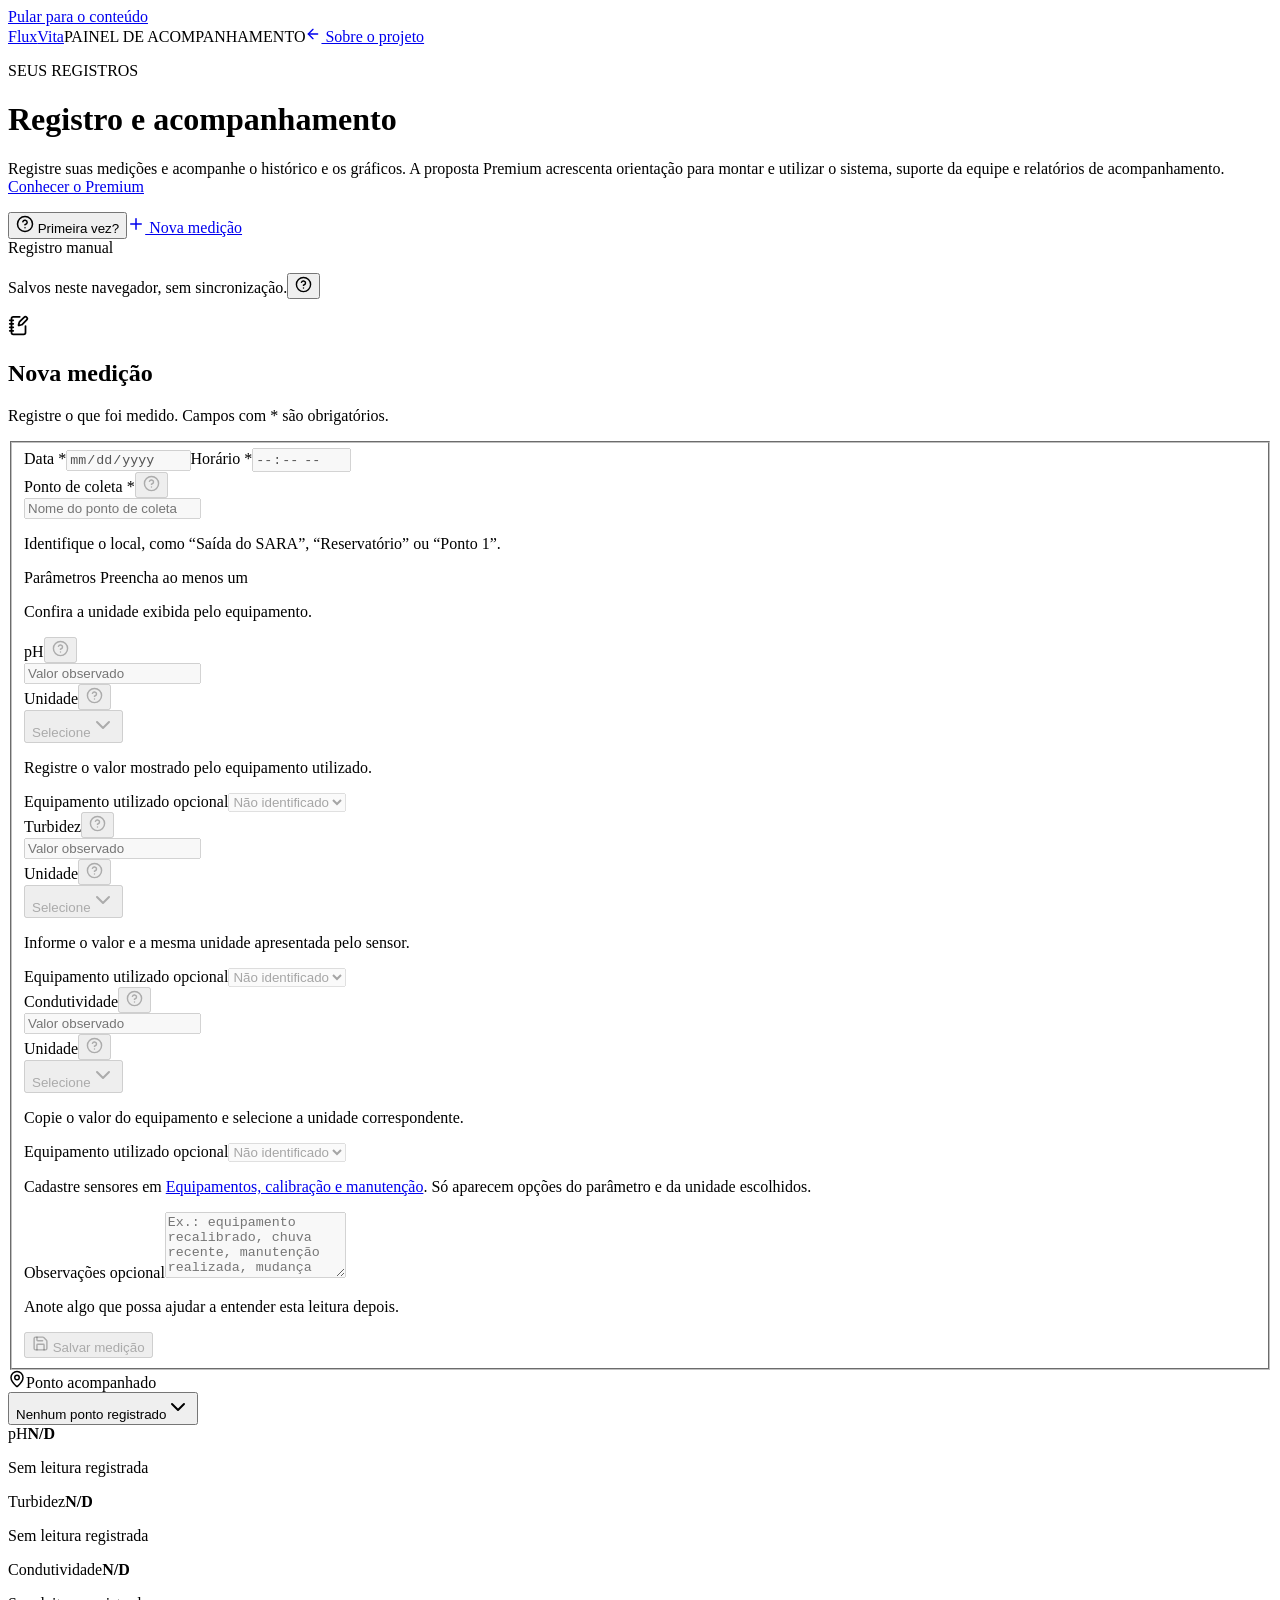
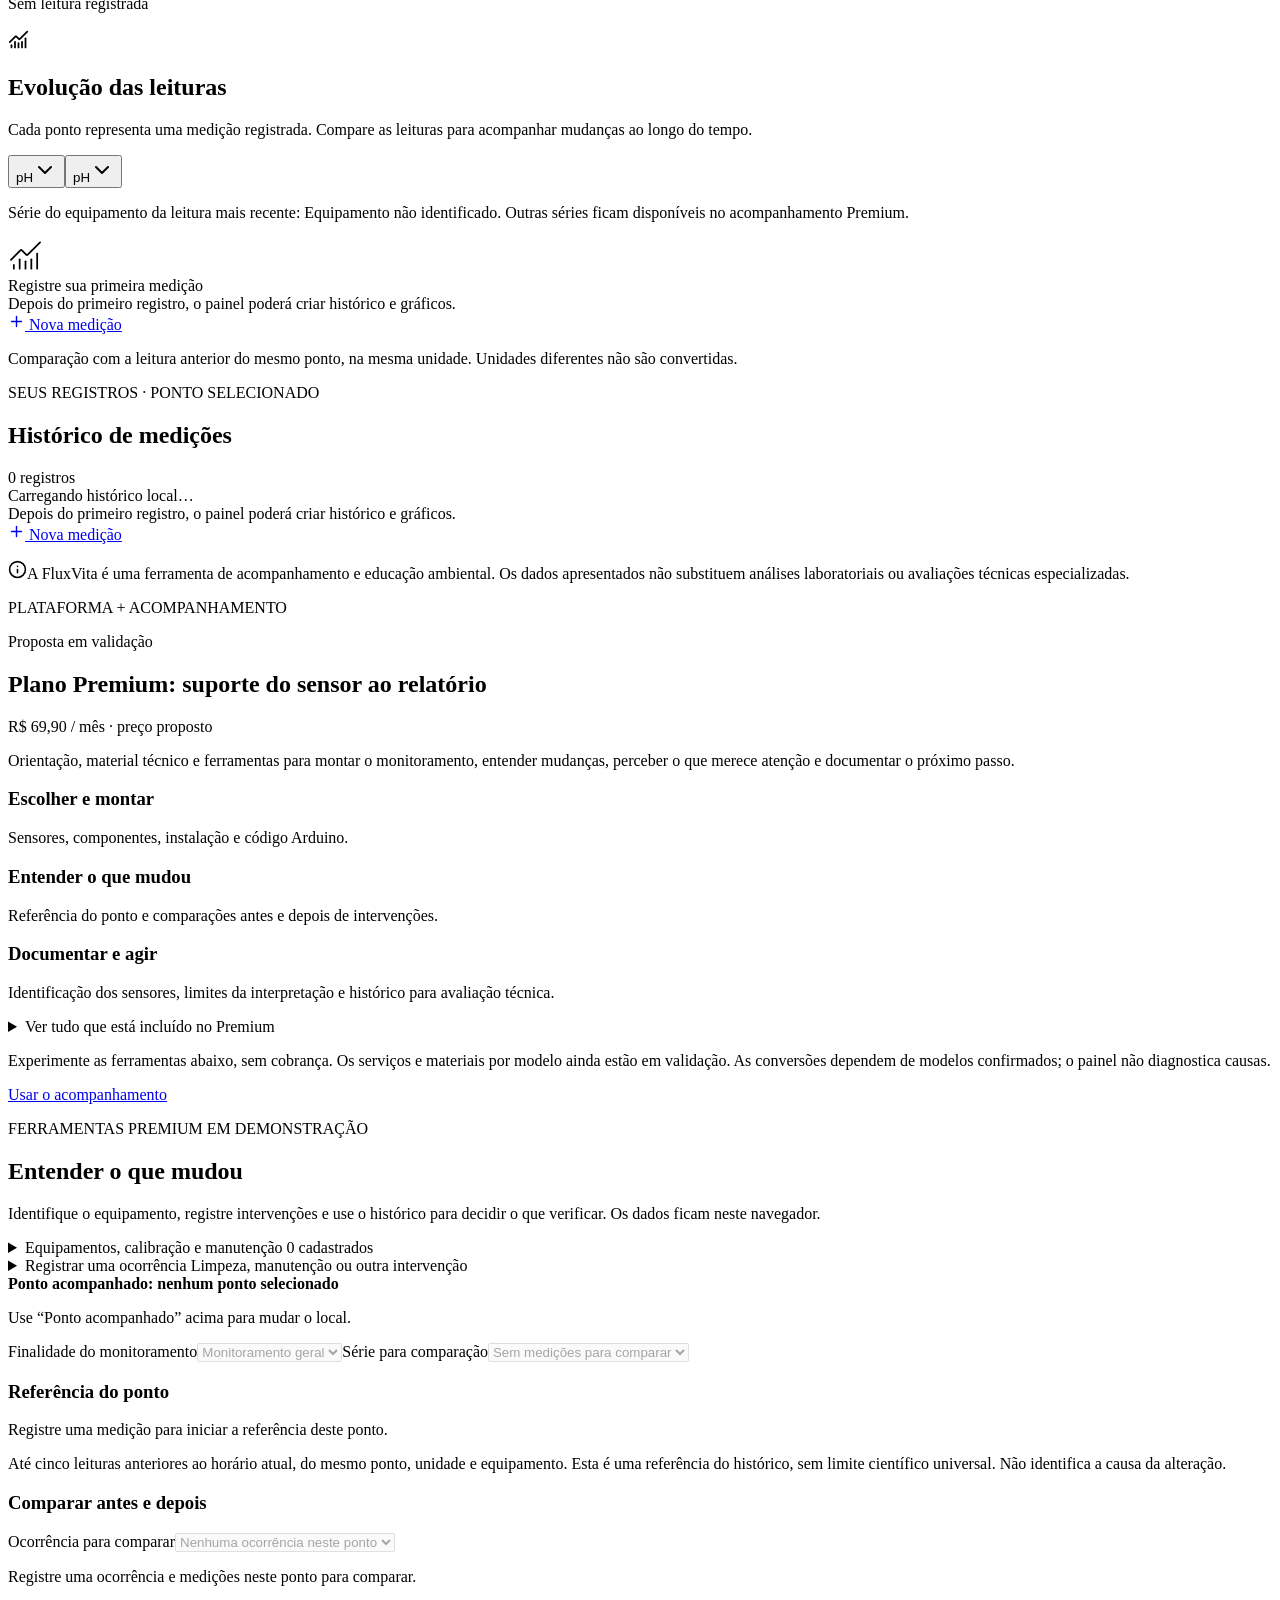
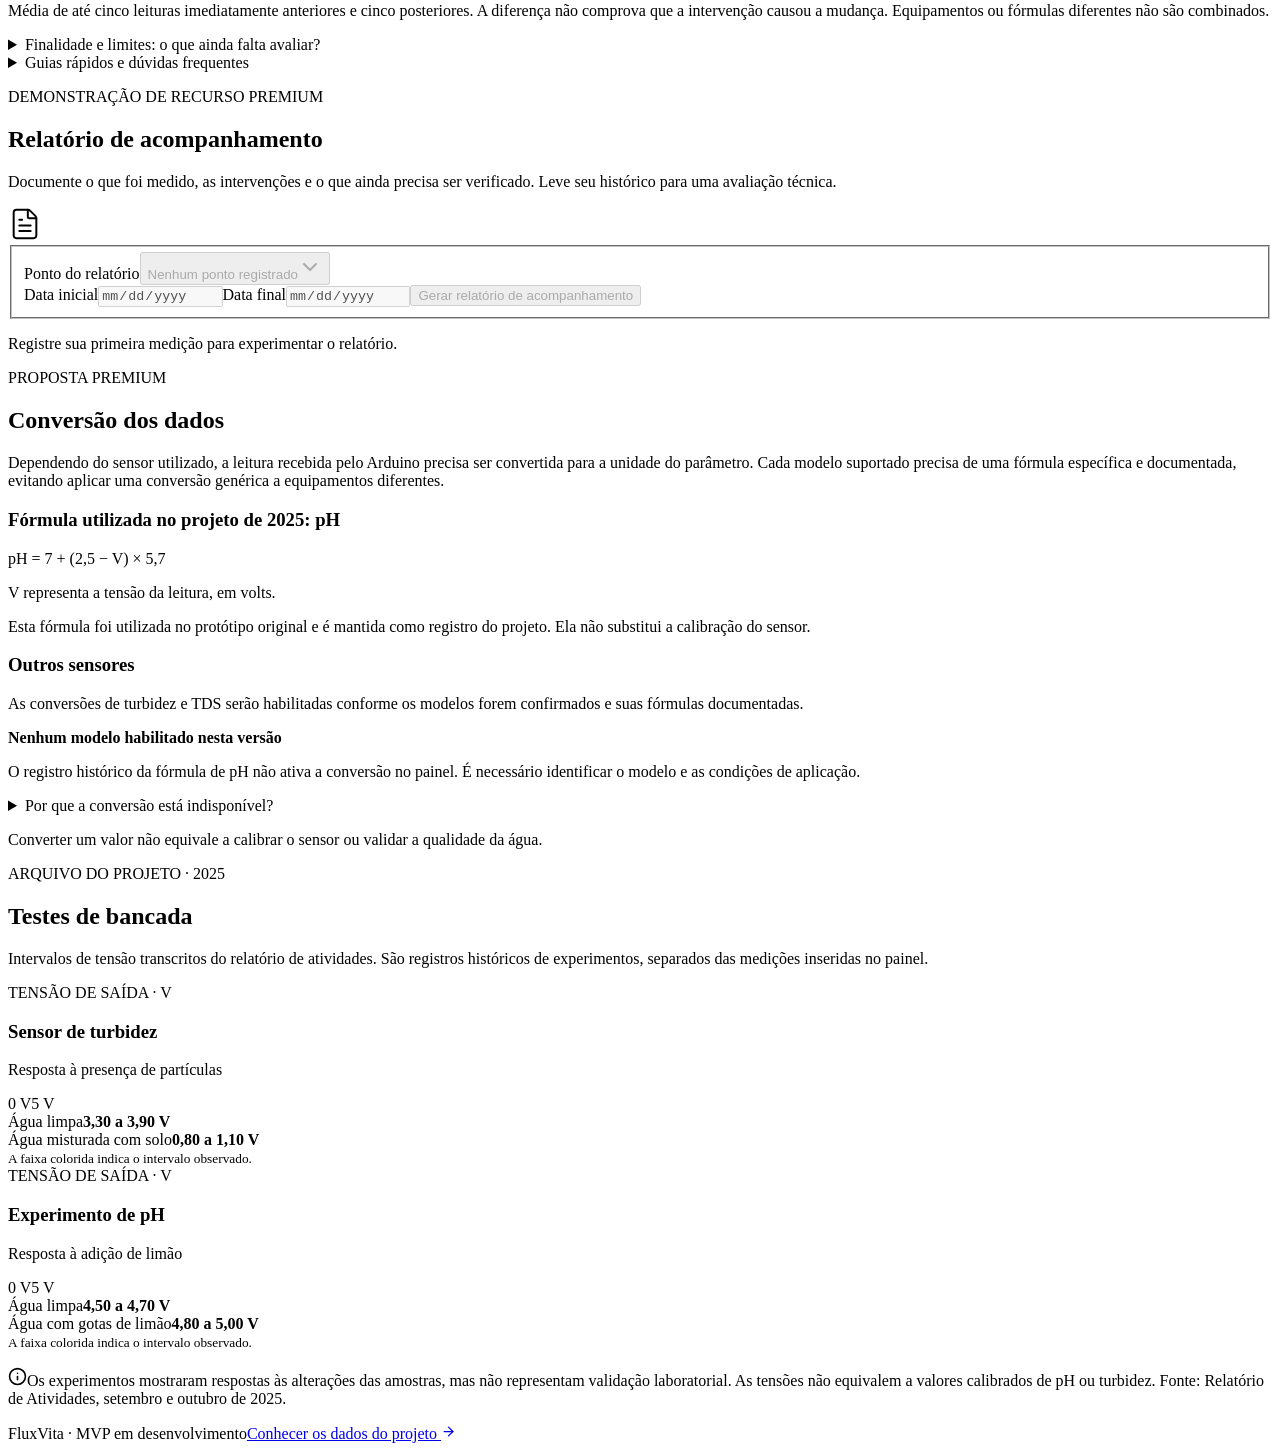
==== painel/index.html @ 8d962c69 "Publica demonstracao estatica da FluxVita" ====
<!DOCTYPE html><html lang="pt-BR"><head><meta charSet="utf-8"/><meta name="viewport" content="width=device-width, initial-scale=1"/><link rel="stylesheet" href="/fluxvita/_next/static/css/index.CaiVKOem.css" data-rsc-css-href="/fluxvita/_next/static/css/index.CaiVKOem.css" data-precedence="vite-rsc/importer-resources"/><link rel="modulepreload" fetchPriority="low" href="/fluxvita/_next/static/chunks/index-BZ6kpPa_.js"/><script src="/fluxvita/_next/static/chunks/rolldown-runtime-BJOXHHZ4.js" type="module" async=""></script><script src="/fluxvita/_next/static/chunks/framework-BcJpXco4.js" type="module" async=""></script><link rel="modulepreload" href="/fluxvita/_next/static/chunks/layout-segment-context-BhjZyj7q.js" crossorigin=""/><link rel="modulepreload" href="/fluxvita/_next/static/chunks/dashboard-DFheV3a6.js" crossorigin=""/><link rel="modulepreload" href="/fluxvita/_next/static/chunks/brand-aoldO0m3.js" crossorigin=""/><link rel="modulepreload" href="/fluxvita/_next/static/chunks/panel-help-Bx2EyLcV.js" crossorigin=""/><link rel="modulepreload" href="/fluxvita/_next/static/chunks/x-iNXRPW8p.js" crossorigin=""/><link rel="modulepreload" href="/fluxvita/_next/static/chunks/Icon-qs7o2BY0.js" crossorigin=""/><title>Painel FluxVita | Registro de medições</title><meta name="description" content="Conheça a proposta FluxVita, os registros do protótipo e o painel para registrar, comparar e relatar medições da água."/><link rel="icon" href="/fluxvita/favicon.svg"/><script>Object.assign(((self[Symbol.for("vinext.navigationRuntime")]??={bootstrap:{routeManifest:null},functions:{}}).bootstrap.rsc??={rsc:[]}),{params:{},nav:{"pathname":"/painel","searchParams":[]}})</script><link rel="modulepreload" href="/fluxvita/_next/static/chunks/index-BZ6kpPa_.js" />
</head><body><a class="skip" href="#conteudo">Pular para o conteúdo</a><div class="dashboard"><header class="site-header"><a class="brand" href="/fluxvita/" aria-label="FluxVita, início"><img src="/fluxvita/images/logo.jpeg" alt=""/>Flux<span>Vita</span></a><span class="panel-label">PAINEL DE ACOMPANHAMENTO</span><a class="text-link" href="/fluxvita/"><svg xmlns="http://www.w3.org/2000/svg" width="16" height="16" viewBox="0 0 24 24" fill="none" stroke="currentColor" stroke-width="2" stroke-linecap="round" stroke-linejoin="round" class="lucide lucide-arrow-left" aria-hidden="true"><path d="m12 19-7-7 7-7"></path><path d="M19 12H5"></path></svg> Sobre o projeto</a></header><main id="conteudo" class="wrap panel-main"><div class="panel-title"><div><p class="eyebrow">SEUS REGISTROS</p><h1>Registro e acompanhamento</h1><p class="panel-opening">Registre suas medições e acompanhe o histórico e os gráficos. A proposta Premium acrescenta orientação para montar e utilizar o sistema, suporte da equipe e relatórios de acompanhamento.<!-- --> <a href="#plano-premium">Conhecer o Premium</a></p></div><div class="panel-actions"><button type="button" tabindex="0" data-base-ui-click-trigger="" id="base-ui-_R_7m36i_" aria-haspopup="dialog" aria-expanded="false" data-slot="dialog-trigger" class="button secondary first-visit"><svg xmlns="http://www.w3.org/2000/svg" width="18" height="18" viewBox="0 0 24 24" fill="none" stroke="currentColor" stroke-width="2" stroke-linecap="round" stroke-linejoin="round" class="lucide lucide-circle-question-mark" aria-hidden="true"><circle cx="12" cy="12" r="10"></circle><path d="M9.09 9a3 3 0 0 1 5.83 1c0 2-3 3-3 3"></path><path d="M12 17h.01"></path></svg> Primeira vez?</button><a href="#nova-medicao" class="button"><svg xmlns="http://www.w3.org/2000/svg" width="18" height="18" viewBox="0 0 24 24" fill="none" stroke="currentColor" stroke-width="2" stroke-linecap="round" stroke-linejoin="round" class="lucide lucide-plus" aria-hidden="true"><path d="M5 12h14"></path><path d="M12 5v14"></path></svg> Nova medição</a></div></div><div class="local-notice"><span><span class="dot"></span> Registro manual</span><p>Salvos neste navegador, sem sincronização.<button type="button" tabindex="0" data-base-ui-click-trigger="" id="base-ui-_R_7q56i_" aria-haspopup="dialog" aria-expanded="false" data-slot="popover-trigger" aria-label="Ajuda: Armazenamento dos registros" class="help-trigger"><svg xmlns="http://www.w3.org/2000/svg" width="17" height="17" viewBox="0 0 24 24" fill="none" stroke="currentColor" stroke-width="2" stroke-linecap="round" stroke-linejoin="round" class="lucide lucide-circle-question-mark" aria-hidden="true"><circle cx="12" cy="12" r="10"></circle><path d="M9.09 9a3 3 0 0 1 5.83 1c0 2-3 3-3 3"></path><path d="M12 17h.01"></path></svg></button></p></div><div class="panel-layout"><section class="form-card" id="nova-medicao"><div class="card-title"><svg xmlns="http://www.w3.org/2000/svg" width="21" height="21" viewBox="0 0 24 24" fill="none" stroke="currentColor" stroke-width="2" stroke-linecap="round" stroke-linejoin="round" class="lucide lucide-notebook-pen" aria-hidden="true"><path d="M13.4 2H6a2 2 0 0 0-2 2v16a2 2 0 0 0 2 2h12a2 2 0 0 0 2-2v-7.4"></path><path d="M2 6h4"></path><path d="M2 10h4"></path><path d="M2 14h4"></path><path d="M2 18h4"></path><path d="M21.378 5.626a1 1 0 1 0-3.004-3.004l-5.01 5.012a2 2 0 0 0-.506.854l-.837 2.87a.5.5 0 0 0 .62.62l2.87-.837a2 2 0 0 0 .854-.506z"></path></svg><h2 aria-live="polite">Nova medição</h2></div><p class="form-intro">Registre o que foi medido. Campos com * são obrigatórios.</p><form><fieldset disabled=""><div class="form-row"><label for="date">Data *<input id="date" type="date" required="" name="date"/></label><label for="time">Horário *<input id="time" type="time" required="" name="time"/></label></div><div class="field-label"><label for="point">Ponto de coleta *</label><button type="button" tabindex="0" data-base-ui-click-trigger="" id="base-ui-_R_1u4t96i_" aria-haspopup="dialog" aria-expanded="false" data-slot="popover-trigger" aria-label="Ajuda: Ponto de coleta" class="help-trigger"><svg xmlns="http://www.w3.org/2000/svg" width="17" height="17" viewBox="0 0 24 24" fill="none" stroke="currentColor" stroke-width="2" stroke-linecap="round" stroke-linejoin="round" class="lucide lucide-circle-question-mark" aria-hidden="true"><circle cx="12" cy="12" r="10"></circle><path d="M9.09 9a3 3 0 0 1 5.83 1c0 2-3 3-3 3"></path><path d="M12 17h.01"></path></svg></button></div><input id="point" type="text" placeholder="Nome do ponto de coleta" maxLength="120" required="" list="known-points" aria-describedby="point-hint" name="point"/><p class="field-hint input-hint" id="point-hint">Identifique o local, como “Saída do SARA”, “Reservatório” ou “Ponto 1”.</p><datalist id="known-points"></datalist><div class="parameter-heading">Parâmetros <span>Preencha ao menos um</span></div><p class="field-hint">Confira a unidade exibida pelo equipamento.</p><div class="metric-entry"><div class="metric-field"><div><div class="field-label"><label for="ph">pH</label><button type="button" tabindex="0" data-base-ui-click-trigger="" id="base-ui-_R_v55gt96i_" aria-haspopup="dialog" aria-expanded="false" data-slot="popover-trigger" aria-label="Ajuda: pH" class="help-trigger"><svg xmlns="http://www.w3.org/2000/svg" width="17" height="17" viewBox="0 0 24 24" fill="none" stroke="currentColor" stroke-width="2" stroke-linecap="round" stroke-linejoin="round" class="lucide lucide-circle-question-mark" aria-hidden="true"><circle cx="12" cy="12" r="10"></circle><path d="M9.09 9a3 3 0 0 1 5.83 1c0 2-3 3-3 3"></path><path d="M12 17h.01"></path></svg></button></div><input id="ph" inputMode="decimal" placeholder="Valor observado" aria-describedby="ph-hint" name="ph" value=""/></div><div><div class="field-label"><label for="ph-unit">Unidade</label><button type="button" tabindex="0" data-base-ui-click-trigger="" id="base-ui-_R_v65gt96i_" aria-haspopup="dialog" aria-expanded="false" data-slot="popover-trigger" aria-label="Ajuda: Unidade de pH" class="help-trigger"><svg xmlns="http://www.w3.org/2000/svg" width="17" height="17" viewBox="0 0 24 24" fill="none" stroke="currentColor" stroke-width="2" stroke-linecap="round" stroke-linejoin="round" class="lucide lucide-circle-question-mark" aria-hidden="true"><circle cx="12" cy="12" r="10"></circle><path d="M9.09 9a3 3 0 0 1 5.83 1c0 2-3 3-3 3"></path><path d="M12 17h.01"></path></svg></button></div><button type="button" data-placeholder="" tabindex="0" id="ph-unit" role="combobox" aria-expanded="false" aria-haspopup="listbox" data-slot="select-trigger" data-size="default" aria-label="Unidade de pH" class="flex w-fit items-center justify-between gap-1.5 rounded-lg border border-input bg-transparent py-2 pr-2 pl-2.5 text-sm whitespace-nowrap transition-colors outline-none select-none focus-visible:border-ring focus-visible:ring-3 focus-visible:ring-ring/50 disabled:cursor-not-allowed disabled:opacity-50 aria-invalid:border-destructive aria-invalid:ring-3 aria-invalid:ring-destructive/20 data-placeholder:text-muted-foreground data-[size=default]:h-8 data-[size=sm]:h-7 data-[size=sm]:rounded-[min(var(--radius-md),10px)] *:data-[slot=select-value]:line-clamp-1 *:data-[slot=select-value]:flex *:data-[slot=select-value]:items-center *:data-[slot=select-value]:gap-1.5 dark:bg-input/30 dark:hover:bg-input/50 dark:aria-invalid:border-destructive/50 dark:aria-invalid:ring-destructive/40 [&amp;_svg]:pointer-events-none [&amp;_svg]:shrink-0 [&amp;_svg:not([class*=&#x27;size-&#x27;])]:size-4 choice"><span data-placeholder="" data-slot="select-value" class="flex flex-1 text-left">Selecione</span><svg xmlns="http://www.w3.org/2000/svg" width="24" height="24" viewBox="0 0 24 24" fill="none" stroke="currentColor" stroke-width="2" stroke-linecap="round" stroke-linejoin="round" class="lucide lucide-chevron-down pointer-events-none size-4 text-muted-foreground" aria-hidden="true"><path d="m6 9 6 6 6-6"></path>▼</svg></button><input id="base-ui-_R_a5gt96i_-hidden-input" style="clip-path:inset(50%);overflow:hidden;white-space:nowrap;border:0;padding:0;width:1px;height:1px;margin:-1px;position:fixed;top:0;left:0" tabindex="-1" aria-hidden="true" value=""/></div></div><p class="field-hint input-hint" id="ph-hint">Registre o valor mostrado pelo equipamento utilizado.</p><label class="equipment-reading-label" for="ph-equipment">Equipamento utilizado<!-- --> <span class="optional">opcional</span></label><select id="ph-equipment" disabled=""><option value="" selected="">Não identificado</option></select></div><div class="metric-entry"><div class="metric-field"><div><div class="field-label"><label for="turbidity">Turbidez</label><button type="button" tabindex="0" data-base-ui-click-trigger="" id="base-ui-_R_v56gt96i_" aria-haspopup="dialog" aria-expanded="false" data-slot="popover-trigger" aria-label="Ajuda: Turbidez" class="help-trigger"><svg xmlns="http://www.w3.org/2000/svg" width="17" height="17" viewBox="0 0 24 24" fill="none" stroke="currentColor" stroke-width="2" stroke-linecap="round" stroke-linejoin="round" class="lucide lucide-circle-question-mark" aria-hidden="true"><circle cx="12" cy="12" r="10"></circle><path d="M9.09 9a3 3 0 0 1 5.83 1c0 2-3 3-3 3"></path><path d="M12 17h.01"></path></svg></button></div><input id="turbidity" inputMode="decimal" placeholder="Valor observado" aria-describedby="turbidity-hint" name="turbidity" value=""/></div><div><div class="field-label"><label for="turbidity-unit">Unidade</label><button type="button" tabindex="0" data-base-ui-click-trigger="" id="base-ui-_R_v66gt96i_" aria-haspopup="dialog" aria-expanded="false" data-slot="popover-trigger" aria-label="Ajuda: Unidade de Turbidez" class="help-trigger"><svg xmlns="http://www.w3.org/2000/svg" width="17" height="17" viewBox="0 0 24 24" fill="none" stroke="currentColor" stroke-width="2" stroke-linecap="round" stroke-linejoin="round" class="lucide lucide-circle-question-mark" aria-hidden="true"><circle cx="12" cy="12" r="10"></circle><path d="M9.09 9a3 3 0 0 1 5.83 1c0 2-3 3-3 3"></path><path d="M12 17h.01"></path></svg></button></div><button type="button" data-placeholder="" tabindex="0" id="turbidity-unit" role="combobox" aria-expanded="false" aria-haspopup="listbox" data-slot="select-trigger" data-size="default" aria-label="Unidade de Turbidez" class="flex w-fit items-center justify-between gap-1.5 rounded-lg border border-input bg-transparent py-2 pr-2 pl-2.5 text-sm whitespace-nowrap transition-colors outline-none select-none focus-visible:border-ring focus-visible:ring-3 focus-visible:ring-ring/50 disabled:cursor-not-allowed disabled:opacity-50 aria-invalid:border-destructive aria-invalid:ring-3 aria-invalid:ring-destructive/20 data-placeholder:text-muted-foreground data-[size=default]:h-8 data-[size=sm]:h-7 data-[size=sm]:rounded-[min(var(--radius-md),10px)] *:data-[slot=select-value]:line-clamp-1 *:data-[slot=select-value]:flex *:data-[slot=select-value]:items-center *:data-[slot=select-value]:gap-1.5 dark:bg-input/30 dark:hover:bg-input/50 dark:aria-invalid:border-destructive/50 dark:aria-invalid:ring-destructive/40 [&amp;_svg]:pointer-events-none [&amp;_svg]:shrink-0 [&amp;_svg:not([class*=&#x27;size-&#x27;])]:size-4 choice"><span data-placeholder="" data-slot="select-value" class="flex flex-1 text-left">Selecione</span><svg xmlns="http://www.w3.org/2000/svg" width="24" height="24" viewBox="0 0 24 24" fill="none" stroke="currentColor" stroke-width="2" stroke-linecap="round" stroke-linejoin="round" class="lucide lucide-chevron-down pointer-events-none size-4 text-muted-foreground" aria-hidden="true"><path d="m6 9 6 6 6-6"></path>▼</svg></button><input id="base-ui-_R_a6gt96i_-hidden-input" style="clip-path:inset(50%);overflow:hidden;white-space:nowrap;border:0;padding:0;width:1px;height:1px;margin:-1px;position:fixed;top:0;left:0" tabindex="-1" aria-hidden="true" value=""/></div></div><p class="field-hint input-hint" id="turbidity-hint">Informe o valor e a mesma unidade apresentada pelo sensor.</p><label class="equipment-reading-label" for="turbidity-equipment">Equipamento utilizado<!-- --> <span class="optional">opcional</span></label><select id="turbidity-equipment" disabled=""><option value="" selected="">Não identificado</option></select></div><div class="metric-entry"><div class="metric-field"><div><div class="field-label"><label for="conductivity">Condutividade</label><button type="button" tabindex="0" data-base-ui-click-trigger="" id="base-ui-_R_v57gt96i_" aria-haspopup="dialog" aria-expanded="false" data-slot="popover-trigger" aria-label="Ajuda: Condutividade" class="help-trigger"><svg xmlns="http://www.w3.org/2000/svg" width="17" height="17" viewBox="0 0 24 24" fill="none" stroke="currentColor" stroke-width="2" stroke-linecap="round" stroke-linejoin="round" class="lucide lucide-circle-question-mark" aria-hidden="true"><circle cx="12" cy="12" r="10"></circle><path d="M9.09 9a3 3 0 0 1 5.83 1c0 2-3 3-3 3"></path><path d="M12 17h.01"></path></svg></button></div><input id="conductivity" inputMode="decimal" placeholder="Valor observado" aria-describedby="conductivity-hint" name="conductivity" value=""/></div><div><div class="field-label"><label for="conductivity-unit">Unidade</label><button type="button" tabindex="0" data-base-ui-click-trigger="" id="base-ui-_R_v67gt96i_" aria-haspopup="dialog" aria-expanded="false" data-slot="popover-trigger" aria-label="Ajuda: Unidade de Condutividade" class="help-trigger"><svg xmlns="http://www.w3.org/2000/svg" width="17" height="17" viewBox="0 0 24 24" fill="none" stroke="currentColor" stroke-width="2" stroke-linecap="round" stroke-linejoin="round" class="lucide lucide-circle-question-mark" aria-hidden="true"><circle cx="12" cy="12" r="10"></circle><path d="M9.09 9a3 3 0 0 1 5.83 1c0 2-3 3-3 3"></path><path d="M12 17h.01"></path></svg></button></div><button type="button" data-placeholder="" tabindex="0" id="conductivity-unit" role="combobox" aria-expanded="false" aria-haspopup="listbox" data-slot="select-trigger" data-size="default" aria-label="Unidade de Condutividade" class="flex w-fit items-center justify-between gap-1.5 rounded-lg border border-input bg-transparent py-2 pr-2 pl-2.5 text-sm whitespace-nowrap transition-colors outline-none select-none focus-visible:border-ring focus-visible:ring-3 focus-visible:ring-ring/50 disabled:cursor-not-allowed disabled:opacity-50 aria-invalid:border-destructive aria-invalid:ring-3 aria-invalid:ring-destructive/20 data-placeholder:text-muted-foreground data-[size=default]:h-8 data-[size=sm]:h-7 data-[size=sm]:rounded-[min(var(--radius-md),10px)] *:data-[slot=select-value]:line-clamp-1 *:data-[slot=select-value]:flex *:data-[slot=select-value]:items-center *:data-[slot=select-value]:gap-1.5 dark:bg-input/30 dark:hover:bg-input/50 dark:aria-invalid:border-destructive/50 dark:aria-invalid:ring-destructive/40 [&amp;_svg]:pointer-events-none [&amp;_svg]:shrink-0 [&amp;_svg:not([class*=&#x27;size-&#x27;])]:size-4 choice"><span data-placeholder="" data-slot="select-value" class="flex flex-1 text-left">Selecione</span><svg xmlns="http://www.w3.org/2000/svg" width="24" height="24" viewBox="0 0 24 24" fill="none" stroke="currentColor" stroke-width="2" stroke-linecap="round" stroke-linejoin="round" class="lucide lucide-chevron-down pointer-events-none size-4 text-muted-foreground" aria-hidden="true"><path d="m6 9 6 6 6-6"></path>▼</svg></button><input id="base-ui-_R_a7gt96i_-hidden-input" style="clip-path:inset(50%);overflow:hidden;white-space:nowrap;border:0;padding:0;width:1px;height:1px;margin:-1px;position:fixed;top:0;left:0" tabindex="-1" aria-hidden="true" value=""/></div></div><p class="field-hint input-hint" id="conductivity-hint">Copie o valor do equipamento e selecione a unidade correspondente.</p><label class="equipment-reading-label" for="conductivity-equipment">Equipamento utilizado<!-- --> <span class="optional">opcional</span></label><select id="conductivity-equipment" disabled=""><option value="" selected="">Não identificado</option></select></div><p class="field-hint">Cadastre sensores em<!-- --> <a href="#equipamentos">Equipamentos, calibração e manutenção</a>. Só aparecem opções do parâmetro e da unidade escolhidos.</p><label for="note">Observações <span class="optional">opcional</span><textarea id="note" name="note" rows="4" maxLength="1000" placeholder="Ex.: equipamento recalibrado, chuva recente, manutenção realizada, mudança visual da água..." aria-describedby="note-hint"></textarea></label><p id="note-hint" class="field-hint observation-hint">Anote algo que possa ajudar a entender esta leitura depois.</p><button class="button save-button" type="submit"><svg xmlns="http://www.w3.org/2000/svg" width="17" height="17" viewBox="0 0 24 24" fill="none" stroke="currentColor" stroke-width="2" stroke-linecap="round" stroke-linejoin="round" class="lucide lucide-save" aria-hidden="true"><path d="M15.2 3a2 2 0 0 1 1.4.6l3.8 3.8a2 2 0 0 1 .6 1.4V19a2 2 0 0 1-2 2H5a2 2 0 0 1-2-2V5a2 2 0 0 1 2-2z"></path><path d="M17 21v-7a1 1 0 0 0-1-1H8a1 1 0 0 0-1 1v7"></path><path d="M7 3v4a1 1 0 0 0 1 1h7"></path></svg> <!-- -->Salvar medição</button></fieldset><div aria-live="polite"></div></form></section><div class="data-column"><div class="point-filter"><div><svg xmlns="http://www.w3.org/2000/svg" width="18" height="18" viewBox="0 0 24 24" fill="none" stroke="currentColor" stroke-width="2" stroke-linecap="round" stroke-linejoin="round" class="lucide lucide-map-pin" aria-hidden="true"><path d="M20 10c0 4.993-5.539 10.193-7.399 11.799a1 1 0 0 1-1.202 0C9.539 20.193 4 14.993 4 10a8 8 0 0 1 16 0"></path><circle cx="12" cy="10" r="3"></circle></svg><span>Ponto acompanhado</span></div><button type="button" data-placeholder="" tabindex="0" id="point-filter" role="combobox" aria-expanded="false" aria-haspopup="listbox" data-slot="select-trigger" data-size="default" aria-label="Ponto acompanhado" class="flex w-fit items-center justify-between gap-1.5 rounded-lg border border-input bg-transparent py-2 pr-2 pl-2.5 text-sm whitespace-nowrap transition-colors outline-none select-none focus-visible:border-ring focus-visible:ring-3 focus-visible:ring-ring/50 disabled:cursor-not-allowed disabled:opacity-50 aria-invalid:border-destructive aria-invalid:ring-3 aria-invalid:ring-destructive/20 data-placeholder:text-muted-foreground data-[size=default]:h-8 data-[size=sm]:h-7 data-[size=sm]:rounded-[min(var(--radius-md),10px)] *:data-[slot=select-value]:line-clamp-1 *:data-[slot=select-value]:flex *:data-[slot=select-value]:items-center *:data-[slot=select-value]:gap-1.5 dark:bg-input/30 dark:hover:bg-input/50 dark:aria-invalid:border-destructive/50 dark:aria-invalid:ring-destructive/40 [&amp;_svg]:pointer-events-none [&amp;_svg]:shrink-0 [&amp;_svg:not([class*=&#x27;size-&#x27;])]:size-4 choice"><span data-placeholder="" data-slot="select-value" class="flex flex-1 text-left">Nenhum ponto registrado</span><svg xmlns="http://www.w3.org/2000/svg" width="24" height="24" viewBox="0 0 24 24" fill="none" stroke="currentColor" stroke-width="2" stroke-linecap="round" stroke-linejoin="round" class="lucide lucide-chevron-down pointer-events-none size-4 text-muted-foreground" aria-hidden="true"><path d="m6 9 6 6 6-6"></path>▼</svg></button><input id="base-ui-_R_1696i_-hidden-input" style="clip-path:inset(50%);overflow:hidden;white-space:nowrap;border:0;padding:0;width:1px;height:1px;margin:-1px;position:fixed;top:0;left:0" tabindex="-1" aria-hidden="true" value=""/></div><div class="summary-grid"><article class="summary-card"><span>pH</span><strong>N/D<!-- --> <small></small></strong><p>Sem leitura registrada</p></article><article class="summary-card"><span>Turbidez</span><strong>N/D<!-- --> <small></small></strong><p>Sem leitura registrada</p></article><article class="summary-card"><span>Condutividade</span><strong>N/D<!-- --> <small></small></strong><p>Sem leitura registrada</p></article></div><section class="chart-card"><div class="card-title"><svg xmlns="http://www.w3.org/2000/svg" width="21" height="21" viewBox="0 0 24 24" fill="none" stroke="currentColor" stroke-width="2" stroke-linecap="round" stroke-linejoin="round" class="lucide lucide-chart-no-axes-combined" aria-hidden="true"><path d="M12 16v5"></path><path d="M16 14.639V21"></path><path d="M20 10.656V21"></path><path d="m22 3-8.646 8.646a.5.5 0 0 1-.708 0L9.354 8.354a.5.5 0 0 0-.707 0L2 15"></path><path d="M4 18.463V21"></path><path d="M8 14.656V21"></path></svg><h2>Evolução das leituras</h2></div><p class="chart-explanation">Cada ponto representa uma medição registrada. Compare as leituras para acompanhar mudanças ao longo do tempo.</p><div class="chart-filters"><button type="button" tabindex="0" id="chart-metric" role="combobox" aria-expanded="false" aria-haspopup="listbox" data-slot="select-trigger" data-size="default" aria-label="Parâmetro do gráfico" class="flex w-fit items-center justify-between gap-1.5 rounded-lg border border-input bg-transparent py-2 pr-2 pl-2.5 text-sm whitespace-nowrap transition-colors outline-none select-none focus-visible:border-ring focus-visible:ring-3 focus-visible:ring-ring/50 disabled:cursor-not-allowed disabled:opacity-50 aria-invalid:border-destructive aria-invalid:ring-3 aria-invalid:ring-destructive/20 data-placeholder:text-muted-foreground data-[size=default]:h-8 data-[size=sm]:h-7 data-[size=sm]:rounded-[min(var(--radius-md),10px)] *:data-[slot=select-value]:line-clamp-1 *:data-[slot=select-value]:flex *:data-[slot=select-value]:items-center *:data-[slot=select-value]:gap-1.5 dark:bg-input/30 dark:hover:bg-input/50 dark:aria-invalid:border-destructive/50 dark:aria-invalid:ring-destructive/40 [&amp;_svg]:pointer-events-none [&amp;_svg]:shrink-0 [&amp;_svg:not([class*=&#x27;size-&#x27;])]:size-4 choice"><span data-slot="select-value" class="flex flex-1 text-left">pH</span><svg xmlns="http://www.w3.org/2000/svg" width="24" height="24" viewBox="0 0 24 24" fill="none" stroke="currentColor" stroke-width="2" stroke-linecap="round" stroke-linejoin="round" class="lucide lucide-chevron-down pointer-events-none size-4 text-muted-foreground" aria-hidden="true"><path d="m6 9 6 6 6-6"></path>▼</svg></button><input id="base-ui-_R_5u96i_-hidden-input" style="clip-path:inset(50%);overflow:hidden;white-space:nowrap;border:0;padding:0;width:1px;height:1px;margin:-1px;position:fixed;top:0;left:0" tabindex="-1" aria-hidden="true" value="pH"/><button type="button" tabindex="0" id="chart-unit" role="combobox" aria-expanded="false" aria-haspopup="listbox" data-slot="select-trigger" data-size="default" aria-label="Unidade do gráfico" class="flex w-fit items-center justify-between gap-1.5 rounded-lg border border-input bg-transparent py-2 pr-2 pl-2.5 text-sm whitespace-nowrap transition-colors outline-none select-none focus-visible:border-ring focus-visible:ring-3 focus-visible:ring-ring/50 disabled:cursor-not-allowed disabled:opacity-50 aria-invalid:border-destructive aria-invalid:ring-3 aria-invalid:ring-destructive/20 data-placeholder:text-muted-foreground data-[size=default]:h-8 data-[size=sm]:h-7 data-[size=sm]:rounded-[min(var(--radius-md),10px)] *:data-[slot=select-value]:line-clamp-1 *:data-[slot=select-value]:flex *:data-[slot=select-value]:items-center *:data-[slot=select-value]:gap-1.5 dark:bg-input/30 dark:hover:bg-input/50 dark:aria-invalid:border-destructive/50 dark:aria-invalid:ring-destructive/40 [&amp;_svg]:pointer-events-none [&amp;_svg]:shrink-0 [&amp;_svg:not([class*=&#x27;size-&#x27;])]:size-4 choice"><span data-slot="select-value" class="flex flex-1 text-left">pH</span><svg xmlns="http://www.w3.org/2000/svg" width="24" height="24" viewBox="0 0 24 24" fill="none" stroke="currentColor" stroke-width="2" stroke-linecap="round" stroke-linejoin="round" class="lucide lucide-chevron-down pointer-events-none size-4 text-muted-foreground" aria-hidden="true"><path d="m6 9 6 6 6-6"></path>▼</svg></button><input id="base-ui-_R_9u96i_-hidden-input" style="clip-path:inset(50%);overflow:hidden;white-space:nowrap;border:0;padding:0;width:1px;height:1px;margin:-1px;position:fixed;top:0;left:0" tabindex="-1" aria-hidden="true" value="pH"/></div><p class="chart-note">Série do equipamento da leitura mais recente:<!-- --> <!-- -->Equipamento não identificado<!-- -->. Outras séries ficam disponíveis no acompanhamento Premium.</p><div data-slot="empty" class="gap-4 rounded-xl border-dashed p-6 flex w-full min-w-0 flex-1 flex-col items-center justify-center text-center text-balance chart-empty"><div data-slot="empty-header" class="gap-2 flex max-w-sm flex-col items-center"><svg xmlns="http://www.w3.org/2000/svg" width="35" height="35" viewBox="0 0 24 24" fill="none" stroke="currentColor" stroke-width="1.2" stroke-linecap="round" stroke-linejoin="round" class="lucide lucide-chart-no-axes-combined" aria-hidden="true"><path d="M12 16v5"></path><path d="M16 14.639V21"></path><path d="M20 10.656V21"></path><path d="m22 3-8.646 8.646a.5.5 0 0 1-.708 0L9.354 8.354a.5.5 0 0 0-.707 0L2 15"></path><path d="M4 18.463V21"></path><path d="M8 14.656V21"></path></svg><div data-slot="empty-title" class="text-sm font-medium tracking-tight cn-font-heading">Registre sua primeira medição</div><div data-slot="empty-description" class="text-sm/relaxed text-muted-foreground [&amp;&gt;a]:underline [&amp;&gt;a]:underline-offset-4 [&amp;&gt;a:hover]:text-primary">Depois do primeiro registro, o painel poderá criar histórico e gráficos.</div></div><a href="#nova-medicao" class="text-link"><svg xmlns="http://www.w3.org/2000/svg" width="17" height="17" viewBox="0 0 24 24" fill="none" stroke="currentColor" stroke-width="2" stroke-linecap="round" stroke-linejoin="round" class="lucide lucide-plus" aria-hidden="true"><path d="M5 12h14"></path><path d="M12 5v14"></path></svg> Nova medição</a></div><p class="comparison-note">Comparação com a leitura anterior do mesmo ponto, na mesma unidade. Unidades diferentes não são convertidas.</p></section></div></div><section class="history-card"><div class="history-heading"><div><p class="eyebrow">SEUS REGISTROS · PONTO SELECIONADO</p><h2>Histórico de medições</h2></div><span>0<!-- --> <!-- -->registros</span></div><div data-slot="empty" class="gap-4 rounded-xl border-dashed p-6 flex w-full min-w-0 flex-1 flex-col items-center justify-center text-center text-balance history-empty"><div data-slot="empty-header" class="gap-2 flex max-w-sm flex-col items-center"><div data-slot="empty-title" class="text-sm font-medium tracking-tight cn-font-heading">Carregando histórico local…</div><div data-slot="empty-description" class="text-sm/relaxed text-muted-foreground [&amp;&gt;a]:underline [&amp;&gt;a]:underline-offset-4 [&amp;&gt;a:hover]:text-primary">Depois do primeiro registro, o painel poderá criar histórico e gráficos.</div></div><a href="#nova-medicao" class="text-link"><svg xmlns="http://www.w3.org/2000/svg" width="17" height="17" viewBox="0 0 24 24" fill="none" stroke="currentColor" stroke-width="2" stroke-linecap="round" stroke-linejoin="round" class="lucide lucide-plus" aria-hidden="true"><path d="M5 12h14"></path><path d="M12 5v14"></path></svg> Nova medição</a></div></section><p class="notice"><svg xmlns="http://www.w3.org/2000/svg" width="19" height="19" viewBox="0 0 24 24" fill="none" stroke="currentColor" stroke-width="2" stroke-linecap="round" stroke-linejoin="round" class="lucide lucide-info" aria-hidden="true"><circle cx="12" cy="12" r="10"></circle><path d="M12 16v-4"></path><path d="M12 8h.01"></path></svg><span>A FluxVita é uma ferramenta de acompanhamento e educação ambiental. Os dados apresentados não substituem análises laboratoriais ou avaliações técnicas especializadas.</span></p><section class="panel-premium" id="plano-premium" aria-labelledby="panel-premium-title"><div class="panel-premium-heading"><p class="eyebrow">PLATAFORMA + ACOMPANHAMENTO</p><span class="panel-premium-status">Proposta em validação</span></div><h2 id="panel-premium-title">Plano Premium: suporte do sensor ao relatório</h2><p class="premium-price">R$ 69,90 <span>/ mês · preço proposto</span></p><p class="panel-premium-intro">Orientação, material técnico e ferramentas para montar o monitoramento, entender mudanças, perceber o que merece atenção e documentar o próximo passo.</p><div class="panel-premium-highlights"><div><h3>Escolher e montar</h3><p>Sensores, componentes, instalação e código Arduino.</p></div><div><h3>Entender o que mudou</h3><p>Referência do ponto e comparações antes e depois de intervenções.</p></div><div><h3>Documentar e agir</h3><p>Identificação dos sensores, limites da interpretação e histórico para avaliação técnica.</p></div></div><details class="panel-premium-details"><summary>Ver tudo que está incluído no Premium</summary><ul><li>Orientação sobre quais sensores e modelos utilizar.</li><li>Indicação de onde comprar e lista de componentes.</li><li>Guia de montagem e instalação.</li><li>Código pronto para Arduino em C/C++ para os sensores suportados.</li><li>Orientação para realizar as medições corretamente.</li><li>Conversão dos dados brutos para os parâmetros, quando houver fórmula definida para o modelo.</li><li>Suporte remoto da equipe FluxVita.</li><li>Orientação de calibração e manutenção quando aplicável.</li><li>Guia para criar uma rotina de monitoramento.</li><li>Relatórios de acompanhamento com gráficos e resumo das medições.</li><li>Opção de imprimir ou salvar o relatório como PDF pelo navegador.</li><li>Referência do ponto e comparação de medições antes e depois de ocorrências, sem atribuir causalidade.</li><li>Cadastro de equipamentos, última calibração, manutenção e fórmula informada.</li><li>Finalidade do monitoramento, referências e explicação do que ainda falta avaliar.</li><li>Guias rápidos e documentação para compartilhar com profissionais.</li></ul></details><div class="panel-premium-footer"><p>Experimente as ferramentas abaixo, sem cobrança. Os serviços e materiais por modelo ainda estão em validação. As conversões dependem de modelos confirmados; o painel não diagnostica causas.</p><a class="button" href="#acompanhamento-premium">Usar o acompanhamento</a></div></section><section class="monitoring-workspace" id="acompanhamento-premium" aria-labelledby="monitoring-title"><p class="eyebrow">FERRAMENTAS PREMIUM EM DEMONSTRAÇÃO</p><h2 id="monitoring-title">Entender o que mudou</h2><p>Identifique o equipamento, registre intervenções e use o histórico para decidir o que verificar. Os dados ficam neste navegador.</p><details class="monitor-details" id="equipamentos"><summary>Equipamentos, calibração e manutenção<!-- --> <span>0<!-- --> <!-- -->cadastrados</span></summary><p>Cadastre cada sensor físico separadamente. Escolha-o ao registrar a medição. A fórmula é uma anotação e não é executada automaticamente.</p><form><fieldset disabled="" class="monitor-form"><legend>Cadastrar equipamento</legend><label>Parâmetro<select><option value="ph" selected="">pH</option><option value="turbidity">Turbidez</option><option value="conductivity">Condutividade</option></select></label><label>Sensor / identificação<input required="" maxLength="120" placeholder="Nome que diferencia este equipamento" name="sensor"/></label><label>Modelo<input required="" maxLength="120" name="model"/></label><label>Unidade do equipamento<select name="unit"><option selected="">pH</option><option>V</option></select></label><label>Data de instalação<input type="date" name="installed"/></label><label>Última calibração<input type="date" name="calibrated"/></label><label>Última manutenção<input type="date" name="maintained"/></label><label class="monitor-wide">Fórmula utilizada, quando houver<textarea name="formula" maxLength="500" rows="2" placeholder="Inclua a fórmula e sua fonte. Campo de documentação."></textarea></label><label class="monitor-wide">Observações do equipamento<textarea name="note" maxLength="1000" rows="2"></textarea></label><div class="monitor-wide monitor-actions"><button class="button">Salvar equipamento</button></div></fieldset></form><p class="monitor-small">Não há frequência automática de calibração ou manutenção. Consulte o fabricante, as condições de uso e a orientação documentada para o modelo.</p><div class="equipment-register"></div></details><details class="monitor-details"><summary>Registrar uma ocorrência<!-- --> <span>Limpeza, manutenção ou outra intervenção</span></summary><form><fieldset class="monitor-form" disabled=""><legend>Nova ocorrência</legend><label>Ponto da ocorrência<input required="" maxLength="120" list="occurrence-points" name="point" value=""/></label><datalist id="occurrence-points"></datalist><label>Tipo de ocorrência<select name="kind"><option>Limpeza</option><option>Troca de filtro</option><option>Manutenção</option><option>Mudança de equipamento</option><option>Alteração no sistema</option><option>Outra intervenção</option></select></label><label>Data da ocorrência<input type="date" required="" name="date"/></label><label>Horário da ocorrência<input type="time" required="" name="time"/></label><label class="monitor-wide">Observações da ocorrência<textarea name="note" rows="2" maxLength="1000"></textarea></label><div class="monitor-wide monitor-actions"><button class="button">Salvar ocorrência</button></div></fieldset></form><div class="occurrence-register"></div></details><div class="monitor-context"><strong>Ponto acompanhado: <!-- -->nenhum ponto selecionado</strong><p class="monitor-small">Use “Ponto acompanhado” acima para mudar o local.</p><label>Finalidade do monitoramento<select disabled=""><option value="general" selected="">Monitoramento geral</option><option value="irrigation">Irrigação</option></select></label><label>Série para comparação<select disabled=""><option value="" disabled="" selected="">Sem medições para comparar</option></select></label></div><div class="monitor-comparisons"><article><h3>Referência do ponto</h3><div class="reference-result"><p>Registre uma medição para iniciar a referência deste ponto.</p><p class="monitor-small">Até cinco leituras anteriores ao horário atual, do mesmo ponto, unidade e equipamento. Esta é uma referência do histórico, sem limite científico universal. Não identifica a causa da alteração.</p></div></article><article><h3>Comparar antes e depois</h3><label>Ocorrência para comparar<select disabled=""><option value="" disabled="" selected="">Nenhuma ocorrência neste ponto</option></select></label><p>Registre uma ocorrência e medições neste ponto para comparar.</p><p class="monitor-small">Média de até cinco leituras imediatamente anteriores e cinco posteriores. A diferença não comprova que a intervenção causou a mudança. Equipamentos ou fórmulas diferentes não são combinados.</p></article></div><details class="monitor-details"><summary>Finalidade e limites: o que ainda falta avaliar?</summary><div class="purpose-guidance"><h3>O que os dados atuais permitem observar</h3><p>Registre medições deste ponto para apresentar os parâmetros disponíveis.</p><h3>O que ainda falta avaliar?</h3><p>Estes parâmetros não identificam contaminantes ou causas de alteração e não atestam potabilidade. A finalidade e uma avaliação especializada definem quais análises adicionais são necessárias.</p></div></details><details class="monitor-details"><summary>Guias rápidos e dúvidas frequentes</summary><div class="monitor-faq"><h3>Como criar uma rotina?</h3><p>Identifique os pontos, anote horário e condições da coleta, use a mesma unidade e registre o equipamento. Defina a frequência com base na finalidade, no uso e na documentação do fabricante.</p><h3>O que fazer quando o valor muda?</h3><p>Repita a medição, confira instalação e sensor, verifique o registro de calibração e anote manutenções. Se a alteração persistir, leve o histórico para avaliação técnica. O painel não identifica automaticamente a causa.</p><h3>Quando procurar suporte?</h3><p>Consulte o guia do modelo e reúna a identificação do equipamento, a leitura original e as observações. O suporte remoto proposto atende dificuldades que não se resolvem com a documentação.</p><h3>Como compartilhar o acompanhamento?</h3><p>Gere o relatório, use “Imprimir / salvar como PDF” e leve o documento a um técnico, professor ou agrônomo. Não há envio automático ou compartilhamento público pelo painel.</p></div></details></section><section id="relatorio" class="premium-report"><div class="report-heading"><div><p class="eyebrow">DEMONSTRAÇÃO DE RECURSO PREMIUM</p><h2>Relatório de acompanhamento</h2><p>Documente o que foi medido, as intervenções e o que ainda precisa ser verificado. Leve seu histórico para uma avaliação técnica.</p></div><svg xmlns="http://www.w3.org/2000/svg" width="34" height="34" viewBox="0 0 24 24" fill="none" stroke="currentColor" stroke-width="1.4" stroke-linecap="round" stroke-linejoin="round" class="lucide lucide-file-text" aria-hidden="true"><path d="M6 22a2 2 0 0 1-2-2V4a2 2 0 0 1 2-2h8a2.4 2.4 0 0 1 1.704.706l3.588 3.588A2.4 2.4 0 0 1 20 8v12a2 2 0 0 1-2 2z"></path><path d="M14 2v5a1 1 0 0 0 1 1h5"></path><path d="M10 9H8"></path><path d="M16 13H8"></path><path d="M16 17H8"></path></svg></div><form class="report-filters"><fieldset disabled=""><div><label for="report-point">Ponto do relatório</label><button type="button" data-placeholder="" tabindex="0" id="report-point" role="combobox" aria-expanded="false" aria-haspopup="listbox" data-slot="select-trigger" data-size="default" aria-label="Ponto do relatório" class="flex w-fit items-center justify-between gap-1.5 rounded-lg border border-input bg-transparent py-2 pr-2 pl-2.5 text-sm whitespace-nowrap transition-colors outline-none select-none focus-visible:border-ring focus-visible:ring-3 focus-visible:ring-ring/50 disabled:cursor-not-allowed disabled:opacity-50 aria-invalid:border-destructive aria-invalid:ring-3 aria-invalid:ring-destructive/20 data-placeholder:text-muted-foreground data-[size=default]:h-8 data-[size=sm]:h-7 data-[size=sm]:rounded-[min(var(--radius-md),10px)] *:data-[slot=select-value]:line-clamp-1 *:data-[slot=select-value]:flex *:data-[slot=select-value]:items-center *:data-[slot=select-value]:gap-1.5 dark:bg-input/30 dark:hover:bg-input/50 dark:aria-invalid:border-destructive/50 dark:aria-invalid:ring-destructive/40 [&amp;_svg]:pointer-events-none [&amp;_svg]:shrink-0 [&amp;_svg:not([class*=&#x27;size-&#x27;])]:size-4 choice"><span data-placeholder="" data-slot="select-value" class="flex flex-1 text-left">Nenhum ponto registrado</span><svg xmlns="http://www.w3.org/2000/svg" width="24" height="24" viewBox="0 0 24 24" fill="none" stroke="currentColor" stroke-width="2" stroke-linecap="round" stroke-linejoin="round" class="lucide lucide-chevron-down pointer-events-none size-4 text-muted-foreground" aria-hidden="true"><path d="m6 9 6 6 6-6"></path>▼</svg></button><input id="base-ui-_R_4aj6i_-hidden-input" style="clip-path:inset(50%);overflow:hidden;white-space:nowrap;border:0;padding:0;width:1px;height:1px;margin:-1px;position:fixed;top:0;left:0" tabindex="-1" aria-hidden="true" value=""/></div><label for="report-start">Data inicial<input id="report-start" type="date" required="" name="report-start" value=""/></label><label for="report-end">Data final<input id="report-end" type="date" required="" name="report-end" value=""/></label><button class="button" type="submit">Gerar relatório de acompanhamento</button></fieldset></form><p class="report-empty">Registre sua primeira medição para experimentar o relatório.</p></section><section class="conversion-panel" aria-labelledby="conversion-title"><div><p class="eyebrow">PROPOSTA PREMIUM</p><h2 id="conversion-title">Conversão dos dados</h2></div><p>Dependendo do sensor utilizado, a leitura recebida pelo Arduino precisa ser convertida para a unidade do parâmetro. Cada modelo suportado precisa de uma fórmula específica e documentada, evitando aplicar uma conversão genérica a equipamentos diferentes.</p><div class="conversion-history"><h3>Fórmula utilizada no projeto de 2025: pH</h3><p class="conversion-formula">pH = 7 + (2,5 − V) × 5,7</p><p>V representa a tensão da leitura, em volts.</p><p>Esta fórmula foi utilizada no protótipo original e é mantida como registro do projeto. Ela não substitui a calibração do sensor.</p></div><div class="conversion-next"><h3>Outros sensores</h3><p>As conversões de turbidez e TDS serão habilitadas conforme os modelos forem confirmados e suas fórmulas documentadas.</p></div><div class="conversion-unavailable"><strong>Nenhum modelo habilitado nesta versão</strong><p>O registro histórico da fórmula de pH não ativa a conversão no painel. É necessário identificar o modelo e as condições de aplicação.</p><details class="conversion-details"><summary>Por que a conversão está indisponível?</summary><p>A equipe precisa cadastrar os modelos e as fórmulas confiáveis antes de ativar esta função. Por enquanto, copie a leitura na unidade exibida pelo equipamento. O formulário preserva valores em V sem convertê-los.</p></details></div><p class="conversion-footnote">Converter um valor não equivale a calibrar o sensor ou validar a qualidade da água.</p></section><section class="bench-archive" id="testes-bancada"><p class="eyebrow">ARQUIVO DO PROJETO · 2025</p><h2>Testes de bancada</h2><p class="lead">Intervalos de tensão transcritos do relatório de atividades. São registros históricos de experimentos, separados das medições inseridas no painel.</p><div class="bench-grid"><article class="bench-card"><span class="unit-label">TENSÃO DE SAÍDA · V</span><h3>Sensor de turbidez</h3><p>Resposta à presença de partículas</p><div class="range-axis"><span>0 V</span><span>5 V</span></div><div class="sample"><div><span>Água limpa</span><strong>3,30<!-- --> a<!-- --> <!-- -->3,90<!-- --> V</strong></div><div class="range-track" aria-hidden="true"><span style="left:65.99999999999999%;width:12.000000000000002%"></span></div></div><div class="sample"><div><span>Água misturada com solo</span><strong>0,80<!-- --> a<!-- --> <!-- -->1,10<!-- --> V</strong></div><div class="range-track" aria-hidden="true"><span style="left:16%;width:6.000000000000001%"></span></div></div><small>A faixa colorida indica o intervalo observado.</small></article><article class="bench-card"><span class="unit-label">TENSÃO DE SAÍDA · V</span><h3>Experimento de pH</h3><p>Resposta à adição de limão</p><div class="range-axis"><span>0 V</span><span>5 V</span></div><div class="sample"><div><span>Água limpa</span><strong>4,50<!-- --> a<!-- --> <!-- -->4,70<!-- --> V</strong></div><div class="range-track" aria-hidden="true"><span style="left:90%;width:4.0000000000000036%"></span></div></div><div class="sample"><div><span>Água com gotas de limão</span><strong>4,80<!-- --> a<!-- --> <!-- -->5,00<!-- --> V</strong></div><div class="range-track" aria-hidden="true"><span style="left:96%;width:4.0000000000000036%"></span></div></div><small>A faixa colorida indica o intervalo observado.</small></article></div><p class="notice"><svg xmlns="http://www.w3.org/2000/svg" width="19" height="19" viewBox="0 0 24 24" fill="none" stroke="currentColor" stroke-width="2" stroke-linecap="round" stroke-linejoin="round" class="lucide lucide-info" aria-hidden="true"><circle cx="12" cy="12" r="10"></circle><path d="M12 16v-4"></path><path d="M12 8h.01"></path></svg><span>Os experimentos mostraram respostas às alterações das amostras, mas não representam validação laboratorial. As tensões não equivalem a valores calibrados de pH ou turbidez. Fonte: Relatório de Atividades, setembro e outubro de 2025.</span></p></section><div class="panel-bottom"><span>FluxVita · MVP em desenvolvimento</span><a href="/fluxvita/#resultados" class="text-link">Conhecer os dados do projeto <svg xmlns="http://www.w3.org/2000/svg" width="15" height="15" viewBox="0 0 24 24" fill="none" stroke="currentColor" stroke-width="2" stroke-linecap="round" stroke-linejoin="round" class="lucide lucide-arrow-right" aria-hidden="true"><path d="M5 12h14"></path><path d="m12 5 7 7-7 7"></path></svg></a></div></main></div><script type="module" src="/fluxvita/_next/static/chunks/index-BZ6kpPa_.js" id="_R_" async=""></script><script>((self[Symbol.for("vinext.navigationRuntime")]??={bootstrap:{routeManifest:null},functions:{}}).bootstrap.rsc??={rsc:[]}).rsc.push("0:{\"page:/painel\":\"$L1\",\"layout:/\":\"$L2\",\"route:/painel\":\"$L3\",\"__route\":\"route:/painel\",\"__interceptionContext\":null,\"__layoutIds\":[\"layout:/\"],\"__rootLayout\":\"/\",\"__bfcacheSegmentIdentities\":{\"layout:/\":\"[\\\"layout\\\",\\\"layout:/\\\",\\\"root-boundary:/\\\",\\\"\\\"]\",\"page:/painel\":\"[\\\"page\\\",\\\"page:/painel\\\",\\\"root-boundary:/\\\",\\\"[\\\\\\\"painel\\\\\\\"]\\\"]\"},\"__srcPage\":[\"painel\",\"page\"],\"__layoutFlags\":{\"layout:/\":\"s\"},\"__artifactCompatibility\":{\"schemaVersion\":1,\"graphVersion\":\"app-route-graph:983e68f30cd3c210\",\"deploymentVersion\":\"e10de6ff-2c59-48b6-934f-1c08798676ab\",\"appElementsSchemaVersion\":1,\"rscPayloadSchemaVersion\":1,\"rootBoundaryId\":\"/\",\"renderEpoch\":null}}\n")</script><script>((self[Symbol.for("vinext.navigationRuntime")]??={bootstrap:{routeManifest:null},functions:{}}).bootstrap.rsc??={rsc:[]}).rsc.push("4:I[\"8c0f216c4604\",[],\"Children\",1]\n")</script><script>((self[Symbol.for("vinext.navigationRuntime")]??={bootstrap:{routeManifest:null},functions:{}}).bootstrap.rsc??={rsc:[]}).rsc.push("5:I[\"593f344dc510\",[],\"GlobalErrorBoundary\",1]\n")</script><script>((self[Symbol.for("vinext.navigationRuntime")]??={bootstrap:{routeManifest:null},functions:{}}).bootstrap.rsc??={rsc:[]}).rsc.push("6:I[\"0b874ad30386\",[],\"default\",1]\n")</script><script>((self[Symbol.for("vinext.navigationRuntime")]??={bootstrap:{routeManifest:null},functions:{}}).bootstrap.rsc??={rsc:[]}).rsc.push("7:I[\"593f344dc510\",[],\"ErrorBoundary\",1]\n")</script><script>((self[Symbol.for("vinext.navigationRuntime")]??={bootstrap:{routeManifest:null},functions:{}}).bootstrap.rsc??={rsc:[]}).rsc.push("8:I[\"15c18cfaeeff\",[],\"LayoutSegmentProvider\",1]\n")</script><script>((self[Symbol.for("vinext.navigationRuntime")]??={bootstrap:{routeManifest:null},functions:{}}).bootstrap.rsc??={rsc:[]}).rsc.push("9:I[\"8c0f216c4604\",[],\"Slot\",1]\n")</script><script>((self[Symbol.for("vinext.navigationRuntime")]??={bootstrap:{routeManifest:null},functions:{}}).bootstrap.rsc??={rsc:[]}).rsc.push("a:I[\"593f344dc510\",[],\"NotFoundBoundary\",1]\n")</script><script>((self[Symbol.for("vinext.navigationRuntime")]??={bootstrap:{routeManifest:null},functions:{}}).bootstrap.rsc??={rsc:[]}).rsc.push("b:I[\"9276801271d6\",[],\"AppRouterScrollTarget\",1]\n")</script><script>((self[Symbol.for("vinext.navigationRuntime")]??={bootstrap:{routeManifest:null},functions:{}}).bootstrap.rsc??={rsc:[]}).rsc.push("c:I[\"593f344dc510\",[],\"RedirectBoundary\",1]\n")</script><script>((self[Symbol.for("vinext.navigationRuntime")]??={bootstrap:{routeManifest:null},functions:{}}).bootstrap.rsc??={rsc:[]}).rsc.push(":HL[\"/fluxvita/_next/static/css/index.CaiVKOem.css\",\"style\"     ]\n")</script><script>((self[Symbol.for("vinext.navigationRuntime")]??={bootstrap:{routeManifest:null},functions:{}}).bootstrap.rsc??={rsc:[]}).rsc.push("2:[[[\"$\",\"link\",\"css:/fluxvita/_next/static/css/index.CaiVKOem.css\",{\"rel\":\"stylesheet\",\"precedence\":\"vite-rsc/importer-resources\",\"href\":\"/fluxvita/_next/static/css/index.CaiVKOem.css\",\"data-rsc-css-href\":\"/fluxvita/_next/static/css/index.CaiVKOem.css\"}],\"$undefined\"],[\"$\",\"html\",null,{\"lang\":\"pt-BR\",\"children\":[\"$\",\"body\",null,{\"children\":[[\"$\",\"a\",null,{\"className\":\"skip\",\"href\":\"#conteudo\",\"children\":\"Pular para o conteúdo\"}],[\"$\",\"$L4\",null,{}]]}]}]]\n")</script><script>((self[Symbol.for("vinext.navigationRuntime")]??={bootstrap:{routeManifest:null},functions:{}}).bootstrap.rsc??={rsc:[]}).rsc.push("3:[[[\"$\",\"meta\",null,{\"charSet\":\"utf-8\"}],[[\"$\",\"title\",\"0\",{\"children\":\"Painel FluxVita | Registro de medições\"}],[\"$\",\"meta\",\"1\",{\"name\":\"description\",\"content\":\"Conheça a proposta FluxVita, os registros do protótipo e o painel para registrar, comparar e relatar medições da água.\"}],[\"$\",\"link\",\"2\",{\"data-vinext-streamed-icon\":\"$undefined\",\"rel\":\"icon\",\"href\":\"/fluxvita/favicon.svg\",\"type\":\"$undefined\",\"sizes\":\"$undefined\",\"color\":\"$undefined\",\"media\":\"$undefined\",\"fetchPriority\":\"$undefined\"}]],[[\"$\",\"meta\",\"0\",{\"name\":\"viewport\",\"content\":\"width=device-width, initial-scale=1\"}]]],[\"$\",\"$L5\",null,{\"fallback\":\"$6\",\"children\":[\"$\",\"$L7\",null,{\"fallback\":\"$6\",\"children\":[\"$\",\"$L8\",null,{\"providerId\":\"layout:/\",\"segmentMap\":{\"children\":[\"painel\"]},\"children\":[\"$\",\"$L9\",null,{\"id\":\"layout:/\",\"parallelSlots\":\"$undefined\",\"children\":[\"$\",\"$La\",null,{\"resetKey\":\"painel\",\"fallback\":[[\"$\",\"title\",null,{\"children\":\"404: This page could not be found.\"}],[\"$\",\"div\",null,{\"style\":{\"fontFamily\":\"system-ui,\\\"Segoe UI\\\",Roboto,Helvetica,Arial,sans-serif,\\\"Apple Color Emoji\\\",\\\"Segoe UI Emoji\\\"\",\"height\":\"100vh\",\"textAlign\":\"center\",\"display\":\"flex\",\"flexDirection\":\"column\",\"alignItems\":\"center\",\"justifyContent\":\"center\"},\"children\":[\"$\",\"div\",null,{\"children\":[[\"$\",\"style\",null,{\"dangerouslySetInnerHTML\":{\"__html\":\"body{color:#000;background:#fff;margin:0}.next-error-h1{border-right:1px solid rgba(0,0,0,.3)}@media (prefers-color-scheme:dark){body{color:#fff;background:#000}.next-error-h1{border-right:1px solid rgba(255,255,255,.3)}}\"}}],[\"$\",\"h1\",null,{\"className\":\"next-error-h1\",\"style\":{\"display\":\"inline-block\",\"margin\":\"0 20px 0 0\",\"padding\":\"0 23px 0 0\",\"fontSize\":24,\"fontWeight\":500,\"verticalAlign\":\"top\",\"lineHeight\":\"49px\"},\"children\":404}],[\"$\",\"div\",null,{\"style\":{\"display\":\"inline-block\"},\"children\":[\"$\",\"h2\",null,{\"style\":{\"fontSize\":14,\"fontWeight\":400,\"lineHeight\":\"49px\",\"margin\":0},\"children\":\"This page could not be found.\"}]}]]}]}]],\"children\":[\"$\",\"$Lb\",null,{\"children\":[\"$\",\"$Lc\",null,{\"children\":[[\"$\",\"$L8\",null,{\"providerId\":\"page:/painel\",\"segmentMap\":{\"children\":[\"__PAGE__\"]},\"children\":[\"$\",\"$L9\",null,{\"id\":\"page:/painel\"}]}],null]}]}]}]}]}]}]}],null,null]\n")</script><script>((self[Symbol.for("vinext.navigationRuntime")]??={bootstrap:{routeManifest:null},functions:{}}).bootstrap.rsc??={rsc:[]}).rsc.push("d:I[\"32fa449e00c2\",[],\"Dashboard\",1]\n")</script><script>((self[Symbol.for("vinext.navigationRuntime")]??={bootstrap:{routeManifest:null},functions:{}}).bootstrap.rsc??={rsc:[]}).rsc.push("1:[\"$\",\"$Ld\",null,{}]\n")</script><script>Object.assign(((self[Symbol.for("vinext.navigationRuntime")]??={bootstrap:{routeManifest:null},functions:{}}).bootstrap.rsc??={rsc:[]}),{"initialCacheKind":"static"});((self[Symbol.for("vinext.navigationRuntime")]??={bootstrap:{routeManifest:null},functions:{}}).bootstrap.rsc??={rsc:[]}).done=true</script></body></html>
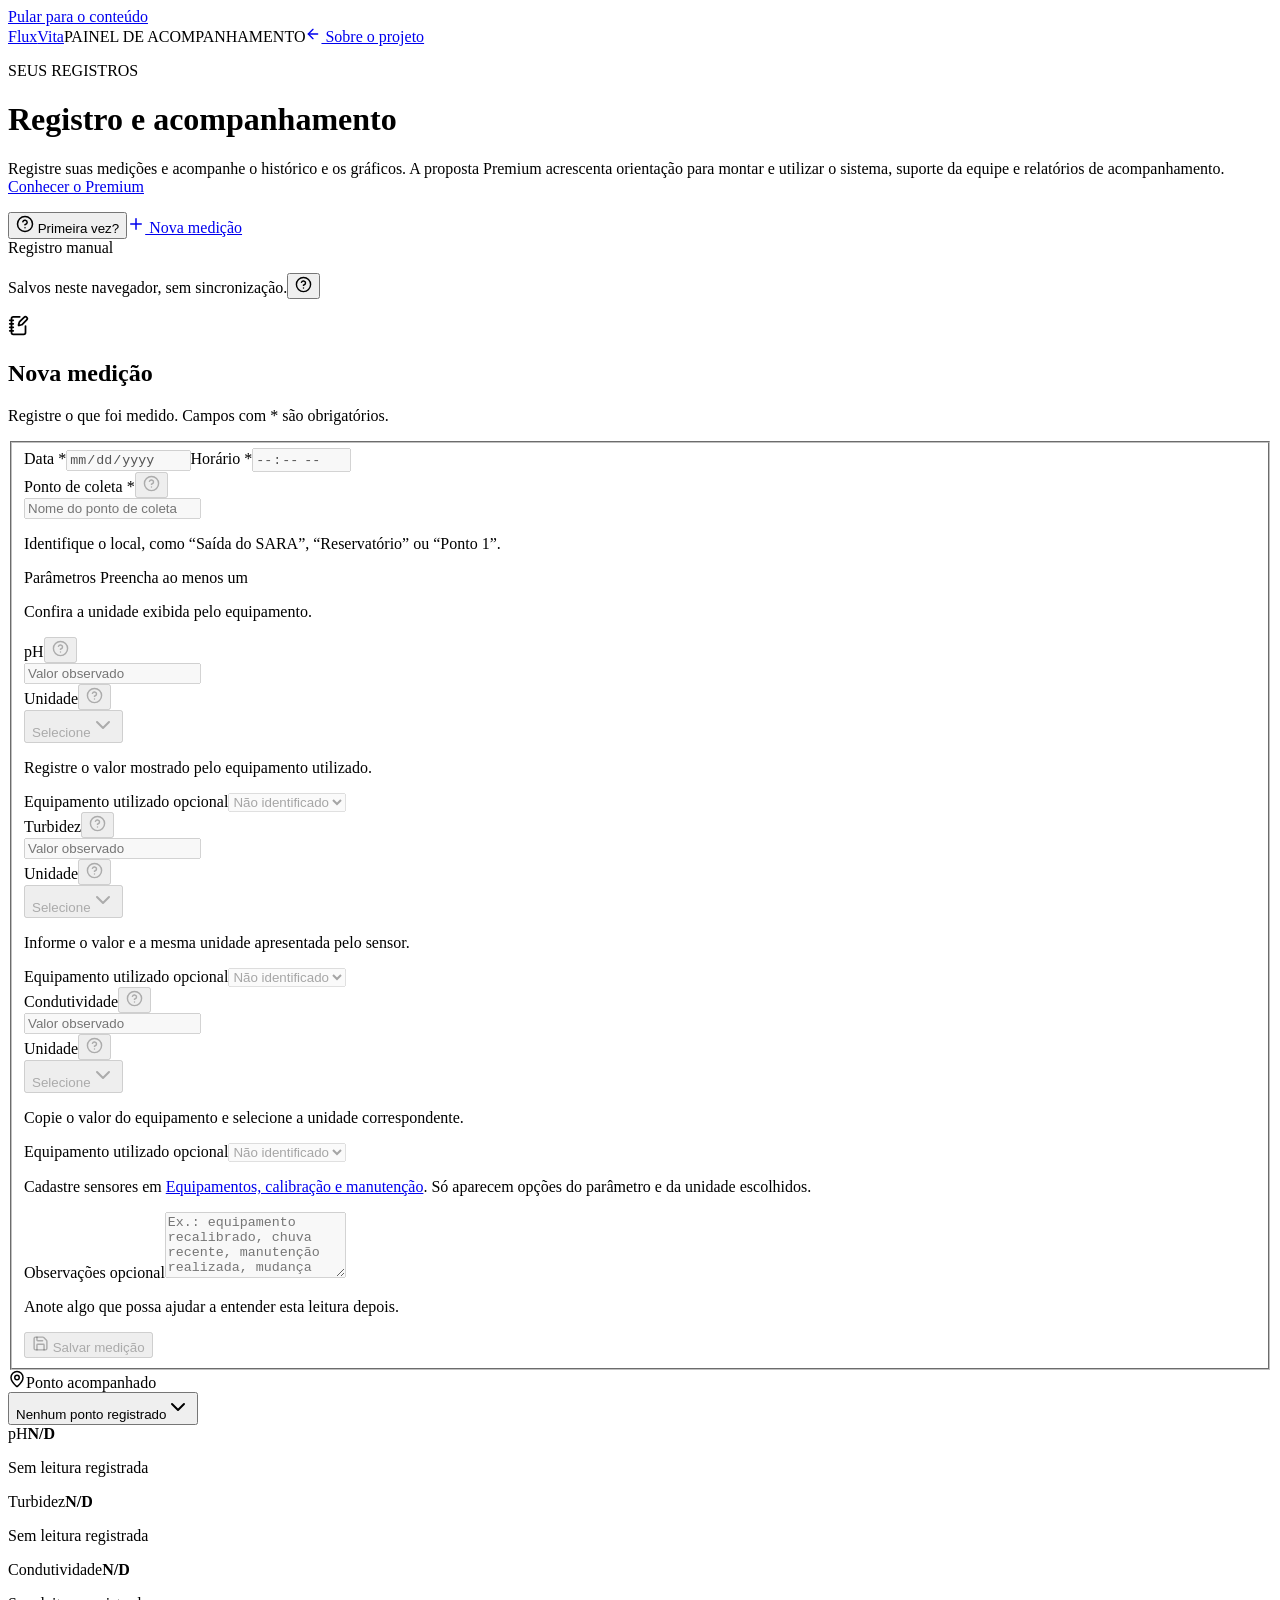
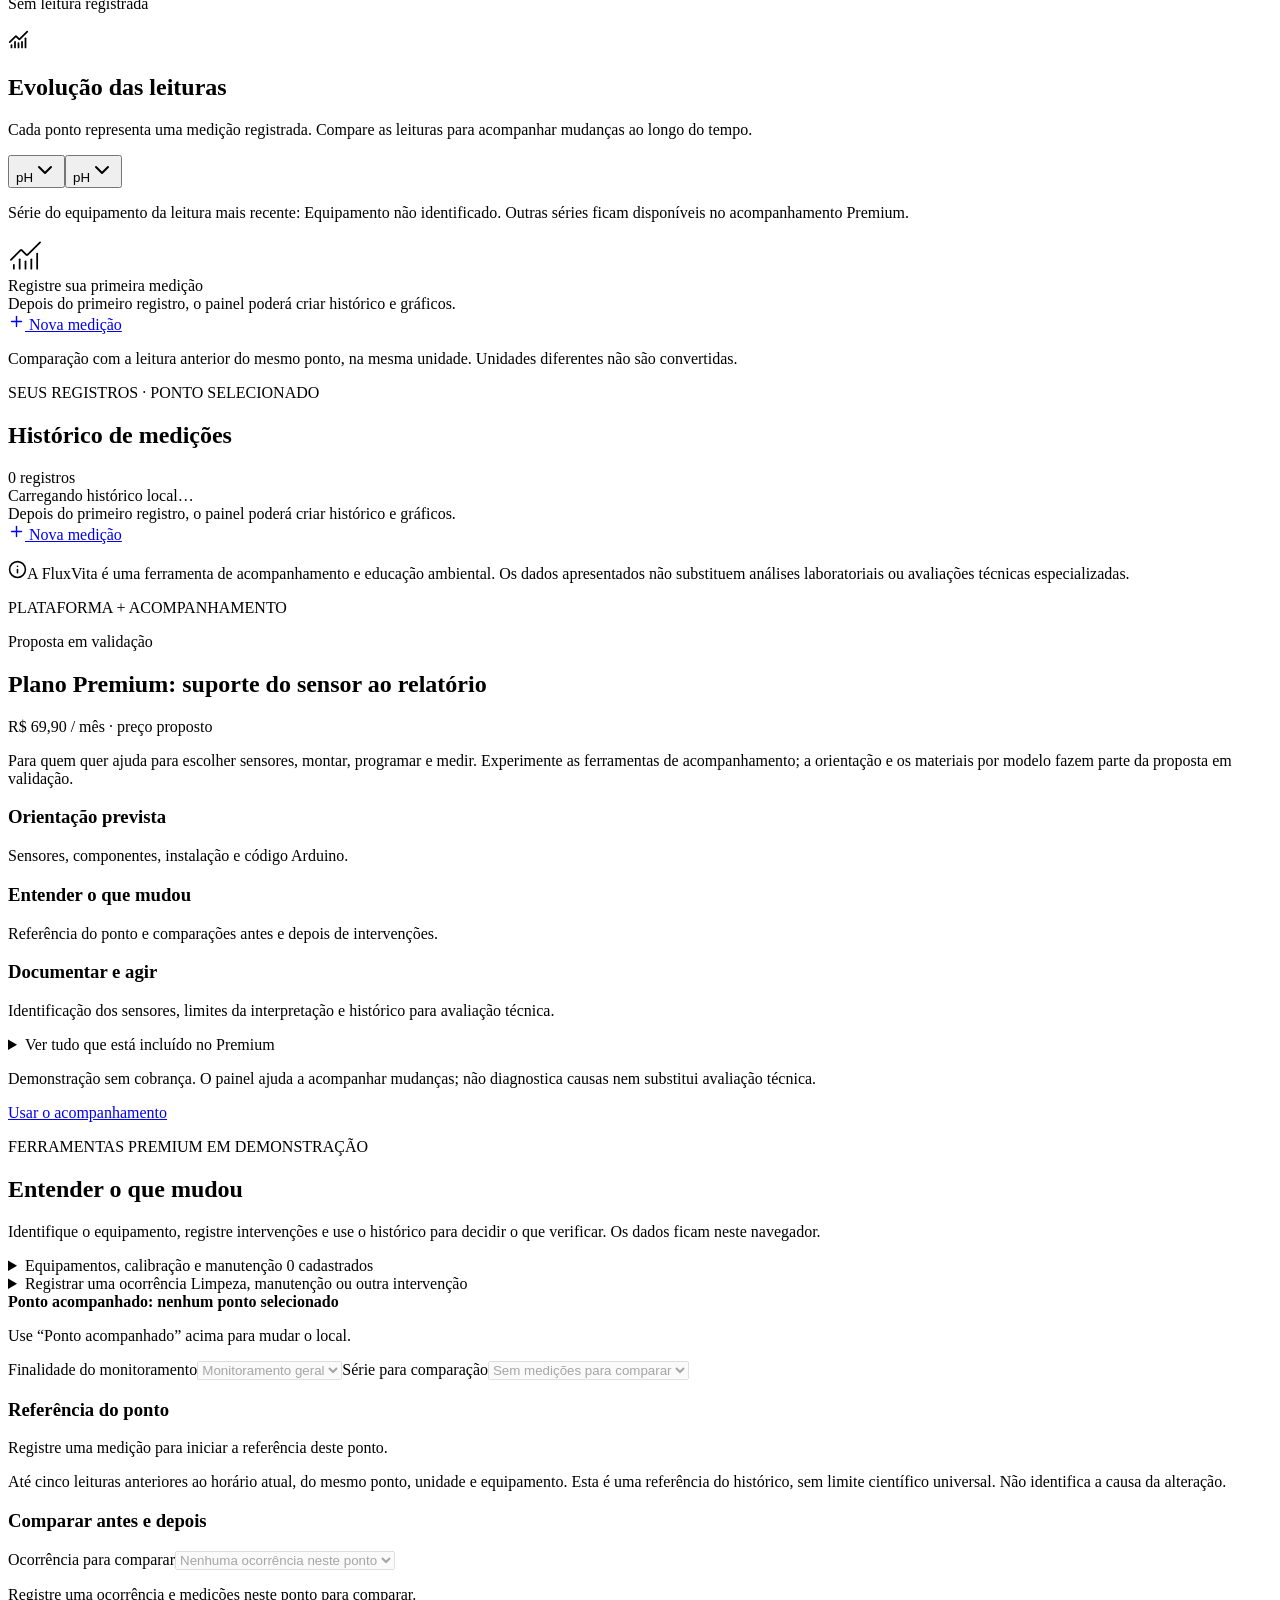
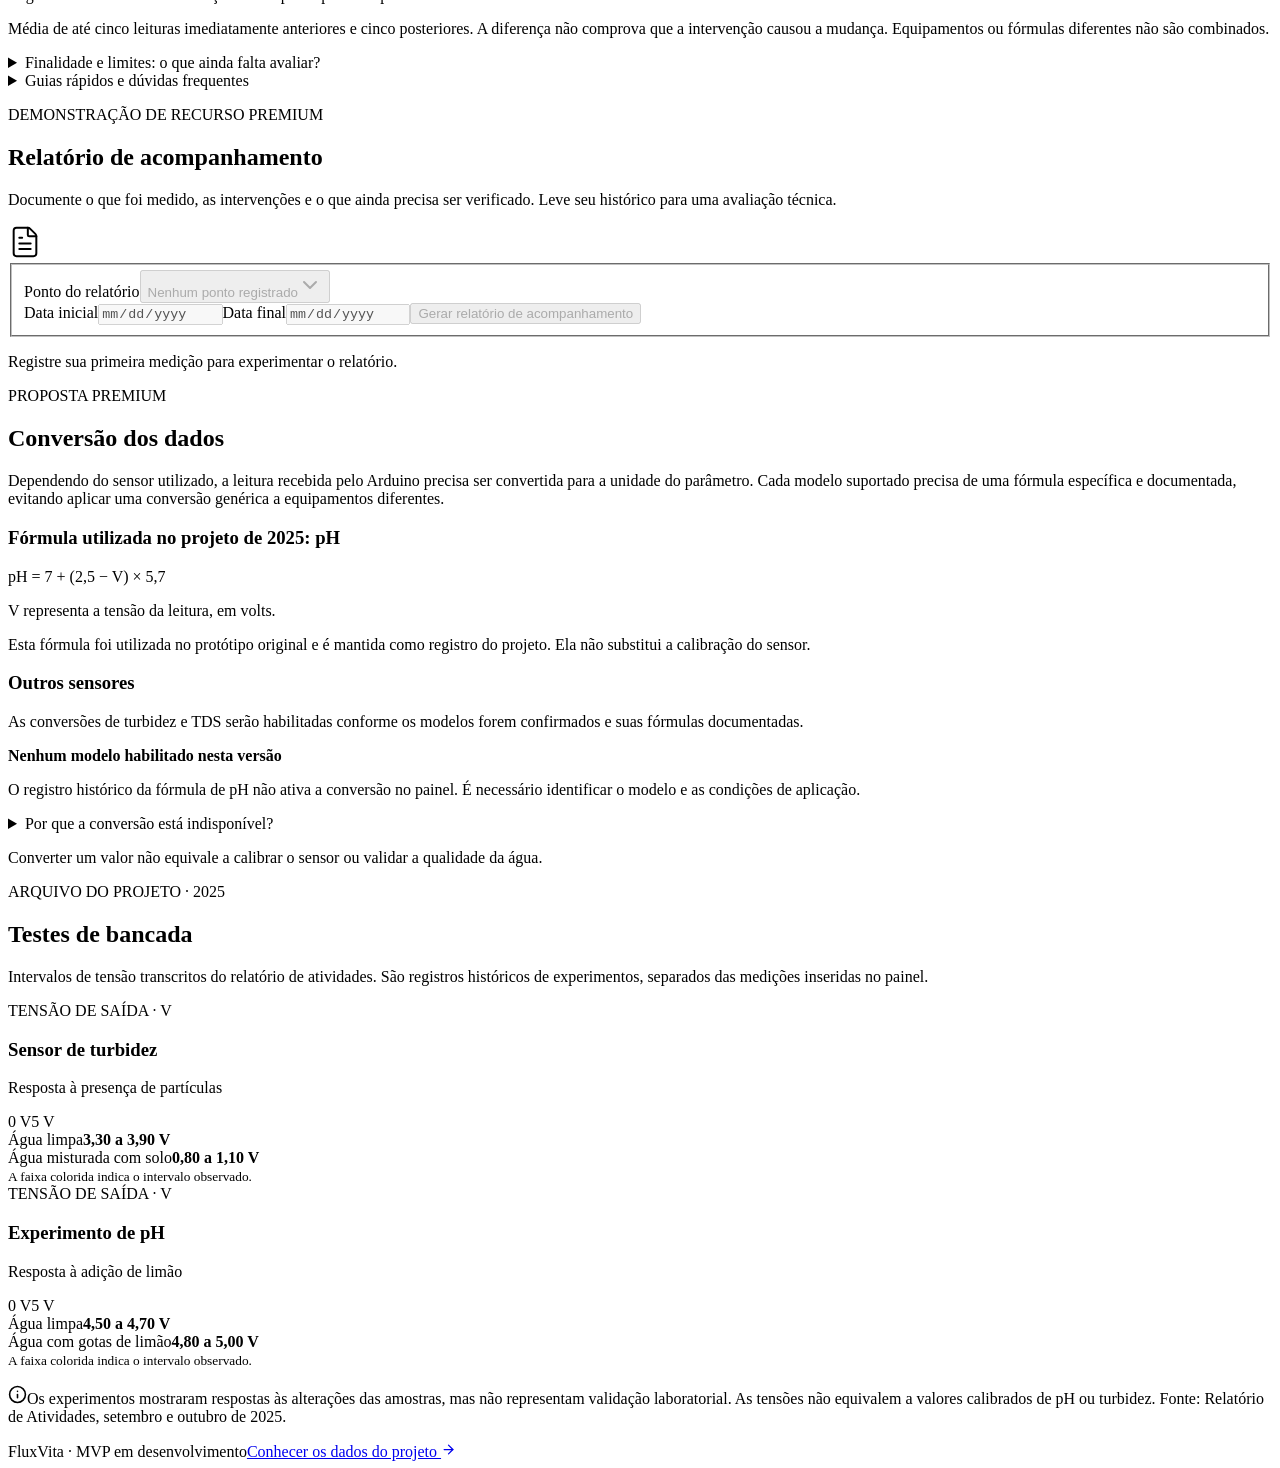
==== commit 717d7bef: "Refina planos, suporte proposto e textos para apresentacao" ====
--- a/painel/index.html
+++ b/painel/index.html
@@ -1,2 +1,2 @@
-<!DOCTYPE html><html lang="pt-BR"><head><meta charSet="utf-8"/><meta name="viewport" content="width=device-width, initial-scale=1"/><link rel="stylesheet" href="/fluxvita/_next/static/css/index.CaiVKOem.css" data-rsc-css-href="/fluxvita/_next/static/css/index.CaiVKOem.css" data-precedence="vite-rsc/importer-resources"/><link rel="modulepreload" fetchPriority="low" href="/fluxvita/_next/static/chunks/index-BZ6kpPa_.js"/><script src="/fluxvita/_next/static/chunks/rolldown-runtime-BJOXHHZ4.js" type="module" async=""></script><script src="/fluxvita/_next/static/chunks/framework-BcJpXco4.js" type="module" async=""></script><link rel="modulepreload" href="/fluxvita/_next/static/chunks/layout-segment-context-BhjZyj7q.js" crossorigin=""/><link rel="modulepreload" href="/fluxvita/_next/static/chunks/dashboard-DFheV3a6.js" crossorigin=""/><link rel="modulepreload" href="/fluxvita/_next/static/chunks/brand-aoldO0m3.js" crossorigin=""/><link rel="modulepreload" href="/fluxvita/_next/static/chunks/panel-help-Bx2EyLcV.js" crossorigin=""/><link rel="modulepreload" href="/fluxvita/_next/static/chunks/x-iNXRPW8p.js" crossorigin=""/><link rel="modulepreload" href="/fluxvita/_next/static/chunks/Icon-qs7o2BY0.js" crossorigin=""/><title>Painel FluxVita | Registro de medições</title><meta name="description" content="Conheça a proposta FluxVita, os registros do protótipo e o painel para registrar, comparar e relatar medições da água."/><link rel="icon" href="/fluxvita/favicon.svg"/><script>Object.assign(((self[Symbol.for("vinext.navigationRuntime")]??={bootstrap:{routeManifest:null},functions:{}}).bootstrap.rsc??={rsc:[]}),{params:{},nav:{"pathname":"/painel","searchParams":[]}})</script><link rel="modulepreload" href="/fluxvita/_next/static/chunks/index-BZ6kpPa_.js" />
-</head><body><a class="skip" href="#conteudo">Pular para o conteúdo</a><div class="dashboard"><header class="site-header"><a class="brand" href="/fluxvita/" aria-label="FluxVita, início"><img src="/fluxvita/images/logo.jpeg" alt=""/>Flux<span>Vita</span></a><span class="panel-label">PAINEL DE ACOMPANHAMENTO</span><a class="text-link" href="/fluxvita/"><svg xmlns="http://www.w3.org/2000/svg" width="16" height="16" viewBox="0 0 24 24" fill="none" stroke="currentColor" stroke-width="2" stroke-linecap="round" stroke-linejoin="round" class="lucide lucide-arrow-left" aria-hidden="true"><path d="m12 19-7-7 7-7"></path><path d="M19 12H5"></path></svg> Sobre o projeto</a></header><main id="conteudo" class="wrap panel-main"><div class="panel-title"><div><p class="eyebrow">SEUS REGISTROS</p><h1>Registro e acompanhamento</h1><p class="panel-opening">Registre suas medições e acompanhe o histórico e os gráficos. A proposta Premium acrescenta orientação para montar e utilizar o sistema, suporte da equipe e relatórios de acompanhamento.<!-- --> <a href="#plano-premium">Conhecer o Premium</a></p></div><div class="panel-actions"><button type="button" tabindex="0" data-base-ui-click-trigger="" id="base-ui-_R_7m36i_" aria-haspopup="dialog" aria-expanded="false" data-slot="dialog-trigger" class="button secondary first-visit"><svg xmlns="http://www.w3.org/2000/svg" width="18" height="18" viewBox="0 0 24 24" fill="none" stroke="currentColor" stroke-width="2" stroke-linecap="round" stroke-linejoin="round" class="lucide lucide-circle-question-mark" aria-hidden="true"><circle cx="12" cy="12" r="10"></circle><path d="M9.09 9a3 3 0 0 1 5.83 1c0 2-3 3-3 3"></path><path d="M12 17h.01"></path></svg> Primeira vez?</button><a href="#nova-medicao" class="button"><svg xmlns="http://www.w3.org/2000/svg" width="18" height="18" viewBox="0 0 24 24" fill="none" stroke="currentColor" stroke-width="2" stroke-linecap="round" stroke-linejoin="round" class="lucide lucide-plus" aria-hidden="true"><path d="M5 12h14"></path><path d="M12 5v14"></path></svg> Nova medição</a></div></div><div class="local-notice"><span><span class="dot"></span> Registro manual</span><p>Salvos neste navegador, sem sincronização.<button type="button" tabindex="0" data-base-ui-click-trigger="" id="base-ui-_R_7q56i_" aria-haspopup="dialog" aria-expanded="false" data-slot="popover-trigger" aria-label="Ajuda: Armazenamento dos registros" class="help-trigger"><svg xmlns="http://www.w3.org/2000/svg" width="17" height="17" viewBox="0 0 24 24" fill="none" stroke="currentColor" stroke-width="2" stroke-linecap="round" stroke-linejoin="round" class="lucide lucide-circle-question-mark" aria-hidden="true"><circle cx="12" cy="12" r="10"></circle><path d="M9.09 9a3 3 0 0 1 5.83 1c0 2-3 3-3 3"></path><path d="M12 17h.01"></path></svg></button></p></div><div class="panel-layout"><section class="form-card" id="nova-medicao"><div class="card-title"><svg xmlns="http://www.w3.org/2000/svg" width="21" height="21" viewBox="0 0 24 24" fill="none" stroke="currentColor" stroke-width="2" stroke-linecap="round" stroke-linejoin="round" class="lucide lucide-notebook-pen" aria-hidden="true"><path d="M13.4 2H6a2 2 0 0 0-2 2v16a2 2 0 0 0 2 2h12a2 2 0 0 0 2-2v-7.4"></path><path d="M2 6h4"></path><path d="M2 10h4"></path><path d="M2 14h4"></path><path d="M2 18h4"></path><path d="M21.378 5.626a1 1 0 1 0-3.004-3.004l-5.01 5.012a2 2 0 0 0-.506.854l-.837 2.87a.5.5 0 0 0 .62.62l2.87-.837a2 2 0 0 0 .854-.506z"></path></svg><h2 aria-live="polite">Nova medição</h2></div><p class="form-intro">Registre o que foi medido. Campos com * são obrigatórios.</p><form><fieldset disabled=""><div class="form-row"><label for="date">Data *<input id="date" type="date" required="" name="date"/></label><label for="time">Horário *<input id="time" type="time" required="" name="time"/></label></div><div class="field-label"><label for="point">Ponto de coleta *</label><button type="button" tabindex="0" data-base-ui-click-trigger="" id="base-ui-_R_1u4t96i_" aria-haspopup="dialog" aria-expanded="false" data-slot="popover-trigger" aria-label="Ajuda: Ponto de coleta" class="help-trigger"><svg xmlns="http://www.w3.org/2000/svg" width="17" height="17" viewBox="0 0 24 24" fill="none" stroke="currentColor" stroke-width="2" stroke-linecap="round" stroke-linejoin="round" class="lucide lucide-circle-question-mark" aria-hidden="true"><circle cx="12" cy="12" r="10"></circle><path d="M9.09 9a3 3 0 0 1 5.83 1c0 2-3 3-3 3"></path><path d="M12 17h.01"></path></svg></button></div><input id="point" type="text" placeholder="Nome do ponto de coleta" maxLength="120" required="" list="known-points" aria-describedby="point-hint" name="point"/><p class="field-hint input-hint" id="point-hint">Identifique o local, como “Saída do SARA”, “Reservatório” ou “Ponto 1”.</p><datalist id="known-points"></datalist><div class="parameter-heading">Parâmetros <span>Preencha ao menos um</span></div><p class="field-hint">Confira a unidade exibida pelo equipamento.</p><div class="metric-entry"><div class="metric-field"><div><div class="field-label"><label for="ph">pH</label><button type="button" tabindex="0" data-base-ui-click-trigger="" id="base-ui-_R_v55gt96i_" aria-haspopup="dialog" aria-expanded="false" data-slot="popover-trigger" aria-label="Ajuda: pH" class="help-trigger"><svg xmlns="http://www.w3.org/2000/svg" width="17" height="17" viewBox="0 0 24 24" fill="none" stroke="currentColor" stroke-width="2" stroke-linecap="round" stroke-linejoin="round" class="lucide lucide-circle-question-mark" aria-hidden="true"><circle cx="12" cy="12" r="10"></circle><path d="M9.09 9a3 3 0 0 1 5.83 1c0 2-3 3-3 3"></path><path d="M12 17h.01"></path></svg></button></div><input id="ph" inputMode="decimal" placeholder="Valor observado" aria-describedby="ph-hint" name="ph" value=""/></div><div><div class="field-label"><label for="ph-unit">Unidade</label><button type="button" tabindex="0" data-base-ui-click-trigger="" id="base-ui-_R_v65gt96i_" aria-haspopup="dialog" aria-expanded="false" data-slot="popover-trigger" aria-label="Ajuda: Unidade de pH" class="help-trigger"><svg xmlns="http://www.w3.org/2000/svg" width="17" height="17" viewBox="0 0 24 24" fill="none" stroke="currentColor" stroke-width="2" stroke-linecap="round" stroke-linejoin="round" class="lucide lucide-circle-question-mark" aria-hidden="true"><circle cx="12" cy="12" r="10"></circle><path d="M9.09 9a3 3 0 0 1 5.83 1c0 2-3 3-3 3"></path><path d="M12 17h.01"></path></svg></button></div><button type="button" data-placeholder="" tabindex="0" id="ph-unit" role="combobox" aria-expanded="false" aria-haspopup="listbox" data-slot="select-trigger" data-size="default" aria-label="Unidade de pH" class="flex w-fit items-center justify-between gap-1.5 rounded-lg border border-input bg-transparent py-2 pr-2 pl-2.5 text-sm whitespace-nowrap transition-colors outline-none select-none focus-visible:border-ring focus-visible:ring-3 focus-visible:ring-ring/50 disabled:cursor-not-allowed disabled:opacity-50 aria-invalid:border-destructive aria-invalid:ring-3 aria-invalid:ring-destructive/20 data-placeholder:text-muted-foreground data-[size=default]:h-8 data-[size=sm]:h-7 data-[size=sm]:rounded-[min(var(--radius-md),10px)] *:data-[slot=select-value]:line-clamp-1 *:data-[slot=select-value]:flex *:data-[slot=select-value]:items-center *:data-[slot=select-value]:gap-1.5 dark:bg-input/30 dark:hover:bg-input/50 dark:aria-invalid:border-destructive/50 dark:aria-invalid:ring-destructive/40 [&amp;_svg]:pointer-events-none [&amp;_svg]:shrink-0 [&amp;_svg:not([class*=&#x27;size-&#x27;])]:size-4 choice"><span data-placeholder="" data-slot="select-value" class="flex flex-1 text-left">Selecione</span><svg xmlns="http://www.w3.org/2000/svg" width="24" height="24" viewBox="0 0 24 24" fill="none" stroke="currentColor" stroke-width="2" stroke-linecap="round" stroke-linejoin="round" class="lucide lucide-chevron-down pointer-events-none size-4 text-muted-foreground" aria-hidden="true"><path d="m6 9 6 6 6-6"></path>▼</svg></button><input id="base-ui-_R_a5gt96i_-hidden-input" style="clip-path:inset(50%);overflow:hidden;white-space:nowrap;border:0;padding:0;width:1px;height:1px;margin:-1px;position:fixed;top:0;left:0" tabindex="-1" aria-hidden="true" value=""/></div></div><p class="field-hint input-hint" id="ph-hint">Registre o valor mostrado pelo equipamento utilizado.</p><label class="equipment-reading-label" for="ph-equipment">Equipamento utilizado<!-- --> <span class="optional">opcional</span></label><select id="ph-equipment" disabled=""><option value="" selected="">Não identificado</option></select></div><div class="metric-entry"><div class="metric-field"><div><div class="field-label"><label for="turbidity">Turbidez</label><button type="button" tabindex="0" data-base-ui-click-trigger="" id="base-ui-_R_v56gt96i_" aria-haspopup="dialog" aria-expanded="false" data-slot="popover-trigger" aria-label="Ajuda: Turbidez" class="help-trigger"><svg xmlns="http://www.w3.org/2000/svg" width="17" height="17" viewBox="0 0 24 24" fill="none" stroke="currentColor" stroke-width="2" stroke-linecap="round" stroke-linejoin="round" class="lucide lucide-circle-question-mark" aria-hidden="true"><circle cx="12" cy="12" r="10"></circle><path d="M9.09 9a3 3 0 0 1 5.83 1c0 2-3 3-3 3"></path><path d="M12 17h.01"></path></svg></button></div><input id="turbidity" inputMode="decimal" placeholder="Valor observado" aria-describedby="turbidity-hint" name="turbidity" value=""/></div><div><div class="field-label"><label for="turbidity-unit">Unidade</label><button type="button" tabindex="0" data-base-ui-click-trigger="" id="base-ui-_R_v66gt96i_" aria-haspopup="dialog" aria-expanded="false" data-slot="popover-trigger" aria-label="Ajuda: Unidade de Turbidez" class="help-trigger"><svg xmlns="http://www.w3.org/2000/svg" width="17" height="17" viewBox="0 0 24 24" fill="none" stroke="currentColor" stroke-width="2" stroke-linecap="round" stroke-linejoin="round" class="lucide lucide-circle-question-mark" aria-hidden="true"><circle cx="12" cy="12" r="10"></circle><path d="M9.09 9a3 3 0 0 1 5.83 1c0 2-3 3-3 3"></path><path d="M12 17h.01"></path></svg></button></div><button type="button" data-placeholder="" tabindex="0" id="turbidity-unit" role="combobox" aria-expanded="false" aria-haspopup="listbox" data-slot="select-trigger" data-size="default" aria-label="Unidade de Turbidez" class="flex w-fit items-center justify-between gap-1.5 rounded-lg border border-input bg-transparent py-2 pr-2 pl-2.5 text-sm whitespace-nowrap transition-colors outline-none select-none focus-visible:border-ring focus-visible:ring-3 focus-visible:ring-ring/50 disabled:cursor-not-allowed disabled:opacity-50 aria-invalid:border-destructive aria-invalid:ring-3 aria-invalid:ring-destructive/20 data-placeholder:text-muted-foreground data-[size=default]:h-8 data-[size=sm]:h-7 data-[size=sm]:rounded-[min(var(--radius-md),10px)] *:data-[slot=select-value]:line-clamp-1 *:data-[slot=select-value]:flex *:data-[slot=select-value]:items-center *:data-[slot=select-value]:gap-1.5 dark:bg-input/30 dark:hover:bg-input/50 dark:aria-invalid:border-destructive/50 dark:aria-invalid:ring-destructive/40 [&amp;_svg]:pointer-events-none [&amp;_svg]:shrink-0 [&amp;_svg:not([class*=&#x27;size-&#x27;])]:size-4 choice"><span data-placeholder="" data-slot="select-value" class="flex flex-1 text-left">Selecione</span><svg xmlns="http://www.w3.org/2000/svg" width="24" height="24" viewBox="0 0 24 24" fill="none" stroke="currentColor" stroke-width="2" stroke-linecap="round" stroke-linejoin="round" class="lucide lucide-chevron-down pointer-events-none size-4 text-muted-foreground" aria-hidden="true"><path d="m6 9 6 6 6-6"></path>▼</svg></button><input id="base-ui-_R_a6gt96i_-hidden-input" style="clip-path:inset(50%);overflow:hidden;white-space:nowrap;border:0;padding:0;width:1px;height:1px;margin:-1px;position:fixed;top:0;left:0" tabindex="-1" aria-hidden="true" value=""/></div></div><p class="field-hint input-hint" id="turbidity-hint">Informe o valor e a mesma unidade apresentada pelo sensor.</p><label class="equipment-reading-label" for="turbidity-equipment">Equipamento utilizado<!-- --> <span class="optional">opcional</span></label><select id="turbidity-equipment" disabled=""><option value="" selected="">Não identificado</option></select></div><div class="metric-entry"><div class="metric-field"><div><div class="field-label"><label for="conductivity">Condutividade</label><button type="button" tabindex="0" data-base-ui-click-trigger="" id="base-ui-_R_v57gt96i_" aria-haspopup="dialog" aria-expanded="false" data-slot="popover-trigger" aria-label="Ajuda: Condutividade" class="help-trigger"><svg xmlns="http://www.w3.org/2000/svg" width="17" height="17" viewBox="0 0 24 24" fill="none" stroke="currentColor" stroke-width="2" stroke-linecap="round" stroke-linejoin="round" class="lucide lucide-circle-question-mark" aria-hidden="true"><circle cx="12" cy="12" r="10"></circle><path d="M9.09 9a3 3 0 0 1 5.83 1c0 2-3 3-3 3"></path><path d="M12 17h.01"></path></svg></button></div><input id="conductivity" inputMode="decimal" placeholder="Valor observado" aria-describedby="conductivity-hint" name="conductivity" value=""/></div><div><div class="field-label"><label for="conductivity-unit">Unidade</label><button type="button" tabindex="0" data-base-ui-click-trigger="" id="base-ui-_R_v67gt96i_" aria-haspopup="dialog" aria-expanded="false" data-slot="popover-trigger" aria-label="Ajuda: Unidade de Condutividade" class="help-trigger"><svg xmlns="http://www.w3.org/2000/svg" width="17" height="17" viewBox="0 0 24 24" fill="none" stroke="currentColor" stroke-width="2" stroke-linecap="round" stroke-linejoin="round" class="lucide lucide-circle-question-mark" aria-hidden="true"><circle cx="12" cy="12" r="10"></circle><path d="M9.09 9a3 3 0 0 1 5.83 1c0 2-3 3-3 3"></path><path d="M12 17h.01"></path></svg></button></div><button type="button" data-placeholder="" tabindex="0" id="conductivity-unit" role="combobox" aria-expanded="false" aria-haspopup="listbox" data-slot="select-trigger" data-size="default" aria-label="Unidade de Condutividade" class="flex w-fit items-center justify-between gap-1.5 rounded-lg border border-input bg-transparent py-2 pr-2 pl-2.5 text-sm whitespace-nowrap transition-colors outline-none select-none focus-visible:border-ring focus-visible:ring-3 focus-visible:ring-ring/50 disabled:cursor-not-allowed disabled:opacity-50 aria-invalid:border-destructive aria-invalid:ring-3 aria-invalid:ring-destructive/20 data-placeholder:text-muted-foreground data-[size=default]:h-8 data-[size=sm]:h-7 data-[size=sm]:rounded-[min(var(--radius-md),10px)] *:data-[slot=select-value]:line-clamp-1 *:data-[slot=select-value]:flex *:data-[slot=select-value]:items-center *:data-[slot=select-value]:gap-1.5 dark:bg-input/30 dark:hover:bg-input/50 dark:aria-invalid:border-destructive/50 dark:aria-invalid:ring-destructive/40 [&amp;_svg]:pointer-events-none [&amp;_svg]:shrink-0 [&amp;_svg:not([class*=&#x27;size-&#x27;])]:size-4 choice"><span data-placeholder="" data-slot="select-value" class="flex flex-1 text-left">Selecione</span><svg xmlns="http://www.w3.org/2000/svg" width="24" height="24" viewBox="0 0 24 24" fill="none" stroke="currentColor" stroke-width="2" stroke-linecap="round" stroke-linejoin="round" class="lucide lucide-chevron-down pointer-events-none size-4 text-muted-foreground" aria-hidden="true"><path d="m6 9 6 6 6-6"></path>▼</svg></button><input id="base-ui-_R_a7gt96i_-hidden-input" style="clip-path:inset(50%);overflow:hidden;white-space:nowrap;border:0;padding:0;width:1px;height:1px;margin:-1px;position:fixed;top:0;left:0" tabindex="-1" aria-hidden="true" value=""/></div></div><p class="field-hint input-hint" id="conductivity-hint">Copie o valor do equipamento e selecione a unidade correspondente.</p><label class="equipment-reading-label" for="conductivity-equipment">Equipamento utilizado<!-- --> <span class="optional">opcional</span></label><select id="conductivity-equipment" disabled=""><option value="" selected="">Não identificado</option></select></div><p class="field-hint">Cadastre sensores em<!-- --> <a href="#equipamentos">Equipamentos, calibração e manutenção</a>. Só aparecem opções do parâmetro e da unidade escolhidos.</p><label for="note">Observações <span class="optional">opcional</span><textarea id="note" name="note" rows="4" maxLength="1000" placeholder="Ex.: equipamento recalibrado, chuva recente, manutenção realizada, mudança visual da água..." aria-describedby="note-hint"></textarea></label><p id="note-hint" class="field-hint observation-hint">Anote algo que possa ajudar a entender esta leitura depois.</p><button class="button save-button" type="submit"><svg xmlns="http://www.w3.org/2000/svg" width="17" height="17" viewBox="0 0 24 24" fill="none" stroke="currentColor" stroke-width="2" stroke-linecap="round" stroke-linejoin="round" class="lucide lucide-save" aria-hidden="true"><path d="M15.2 3a2 2 0 0 1 1.4.6l3.8 3.8a2 2 0 0 1 .6 1.4V19a2 2 0 0 1-2 2H5a2 2 0 0 1-2-2V5a2 2 0 0 1 2-2z"></path><path d="M17 21v-7a1 1 0 0 0-1-1H8a1 1 0 0 0-1 1v7"></path><path d="M7 3v4a1 1 0 0 0 1 1h7"></path></svg> <!-- -->Salvar medição</button></fieldset><div aria-live="polite"></div></form></section><div class="data-column"><div class="point-filter"><div><svg xmlns="http://www.w3.org/2000/svg" width="18" height="18" viewBox="0 0 24 24" fill="none" stroke="currentColor" stroke-width="2" stroke-linecap="round" stroke-linejoin="round" class="lucide lucide-map-pin" aria-hidden="true"><path d="M20 10c0 4.993-5.539 10.193-7.399 11.799a1 1 0 0 1-1.202 0C9.539 20.193 4 14.993 4 10a8 8 0 0 1 16 0"></path><circle cx="12" cy="10" r="3"></circle></svg><span>Ponto acompanhado</span></div><button type="button" data-placeholder="" tabindex="0" id="point-filter" role="combobox" aria-expanded="false" aria-haspopup="listbox" data-slot="select-trigger" data-size="default" aria-label="Ponto acompanhado" class="flex w-fit items-center justify-between gap-1.5 rounded-lg border border-input bg-transparent py-2 pr-2 pl-2.5 text-sm whitespace-nowrap transition-colors outline-none select-none focus-visible:border-ring focus-visible:ring-3 focus-visible:ring-ring/50 disabled:cursor-not-allowed disabled:opacity-50 aria-invalid:border-destructive aria-invalid:ring-3 aria-invalid:ring-destructive/20 data-placeholder:text-muted-foreground data-[size=default]:h-8 data-[size=sm]:h-7 data-[size=sm]:rounded-[min(var(--radius-md),10px)] *:data-[slot=select-value]:line-clamp-1 *:data-[slot=select-value]:flex *:data-[slot=select-value]:items-center *:data-[slot=select-value]:gap-1.5 dark:bg-input/30 dark:hover:bg-input/50 dark:aria-invalid:border-destructive/50 dark:aria-invalid:ring-destructive/40 [&amp;_svg]:pointer-events-none [&amp;_svg]:shrink-0 [&amp;_svg:not([class*=&#x27;size-&#x27;])]:size-4 choice"><span data-placeholder="" data-slot="select-value" class="flex flex-1 text-left">Nenhum ponto registrado</span><svg xmlns="http://www.w3.org/2000/svg" width="24" height="24" viewBox="0 0 24 24" fill="none" stroke="currentColor" stroke-width="2" stroke-linecap="round" stroke-linejoin="round" class="lucide lucide-chevron-down pointer-events-none size-4 text-muted-foreground" aria-hidden="true"><path d="m6 9 6 6 6-6"></path>▼</svg></button><input id="base-ui-_R_1696i_-hidden-input" style="clip-path:inset(50%);overflow:hidden;white-space:nowrap;border:0;padding:0;width:1px;height:1px;margin:-1px;position:fixed;top:0;left:0" tabindex="-1" aria-hidden="true" value=""/></div><div class="summary-grid"><article class="summary-card"><span>pH</span><strong>N/D<!-- --> <small></small></strong><p>Sem leitura registrada</p></article><article class="summary-card"><span>Turbidez</span><strong>N/D<!-- --> <small></small></strong><p>Sem leitura registrada</p></article><article class="summary-card"><span>Condutividade</span><strong>N/D<!-- --> <small></small></strong><p>Sem leitura registrada</p></article></div><section class="chart-card"><div class="card-title"><svg xmlns="http://www.w3.org/2000/svg" width="21" height="21" viewBox="0 0 24 24" fill="none" stroke="currentColor" stroke-width="2" stroke-linecap="round" stroke-linejoin="round" class="lucide lucide-chart-no-axes-combined" aria-hidden="true"><path d="M12 16v5"></path><path d="M16 14.639V21"></path><path d="M20 10.656V21"></path><path d="m22 3-8.646 8.646a.5.5 0 0 1-.708 0L9.354 8.354a.5.5 0 0 0-.707 0L2 15"></path><path d="M4 18.463V21"></path><path d="M8 14.656V21"></path></svg><h2>Evolução das leituras</h2></div><p class="chart-explanation">Cada ponto representa uma medição registrada. Compare as leituras para acompanhar mudanças ao longo do tempo.</p><div class="chart-filters"><button type="button" tabindex="0" id="chart-metric" role="combobox" aria-expanded="false" aria-haspopup="listbox" data-slot="select-trigger" data-size="default" aria-label="Parâmetro do gráfico" class="flex w-fit items-center justify-between gap-1.5 rounded-lg border border-input bg-transparent py-2 pr-2 pl-2.5 text-sm whitespace-nowrap transition-colors outline-none select-none focus-visible:border-ring focus-visible:ring-3 focus-visible:ring-ring/50 disabled:cursor-not-allowed disabled:opacity-50 aria-invalid:border-destructive aria-invalid:ring-3 aria-invalid:ring-destructive/20 data-placeholder:text-muted-foreground data-[size=default]:h-8 data-[size=sm]:h-7 data-[size=sm]:rounded-[min(var(--radius-md),10px)] *:data-[slot=select-value]:line-clamp-1 *:data-[slot=select-value]:flex *:data-[slot=select-value]:items-center *:data-[slot=select-value]:gap-1.5 dark:bg-input/30 dark:hover:bg-input/50 dark:aria-invalid:border-destructive/50 dark:aria-invalid:ring-destructive/40 [&amp;_svg]:pointer-events-none [&amp;_svg]:shrink-0 [&amp;_svg:not([class*=&#x27;size-&#x27;])]:size-4 choice"><span data-slot="select-value" class="flex flex-1 text-left">pH</span><svg xmlns="http://www.w3.org/2000/svg" width="24" height="24" viewBox="0 0 24 24" fill="none" stroke="currentColor" stroke-width="2" stroke-linecap="round" stroke-linejoin="round" class="lucide lucide-chevron-down pointer-events-none size-4 text-muted-foreground" aria-hidden="true"><path d="m6 9 6 6 6-6"></path>▼</svg></button><input id="base-ui-_R_5u96i_-hidden-input" style="clip-path:inset(50%);overflow:hidden;white-space:nowrap;border:0;padding:0;width:1px;height:1px;margin:-1px;position:fixed;top:0;left:0" tabindex="-1" aria-hidden="true" value="pH"/><button type="button" tabindex="0" id="chart-unit" role="combobox" aria-expanded="false" aria-haspopup="listbox" data-slot="select-trigger" data-size="default" aria-label="Unidade do gráfico" class="flex w-fit items-center justify-between gap-1.5 rounded-lg border border-input bg-transparent py-2 pr-2 pl-2.5 text-sm whitespace-nowrap transition-colors outline-none select-none focus-visible:border-ring focus-visible:ring-3 focus-visible:ring-ring/50 disabled:cursor-not-allowed disabled:opacity-50 aria-invalid:border-destructive aria-invalid:ring-3 aria-invalid:ring-destructive/20 data-placeholder:text-muted-foreground data-[size=default]:h-8 data-[size=sm]:h-7 data-[size=sm]:rounded-[min(var(--radius-md),10px)] *:data-[slot=select-value]:line-clamp-1 *:data-[slot=select-value]:flex *:data-[slot=select-value]:items-center *:data-[slot=select-value]:gap-1.5 dark:bg-input/30 dark:hover:bg-input/50 dark:aria-invalid:border-destructive/50 dark:aria-invalid:ring-destructive/40 [&amp;_svg]:pointer-events-none [&amp;_svg]:shrink-0 [&amp;_svg:not([class*=&#x27;size-&#x27;])]:size-4 choice"><span data-slot="select-value" class="flex flex-1 text-left">pH</span><svg xmlns="http://www.w3.org/2000/svg" width="24" height="24" viewBox="0 0 24 24" fill="none" stroke="currentColor" stroke-width="2" stroke-linecap="round" stroke-linejoin="round" class="lucide lucide-chevron-down pointer-events-none size-4 text-muted-foreground" aria-hidden="true"><path d="m6 9 6 6 6-6"></path>▼</svg></button><input id="base-ui-_R_9u96i_-hidden-input" style="clip-path:inset(50%);overflow:hidden;white-space:nowrap;border:0;padding:0;width:1px;height:1px;margin:-1px;position:fixed;top:0;left:0" tabindex="-1" aria-hidden="true" value="pH"/></div><p class="chart-note">Série do equipamento da leitura mais recente:<!-- --> <!-- -->Equipamento não identificado<!-- -->. Outras séries ficam disponíveis no acompanhamento Premium.</p><div data-slot="empty" class="gap-4 rounded-xl border-dashed p-6 flex w-full min-w-0 flex-1 flex-col items-center justify-center text-center text-balance chart-empty"><div data-slot="empty-header" class="gap-2 flex max-w-sm flex-col items-center"><svg xmlns="http://www.w3.org/2000/svg" width="35" height="35" viewBox="0 0 24 24" fill="none" stroke="currentColor" stroke-width="1.2" stroke-linecap="round" stroke-linejoin="round" class="lucide lucide-chart-no-axes-combined" aria-hidden="true"><path d="M12 16v5"></path><path d="M16 14.639V21"></path><path d="M20 10.656V21"></path><path d="m22 3-8.646 8.646a.5.5 0 0 1-.708 0L9.354 8.354a.5.5 0 0 0-.707 0L2 15"></path><path d="M4 18.463V21"></path><path d="M8 14.656V21"></path></svg><div data-slot="empty-title" class="text-sm font-medium tracking-tight cn-font-heading">Registre sua primeira medição</div><div data-slot="empty-description" class="text-sm/relaxed text-muted-foreground [&amp;&gt;a]:underline [&amp;&gt;a]:underline-offset-4 [&amp;&gt;a:hover]:text-primary">Depois do primeiro registro, o painel poderá criar histórico e gráficos.</div></div><a href="#nova-medicao" class="text-link"><svg xmlns="http://www.w3.org/2000/svg" width="17" height="17" viewBox="0 0 24 24" fill="none" stroke="currentColor" stroke-width="2" stroke-linecap="round" stroke-linejoin="round" class="lucide lucide-plus" aria-hidden="true"><path d="M5 12h14"></path><path d="M12 5v14"></path></svg> Nova medição</a></div><p class="comparison-note">Comparação com a leitura anterior do mesmo ponto, na mesma unidade. Unidades diferentes não são convertidas.</p></section></div></div><section class="history-card"><div class="history-heading"><div><p class="eyebrow">SEUS REGISTROS · PONTO SELECIONADO</p><h2>Histórico de medições</h2></div><span>0<!-- --> <!-- -->registros</span></div><div data-slot="empty" class="gap-4 rounded-xl border-dashed p-6 flex w-full min-w-0 flex-1 flex-col items-center justify-center text-center text-balance history-empty"><div data-slot="empty-header" class="gap-2 flex max-w-sm flex-col items-center"><div data-slot="empty-title" class="text-sm font-medium tracking-tight cn-font-heading">Carregando histórico local…</div><div data-slot="empty-description" class="text-sm/relaxed text-muted-foreground [&amp;&gt;a]:underline [&amp;&gt;a]:underline-offset-4 [&amp;&gt;a:hover]:text-primary">Depois do primeiro registro, o painel poderá criar histórico e gráficos.</div></div><a href="#nova-medicao" class="text-link"><svg xmlns="http://www.w3.org/2000/svg" width="17" height="17" viewBox="0 0 24 24" fill="none" stroke="currentColor" stroke-width="2" stroke-linecap="round" stroke-linejoin="round" class="lucide lucide-plus" aria-hidden="true"><path d="M5 12h14"></path><path d="M12 5v14"></path></svg> Nova medição</a></div></section><p class="notice"><svg xmlns="http://www.w3.org/2000/svg" width="19" height="19" viewBox="0 0 24 24" fill="none" stroke="currentColor" stroke-width="2" stroke-linecap="round" stroke-linejoin="round" class="lucide lucide-info" aria-hidden="true"><circle cx="12" cy="12" r="10"></circle><path d="M12 16v-4"></path><path d="M12 8h.01"></path></svg><span>A FluxVita é uma ferramenta de acompanhamento e educação ambiental. Os dados apresentados não substituem análises laboratoriais ou avaliações técnicas especializadas.</span></p><section class="panel-premium" id="plano-premium" aria-labelledby="panel-premium-title"><div class="panel-premium-heading"><p class="eyebrow">PLATAFORMA + ACOMPANHAMENTO</p><span class="panel-premium-status">Proposta em validação</span></div><h2 id="panel-premium-title">Plano Premium: suporte do sensor ao relatório</h2><p class="premium-price">R$ 69,90 <span>/ mês · preço proposto</span></p><p class="panel-premium-intro">Orientação, material técnico e ferramentas para montar o monitoramento, entender mudanças, perceber o que merece atenção e documentar o próximo passo.</p><div class="panel-premium-highlights"><div><h3>Escolher e montar</h3><p>Sensores, componentes, instalação e código Arduino.</p></div><div><h3>Entender o que mudou</h3><p>Referência do ponto e comparações antes e depois de intervenções.</p></div><div><h3>Documentar e agir</h3><p>Identificação dos sensores, limites da interpretação e histórico para avaliação técnica.</p></div></div><details class="panel-premium-details"><summary>Ver tudo que está incluído no Premium</summary><ul><li>Orientação sobre quais sensores e modelos utilizar.</li><li>Indicação de onde comprar e lista de componentes.</li><li>Guia de montagem e instalação.</li><li>Código pronto para Arduino em C/C++ para os sensores suportados.</li><li>Orientação para realizar as medições corretamente.</li><li>Conversão dos dados brutos para os parâmetros, quando houver fórmula definida para o modelo.</li><li>Suporte remoto da equipe FluxVita.</li><li>Orientação de calibração e manutenção quando aplicável.</li><li>Guia para criar uma rotina de monitoramento.</li><li>Relatórios de acompanhamento com gráficos e resumo das medições.</li><li>Opção de imprimir ou salvar o relatório como PDF pelo navegador.</li><li>Referência do ponto e comparação de medições antes e depois de ocorrências, sem atribuir causalidade.</li><li>Cadastro de equipamentos, última calibração, manutenção e fórmula informada.</li><li>Finalidade do monitoramento, referências e explicação do que ainda falta avaliar.</li><li>Guias rápidos e documentação para compartilhar com profissionais.</li></ul></details><div class="panel-premium-footer"><p>Experimente as ferramentas abaixo, sem cobrança. Os serviços e materiais por modelo ainda estão em validação. As conversões dependem de modelos confirmados; o painel não diagnostica causas.</p><a class="button" href="#acompanhamento-premium">Usar o acompanhamento</a></div></section><section class="monitoring-workspace" id="acompanhamento-premium" aria-labelledby="monitoring-title"><p class="eyebrow">FERRAMENTAS PREMIUM EM DEMONSTRAÇÃO</p><h2 id="monitoring-title">Entender o que mudou</h2><p>Identifique o equipamento, registre intervenções e use o histórico para decidir o que verificar. Os dados ficam neste navegador.</p><details class="monitor-details" id="equipamentos"><summary>Equipamentos, calibração e manutenção<!-- --> <span>0<!-- --> <!-- -->cadastrados</span></summary><p>Cadastre cada sensor físico separadamente. Escolha-o ao registrar a medição. A fórmula é uma anotação e não é executada automaticamente.</p><form><fieldset disabled="" class="monitor-form"><legend>Cadastrar equipamento</legend><label>Parâmetro<select><option value="ph" selected="">pH</option><option value="turbidity">Turbidez</option><option value="conductivity">Condutividade</option></select></label><label>Sensor / identificação<input required="" maxLength="120" placeholder="Nome que diferencia este equipamento" name="sensor"/></label><label>Modelo<input required="" maxLength="120" name="model"/></label><label>Unidade do equipamento<select name="unit"><option selected="">pH</option><option>V</option></select></label><label>Data de instalação<input type="date" name="installed"/></label><label>Última calibração<input type="date" name="calibrated"/></label><label>Última manutenção<input type="date" name="maintained"/></label><label class="monitor-wide">Fórmula utilizada, quando houver<textarea name="formula" maxLength="500" rows="2" placeholder="Inclua a fórmula e sua fonte. Campo de documentação."></textarea></label><label class="monitor-wide">Observações do equipamento<textarea name="note" maxLength="1000" rows="2"></textarea></label><div class="monitor-wide monitor-actions"><button class="button">Salvar equipamento</button></div></fieldset></form><p class="monitor-small">Não há frequência automática de calibração ou manutenção. Consulte o fabricante, as condições de uso e a orientação documentada para o modelo.</p><div class="equipment-register"></div></details><details class="monitor-details"><summary>Registrar uma ocorrência<!-- --> <span>Limpeza, manutenção ou outra intervenção</span></summary><form><fieldset class="monitor-form" disabled=""><legend>Nova ocorrência</legend><label>Ponto da ocorrência<input required="" maxLength="120" list="occurrence-points" name="point" value=""/></label><datalist id="occurrence-points"></datalist><label>Tipo de ocorrência<select name="kind"><option>Limpeza</option><option>Troca de filtro</option><option>Manutenção</option><option>Mudança de equipamento</option><option>Alteração no sistema</option><option>Outra intervenção</option></select></label><label>Data da ocorrência<input type="date" required="" name="date"/></label><label>Horário da ocorrência<input type="time" required="" name="time"/></label><label class="monitor-wide">Observações da ocorrência<textarea name="note" rows="2" maxLength="1000"></textarea></label><div class="monitor-wide monitor-actions"><button class="button">Salvar ocorrência</button></div></fieldset></form><div class="occurrence-register"></div></details><div class="monitor-context"><strong>Ponto acompanhado: <!-- -->nenhum ponto selecionado</strong><p class="monitor-small">Use “Ponto acompanhado” acima para mudar o local.</p><label>Finalidade do monitoramento<select disabled=""><option value="general" selected="">Monitoramento geral</option><option value="irrigation">Irrigação</option></select></label><label>Série para comparação<select disabled=""><option value="" disabled="" selected="">Sem medições para comparar</option></select></label></div><div class="monitor-comparisons"><article><h3>Referência do ponto</h3><div class="reference-result"><p>Registre uma medição para iniciar a referência deste ponto.</p><p class="monitor-small">Até cinco leituras anteriores ao horário atual, do mesmo ponto, unidade e equipamento. Esta é uma referência do histórico, sem limite científico universal. Não identifica a causa da alteração.</p></div></article><article><h3>Comparar antes e depois</h3><label>Ocorrência para comparar<select disabled=""><option value="" disabled="" selected="">Nenhuma ocorrência neste ponto</option></select></label><p>Registre uma ocorrência e medições neste ponto para comparar.</p><p class="monitor-small">Média de até cinco leituras imediatamente anteriores e cinco posteriores. A diferença não comprova que a intervenção causou a mudança. Equipamentos ou fórmulas diferentes não são combinados.</p></article></div><details class="monitor-details"><summary>Finalidade e limites: o que ainda falta avaliar?</summary><div class="purpose-guidance"><h3>O que os dados atuais permitem observar</h3><p>Registre medições deste ponto para apresentar os parâmetros disponíveis.</p><h3>O que ainda falta avaliar?</h3><p>Estes parâmetros não identificam contaminantes ou causas de alteração e não atestam potabilidade. A finalidade e uma avaliação especializada definem quais análises adicionais são necessárias.</p></div></details><details class="monitor-details"><summary>Guias rápidos e dúvidas frequentes</summary><div class="monitor-faq"><h3>Como criar uma rotina?</h3><p>Identifique os pontos, anote horário e condições da coleta, use a mesma unidade e registre o equipamento. Defina a frequência com base na finalidade, no uso e na documentação do fabricante.</p><h3>O que fazer quando o valor muda?</h3><p>Repita a medição, confira instalação e sensor, verifique o registro de calibração e anote manutenções. Se a alteração persistir, leve o histórico para avaliação técnica. O painel não identifica automaticamente a causa.</p><h3>Quando procurar suporte?</h3><p>Consulte o guia do modelo e reúna a identificação do equipamento, a leitura original e as observações. O suporte remoto proposto atende dificuldades que não se resolvem com a documentação.</p><h3>Como compartilhar o acompanhamento?</h3><p>Gere o relatório, use “Imprimir / salvar como PDF” e leve o documento a um técnico, professor ou agrônomo. Não há envio automático ou compartilhamento público pelo painel.</p></div></details></section><section id="relatorio" class="premium-report"><div class="report-heading"><div><p class="eyebrow">DEMONSTRAÇÃO DE RECURSO PREMIUM</p><h2>Relatório de acompanhamento</h2><p>Documente o que foi medido, as intervenções e o que ainda precisa ser verificado. Leve seu histórico para uma avaliação técnica.</p></div><svg xmlns="http://www.w3.org/2000/svg" width="34" height="34" viewBox="0 0 24 24" fill="none" stroke="currentColor" stroke-width="1.4" stroke-linecap="round" stroke-linejoin="round" class="lucide lucide-file-text" aria-hidden="true"><path d="M6 22a2 2 0 0 1-2-2V4a2 2 0 0 1 2-2h8a2.4 2.4 0 0 1 1.704.706l3.588 3.588A2.4 2.4 0 0 1 20 8v12a2 2 0 0 1-2 2z"></path><path d="M14 2v5a1 1 0 0 0 1 1h5"></path><path d="M10 9H8"></path><path d="M16 13H8"></path><path d="M16 17H8"></path></svg></div><form class="report-filters"><fieldset disabled=""><div><label for="report-point">Ponto do relatório</label><button type="button" data-placeholder="" tabindex="0" id="report-point" role="combobox" aria-expanded="false" aria-haspopup="listbox" data-slot="select-trigger" data-size="default" aria-label="Ponto do relatório" class="flex w-fit items-center justify-between gap-1.5 rounded-lg border border-input bg-transparent py-2 pr-2 pl-2.5 text-sm whitespace-nowrap transition-colors outline-none select-none focus-visible:border-ring focus-visible:ring-3 focus-visible:ring-ring/50 disabled:cursor-not-allowed disabled:opacity-50 aria-invalid:border-destructive aria-invalid:ring-3 aria-invalid:ring-destructive/20 data-placeholder:text-muted-foreground data-[size=default]:h-8 data-[size=sm]:h-7 data-[size=sm]:rounded-[min(var(--radius-md),10px)] *:data-[slot=select-value]:line-clamp-1 *:data-[slot=select-value]:flex *:data-[slot=select-value]:items-center *:data-[slot=select-value]:gap-1.5 dark:bg-input/30 dark:hover:bg-input/50 dark:aria-invalid:border-destructive/50 dark:aria-invalid:ring-destructive/40 [&amp;_svg]:pointer-events-none [&amp;_svg]:shrink-0 [&amp;_svg:not([class*=&#x27;size-&#x27;])]:size-4 choice"><span data-placeholder="" data-slot="select-value" class="flex flex-1 text-left">Nenhum ponto registrado</span><svg xmlns="http://www.w3.org/2000/svg" width="24" height="24" viewBox="0 0 24 24" fill="none" stroke="currentColor" stroke-width="2" stroke-linecap="round" stroke-linejoin="round" class="lucide lucide-chevron-down pointer-events-none size-4 text-muted-foreground" aria-hidden="true"><path d="m6 9 6 6 6-6"></path>▼</svg></button><input id="base-ui-_R_4aj6i_-hidden-input" style="clip-path:inset(50%);overflow:hidden;white-space:nowrap;border:0;padding:0;width:1px;height:1px;margin:-1px;position:fixed;top:0;left:0" tabindex="-1" aria-hidden="true" value=""/></div><label for="report-start">Data inicial<input id="report-start" type="date" required="" name="report-start" value=""/></label><label for="report-end">Data final<input id="report-end" type="date" required="" name="report-end" value=""/></label><button class="button" type="submit">Gerar relatório de acompanhamento</button></fieldset></form><p class="report-empty">Registre sua primeira medição para experimentar o relatório.</p></section><section class="conversion-panel" aria-labelledby="conversion-title"><div><p class="eyebrow">PROPOSTA PREMIUM</p><h2 id="conversion-title">Conversão dos dados</h2></div><p>Dependendo do sensor utilizado, a leitura recebida pelo Arduino precisa ser convertida para a unidade do parâmetro. Cada modelo suportado precisa de uma fórmula específica e documentada, evitando aplicar uma conversão genérica a equipamentos diferentes.</p><div class="conversion-history"><h3>Fórmula utilizada no projeto de 2025: pH</h3><p class="conversion-formula">pH = 7 + (2,5 − V) × 5,7</p><p>V representa a tensão da leitura, em volts.</p><p>Esta fórmula foi utilizada no protótipo original e é mantida como registro do projeto. Ela não substitui a calibração do sensor.</p></div><div class="conversion-next"><h3>Outros sensores</h3><p>As conversões de turbidez e TDS serão habilitadas conforme os modelos forem confirmados e suas fórmulas documentadas.</p></div><div class="conversion-unavailable"><strong>Nenhum modelo habilitado nesta versão</strong><p>O registro histórico da fórmula de pH não ativa a conversão no painel. É necessário identificar o modelo e as condições de aplicação.</p><details class="conversion-details"><summary>Por que a conversão está indisponível?</summary><p>A equipe precisa cadastrar os modelos e as fórmulas confiáveis antes de ativar esta função. Por enquanto, copie a leitura na unidade exibida pelo equipamento. O formulário preserva valores em V sem convertê-los.</p></details></div><p class="conversion-footnote">Converter um valor não equivale a calibrar o sensor ou validar a qualidade da água.</p></section><section class="bench-archive" id="testes-bancada"><p class="eyebrow">ARQUIVO DO PROJETO · 2025</p><h2>Testes de bancada</h2><p class="lead">Intervalos de tensão transcritos do relatório de atividades. São registros históricos de experimentos, separados das medições inseridas no painel.</p><div class="bench-grid"><article class="bench-card"><span class="unit-label">TENSÃO DE SAÍDA · V</span><h3>Sensor de turbidez</h3><p>Resposta à presença de partículas</p><div class="range-axis"><span>0 V</span><span>5 V</span></div><div class="sample"><div><span>Água limpa</span><strong>3,30<!-- --> a<!-- --> <!-- -->3,90<!-- --> V</strong></div><div class="range-track" aria-hidden="true"><span style="left:65.99999999999999%;width:12.000000000000002%"></span></div></div><div class="sample"><div><span>Água misturada com solo</span><strong>0,80<!-- --> a<!-- --> <!-- -->1,10<!-- --> V</strong></div><div class="range-track" aria-hidden="true"><span style="left:16%;width:6.000000000000001%"></span></div></div><small>A faixa colorida indica o intervalo observado.</small></article><article class="bench-card"><span class="unit-label">TENSÃO DE SAÍDA · V</span><h3>Experimento de pH</h3><p>Resposta à adição de limão</p><div class="range-axis"><span>0 V</span><span>5 V</span></div><div class="sample"><div><span>Água limpa</span><strong>4,50<!-- --> a<!-- --> <!-- -->4,70<!-- --> V</strong></div><div class="range-track" aria-hidden="true"><span style="left:90%;width:4.0000000000000036%"></span></div></div><div class="sample"><div><span>Água com gotas de limão</span><strong>4,80<!-- --> a<!-- --> <!-- -->5,00<!-- --> V</strong></div><div class="range-track" aria-hidden="true"><span style="left:96%;width:4.0000000000000036%"></span></div></div><small>A faixa colorida indica o intervalo observado.</small></article></div><p class="notice"><svg xmlns="http://www.w3.org/2000/svg" width="19" height="19" viewBox="0 0 24 24" fill="none" stroke="currentColor" stroke-width="2" stroke-linecap="round" stroke-linejoin="round" class="lucide lucide-info" aria-hidden="true"><circle cx="12" cy="12" r="10"></circle><path d="M12 16v-4"></path><path d="M12 8h.01"></path></svg><span>Os experimentos mostraram respostas às alterações das amostras, mas não representam validação laboratorial. As tensões não equivalem a valores calibrados de pH ou turbidez. Fonte: Relatório de Atividades, setembro e outubro de 2025.</span></p></section><div class="panel-bottom"><span>FluxVita · MVP em desenvolvimento</span><a href="/fluxvita/#resultados" class="text-link">Conhecer os dados do projeto <svg xmlns="http://www.w3.org/2000/svg" width="15" height="15" viewBox="0 0 24 24" fill="none" stroke="currentColor" stroke-width="2" stroke-linecap="round" stroke-linejoin="round" class="lucide lucide-arrow-right" aria-hidden="true"><path d="M5 12h14"></path><path d="m12 5 7 7-7 7"></path></svg></a></div></main></div><script type="module" src="/fluxvita/_next/static/chunks/index-BZ6kpPa_.js" id="_R_" async=""></script><script>((self[Symbol.for("vinext.navigationRuntime")]??={bootstrap:{routeManifest:null},functions:{}}).bootstrap.rsc??={rsc:[]}).rsc.push("0:{\"page:/painel\":\"$L1\",\"layout:/\":\"$L2\",\"route:/painel\":\"$L3\",\"__route\":\"route:/painel\",\"__interceptionContext\":null,\"__layoutIds\":[\"layout:/\"],\"__rootLayout\":\"/\",\"__bfcacheSegmentIdentities\":{\"layout:/\":\"[\\\"layout\\\",\\\"layout:/\\\",\\\"root-boundary:/\\\",\\\"\\\"]\",\"page:/painel\":\"[\\\"page\\\",\\\"page:/painel\\\",\\\"root-boundary:/\\\",\\\"[\\\\\\\"painel\\\\\\\"]\\\"]\"},\"__srcPage\":[\"painel\",\"page\"],\"__layoutFlags\":{\"layout:/\":\"s\"},\"__artifactCompatibility\":{\"schemaVersion\":1,\"graphVersion\":\"app-route-graph:983e68f30cd3c210\",\"deploymentVersion\":\"e10de6ff-2c59-48b6-934f-1c08798676ab\",\"appElementsSchemaVersion\":1,\"rscPayloadSchemaVersion\":1,\"rootBoundaryId\":\"/\",\"renderEpoch\":null}}\n")</script><script>((self[Symbol.for("vinext.navigationRuntime")]??={bootstrap:{routeManifest:null},functions:{}}).bootstrap.rsc??={rsc:[]}).rsc.push("4:I[\"8c0f216c4604\",[],\"Children\",1]\n")</script><script>((self[Symbol.for("vinext.navigationRuntime")]??={bootstrap:{routeManifest:null},functions:{}}).bootstrap.rsc??={rsc:[]}).rsc.push("5:I[\"593f344dc510\",[],\"GlobalErrorBoundary\",1]\n")</script><script>((self[Symbol.for("vinext.navigationRuntime")]??={bootstrap:{routeManifest:null},functions:{}}).bootstrap.rsc??={rsc:[]}).rsc.push("6:I[\"0b874ad30386\",[],\"default\",1]\n")</script><script>((self[Symbol.for("vinext.navigationRuntime")]??={bootstrap:{routeManifest:null},functions:{}}).bootstrap.rsc??={rsc:[]}).rsc.push("7:I[\"593f344dc510\",[],\"ErrorBoundary\",1]\n")</script><script>((self[Symbol.for("vinext.navigationRuntime")]??={bootstrap:{routeManifest:null},functions:{}}).bootstrap.rsc??={rsc:[]}).rsc.push("8:I[\"15c18cfaeeff\",[],\"LayoutSegmentProvider\",1]\n")</script><script>((self[Symbol.for("vinext.navigationRuntime")]??={bootstrap:{routeManifest:null},functions:{}}).bootstrap.rsc??={rsc:[]}).rsc.push("9:I[\"8c0f216c4604\",[],\"Slot\",1]\n")</script><script>((self[Symbol.for("vinext.navigationRuntime")]??={bootstrap:{routeManifest:null},functions:{}}).bootstrap.rsc??={rsc:[]}).rsc.push("a:I[\"593f344dc510\",[],\"NotFoundBoundary\",1]\n")</script><script>((self[Symbol.for("vinext.navigationRuntime")]??={bootstrap:{routeManifest:null},functions:{}}).bootstrap.rsc??={rsc:[]}).rsc.push("b:I[\"9276801271d6\",[],\"AppRouterScrollTarget\",1]\n")</script><script>((self[Symbol.for("vinext.navigationRuntime")]??={bootstrap:{routeManifest:null},functions:{}}).bootstrap.rsc??={rsc:[]}).rsc.push("c:I[\"593f344dc510\",[],\"RedirectBoundary\",1]\n")</script><script>((self[Symbol.for("vinext.navigationRuntime")]??={bootstrap:{routeManifest:null},functions:{}}).bootstrap.rsc??={rsc:[]}).rsc.push(":HL[\"/fluxvita/_next/static/css/index.CaiVKOem.css\",\"style\"     ]\n")</script><script>((self[Symbol.for("vinext.navigationRuntime")]??={bootstrap:{routeManifest:null},functions:{}}).bootstrap.rsc??={rsc:[]}).rsc.push("2:[[[\"$\",\"link\",\"css:/fluxvita/_next/static/css/index.CaiVKOem.css\",{\"rel\":\"stylesheet\",\"precedence\":\"vite-rsc/importer-resources\",\"href\":\"/fluxvita/_next/static/css/index.CaiVKOem.css\",\"data-rsc-css-href\":\"/fluxvita/_next/static/css/index.CaiVKOem.css\"}],\"$undefined\"],[\"$\",\"html\",null,{\"lang\":\"pt-BR\",\"children\":[\"$\",\"body\",null,{\"children\":[[\"$\",\"a\",null,{\"className\":\"skip\",\"href\":\"#conteudo\",\"children\":\"Pular para o conteúdo\"}],[\"$\",\"$L4\",null,{}]]}]}]]\n")</script><script>((self[Symbol.for("vinext.navigationRuntime")]??={bootstrap:{routeManifest:null},functions:{}}).bootstrap.rsc??={rsc:[]}).rsc.push("3:[[[\"$\",\"meta\",null,{\"charSet\":\"utf-8\"}],[[\"$\",\"title\",\"0\",{\"children\":\"Painel FluxVita | Registro de medições\"}],[\"$\",\"meta\",\"1\",{\"name\":\"description\",\"content\":\"Conheça a proposta FluxVita, os registros do protótipo e o painel para registrar, comparar e relatar medições da água.\"}],[\"$\",\"link\",\"2\",{\"data-vinext-streamed-icon\":\"$undefined\",\"rel\":\"icon\",\"href\":\"/fluxvita/favicon.svg\",\"type\":\"$undefined\",\"sizes\":\"$undefined\",\"color\":\"$undefined\",\"media\":\"$undefined\",\"fetchPriority\":\"$undefined\"}]],[[\"$\",\"meta\",\"0\",{\"name\":\"viewport\",\"content\":\"width=device-width, initial-scale=1\"}]]],[\"$\",\"$L5\",null,{\"fallback\":\"$6\",\"children\":[\"$\",\"$L7\",null,{\"fallback\":\"$6\",\"children\":[\"$\",\"$L8\",null,{\"providerId\":\"layout:/\",\"segmentMap\":{\"children\":[\"painel\"]},\"children\":[\"$\",\"$L9\",null,{\"id\":\"layout:/\",\"parallelSlots\":\"$undefined\",\"children\":[\"$\",\"$La\",null,{\"resetKey\":\"painel\",\"fallback\":[[\"$\",\"title\",null,{\"children\":\"404: This page could not be found.\"}],[\"$\",\"div\",null,{\"style\":{\"fontFamily\":\"system-ui,\\\"Segoe UI\\\",Roboto,Helvetica,Arial,sans-serif,\\\"Apple Color Emoji\\\",\\\"Segoe UI Emoji\\\"\",\"height\":\"100vh\",\"textAlign\":\"center\",\"display\":\"flex\",\"flexDirection\":\"column\",\"alignItems\":\"center\",\"justifyContent\":\"center\"},\"children\":[\"$\",\"div\",null,{\"children\":[[\"$\",\"style\",null,{\"dangerouslySetInnerHTML\":{\"__html\":\"body{color:#000;background:#fff;margin:0}.next-error-h1{border-right:1px solid rgba(0,0,0,.3)}@media (prefers-color-scheme:dark){body{color:#fff;background:#000}.next-error-h1{border-right:1px solid rgba(255,255,255,.3)}}\"}}],[\"$\",\"h1\",null,{\"className\":\"next-error-h1\",\"style\":{\"display\":\"inline-block\",\"margin\":\"0 20px 0 0\",\"padding\":\"0 23px 0 0\",\"fontSize\":24,\"fontWeight\":500,\"verticalAlign\":\"top\",\"lineHeight\":\"49px\"},\"children\":404}],[\"$\",\"div\",null,{\"style\":{\"display\":\"inline-block\"},\"children\":[\"$\",\"h2\",null,{\"style\":{\"fontSize\":14,\"fontWeight\":400,\"lineHeight\":\"49px\",\"margin\":0},\"children\":\"This page could not be found.\"}]}]]}]}]],\"children\":[\"$\",\"$Lb\",null,{\"children\":[\"$\",\"$Lc\",null,{\"children\":[[\"$\",\"$L8\",null,{\"providerId\":\"page:/painel\",\"segmentMap\":{\"children\":[\"__PAGE__\"]},\"children\":[\"$\",\"$L9\",null,{\"id\":\"page:/painel\"}]}],null]}]}]}]}]}]}]}],null,null]\n")</script><script>((self[Symbol.for("vinext.navigationRuntime")]??={bootstrap:{routeManifest:null},functions:{}}).bootstrap.rsc??={rsc:[]}).rsc.push("d:I[\"32fa449e00c2\",[],\"Dashboard\",1]\n")</script><script>((self[Symbol.for("vinext.navigationRuntime")]??={bootstrap:{routeManifest:null},functions:{}}).bootstrap.rsc??={rsc:[]}).rsc.push("1:[\"$\",\"$Ld\",null,{}]\n")</script><script>Object.assign(((self[Symbol.for("vinext.navigationRuntime")]??={bootstrap:{routeManifest:null},functions:{}}).bootstrap.rsc??={rsc:[]}),{"initialCacheKind":"static"});((self[Symbol.for("vinext.navigationRuntime")]??={bootstrap:{routeManifest:null},functions:{}}).bootstrap.rsc??={rsc:[]}).done=true</script></body></html>+<!DOCTYPE html><html lang="pt-BR"><head><meta charSet="utf-8"/><meta name="viewport" content="width=device-width, initial-scale=1"/><link rel="stylesheet" href="/fluxvita/_next/static/css/index.BGWXPKZ5.css" data-rsc-css-href="/fluxvita/_next/static/css/index.BGWXPKZ5.css" data-precedence="vite-rsc/importer-resources"/><link rel="modulepreload" fetchPriority="low" href="/fluxvita/_next/static/chunks/index-BWwZzZIs.js"/><script src="/fluxvita/_next/static/chunks/rolldown-runtime-BJOXHHZ4.js" type="module" async=""></script><script src="/fluxvita/_next/static/chunks/framework-BcJpXco4.js" type="module" async=""></script><link rel="modulepreload" href="/fluxvita/_next/static/chunks/layout-segment-context-D_fAchPf.js" crossorigin=""/><link rel="modulepreload" href="/fluxvita/_next/static/chunks/dashboard-CCINLRib.js" crossorigin=""/><link rel="modulepreload" href="/fluxvita/_next/static/chunks/brand-aoldO0m3.js" crossorigin=""/><link rel="modulepreload" href="/fluxvita/_next/static/chunks/panel-help-Bx2EyLcV.js" crossorigin=""/><link rel="modulepreload" href="/fluxvita/_next/static/chunks/x-iNXRPW8p.js" crossorigin=""/><link rel="modulepreload" href="/fluxvita/_next/static/chunks/Icon-qs7o2BY0.js" crossorigin=""/><title>Painel FluxVita | Registro de medições</title><meta name="description" content="Conheça a proposta FluxVita, os registros do protótipo e o painel para registrar, comparar e relatar medições da água."/><link rel="icon" href="/fluxvita/favicon.svg"/><script>Object.assign(((self[Symbol.for("vinext.navigationRuntime")]??={bootstrap:{routeManifest:null},functions:{}}).bootstrap.rsc??={rsc:[]}),{params:{},nav:{"pathname":"/painel","searchParams":[]}})</script><link rel="modulepreload" href="/fluxvita/_next/static/chunks/index-BWwZzZIs.js" />
+</head><body><a class="skip" href="#conteudo">Pular para o conteúdo</a><div class="dashboard"><header class="site-header"><a class="brand" href="/fluxvita/" aria-label="FluxVita, início"><img src="/fluxvita/images/logo.jpeg" alt=""/>Flux<span>Vita</span></a><span class="panel-label">PAINEL DE ACOMPANHAMENTO</span><a class="text-link" href="/fluxvita/"><svg xmlns="http://www.w3.org/2000/svg" width="16" height="16" viewBox="0 0 24 24" fill="none" stroke="currentColor" stroke-width="2" stroke-linecap="round" stroke-linejoin="round" class="lucide lucide-arrow-left" aria-hidden="true"><path d="m12 19-7-7 7-7"></path><path d="M19 12H5"></path></svg> Sobre o projeto</a></header><main id="conteudo" class="wrap panel-main"><div class="panel-title"><div><p class="eyebrow">SEUS REGISTROS</p><h1>Registro e acompanhamento</h1><p class="panel-opening">Registre suas medições e acompanhe o histórico e os gráficos. A proposta Premium acrescenta orientação para montar e utilizar o sistema, suporte da equipe e relatórios de acompanhamento.<!-- --> <a href="#plano-premium">Conhecer o Premium</a></p></div><div class="panel-actions"><button type="button" tabindex="0" data-base-ui-click-trigger="" id="base-ui-_R_7m36i_" aria-haspopup="dialog" aria-expanded="false" data-slot="dialog-trigger" class="button secondary first-visit"><svg xmlns="http://www.w3.org/2000/svg" width="18" height="18" viewBox="0 0 24 24" fill="none" stroke="currentColor" stroke-width="2" stroke-linecap="round" stroke-linejoin="round" class="lucide lucide-circle-question-mark" aria-hidden="true"><circle cx="12" cy="12" r="10"></circle><path d="M9.09 9a3 3 0 0 1 5.83 1c0 2-3 3-3 3"></path><path d="M12 17h.01"></path></svg> Primeira vez?</button><a href="#nova-medicao" class="button"><svg xmlns="http://www.w3.org/2000/svg" width="18" height="18" viewBox="0 0 24 24" fill="none" stroke="currentColor" stroke-width="2" stroke-linecap="round" stroke-linejoin="round" class="lucide lucide-plus" aria-hidden="true"><path d="M5 12h14"></path><path d="M12 5v14"></path></svg> Nova medição</a></div></div><div class="local-notice"><span><span class="dot"></span> Registro manual</span><p>Salvos neste navegador, sem sincronização.<button type="button" tabindex="0" data-base-ui-click-trigger="" id="base-ui-_R_7q56i_" aria-haspopup="dialog" aria-expanded="false" data-slot="popover-trigger" aria-label="Ajuda: Armazenamento dos registros" class="help-trigger"><svg xmlns="http://www.w3.org/2000/svg" width="17" height="17" viewBox="0 0 24 24" fill="none" stroke="currentColor" stroke-width="2" stroke-linecap="round" stroke-linejoin="round" class="lucide lucide-circle-question-mark" aria-hidden="true"><circle cx="12" cy="12" r="10"></circle><path d="M9.09 9a3 3 0 0 1 5.83 1c0 2-3 3-3 3"></path><path d="M12 17h.01"></path></svg></button></p></div><div class="panel-layout"><section class="form-card" id="nova-medicao"><div class="card-title"><svg xmlns="http://www.w3.org/2000/svg" width="21" height="21" viewBox="0 0 24 24" fill="none" stroke="currentColor" stroke-width="2" stroke-linecap="round" stroke-linejoin="round" class="lucide lucide-notebook-pen" aria-hidden="true"><path d="M13.4 2H6a2 2 0 0 0-2 2v16a2 2 0 0 0 2 2h12a2 2 0 0 0 2-2v-7.4"></path><path d="M2 6h4"></path><path d="M2 10h4"></path><path d="M2 14h4"></path><path d="M2 18h4"></path><path d="M21.378 5.626a1 1 0 1 0-3.004-3.004l-5.01 5.012a2 2 0 0 0-.506.854l-.837 2.87a.5.5 0 0 0 .62.62l2.87-.837a2 2 0 0 0 .854-.506z"></path></svg><h2 aria-live="polite">Nova medição</h2></div><p class="form-intro">Registre o que foi medido. Campos com * são obrigatórios.</p><form><fieldset disabled=""><div class="form-row"><label for="date">Data *<input id="date" type="date" required="" name="date"/></label><label for="time">Horário *<input id="time" type="time" required="" name="time"/></label></div><div class="field-label"><label for="point">Ponto de coleta *</label><button type="button" tabindex="0" data-base-ui-click-trigger="" id="base-ui-_R_1u4t96i_" aria-haspopup="dialog" aria-expanded="false" data-slot="popover-trigger" aria-label="Ajuda: Ponto de coleta" class="help-trigger"><svg xmlns="http://www.w3.org/2000/svg" width="17" height="17" viewBox="0 0 24 24" fill="none" stroke="currentColor" stroke-width="2" stroke-linecap="round" stroke-linejoin="round" class="lucide lucide-circle-question-mark" aria-hidden="true"><circle cx="12" cy="12" r="10"></circle><path d="M9.09 9a3 3 0 0 1 5.83 1c0 2-3 3-3 3"></path><path d="M12 17h.01"></path></svg></button></div><input id="point" type="text" placeholder="Nome do ponto de coleta" maxLength="120" required="" list="known-points" aria-describedby="point-hint" name="point"/><p class="field-hint input-hint" id="point-hint">Identifique o local, como “Saída do SARA”, “Reservatório” ou “Ponto 1”.</p><datalist id="known-points"></datalist><div class="parameter-heading">Parâmetros <span>Preencha ao menos um</span></div><p class="field-hint">Confira a unidade exibida pelo equipamento.</p><div class="metric-entry"><div class="metric-field"><div><div class="field-label"><label for="ph">pH</label><button type="button" tabindex="0" data-base-ui-click-trigger="" id="base-ui-_R_v55gt96i_" aria-haspopup="dialog" aria-expanded="false" data-slot="popover-trigger" aria-label="Ajuda: pH" class="help-trigger"><svg xmlns="http://www.w3.org/2000/svg" width="17" height="17" viewBox="0 0 24 24" fill="none" stroke="currentColor" stroke-width="2" stroke-linecap="round" stroke-linejoin="round" class="lucide lucide-circle-question-mark" aria-hidden="true"><circle cx="12" cy="12" r="10"></circle><path d="M9.09 9a3 3 0 0 1 5.83 1c0 2-3 3-3 3"></path><path d="M12 17h.01"></path></svg></button></div><input id="ph" inputMode="decimal" placeholder="Valor observado" aria-describedby="ph-hint" name="ph" value=""/></div><div><div class="field-label"><label for="ph-unit">Unidade</label><button type="button" tabindex="0" data-base-ui-click-trigger="" id="base-ui-_R_v65gt96i_" aria-haspopup="dialog" aria-expanded="false" data-slot="popover-trigger" aria-label="Ajuda: Unidade de pH" class="help-trigger"><svg xmlns="http://www.w3.org/2000/svg" width="17" height="17" viewBox="0 0 24 24" fill="none" stroke="currentColor" stroke-width="2" stroke-linecap="round" stroke-linejoin="round" class="lucide lucide-circle-question-mark" aria-hidden="true"><circle cx="12" cy="12" r="10"></circle><path d="M9.09 9a3 3 0 0 1 5.83 1c0 2-3 3-3 3"></path><path d="M12 17h.01"></path></svg></button></div><button type="button" data-placeholder="" tabindex="0" id="ph-unit" role="combobox" aria-expanded="false" aria-haspopup="listbox" data-slot="select-trigger" data-size="default" aria-label="Unidade de pH" class="flex w-fit items-center justify-between gap-1.5 rounded-lg border border-input bg-transparent py-2 pr-2 pl-2.5 text-sm whitespace-nowrap transition-colors outline-none select-none focus-visible:border-ring focus-visible:ring-3 focus-visible:ring-ring/50 disabled:cursor-not-allowed disabled:opacity-50 aria-invalid:border-destructive aria-invalid:ring-3 aria-invalid:ring-destructive/20 data-placeholder:text-muted-foreground data-[size=default]:h-8 data-[size=sm]:h-7 data-[size=sm]:rounded-[min(var(--radius-md),10px)] *:data-[slot=select-value]:line-clamp-1 *:data-[slot=select-value]:flex *:data-[slot=select-value]:items-center *:data-[slot=select-value]:gap-1.5 dark:bg-input/30 dark:hover:bg-input/50 dark:aria-invalid:border-destructive/50 dark:aria-invalid:ring-destructive/40 [&amp;_svg]:pointer-events-none [&amp;_svg]:shrink-0 [&amp;_svg:not([class*=&#x27;size-&#x27;])]:size-4 choice"><span data-placeholder="" data-slot="select-value" class="flex flex-1 text-left">Selecione</span><svg xmlns="http://www.w3.org/2000/svg" width="24" height="24" viewBox="0 0 24 24" fill="none" stroke="currentColor" stroke-width="2" stroke-linecap="round" stroke-linejoin="round" class="lucide lucide-chevron-down pointer-events-none size-4 text-muted-foreground" aria-hidden="true"><path d="m6 9 6 6 6-6"></path>▼</svg></button><input id="base-ui-_R_a5gt96i_-hidden-input" style="clip-path:inset(50%);overflow:hidden;white-space:nowrap;border:0;padding:0;width:1px;height:1px;margin:-1px;position:fixed;top:0;left:0" tabindex="-1" aria-hidden="true" value=""/></div></div><p class="field-hint input-hint" id="ph-hint">Registre o valor mostrado pelo equipamento utilizado.</p><label class="equipment-reading-label" for="ph-equipment">Equipamento utilizado<!-- --> <span class="optional">opcional</span></label><select id="ph-equipment" disabled=""><option value="" selected="">Não identificado</option></select></div><div class="metric-entry"><div class="metric-field"><div><div class="field-label"><label for="turbidity">Turbidez</label><button type="button" tabindex="0" data-base-ui-click-trigger="" id="base-ui-_R_v56gt96i_" aria-haspopup="dialog" aria-expanded="false" data-slot="popover-trigger" aria-label="Ajuda: Turbidez" class="help-trigger"><svg xmlns="http://www.w3.org/2000/svg" width="17" height="17" viewBox="0 0 24 24" fill="none" stroke="currentColor" stroke-width="2" stroke-linecap="round" stroke-linejoin="round" class="lucide lucide-circle-question-mark" aria-hidden="true"><circle cx="12" cy="12" r="10"></circle><path d="M9.09 9a3 3 0 0 1 5.83 1c0 2-3 3-3 3"></path><path d="M12 17h.01"></path></svg></button></div><input id="turbidity" inputMode="decimal" placeholder="Valor observado" aria-describedby="turbidity-hint" name="turbidity" value=""/></div><div><div class="field-label"><label for="turbidity-unit">Unidade</label><button type="button" tabindex="0" data-base-ui-click-trigger="" id="base-ui-_R_v66gt96i_" aria-haspopup="dialog" aria-expanded="false" data-slot="popover-trigger" aria-label="Ajuda: Unidade de Turbidez" class="help-trigger"><svg xmlns="http://www.w3.org/2000/svg" width="17" height="17" viewBox="0 0 24 24" fill="none" stroke="currentColor" stroke-width="2" stroke-linecap="round" stroke-linejoin="round" class="lucide lucide-circle-question-mark" aria-hidden="true"><circle cx="12" cy="12" r="10"></circle><path d="M9.09 9a3 3 0 0 1 5.83 1c0 2-3 3-3 3"></path><path d="M12 17h.01"></path></svg></button></div><button type="button" data-placeholder="" tabindex="0" id="turbidity-unit" role="combobox" aria-expanded="false" aria-haspopup="listbox" data-slot="select-trigger" data-size="default" aria-label="Unidade de Turbidez" class="flex w-fit items-center justify-between gap-1.5 rounded-lg border border-input bg-transparent py-2 pr-2 pl-2.5 text-sm whitespace-nowrap transition-colors outline-none select-none focus-visible:border-ring focus-visible:ring-3 focus-visible:ring-ring/50 disabled:cursor-not-allowed disabled:opacity-50 aria-invalid:border-destructive aria-invalid:ring-3 aria-invalid:ring-destructive/20 data-placeholder:text-muted-foreground data-[size=default]:h-8 data-[size=sm]:h-7 data-[size=sm]:rounded-[min(var(--radius-md),10px)] *:data-[slot=select-value]:line-clamp-1 *:data-[slot=select-value]:flex *:data-[slot=select-value]:items-center *:data-[slot=select-value]:gap-1.5 dark:bg-input/30 dark:hover:bg-input/50 dark:aria-invalid:border-destructive/50 dark:aria-invalid:ring-destructive/40 [&amp;_svg]:pointer-events-none [&amp;_svg]:shrink-0 [&amp;_svg:not([class*=&#x27;size-&#x27;])]:size-4 choice"><span data-placeholder="" data-slot="select-value" class="flex flex-1 text-left">Selecione</span><svg xmlns="http://www.w3.org/2000/svg" width="24" height="24" viewBox="0 0 24 24" fill="none" stroke="currentColor" stroke-width="2" stroke-linecap="round" stroke-linejoin="round" class="lucide lucide-chevron-down pointer-events-none size-4 text-muted-foreground" aria-hidden="true"><path d="m6 9 6 6 6-6"></path>▼</svg></button><input id="base-ui-_R_a6gt96i_-hidden-input" style="clip-path:inset(50%);overflow:hidden;white-space:nowrap;border:0;padding:0;width:1px;height:1px;margin:-1px;position:fixed;top:0;left:0" tabindex="-1" aria-hidden="true" value=""/></div></div><p class="field-hint input-hint" id="turbidity-hint">Informe o valor e a mesma unidade apresentada pelo sensor.</p><label class="equipment-reading-label" for="turbidity-equipment">Equipamento utilizado<!-- --> <span class="optional">opcional</span></label><select id="turbidity-equipment" disabled=""><option value="" selected="">Não identificado</option></select></div><div class="metric-entry"><div class="metric-field"><div><div class="field-label"><label for="conductivity">Condutividade</label><button type="button" tabindex="0" data-base-ui-click-trigger="" id="base-ui-_R_v57gt96i_" aria-haspopup="dialog" aria-expanded="false" data-slot="popover-trigger" aria-label="Ajuda: Condutividade" class="help-trigger"><svg xmlns="http://www.w3.org/2000/svg" width="17" height="17" viewBox="0 0 24 24" fill="none" stroke="currentColor" stroke-width="2" stroke-linecap="round" stroke-linejoin="round" class="lucide lucide-circle-question-mark" aria-hidden="true"><circle cx="12" cy="12" r="10"></circle><path d="M9.09 9a3 3 0 0 1 5.83 1c0 2-3 3-3 3"></path><path d="M12 17h.01"></path></svg></button></div><input id="conductivity" inputMode="decimal" placeholder="Valor observado" aria-describedby="conductivity-hint" name="conductivity" value=""/></div><div><div class="field-label"><label for="conductivity-unit">Unidade</label><button type="button" tabindex="0" data-base-ui-click-trigger="" id="base-ui-_R_v67gt96i_" aria-haspopup="dialog" aria-expanded="false" data-slot="popover-trigger" aria-label="Ajuda: Unidade de Condutividade" class="help-trigger"><svg xmlns="http://www.w3.org/2000/svg" width="17" height="17" viewBox="0 0 24 24" fill="none" stroke="currentColor" stroke-width="2" stroke-linecap="round" stroke-linejoin="round" class="lucide lucide-circle-question-mark" aria-hidden="true"><circle cx="12" cy="12" r="10"></circle><path d="M9.09 9a3 3 0 0 1 5.83 1c0 2-3 3-3 3"></path><path d="M12 17h.01"></path></svg></button></div><button type="button" data-placeholder="" tabindex="0" id="conductivity-unit" role="combobox" aria-expanded="false" aria-haspopup="listbox" data-slot="select-trigger" data-size="default" aria-label="Unidade de Condutividade" class="flex w-fit items-center justify-between gap-1.5 rounded-lg border border-input bg-transparent py-2 pr-2 pl-2.5 text-sm whitespace-nowrap transition-colors outline-none select-none focus-visible:border-ring focus-visible:ring-3 focus-visible:ring-ring/50 disabled:cursor-not-allowed disabled:opacity-50 aria-invalid:border-destructive aria-invalid:ring-3 aria-invalid:ring-destructive/20 data-placeholder:text-muted-foreground data-[size=default]:h-8 data-[size=sm]:h-7 data-[size=sm]:rounded-[min(var(--radius-md),10px)] *:data-[slot=select-value]:line-clamp-1 *:data-[slot=select-value]:flex *:data-[slot=select-value]:items-center *:data-[slot=select-value]:gap-1.5 dark:bg-input/30 dark:hover:bg-input/50 dark:aria-invalid:border-destructive/50 dark:aria-invalid:ring-destructive/40 [&amp;_svg]:pointer-events-none [&amp;_svg]:shrink-0 [&amp;_svg:not([class*=&#x27;size-&#x27;])]:size-4 choice"><span data-placeholder="" data-slot="select-value" class="flex flex-1 text-left">Selecione</span><svg xmlns="http://www.w3.org/2000/svg" width="24" height="24" viewBox="0 0 24 24" fill="none" stroke="currentColor" stroke-width="2" stroke-linecap="round" stroke-linejoin="round" class="lucide lucide-chevron-down pointer-events-none size-4 text-muted-foreground" aria-hidden="true"><path d="m6 9 6 6 6-6"></path>▼</svg></button><input id="base-ui-_R_a7gt96i_-hidden-input" style="clip-path:inset(50%);overflow:hidden;white-space:nowrap;border:0;padding:0;width:1px;height:1px;margin:-1px;position:fixed;top:0;left:0" tabindex="-1" aria-hidden="true" value=""/></div></div><p class="field-hint input-hint" id="conductivity-hint">Copie o valor do equipamento e selecione a unidade correspondente.</p><label class="equipment-reading-label" for="conductivity-equipment">Equipamento utilizado<!-- --> <span class="optional">opcional</span></label><select id="conductivity-equipment" disabled=""><option value="" selected="">Não identificado</option></select></div><p class="field-hint">Cadastre sensores em<!-- --> <a href="#equipamentos">Equipamentos, calibração e manutenção</a>. Só aparecem opções do parâmetro e da unidade escolhidos.</p><label for="note">Observações <span class="optional">opcional</span><textarea id="note" name="note" rows="4" maxLength="1000" placeholder="Ex.: equipamento recalibrado, chuva recente, manutenção realizada, mudança visual da água..." aria-describedby="note-hint"></textarea></label><p id="note-hint" class="field-hint observation-hint">Anote algo que possa ajudar a entender esta leitura depois.</p><button class="button save-button" type="submit"><svg xmlns="http://www.w3.org/2000/svg" width="17" height="17" viewBox="0 0 24 24" fill="none" stroke="currentColor" stroke-width="2" stroke-linecap="round" stroke-linejoin="round" class="lucide lucide-save" aria-hidden="true"><path d="M15.2 3a2 2 0 0 1 1.4.6l3.8 3.8a2 2 0 0 1 .6 1.4V19a2 2 0 0 1-2 2H5a2 2 0 0 1-2-2V5a2 2 0 0 1 2-2z"></path><path d="M17 21v-7a1 1 0 0 0-1-1H8a1 1 0 0 0-1 1v7"></path><path d="M7 3v4a1 1 0 0 0 1 1h7"></path></svg> <!-- -->Salvar medição</button></fieldset><div aria-live="polite"></div></form></section><div class="data-column"><div class="point-filter"><div><svg xmlns="http://www.w3.org/2000/svg" width="18" height="18" viewBox="0 0 24 24" fill="none" stroke="currentColor" stroke-width="2" stroke-linecap="round" stroke-linejoin="round" class="lucide lucide-map-pin" aria-hidden="true"><path d="M20 10c0 4.993-5.539 10.193-7.399 11.799a1 1 0 0 1-1.202 0C9.539 20.193 4 14.993 4 10a8 8 0 0 1 16 0"></path><circle cx="12" cy="10" r="3"></circle></svg><span>Ponto acompanhado</span></div><button type="button" data-placeholder="" tabindex="0" id="point-filter" role="combobox" aria-expanded="false" aria-haspopup="listbox" data-slot="select-trigger" data-size="default" aria-label="Ponto acompanhado" class="flex w-fit items-center justify-between gap-1.5 rounded-lg border border-input bg-transparent py-2 pr-2 pl-2.5 text-sm whitespace-nowrap transition-colors outline-none select-none focus-visible:border-ring focus-visible:ring-3 focus-visible:ring-ring/50 disabled:cursor-not-allowed disabled:opacity-50 aria-invalid:border-destructive aria-invalid:ring-3 aria-invalid:ring-destructive/20 data-placeholder:text-muted-foreground data-[size=default]:h-8 data-[size=sm]:h-7 data-[size=sm]:rounded-[min(var(--radius-md),10px)] *:data-[slot=select-value]:line-clamp-1 *:data-[slot=select-value]:flex *:data-[slot=select-value]:items-center *:data-[slot=select-value]:gap-1.5 dark:bg-input/30 dark:hover:bg-input/50 dark:aria-invalid:border-destructive/50 dark:aria-invalid:ring-destructive/40 [&amp;_svg]:pointer-events-none [&amp;_svg]:shrink-0 [&amp;_svg:not([class*=&#x27;size-&#x27;])]:size-4 choice"><span data-placeholder="" data-slot="select-value" class="flex flex-1 text-left">Nenhum ponto registrado</span><svg xmlns="http://www.w3.org/2000/svg" width="24" height="24" viewBox="0 0 24 24" fill="none" stroke="currentColor" stroke-width="2" stroke-linecap="round" stroke-linejoin="round" class="lucide lucide-chevron-down pointer-events-none size-4 text-muted-foreground" aria-hidden="true"><path d="m6 9 6 6 6-6"></path>▼</svg></button><input id="base-ui-_R_1696i_-hidden-input" style="clip-path:inset(50%);overflow:hidden;white-space:nowrap;border:0;padding:0;width:1px;height:1px;margin:-1px;position:fixed;top:0;left:0" tabindex="-1" aria-hidden="true" value=""/></div><div class="summary-grid"><article class="summary-card"><span>pH</span><strong>N/D<!-- --> <small></small></strong><p>Sem leitura registrada</p></article><article class="summary-card"><span>Turbidez</span><strong>N/D<!-- --> <small></small></strong><p>Sem leitura registrada</p></article><article class="summary-card"><span>Condutividade</span><strong>N/D<!-- --> <small></small></strong><p>Sem leitura registrada</p></article></div><section class="chart-card"><div class="card-title"><svg xmlns="http://www.w3.org/2000/svg" width="21" height="21" viewBox="0 0 24 24" fill="none" stroke="currentColor" stroke-width="2" stroke-linecap="round" stroke-linejoin="round" class="lucide lucide-chart-no-axes-combined" aria-hidden="true"><path d="M12 16v5"></path><path d="M16 14.639V21"></path><path d="M20 10.656V21"></path><path d="m22 3-8.646 8.646a.5.5 0 0 1-.708 0L9.354 8.354a.5.5 0 0 0-.707 0L2 15"></path><path d="M4 18.463V21"></path><path d="M8 14.656V21"></path></svg><h2>Evolução das leituras</h2></div><p class="chart-explanation">Cada ponto representa uma medição registrada. Compare as leituras para acompanhar mudanças ao longo do tempo.</p><div class="chart-filters"><button type="button" tabindex="0" id="chart-metric" role="combobox" aria-expanded="false" aria-haspopup="listbox" data-slot="select-trigger" data-size="default" aria-label="Parâmetro do gráfico" class="flex w-fit items-center justify-between gap-1.5 rounded-lg border border-input bg-transparent py-2 pr-2 pl-2.5 text-sm whitespace-nowrap transition-colors outline-none select-none focus-visible:border-ring focus-visible:ring-3 focus-visible:ring-ring/50 disabled:cursor-not-allowed disabled:opacity-50 aria-invalid:border-destructive aria-invalid:ring-3 aria-invalid:ring-destructive/20 data-placeholder:text-muted-foreground data-[size=default]:h-8 data-[size=sm]:h-7 data-[size=sm]:rounded-[min(var(--radius-md),10px)] *:data-[slot=select-value]:line-clamp-1 *:data-[slot=select-value]:flex *:data-[slot=select-value]:items-center *:data-[slot=select-value]:gap-1.5 dark:bg-input/30 dark:hover:bg-input/50 dark:aria-invalid:border-destructive/50 dark:aria-invalid:ring-destructive/40 [&amp;_svg]:pointer-events-none [&amp;_svg]:shrink-0 [&amp;_svg:not([class*=&#x27;size-&#x27;])]:size-4 choice"><span data-slot="select-value" class="flex flex-1 text-left">pH</span><svg xmlns="http://www.w3.org/2000/svg" width="24" height="24" viewBox="0 0 24 24" fill="none" stroke="currentColor" stroke-width="2" stroke-linecap="round" stroke-linejoin="round" class="lucide lucide-chevron-down pointer-events-none size-4 text-muted-foreground" aria-hidden="true"><path d="m6 9 6 6 6-6"></path>▼</svg></button><input id="base-ui-_R_5u96i_-hidden-input" style="clip-path:inset(50%);overflow:hidden;white-space:nowrap;border:0;padding:0;width:1px;height:1px;margin:-1px;position:fixed;top:0;left:0" tabindex="-1" aria-hidden="true" value="pH"/><button type="button" tabindex="0" id="chart-unit" role="combobox" aria-expanded="false" aria-haspopup="listbox" data-slot="select-trigger" data-size="default" aria-label="Unidade do gráfico" class="flex w-fit items-center justify-between gap-1.5 rounded-lg border border-input bg-transparent py-2 pr-2 pl-2.5 text-sm whitespace-nowrap transition-colors outline-none select-none focus-visible:border-ring focus-visible:ring-3 focus-visible:ring-ring/50 disabled:cursor-not-allowed disabled:opacity-50 aria-invalid:border-destructive aria-invalid:ring-3 aria-invalid:ring-destructive/20 data-placeholder:text-muted-foreground data-[size=default]:h-8 data-[size=sm]:h-7 data-[size=sm]:rounded-[min(var(--radius-md),10px)] *:data-[slot=select-value]:line-clamp-1 *:data-[slot=select-value]:flex *:data-[slot=select-value]:items-center *:data-[slot=select-value]:gap-1.5 dark:bg-input/30 dark:hover:bg-input/50 dark:aria-invalid:border-destructive/50 dark:aria-invalid:ring-destructive/40 [&amp;_svg]:pointer-events-none [&amp;_svg]:shrink-0 [&amp;_svg:not([class*=&#x27;size-&#x27;])]:size-4 choice"><span data-slot="select-value" class="flex flex-1 text-left">pH</span><svg xmlns="http://www.w3.org/2000/svg" width="24" height="24" viewBox="0 0 24 24" fill="none" stroke="currentColor" stroke-width="2" stroke-linecap="round" stroke-linejoin="round" class="lucide lucide-chevron-down pointer-events-none size-4 text-muted-foreground" aria-hidden="true"><path d="m6 9 6 6 6-6"></path>▼</svg></button><input id="base-ui-_R_9u96i_-hidden-input" style="clip-path:inset(50%);overflow:hidden;white-space:nowrap;border:0;padding:0;width:1px;height:1px;margin:-1px;position:fixed;top:0;left:0" tabindex="-1" aria-hidden="true" value="pH"/></div><p class="chart-note">Série do equipamento da leitura mais recente:<!-- --> <!-- -->Equipamento não identificado<!-- -->. Outras séries ficam disponíveis no acompanhamento Premium.</p><div data-slot="empty" class="gap-4 rounded-xl border-dashed p-6 flex w-full min-w-0 flex-1 flex-col items-center justify-center text-center text-balance chart-empty"><div data-slot="empty-header" class="gap-2 flex max-w-sm flex-col items-center"><svg xmlns="http://www.w3.org/2000/svg" width="35" height="35" viewBox="0 0 24 24" fill="none" stroke="currentColor" stroke-width="1.2" stroke-linecap="round" stroke-linejoin="round" class="lucide lucide-chart-no-axes-combined" aria-hidden="true"><path d="M12 16v5"></path><path d="M16 14.639V21"></path><path d="M20 10.656V21"></path><path d="m22 3-8.646 8.646a.5.5 0 0 1-.708 0L9.354 8.354a.5.5 0 0 0-.707 0L2 15"></path><path d="M4 18.463V21"></path><path d="M8 14.656V21"></path></svg><div data-slot="empty-title" class="text-sm font-medium tracking-tight cn-font-heading">Registre sua primeira medição</div><div data-slot="empty-description" class="text-sm/relaxed text-muted-foreground [&amp;&gt;a]:underline [&amp;&gt;a]:underline-offset-4 [&amp;&gt;a:hover]:text-primary">Depois do primeiro registro, o painel poderá criar histórico e gráficos.</div></div><a href="#nova-medicao" class="text-link"><svg xmlns="http://www.w3.org/2000/svg" width="17" height="17" viewBox="0 0 24 24" fill="none" stroke="currentColor" stroke-width="2" stroke-linecap="round" stroke-linejoin="round" class="lucide lucide-plus" aria-hidden="true"><path d="M5 12h14"></path><path d="M12 5v14"></path></svg> Nova medição</a></div><p class="comparison-note">Comparação com a leitura anterior do mesmo ponto, na mesma unidade. Unidades diferentes não são convertidas.</p></section></div></div><section class="history-card"><div class="history-heading"><div><p class="eyebrow">SEUS REGISTROS · PONTO SELECIONADO</p><h2>Histórico de medições</h2></div><span>0<!-- --> <!-- -->registros</span></div><div data-slot="empty" class="gap-4 rounded-xl border-dashed p-6 flex w-full min-w-0 flex-1 flex-col items-center justify-center text-center text-balance history-empty"><div data-slot="empty-header" class="gap-2 flex max-w-sm flex-col items-center"><div data-slot="empty-title" class="text-sm font-medium tracking-tight cn-font-heading">Carregando histórico local…</div><div data-slot="empty-description" class="text-sm/relaxed text-muted-foreground [&amp;&gt;a]:underline [&amp;&gt;a]:underline-offset-4 [&amp;&gt;a:hover]:text-primary">Depois do primeiro registro, o painel poderá criar histórico e gráficos.</div></div><a href="#nova-medicao" class="text-link"><svg xmlns="http://www.w3.org/2000/svg" width="17" height="17" viewBox="0 0 24 24" fill="none" stroke="currentColor" stroke-width="2" stroke-linecap="round" stroke-linejoin="round" class="lucide lucide-plus" aria-hidden="true"><path d="M5 12h14"></path><path d="M12 5v14"></path></svg> Nova medição</a></div></section><p class="notice"><svg xmlns="http://www.w3.org/2000/svg" width="19" height="19" viewBox="0 0 24 24" fill="none" stroke="currentColor" stroke-width="2" stroke-linecap="round" stroke-linejoin="round" class="lucide lucide-info" aria-hidden="true"><circle cx="12" cy="12" r="10"></circle><path d="M12 16v-4"></path><path d="M12 8h.01"></path></svg><span>A FluxVita é uma ferramenta de acompanhamento e educação ambiental. Os dados apresentados não substituem análises laboratoriais ou avaliações técnicas especializadas.</span></p><section class="panel-premium" id="plano-premium" aria-labelledby="panel-premium-title"><div class="panel-premium-heading"><p class="eyebrow">PLATAFORMA + ACOMPANHAMENTO</p><span class="panel-premium-status">Proposta em validação</span></div><h2 id="panel-premium-title">Plano Premium: suporte do sensor ao relatório</h2><p class="premium-price">R$ 69,90 <span>/ mês · preço proposto</span></p><p class="panel-premium-intro">Para quem quer ajuda para escolher sensores, montar, programar e medir. Experimente as ferramentas de acompanhamento; a orientação e os materiais por modelo fazem parte da proposta em validação.</p><div class="panel-premium-highlights"><div><h3>Orientação prevista</h3><p>Sensores, componentes, instalação e código Arduino.</p></div><div><h3>Entender o que mudou</h3><p>Referência do ponto e comparações antes e depois de intervenções.</p></div><div><h3>Documentar e agir</h3><p>Identificação dos sensores, limites da interpretação e histórico para avaliação técnica.</p></div></div><details class="panel-premium-details"><summary>Ver tudo que está incluído no Premium</summary><div class="panel-premium-copy"><h3>Materiais previstos para usar com autonomia</h3><p>Orientação sobre sensores e modelos, aquisição e componentes; montagem, instalação remota e código Arduino em C/C++ com conexões e instruções. Guias de medição, rotina de monitoramento, calibração quando aplicável e manutenção. Esses materiais ainda serão estruturados por modelo.</p><h3>Modelo de suporte previsto</h3><p>Documentação, guias, tutorial e FAQ como primeiro apoio. Atendimento automatizado está previsto para dúvidas recorrentes e ainda não foi implementado. O suporte remoto da equipe será voltado a situações específicas não resolvidas pelos materiais.</p><h3>Disponível para experimentar</h3><p>Cadastro de equipamentos, calibração e manutenção informadas, referência do ponto e comparação antes/depois de ocorrências. Relatórios com gráficos, resumo, finalidade e limites da interpretação, para imprimir ou salvar como PDF pelo navegador. O acompanhamento dos relatórios pela equipe ainda é uma proposta.</p><h3>Conversões previstas por modelo</h3><p>Dependem de sensor confirmado e fórmula documentada. Nenhum modelo está habilitado para conversão automática nesta versão.</p></div></details><div class="panel-premium-footer"><p>Demonstração sem cobrança. O painel ajuda a acompanhar mudanças; não diagnostica causas nem substitui avaliação técnica.</p><a class="button" href="#acompanhamento-premium">Usar o acompanhamento</a></div></section><section class="monitoring-workspace" id="acompanhamento-premium" aria-labelledby="monitoring-title"><p class="eyebrow">FERRAMENTAS PREMIUM EM DEMONSTRAÇÃO</p><h2 id="monitoring-title">Entender o que mudou</h2><p>Identifique o equipamento, registre intervenções e use o histórico para decidir o que verificar. Os dados ficam neste navegador.</p><details class="monitor-details" id="equipamentos"><summary>Equipamentos, calibração e manutenção<!-- --> <span>0<!-- --> <!-- -->cadastrados</span></summary><p>Cadastre cada sensor físico separadamente. Escolha-o ao registrar a medição. A fórmula é uma anotação e não é executada automaticamente.</p><form><fieldset disabled="" class="monitor-form"><legend>Cadastrar equipamento</legend><label>Parâmetro<select><option value="ph" selected="">pH</option><option value="turbidity">Turbidez</option><option value="conductivity">Condutividade</option></select></label><label>Sensor / identificação<input required="" maxLength="120" placeholder="Nome que diferencia este equipamento" name="sensor"/></label><label>Modelo<input required="" maxLength="120" name="model"/></label><label>Unidade do equipamento<select name="unit"><option selected="">pH</option><option>V</option></select></label><label>Data de instalação<input type="date" name="installed"/></label><label>Última calibração<input type="date" name="calibrated"/></label><label>Última manutenção<input type="date" name="maintained"/></label><label class="monitor-wide">Fórmula utilizada, quando houver<textarea name="formula" maxLength="500" rows="2" placeholder="Inclua a fórmula e sua fonte. Campo de documentação."></textarea></label><label class="monitor-wide">Observações do equipamento<textarea name="note" maxLength="1000" rows="2"></textarea></label><div class="monitor-wide monitor-actions"><button class="button">Salvar equipamento</button></div></fieldset></form><p class="monitor-small">Não há frequência automática de calibração ou manutenção. Consulte o fabricante, as condições de uso e a orientação documentada para o modelo.</p><div class="equipment-register"></div></details><details class="monitor-details"><summary>Registrar uma ocorrência<!-- --> <span>Limpeza, manutenção ou outra intervenção</span></summary><form><fieldset class="monitor-form" disabled=""><legend>Nova ocorrência</legend><label>Ponto da ocorrência<input required="" maxLength="120" list="occurrence-points" name="point" value=""/></label><datalist id="occurrence-points"></datalist><label>Tipo de ocorrência<select name="kind"><option>Limpeza</option><option>Troca de filtro</option><option>Manutenção</option><option>Mudança de equipamento</option><option>Alteração no sistema</option><option>Outra intervenção</option></select></label><label>Data da ocorrência<input type="date" required="" name="date"/></label><label>Horário da ocorrência<input type="time" required="" name="time"/></label><label class="monitor-wide">Observações da ocorrência<textarea name="note" rows="2" maxLength="1000"></textarea></label><div class="monitor-wide monitor-actions"><button class="button">Salvar ocorrência</button></div></fieldset></form><div class="occurrence-register"></div></details><div class="monitor-context"><strong>Ponto acompanhado: <!-- -->nenhum ponto selecionado</strong><p class="monitor-small">Use “Ponto acompanhado” acima para mudar o local.</p><label>Finalidade do monitoramento<select disabled=""><option value="general" selected="">Monitoramento geral</option><option value="irrigation">Irrigação</option></select></label><label>Série para comparação<select disabled=""><option value="" disabled="" selected="">Sem medições para comparar</option></select></label></div><div class="monitor-comparisons"><article><h3>Referência do ponto</h3><div class="reference-result"><p>Registre uma medição para iniciar a referência deste ponto.</p><p class="monitor-small">Até cinco leituras anteriores ao horário atual, do mesmo ponto, unidade e equipamento. Esta é uma referência do histórico, sem limite científico universal. Não identifica a causa da alteração.</p></div></article><article><h3>Comparar antes e depois</h3><label>Ocorrência para comparar<select disabled=""><option value="" disabled="" selected="">Nenhuma ocorrência neste ponto</option></select></label><p>Registre uma ocorrência e medições neste ponto para comparar.</p><p class="monitor-small">Média de até cinco leituras imediatamente anteriores e cinco posteriores. A diferença não comprova que a intervenção causou a mudança. Equipamentos ou fórmulas diferentes não são combinados.</p></article></div><details class="monitor-details"><summary>Finalidade e limites: o que ainda falta avaliar?</summary><div class="purpose-guidance"><h3>O que os dados atuais permitem observar</h3><p>Registre medições deste ponto para apresentar os parâmetros disponíveis.</p><h3>O que ainda falta avaliar?</h3><p>Estes parâmetros não identificam contaminantes ou causas de alteração e não atestam potabilidade. A finalidade e uma avaliação especializada definem quais análises adicionais são necessárias.</p></div></details><details class="monitor-details"><summary>Guias rápidos e dúvidas frequentes</summary><div class="monitor-faq"><h3>Como criar uma rotina?</h3><p>Identifique os pontos, anote horário e condições da coleta, use a mesma unidade e registre o equipamento. Defina a frequência com base na finalidade, no uso e na documentação do fabricante.</p><h3>O que fazer quando o valor muda?</h3><p>Repita a medição, confira instalação e sensor, verifique o registro de calibração e anote manutenções. Se a alteração persistir, leve o histórico para avaliação técnica. O painel não identifica automaticamente a causa.</p><h3>Quando procurar suporte?</h3><p>Comece pelo tutorial e pela FAQ disponíveis no painel. Reúna a identificação do equipamento, a leitura original e as observações. O suporte remoto proposto para o Premium atenderá situações específicas que os materiais de orientação não resolvam.</p><h3>Como compartilhar o acompanhamento?</h3><p>Gere o relatório, use “Imprimir / salvar como PDF” e leve o documento a um técnico, professor ou agrônomo. Não há envio automático ou compartilhamento público pelo painel.</p></div></details></section><section id="relatorio" class="premium-report"><div class="report-heading"><div><p class="eyebrow">DEMONSTRAÇÃO DE RECURSO PREMIUM</p><h2>Relatório de acompanhamento</h2><p>Documente o que foi medido, as intervenções e o que ainda precisa ser verificado. Leve seu histórico para uma avaliação técnica.</p></div><svg xmlns="http://www.w3.org/2000/svg" width="34" height="34" viewBox="0 0 24 24" fill="none" stroke="currentColor" stroke-width="1.4" stroke-linecap="round" stroke-linejoin="round" class="lucide lucide-file-text" aria-hidden="true"><path d="M6 22a2 2 0 0 1-2-2V4a2 2 0 0 1 2-2h8a2.4 2.4 0 0 1 1.704.706l3.588 3.588A2.4 2.4 0 0 1 20 8v12a2 2 0 0 1-2 2z"></path><path d="M14 2v5a1 1 0 0 0 1 1h5"></path><path d="M10 9H8"></path><path d="M16 13H8"></path><path d="M16 17H8"></path></svg></div><form class="report-filters"><fieldset disabled=""><div><label for="report-point">Ponto do relatório</label><button type="button" data-placeholder="" tabindex="0" id="report-point" role="combobox" aria-expanded="false" aria-haspopup="listbox" data-slot="select-trigger" data-size="default" aria-label="Ponto do relatório" class="flex w-fit items-center justify-between gap-1.5 rounded-lg border border-input bg-transparent py-2 pr-2 pl-2.5 text-sm whitespace-nowrap transition-colors outline-none select-none focus-visible:border-ring focus-visible:ring-3 focus-visible:ring-ring/50 disabled:cursor-not-allowed disabled:opacity-50 aria-invalid:border-destructive aria-invalid:ring-3 aria-invalid:ring-destructive/20 data-placeholder:text-muted-foreground data-[size=default]:h-8 data-[size=sm]:h-7 data-[size=sm]:rounded-[min(var(--radius-md),10px)] *:data-[slot=select-value]:line-clamp-1 *:data-[slot=select-value]:flex *:data-[slot=select-value]:items-center *:data-[slot=select-value]:gap-1.5 dark:bg-input/30 dark:hover:bg-input/50 dark:aria-invalid:border-destructive/50 dark:aria-invalid:ring-destructive/40 [&amp;_svg]:pointer-events-none [&amp;_svg]:shrink-0 [&amp;_svg:not([class*=&#x27;size-&#x27;])]:size-4 choice"><span data-placeholder="" data-slot="select-value" class="flex flex-1 text-left">Nenhum ponto registrado</span><svg xmlns="http://www.w3.org/2000/svg" width="24" height="24" viewBox="0 0 24 24" fill="none" stroke="currentColor" stroke-width="2" stroke-linecap="round" stroke-linejoin="round" class="lucide lucide-chevron-down pointer-events-none size-4 text-muted-foreground" aria-hidden="true"><path d="m6 9 6 6 6-6"></path>▼</svg></button><input id="base-ui-_R_4aj6i_-hidden-input" style="clip-path:inset(50%);overflow:hidden;white-space:nowrap;border:0;padding:0;width:1px;height:1px;margin:-1px;position:fixed;top:0;left:0" tabindex="-1" aria-hidden="true" value=""/></div><label for="report-start">Data inicial<input id="report-start" type="date" required="" name="report-start" value=""/></label><label for="report-end">Data final<input id="report-end" type="date" required="" name="report-end" value=""/></label><button class="button" type="submit">Gerar relatório de acompanhamento</button></fieldset></form><p class="report-empty">Registre sua primeira medição para experimentar o relatório.</p></section><section class="conversion-panel" aria-labelledby="conversion-title"><div><p class="eyebrow">PROPOSTA PREMIUM</p><h2 id="conversion-title">Conversão dos dados</h2></div><p>Dependendo do sensor utilizado, a leitura recebida pelo Arduino precisa ser convertida para a unidade do parâmetro. Cada modelo suportado precisa de uma fórmula específica e documentada, evitando aplicar uma conversão genérica a equipamentos diferentes.</p><div class="conversion-history"><h3>Fórmula utilizada no projeto de 2025: pH</h3><p class="conversion-formula">pH = 7 + (2,5 − V) × 5,7</p><p>V representa a tensão da leitura, em volts.</p><p>Esta fórmula foi utilizada no protótipo original e é mantida como registro do projeto. Ela não substitui a calibração do sensor.</p></div><div class="conversion-next"><h3>Outros sensores</h3><p>As conversões de turbidez e TDS serão habilitadas conforme os modelos forem confirmados e suas fórmulas documentadas.</p></div><div class="conversion-unavailable"><strong>Nenhum modelo habilitado nesta versão</strong><p>O registro histórico da fórmula de pH não ativa a conversão no painel. É necessário identificar o modelo e as condições de aplicação.</p><details class="conversion-details"><summary>Por que a conversão está indisponível?</summary><p>A equipe precisa cadastrar os modelos e as fórmulas confiáveis antes de ativar esta função. Por enquanto, copie a leitura na unidade exibida pelo equipamento. O formulário preserva valores em V sem convertê-los.</p></details></div><p class="conversion-footnote">Converter um valor não equivale a calibrar o sensor ou validar a qualidade da água.</p></section><section class="bench-archive" id="testes-bancada"><p class="eyebrow">ARQUIVO DO PROJETO · 2025</p><h2>Testes de bancada</h2><p class="lead">Intervalos de tensão transcritos do relatório de atividades. São registros históricos de experimentos, separados das medições inseridas no painel.</p><div class="bench-grid"><article class="bench-card"><span class="unit-label">TENSÃO DE SAÍDA · V</span><h3>Sensor de turbidez</h3><p>Resposta à presença de partículas</p><div class="range-axis"><span>0 V</span><span>5 V</span></div><div class="sample"><div><span>Água limpa</span><strong>3,30<!-- --> a<!-- --> <!-- -->3,90<!-- --> V</strong></div><div class="range-track" aria-hidden="true"><span style="left:65.99999999999999%;width:12.000000000000002%"></span></div></div><div class="sample"><div><span>Água misturada com solo</span><strong>0,80<!-- --> a<!-- --> <!-- -->1,10<!-- --> V</strong></div><div class="range-track" aria-hidden="true"><span style="left:16%;width:6.000000000000001%"></span></div></div><small>A faixa colorida indica o intervalo observado.</small></article><article class="bench-card"><span class="unit-label">TENSÃO DE SAÍDA · V</span><h3>Experimento de pH</h3><p>Resposta à adição de limão</p><div class="range-axis"><span>0 V</span><span>5 V</span></div><div class="sample"><div><span>Água limpa</span><strong>4,50<!-- --> a<!-- --> <!-- -->4,70<!-- --> V</strong></div><div class="range-track" aria-hidden="true"><span style="left:90%;width:4.0000000000000036%"></span></div></div><div class="sample"><div><span>Água com gotas de limão</span><strong>4,80<!-- --> a<!-- --> <!-- -->5,00<!-- --> V</strong></div><div class="range-track" aria-hidden="true"><span style="left:96%;width:4.0000000000000036%"></span></div></div><small>A faixa colorida indica o intervalo observado.</small></article></div><p class="notice"><svg xmlns="http://www.w3.org/2000/svg" width="19" height="19" viewBox="0 0 24 24" fill="none" stroke="currentColor" stroke-width="2" stroke-linecap="round" stroke-linejoin="round" class="lucide lucide-info" aria-hidden="true"><circle cx="12" cy="12" r="10"></circle><path d="M12 16v-4"></path><path d="M12 8h.01"></path></svg><span>Os experimentos mostraram respostas às alterações das amostras, mas não representam validação laboratorial. As tensões não equivalem a valores calibrados de pH ou turbidez. Fonte: Relatório de Atividades, setembro e outubro de 2025.</span></p></section><div class="panel-bottom"><span>FluxVita · MVP em desenvolvimento</span><a href="/fluxvita/#resultados" class="text-link">Conhecer os dados do projeto <svg xmlns="http://www.w3.org/2000/svg" width="15" height="15" viewBox="0 0 24 24" fill="none" stroke="currentColor" stroke-width="2" stroke-linecap="round" stroke-linejoin="round" class="lucide lucide-arrow-right" aria-hidden="true"><path d="M5 12h14"></path><path d="m12 5 7 7-7 7"></path></svg></a></div></main></div><script type="module" src="/fluxvita/_next/static/chunks/index-BWwZzZIs.js" id="_R_" async=""></script><script>((self[Symbol.for("vinext.navigationRuntime")]??={bootstrap:{routeManifest:null},functions:{}}).bootstrap.rsc??={rsc:[]}).rsc.push("0:{\"page:/painel\":\"$L1\",\"layout:/\":\"$L2\",\"route:/painel\":\"$L3\",\"__route\":\"route:/painel\",\"__interceptionContext\":null,\"__layoutIds\":[\"layout:/\"],\"__rootLayout\":\"/\",\"__bfcacheSegmentIdentities\":{\"layout:/\":\"[\\\"layout\\\",\\\"layout:/\\\",\\\"root-boundary:/\\\",\\\"\\\"]\",\"page:/painel\":\"[\\\"page\\\",\\\"page:/painel\\\",\\\"root-boundary:/\\\",\\\"[\\\\\\\"painel\\\\\\\"]\\\"]\"},\"__srcPage\":[\"painel\",\"page\"],\"__layoutFlags\":{\"layout:/\":\"s\"},\"__artifactCompatibility\":{\"schemaVersion\":1,\"graphVersion\":\"app-route-graph:983e68f30cd3c210\",\"deploymentVersion\":\"e217f996-6fc1-4498-b779-20d67b3ca0c4\",\"appElementsSchemaVersion\":1,\"rscPayloadSchemaVersion\":1,\"rootBoundaryId\":\"/\",\"renderEpoch\":null}}\n")</script><script>((self[Symbol.for("vinext.navigationRuntime")]??={bootstrap:{routeManifest:null},functions:{}}).bootstrap.rsc??={rsc:[]}).rsc.push("4:I[\"8c0f216c4604\",[],\"Children\",1]\n")</script><script>((self[Symbol.for("vinext.navigationRuntime")]??={bootstrap:{routeManifest:null},functions:{}}).bootstrap.rsc??={rsc:[]}).rsc.push("5:I[\"593f344dc510\",[],\"GlobalErrorBoundary\",1]\n")</script><script>((self[Symbol.for("vinext.navigationRuntime")]??={bootstrap:{routeManifest:null},functions:{}}).bootstrap.rsc??={rsc:[]}).rsc.push("6:I[\"0b874ad30386\",[],\"default\",1]\n")</script><script>((self[Symbol.for("vinext.navigationRuntime")]??={bootstrap:{routeManifest:null},functions:{}}).bootstrap.rsc??={rsc:[]}).rsc.push("7:I[\"593f344dc510\",[],\"ErrorBoundary\",1]\n")</script><script>((self[Symbol.for("vinext.navigationRuntime")]??={bootstrap:{routeManifest:null},functions:{}}).bootstrap.rsc??={rsc:[]}).rsc.push("8:I[\"15c18cfaeeff\",[],\"LayoutSegmentProvider\",1]\n")</script><script>((self[Symbol.for("vinext.navigationRuntime")]??={bootstrap:{routeManifest:null},functions:{}}).bootstrap.rsc??={rsc:[]}).rsc.push("9:I[\"8c0f216c4604\",[],\"Slot\",1]\n")</script><script>((self[Symbol.for("vinext.navigationRuntime")]??={bootstrap:{routeManifest:null},functions:{}}).bootstrap.rsc??={rsc:[]}).rsc.push("a:I[\"593f344dc510\",[],\"NotFoundBoundary\",1]\n")</script><script>((self[Symbol.for("vinext.navigationRuntime")]??={bootstrap:{routeManifest:null},functions:{}}).bootstrap.rsc??={rsc:[]}).rsc.push("b:I[\"9276801271d6\",[],\"AppRouterScrollTarget\",1]\n")</script><script>((self[Symbol.for("vinext.navigationRuntime")]??={bootstrap:{routeManifest:null},functions:{}}).bootstrap.rsc??={rsc:[]}).rsc.push("c:I[\"593f344dc510\",[],\"RedirectBoundary\",1]\n")</script><script>((self[Symbol.for("vinext.navigationRuntime")]??={bootstrap:{routeManifest:null},functions:{}}).bootstrap.rsc??={rsc:[]}).rsc.push(":HL[\"/fluxvita/_next/static/css/index.BGWXPKZ5.css\",\"style\"     ]\n")</script><script>((self[Symbol.for("vinext.navigationRuntime")]??={bootstrap:{routeManifest:null},functions:{}}).bootstrap.rsc??={rsc:[]}).rsc.push("2:[[[\"$\",\"link\",\"css:/fluxvita/_next/static/css/index.BGWXPKZ5.css\",{\"rel\":\"stylesheet\",\"precedence\":\"vite-rsc/importer-resources\",\"href\":\"/fluxvita/_next/static/css/index.BGWXPKZ5.css\",\"data-rsc-css-href\":\"/fluxvita/_next/static/css/index.BGWXPKZ5.css\"}],\"$undefined\"],[\"$\",\"html\",null,{\"lang\":\"pt-BR\",\"children\":[\"$\",\"body\",null,{\"children\":[[\"$\",\"a\",null,{\"className\":\"skip\",\"href\":\"#conteudo\",\"children\":\"Pular para o conteúdo\"}],[\"$\",\"$L4\",null,{}]]}]}]]\n")</script><script>((self[Symbol.for("vinext.navigationRuntime")]??={bootstrap:{routeManifest:null},functions:{}}).bootstrap.rsc??={rsc:[]}).rsc.push("3:[[[\"$\",\"meta\",null,{\"charSet\":\"utf-8\"}],[[\"$\",\"title\",\"0\",{\"children\":\"Painel FluxVita | Registro de medições\"}],[\"$\",\"meta\",\"1\",{\"name\":\"description\",\"content\":\"Conheça a proposta FluxVita, os registros do protótipo e o painel para registrar, comparar e relatar medições da água.\"}],[\"$\",\"link\",\"2\",{\"data-vinext-streamed-icon\":\"$undefined\",\"rel\":\"icon\",\"href\":\"/fluxvita/favicon.svg\",\"type\":\"$undefined\",\"sizes\":\"$undefined\",\"color\":\"$undefined\",\"media\":\"$undefined\",\"fetchPriority\":\"$undefined\"}]],[[\"$\",\"meta\",\"0\",{\"name\":\"viewport\",\"content\":\"width=device-width, initial-scale=1\"}]]],[\"$\",\"$L5\",null,{\"fallback\":\"$6\",\"children\":[\"$\",\"$L7\",null,{\"fallback\":\"$6\",\"children\":[\"$\",\"$L8\",null,{\"providerId\":\"layout:/\",\"segmentMap\":{\"children\":[\"painel\"]},\"children\":[\"$\",\"$L9\",null,{\"id\":\"layout:/\",\"parallelSlots\":\"$undefined\",\"children\":[\"$\",\"$La\",null,{\"resetKey\":\"painel\",\"fallback\":[[\"$\",\"title\",null,{\"children\":\"404: This page could not be found.\"}],[\"$\",\"div\",null,{\"style\":{\"fontFamily\":\"system-ui,\\\"Segoe UI\\\",Roboto,Helvetica,Arial,sans-serif,\\\"Apple Color Emoji\\\",\\\"Segoe UI Emoji\\\"\",\"height\":\"100vh\",\"textAlign\":\"center\",\"display\":\"flex\",\"flexDirection\":\"column\",\"alignItems\":\"center\",\"justifyContent\":\"center\"},\"children\":[\"$\",\"div\",null,{\"children\":[[\"$\",\"style\",null,{\"dangerouslySetInnerHTML\":{\"__html\":\"body{color:#000;background:#fff;margin:0}.next-error-h1{border-right:1px solid rgba(0,0,0,.3)}@media (prefers-color-scheme:dark){body{color:#fff;background:#000}.next-error-h1{border-right:1px solid rgba(255,255,255,.3)}}\"}}],[\"$\",\"h1\",null,{\"className\":\"next-error-h1\",\"style\":{\"display\":\"inline-block\",\"margin\":\"0 20px 0 0\",\"padding\":\"0 23px 0 0\",\"fontSize\":24,\"fontWeight\":500,\"verticalAlign\":\"top\",\"lineHeight\":\"49px\"},\"children\":404}],[\"$\",\"div\",null,{\"style\":{\"display\":\"inline-block\"},\"children\":[\"$\",\"h2\",null,{\"style\":{\"fontSize\":14,\"fontWeight\":400,\"lineHeight\":\"49px\",\"margin\":0},\"children\":\"This page could not be found.\"}]}]]}]}]],\"children\":[\"$\",\"$Lb\",null,{\"children\":[\"$\",\"$Lc\",null,{\"children\":[[\"$\",\"$L8\",null,{\"providerId\":\"page:/painel\",\"segmentMap\":{\"children\":[\"__PAGE__\"]},\"children\":[\"$\",\"$L9\",null,{\"id\":\"page:/painel\"}]}],null]}]}]}]}]}]}]}],null,null]\n")</script><script>((self[Symbol.for("vinext.navigationRuntime")]??={bootstrap:{routeManifest:null},functions:{}}).bootstrap.rsc??={rsc:[]}).rsc.push("d:I[\"32fa449e00c2\",[],\"Dashboard\",1]\n")</script><script>((self[Symbol.for("vinext.navigationRuntime")]??={bootstrap:{routeManifest:null},functions:{}}).bootstrap.rsc??={rsc:[]}).rsc.push("1:[\"$\",\"$Ld\",null,{}]\n")</script><script>Object.assign(((self[Symbol.for("vinext.navigationRuntime")]??={bootstrap:{routeManifest:null},functions:{}}).bootstrap.rsc??={rsc:[]}),{"initialCacheKind":"static"});((self[Symbol.for("vinext.navigationRuntime")]??={bootstrap:{routeManifest:null},functions:{}}).bootstrap.rsc??={rsc:[]}).done=true</script></body></html>
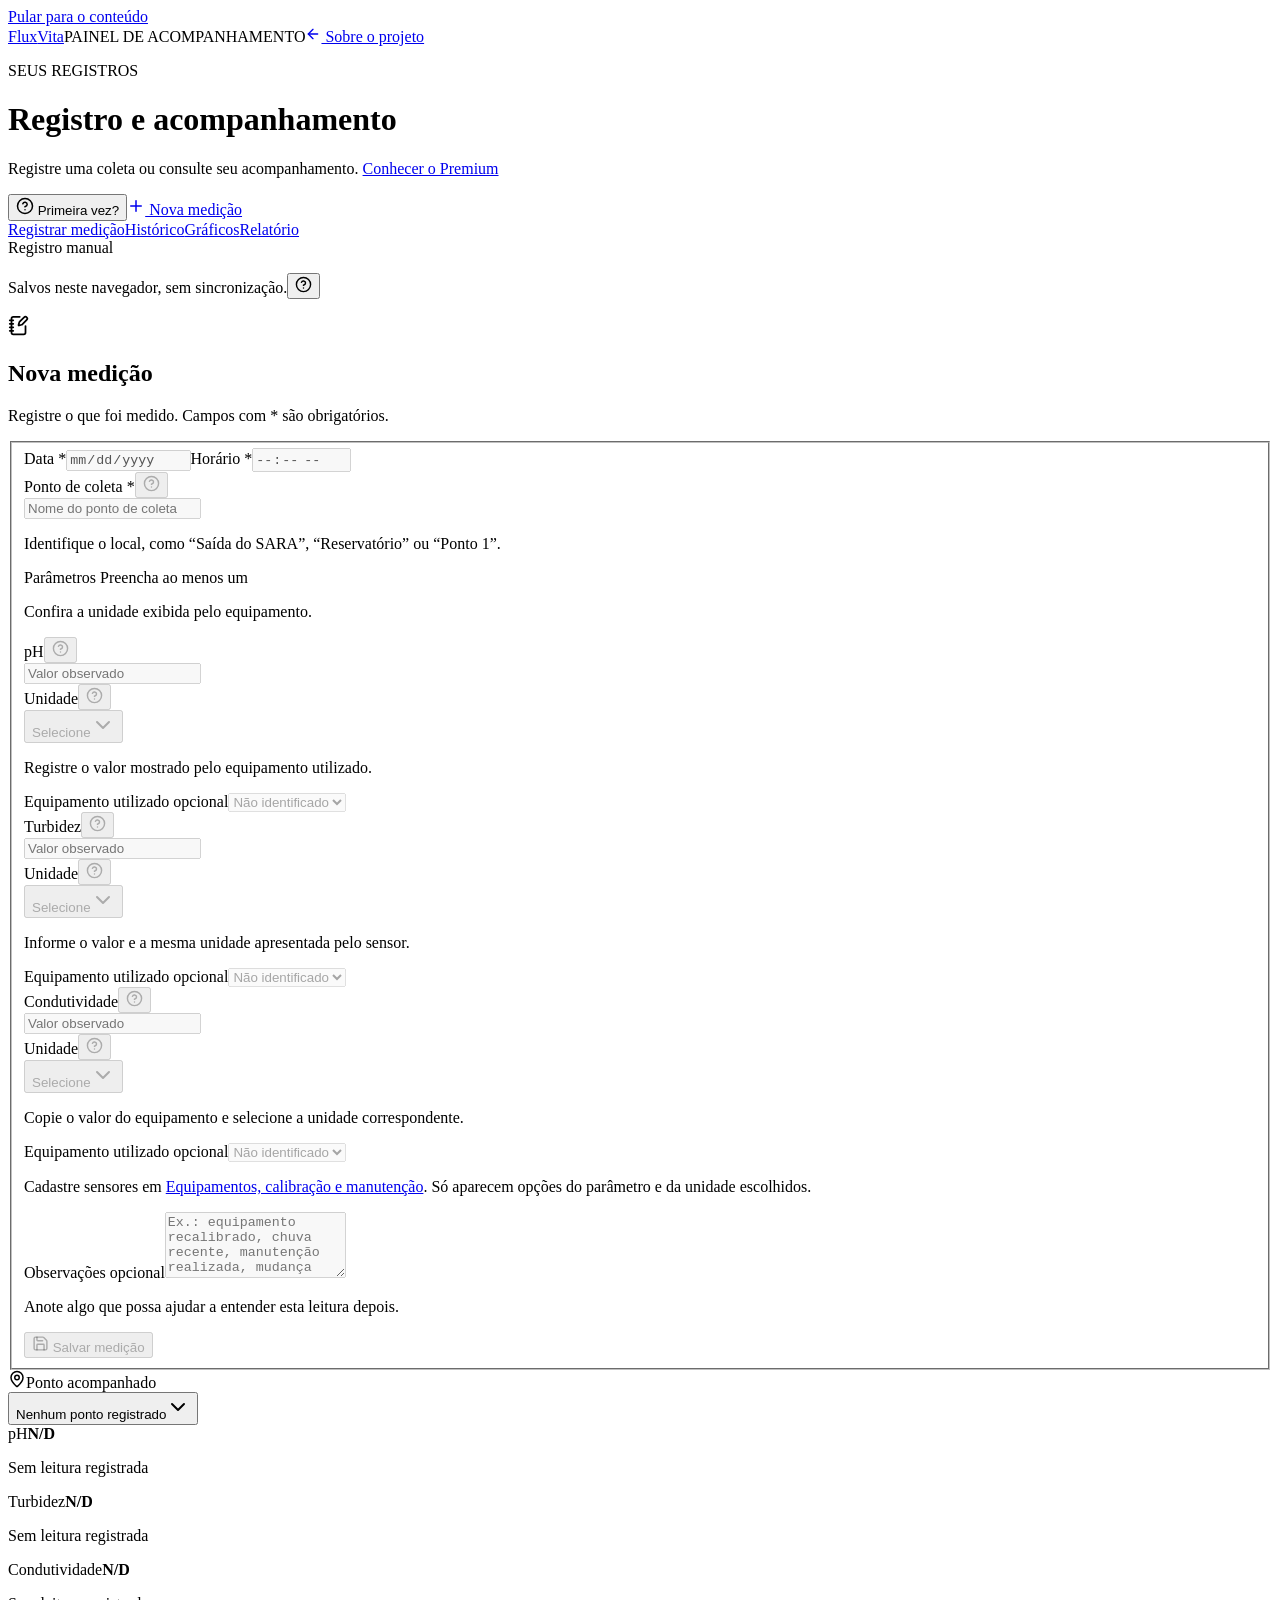
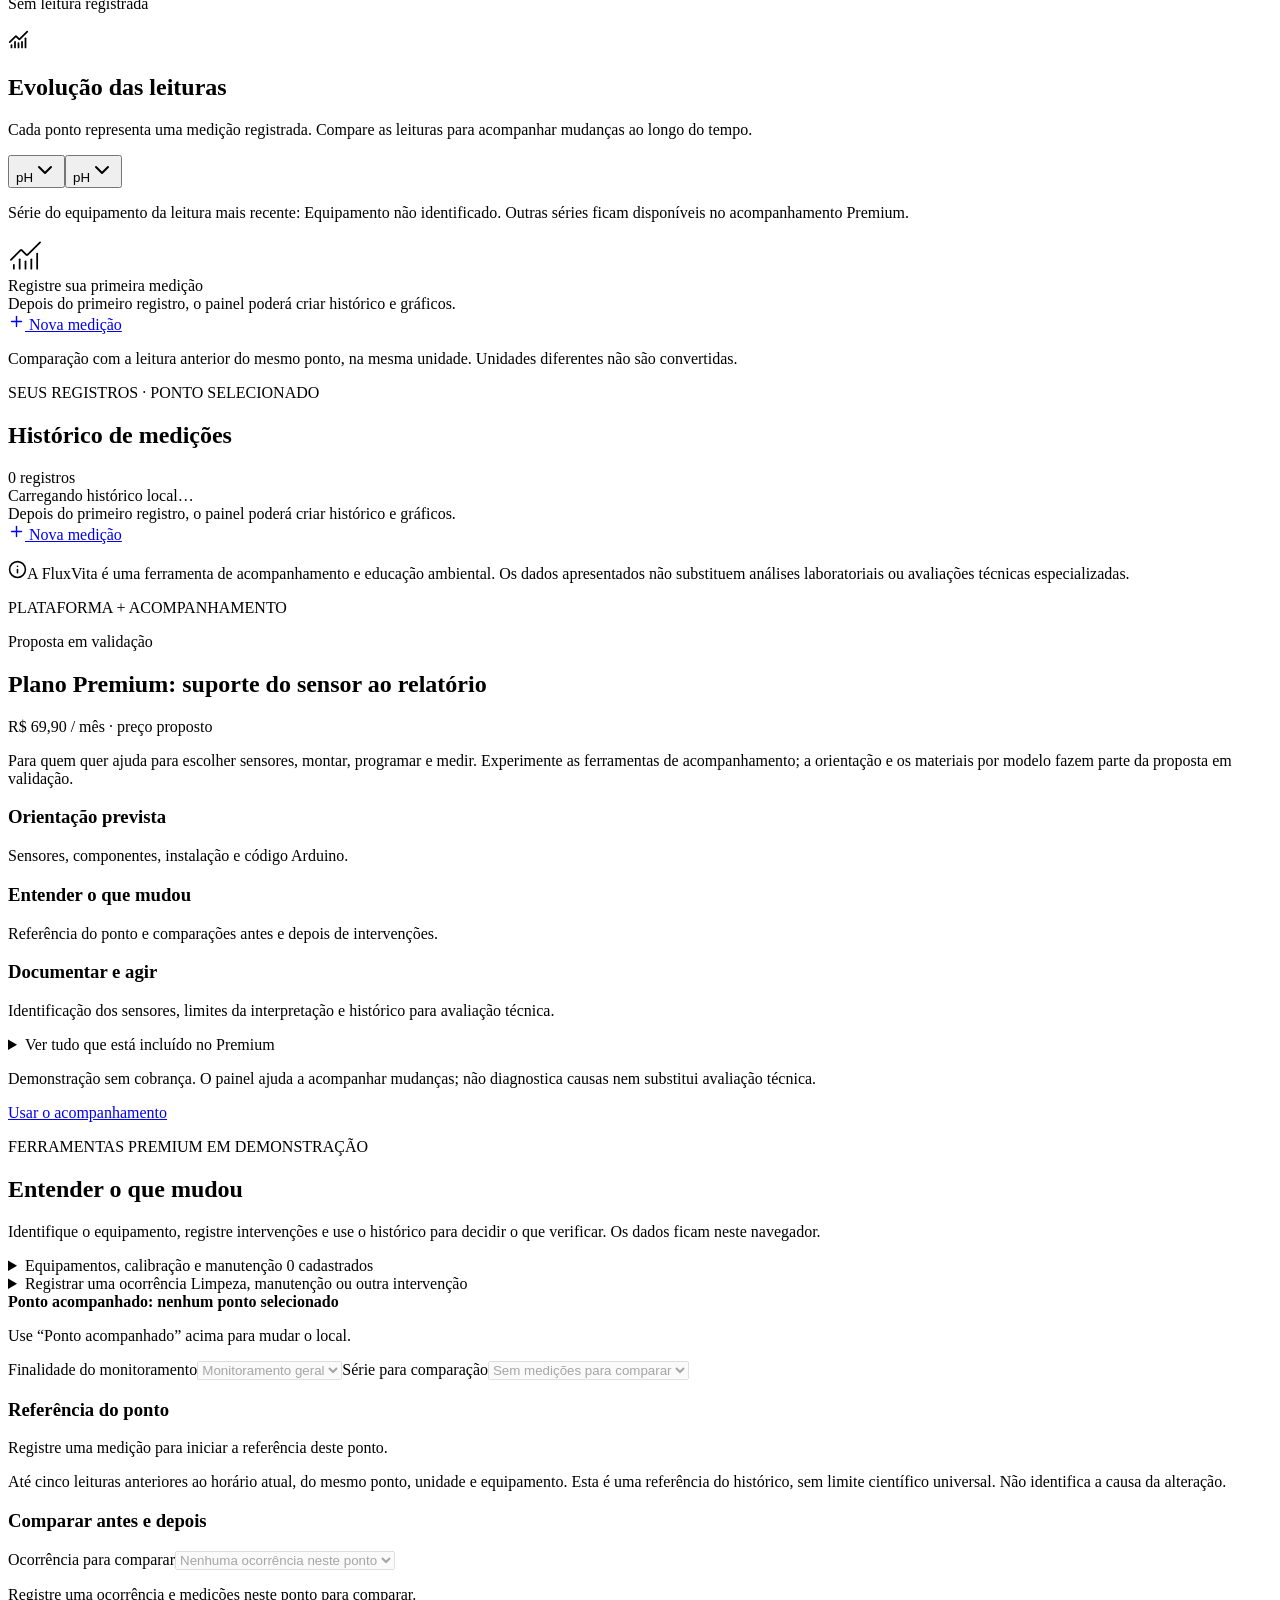
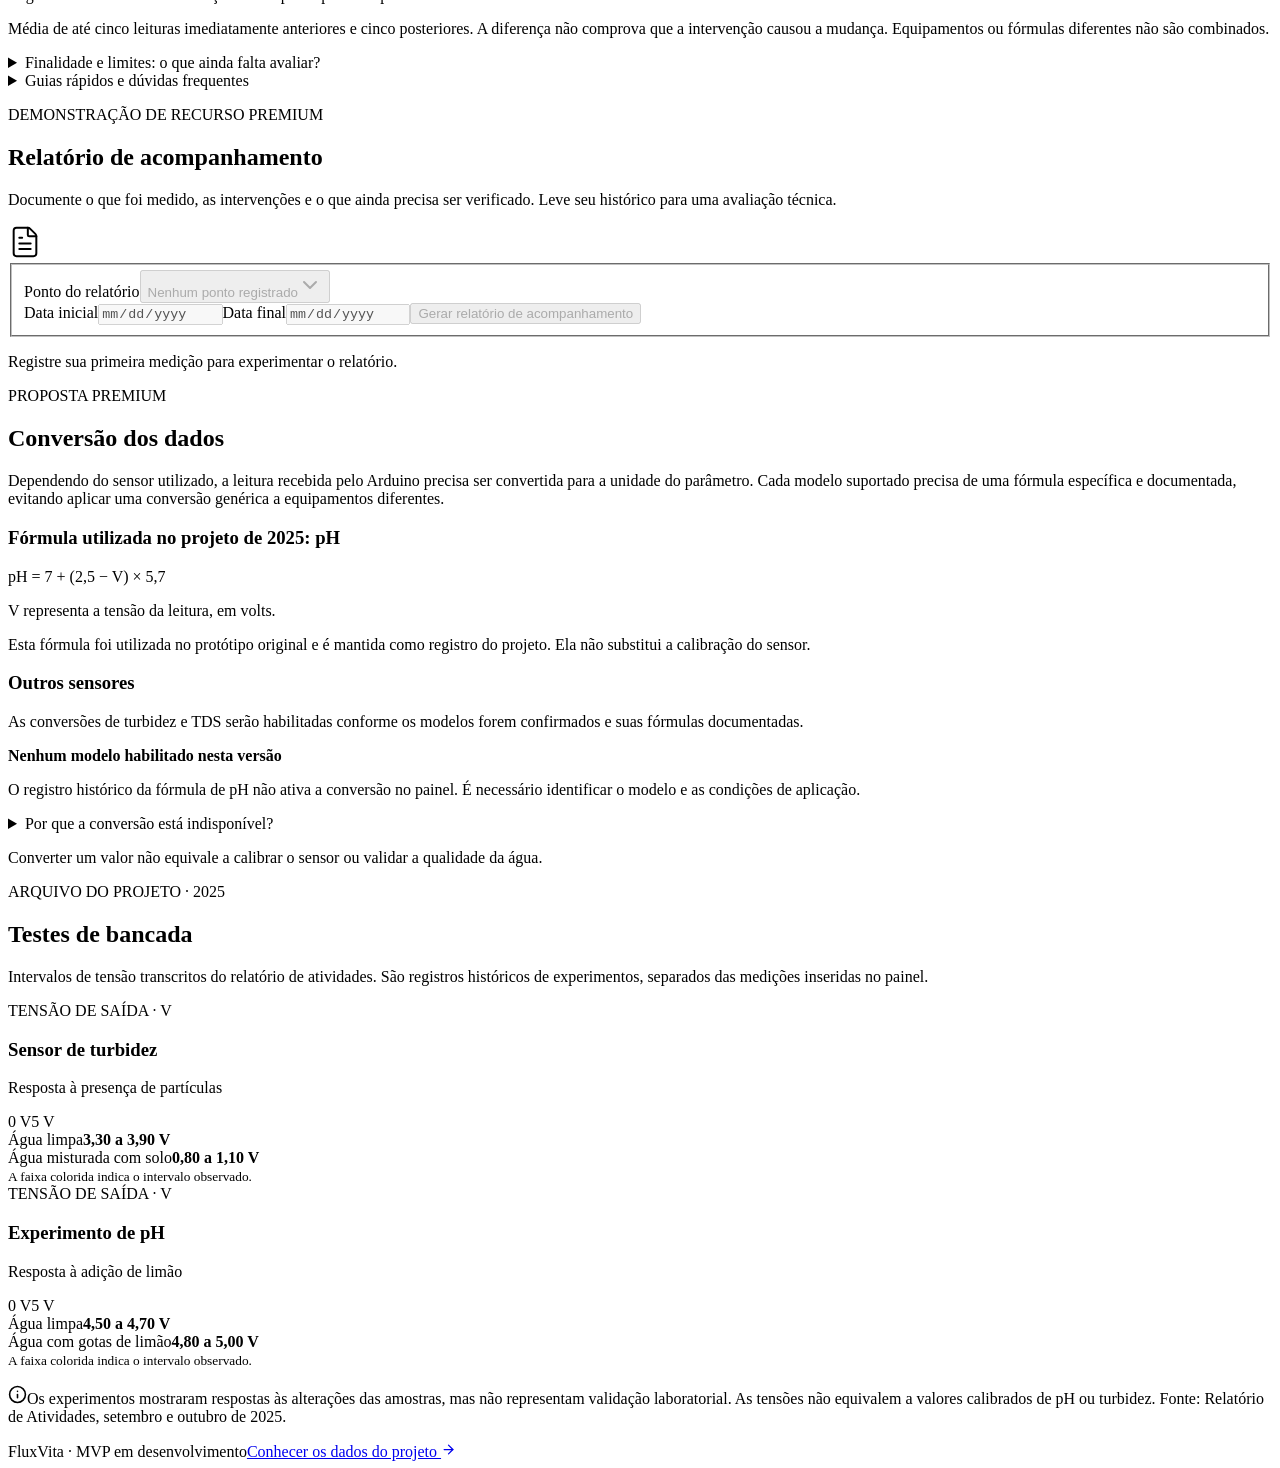
==== commit cd6d16f6: "Refina homepage de produto com painel real e ODS" ====
--- a/painel/index.html
+++ b/painel/index.html
@@ -1,2 +1,2 @@
-<!DOCTYPE html><html lang="pt-BR"><head><meta charSet="utf-8"/><meta name="viewport" content="width=device-width, initial-scale=1"/><link rel="stylesheet" href="/fluxvita/_next/static/css/index.BGWXPKZ5.css" data-rsc-css-href="/fluxvita/_next/static/css/index.BGWXPKZ5.css" data-precedence="vite-rsc/importer-resources"/><link rel="modulepreload" fetchPriority="low" href="/fluxvita/_next/static/chunks/index-BWwZzZIs.js"/><script src="/fluxvita/_next/static/chunks/rolldown-runtime-BJOXHHZ4.js" type="module" async=""></script><script src="/fluxvita/_next/static/chunks/framework-BcJpXco4.js" type="module" async=""></script><link rel="modulepreload" href="/fluxvita/_next/static/chunks/layout-segment-context-D_fAchPf.js" crossorigin=""/><link rel="modulepreload" href="/fluxvita/_next/static/chunks/dashboard-CCINLRib.js" crossorigin=""/><link rel="modulepreload" href="/fluxvita/_next/static/chunks/brand-aoldO0m3.js" crossorigin=""/><link rel="modulepreload" href="/fluxvita/_next/static/chunks/panel-help-Bx2EyLcV.js" crossorigin=""/><link rel="modulepreload" href="/fluxvita/_next/static/chunks/x-iNXRPW8p.js" crossorigin=""/><link rel="modulepreload" href="/fluxvita/_next/static/chunks/Icon-qs7o2BY0.js" crossorigin=""/><title>Painel FluxVita | Registro de medições</title><meta name="description" content="Conheça a proposta FluxVita, os registros do protótipo e o painel para registrar, comparar e relatar medições da água."/><link rel="icon" href="/fluxvita/favicon.svg"/><script>Object.assign(((self[Symbol.for("vinext.navigationRuntime")]??={bootstrap:{routeManifest:null},functions:{}}).bootstrap.rsc??={rsc:[]}),{params:{},nav:{"pathname":"/painel","searchParams":[]}})</script><link rel="modulepreload" href="/fluxvita/_next/static/chunks/index-BWwZzZIs.js" />
-</head><body><a class="skip" href="#conteudo">Pular para o conteúdo</a><div class="dashboard"><header class="site-header"><a class="brand" href="/fluxvita/" aria-label="FluxVita, início"><img src="/fluxvita/images/logo.jpeg" alt=""/>Flux<span>Vita</span></a><span class="panel-label">PAINEL DE ACOMPANHAMENTO</span><a class="text-link" href="/fluxvita/"><svg xmlns="http://www.w3.org/2000/svg" width="16" height="16" viewBox="0 0 24 24" fill="none" stroke="currentColor" stroke-width="2" stroke-linecap="round" stroke-linejoin="round" class="lucide lucide-arrow-left" aria-hidden="true"><path d="m12 19-7-7 7-7"></path><path d="M19 12H5"></path></svg> Sobre o projeto</a></header><main id="conteudo" class="wrap panel-main"><div class="panel-title"><div><p class="eyebrow">SEUS REGISTROS</p><h1>Registro e acompanhamento</h1><p class="panel-opening">Registre suas medições e acompanhe o histórico e os gráficos. A proposta Premium acrescenta orientação para montar e utilizar o sistema, suporte da equipe e relatórios de acompanhamento.<!-- --> <a href="#plano-premium">Conhecer o Premium</a></p></div><div class="panel-actions"><button type="button" tabindex="0" data-base-ui-click-trigger="" id="base-ui-_R_7m36i_" aria-haspopup="dialog" aria-expanded="false" data-slot="dialog-trigger" class="button secondary first-visit"><svg xmlns="http://www.w3.org/2000/svg" width="18" height="18" viewBox="0 0 24 24" fill="none" stroke="currentColor" stroke-width="2" stroke-linecap="round" stroke-linejoin="round" class="lucide lucide-circle-question-mark" aria-hidden="true"><circle cx="12" cy="12" r="10"></circle><path d="M9.09 9a3 3 0 0 1 5.83 1c0 2-3 3-3 3"></path><path d="M12 17h.01"></path></svg> Primeira vez?</button><a href="#nova-medicao" class="button"><svg xmlns="http://www.w3.org/2000/svg" width="18" height="18" viewBox="0 0 24 24" fill="none" stroke="currentColor" stroke-width="2" stroke-linecap="round" stroke-linejoin="round" class="lucide lucide-plus" aria-hidden="true"><path d="M5 12h14"></path><path d="M12 5v14"></path></svg> Nova medição</a></div></div><div class="local-notice"><span><span class="dot"></span> Registro manual</span><p>Salvos neste navegador, sem sincronização.<button type="button" tabindex="0" data-base-ui-click-trigger="" id="base-ui-_R_7q56i_" aria-haspopup="dialog" aria-expanded="false" data-slot="popover-trigger" aria-label="Ajuda: Armazenamento dos registros" class="help-trigger"><svg xmlns="http://www.w3.org/2000/svg" width="17" height="17" viewBox="0 0 24 24" fill="none" stroke="currentColor" stroke-width="2" stroke-linecap="round" stroke-linejoin="round" class="lucide lucide-circle-question-mark" aria-hidden="true"><circle cx="12" cy="12" r="10"></circle><path d="M9.09 9a3 3 0 0 1 5.83 1c0 2-3 3-3 3"></path><path d="M12 17h.01"></path></svg></button></p></div><div class="panel-layout"><section class="form-card" id="nova-medicao"><div class="card-title"><svg xmlns="http://www.w3.org/2000/svg" width="21" height="21" viewBox="0 0 24 24" fill="none" stroke="currentColor" stroke-width="2" stroke-linecap="round" stroke-linejoin="round" class="lucide lucide-notebook-pen" aria-hidden="true"><path d="M13.4 2H6a2 2 0 0 0-2 2v16a2 2 0 0 0 2 2h12a2 2 0 0 0 2-2v-7.4"></path><path d="M2 6h4"></path><path d="M2 10h4"></path><path d="M2 14h4"></path><path d="M2 18h4"></path><path d="M21.378 5.626a1 1 0 1 0-3.004-3.004l-5.01 5.012a2 2 0 0 0-.506.854l-.837 2.87a.5.5 0 0 0 .62.62l2.87-.837a2 2 0 0 0 .854-.506z"></path></svg><h2 aria-live="polite">Nova medição</h2></div><p class="form-intro">Registre o que foi medido. Campos com * são obrigatórios.</p><form><fieldset disabled=""><div class="form-row"><label for="date">Data *<input id="date" type="date" required="" name="date"/></label><label for="time">Horário *<input id="time" type="time" required="" name="time"/></label></div><div class="field-label"><label for="point">Ponto de coleta *</label><button type="button" tabindex="0" data-base-ui-click-trigger="" id="base-ui-_R_1u4t96i_" aria-haspopup="dialog" aria-expanded="false" data-slot="popover-trigger" aria-label="Ajuda: Ponto de coleta" class="help-trigger"><svg xmlns="http://www.w3.org/2000/svg" width="17" height="17" viewBox="0 0 24 24" fill="none" stroke="currentColor" stroke-width="2" stroke-linecap="round" stroke-linejoin="round" class="lucide lucide-circle-question-mark" aria-hidden="true"><circle cx="12" cy="12" r="10"></circle><path d="M9.09 9a3 3 0 0 1 5.83 1c0 2-3 3-3 3"></path><path d="M12 17h.01"></path></svg></button></div><input id="point" type="text" placeholder="Nome do ponto de coleta" maxLength="120" required="" list="known-points" aria-describedby="point-hint" name="point"/><p class="field-hint input-hint" id="point-hint">Identifique o local, como “Saída do SARA”, “Reservatório” ou “Ponto 1”.</p><datalist id="known-points"></datalist><div class="parameter-heading">Parâmetros <span>Preencha ao menos um</span></div><p class="field-hint">Confira a unidade exibida pelo equipamento.</p><div class="metric-entry"><div class="metric-field"><div><div class="field-label"><label for="ph">pH</label><button type="button" tabindex="0" data-base-ui-click-trigger="" id="base-ui-_R_v55gt96i_" aria-haspopup="dialog" aria-expanded="false" data-slot="popover-trigger" aria-label="Ajuda: pH" class="help-trigger"><svg xmlns="http://www.w3.org/2000/svg" width="17" height="17" viewBox="0 0 24 24" fill="none" stroke="currentColor" stroke-width="2" stroke-linecap="round" stroke-linejoin="round" class="lucide lucide-circle-question-mark" aria-hidden="true"><circle cx="12" cy="12" r="10"></circle><path d="M9.09 9a3 3 0 0 1 5.83 1c0 2-3 3-3 3"></path><path d="M12 17h.01"></path></svg></button></div><input id="ph" inputMode="decimal" placeholder="Valor observado" aria-describedby="ph-hint" name="ph" value=""/></div><div><div class="field-label"><label for="ph-unit">Unidade</label><button type="button" tabindex="0" data-base-ui-click-trigger="" id="base-ui-_R_v65gt96i_" aria-haspopup="dialog" aria-expanded="false" data-slot="popover-trigger" aria-label="Ajuda: Unidade de pH" class="help-trigger"><svg xmlns="http://www.w3.org/2000/svg" width="17" height="17" viewBox="0 0 24 24" fill="none" stroke="currentColor" stroke-width="2" stroke-linecap="round" stroke-linejoin="round" class="lucide lucide-circle-question-mark" aria-hidden="true"><circle cx="12" cy="12" r="10"></circle><path d="M9.09 9a3 3 0 0 1 5.83 1c0 2-3 3-3 3"></path><path d="M12 17h.01"></path></svg></button></div><button type="button" data-placeholder="" tabindex="0" id="ph-unit" role="combobox" aria-expanded="false" aria-haspopup="listbox" data-slot="select-trigger" data-size="default" aria-label="Unidade de pH" class="flex w-fit items-center justify-between gap-1.5 rounded-lg border border-input bg-transparent py-2 pr-2 pl-2.5 text-sm whitespace-nowrap transition-colors outline-none select-none focus-visible:border-ring focus-visible:ring-3 focus-visible:ring-ring/50 disabled:cursor-not-allowed disabled:opacity-50 aria-invalid:border-destructive aria-invalid:ring-3 aria-invalid:ring-destructive/20 data-placeholder:text-muted-foreground data-[size=default]:h-8 data-[size=sm]:h-7 data-[size=sm]:rounded-[min(var(--radius-md),10px)] *:data-[slot=select-value]:line-clamp-1 *:data-[slot=select-value]:flex *:data-[slot=select-value]:items-center *:data-[slot=select-value]:gap-1.5 dark:bg-input/30 dark:hover:bg-input/50 dark:aria-invalid:border-destructive/50 dark:aria-invalid:ring-destructive/40 [&amp;_svg]:pointer-events-none [&amp;_svg]:shrink-0 [&amp;_svg:not([class*=&#x27;size-&#x27;])]:size-4 choice"><span data-placeholder="" data-slot="select-value" class="flex flex-1 text-left">Selecione</span><svg xmlns="http://www.w3.org/2000/svg" width="24" height="24" viewBox="0 0 24 24" fill="none" stroke="currentColor" stroke-width="2" stroke-linecap="round" stroke-linejoin="round" class="lucide lucide-chevron-down pointer-events-none size-4 text-muted-foreground" aria-hidden="true"><path d="m6 9 6 6 6-6"></path>▼</svg></button><input id="base-ui-_R_a5gt96i_-hidden-input" style="clip-path:inset(50%);overflow:hidden;white-space:nowrap;border:0;padding:0;width:1px;height:1px;margin:-1px;position:fixed;top:0;left:0" tabindex="-1" aria-hidden="true" value=""/></div></div><p class="field-hint input-hint" id="ph-hint">Registre o valor mostrado pelo equipamento utilizado.</p><label class="equipment-reading-label" for="ph-equipment">Equipamento utilizado<!-- --> <span class="optional">opcional</span></label><select id="ph-equipment" disabled=""><option value="" selected="">Não identificado</option></select></div><div class="metric-entry"><div class="metric-field"><div><div class="field-label"><label for="turbidity">Turbidez</label><button type="button" tabindex="0" data-base-ui-click-trigger="" id="base-ui-_R_v56gt96i_" aria-haspopup="dialog" aria-expanded="false" data-slot="popover-trigger" aria-label="Ajuda: Turbidez" class="help-trigger"><svg xmlns="http://www.w3.org/2000/svg" width="17" height="17" viewBox="0 0 24 24" fill="none" stroke="currentColor" stroke-width="2" stroke-linecap="round" stroke-linejoin="round" class="lucide lucide-circle-question-mark" aria-hidden="true"><circle cx="12" cy="12" r="10"></circle><path d="M9.09 9a3 3 0 0 1 5.83 1c0 2-3 3-3 3"></path><path d="M12 17h.01"></path></svg></button></div><input id="turbidity" inputMode="decimal" placeholder="Valor observado" aria-describedby="turbidity-hint" name="turbidity" value=""/></div><div><div class="field-label"><label for="turbidity-unit">Unidade</label><button type="button" tabindex="0" data-base-ui-click-trigger="" id="base-ui-_R_v66gt96i_" aria-haspopup="dialog" aria-expanded="false" data-slot="popover-trigger" aria-label="Ajuda: Unidade de Turbidez" class="help-trigger"><svg xmlns="http://www.w3.org/2000/svg" width="17" height="17" viewBox="0 0 24 24" fill="none" stroke="currentColor" stroke-width="2" stroke-linecap="round" stroke-linejoin="round" class="lucide lucide-circle-question-mark" aria-hidden="true"><circle cx="12" cy="12" r="10"></circle><path d="M9.09 9a3 3 0 0 1 5.83 1c0 2-3 3-3 3"></path><path d="M12 17h.01"></path></svg></button></div><button type="button" data-placeholder="" tabindex="0" id="turbidity-unit" role="combobox" aria-expanded="false" aria-haspopup="listbox" data-slot="select-trigger" data-size="default" aria-label="Unidade de Turbidez" class="flex w-fit items-center justify-between gap-1.5 rounded-lg border border-input bg-transparent py-2 pr-2 pl-2.5 text-sm whitespace-nowrap transition-colors outline-none select-none focus-visible:border-ring focus-visible:ring-3 focus-visible:ring-ring/50 disabled:cursor-not-allowed disabled:opacity-50 aria-invalid:border-destructive aria-invalid:ring-3 aria-invalid:ring-destructive/20 data-placeholder:text-muted-foreground data-[size=default]:h-8 data-[size=sm]:h-7 data-[size=sm]:rounded-[min(var(--radius-md),10px)] *:data-[slot=select-value]:line-clamp-1 *:data-[slot=select-value]:flex *:data-[slot=select-value]:items-center *:data-[slot=select-value]:gap-1.5 dark:bg-input/30 dark:hover:bg-input/50 dark:aria-invalid:border-destructive/50 dark:aria-invalid:ring-destructive/40 [&amp;_svg]:pointer-events-none [&amp;_svg]:shrink-0 [&amp;_svg:not([class*=&#x27;size-&#x27;])]:size-4 choice"><span data-placeholder="" data-slot="select-value" class="flex flex-1 text-left">Selecione</span><svg xmlns="http://www.w3.org/2000/svg" width="24" height="24" viewBox="0 0 24 24" fill="none" stroke="currentColor" stroke-width="2" stroke-linecap="round" stroke-linejoin="round" class="lucide lucide-chevron-down pointer-events-none size-4 text-muted-foreground" aria-hidden="true"><path d="m6 9 6 6 6-6"></path>▼</svg></button><input id="base-ui-_R_a6gt96i_-hidden-input" style="clip-path:inset(50%);overflow:hidden;white-space:nowrap;border:0;padding:0;width:1px;height:1px;margin:-1px;position:fixed;top:0;left:0" tabindex="-1" aria-hidden="true" value=""/></div></div><p class="field-hint input-hint" id="turbidity-hint">Informe o valor e a mesma unidade apresentada pelo sensor.</p><label class="equipment-reading-label" for="turbidity-equipment">Equipamento utilizado<!-- --> <span class="optional">opcional</span></label><select id="turbidity-equipment" disabled=""><option value="" selected="">Não identificado</option></select></div><div class="metric-entry"><div class="metric-field"><div><div class="field-label"><label for="conductivity">Condutividade</label><button type="button" tabindex="0" data-base-ui-click-trigger="" id="base-ui-_R_v57gt96i_" aria-haspopup="dialog" aria-expanded="false" data-slot="popover-trigger" aria-label="Ajuda: Condutividade" class="help-trigger"><svg xmlns="http://www.w3.org/2000/svg" width="17" height="17" viewBox="0 0 24 24" fill="none" stroke="currentColor" stroke-width="2" stroke-linecap="round" stroke-linejoin="round" class="lucide lucide-circle-question-mark" aria-hidden="true"><circle cx="12" cy="12" r="10"></circle><path d="M9.09 9a3 3 0 0 1 5.83 1c0 2-3 3-3 3"></path><path d="M12 17h.01"></path></svg></button></div><input id="conductivity" inputMode="decimal" placeholder="Valor observado" aria-describedby="conductivity-hint" name="conductivity" value=""/></div><div><div class="field-label"><label for="conductivity-unit">Unidade</label><button type="button" tabindex="0" data-base-ui-click-trigger="" id="base-ui-_R_v67gt96i_" aria-haspopup="dialog" aria-expanded="false" data-slot="popover-trigger" aria-label="Ajuda: Unidade de Condutividade" class="help-trigger"><svg xmlns="http://www.w3.org/2000/svg" width="17" height="17" viewBox="0 0 24 24" fill="none" stroke="currentColor" stroke-width="2" stroke-linecap="round" stroke-linejoin="round" class="lucide lucide-circle-question-mark" aria-hidden="true"><circle cx="12" cy="12" r="10"></circle><path d="M9.09 9a3 3 0 0 1 5.83 1c0 2-3 3-3 3"></path><path d="M12 17h.01"></path></svg></button></div><button type="button" data-placeholder="" tabindex="0" id="conductivity-unit" role="combobox" aria-expanded="false" aria-haspopup="listbox" data-slot="select-trigger" data-size="default" aria-label="Unidade de Condutividade" class="flex w-fit items-center justify-between gap-1.5 rounded-lg border border-input bg-transparent py-2 pr-2 pl-2.5 text-sm whitespace-nowrap transition-colors outline-none select-none focus-visible:border-ring focus-visible:ring-3 focus-visible:ring-ring/50 disabled:cursor-not-allowed disabled:opacity-50 aria-invalid:border-destructive aria-invalid:ring-3 aria-invalid:ring-destructive/20 data-placeholder:text-muted-foreground data-[size=default]:h-8 data-[size=sm]:h-7 data-[size=sm]:rounded-[min(var(--radius-md),10px)] *:data-[slot=select-value]:line-clamp-1 *:data-[slot=select-value]:flex *:data-[slot=select-value]:items-center *:data-[slot=select-value]:gap-1.5 dark:bg-input/30 dark:hover:bg-input/50 dark:aria-invalid:border-destructive/50 dark:aria-invalid:ring-destructive/40 [&amp;_svg]:pointer-events-none [&amp;_svg]:shrink-0 [&amp;_svg:not([class*=&#x27;size-&#x27;])]:size-4 choice"><span data-placeholder="" data-slot="select-value" class="flex flex-1 text-left">Selecione</span><svg xmlns="http://www.w3.org/2000/svg" width="24" height="24" viewBox="0 0 24 24" fill="none" stroke="currentColor" stroke-width="2" stroke-linecap="round" stroke-linejoin="round" class="lucide lucide-chevron-down pointer-events-none size-4 text-muted-foreground" aria-hidden="true"><path d="m6 9 6 6 6-6"></path>▼</svg></button><input id="base-ui-_R_a7gt96i_-hidden-input" style="clip-path:inset(50%);overflow:hidden;white-space:nowrap;border:0;padding:0;width:1px;height:1px;margin:-1px;position:fixed;top:0;left:0" tabindex="-1" aria-hidden="true" value=""/></div></div><p class="field-hint input-hint" id="conductivity-hint">Copie o valor do equipamento e selecione a unidade correspondente.</p><label class="equipment-reading-label" for="conductivity-equipment">Equipamento utilizado<!-- --> <span class="optional">opcional</span></label><select id="conductivity-equipment" disabled=""><option value="" selected="">Não identificado</option></select></div><p class="field-hint">Cadastre sensores em<!-- --> <a href="#equipamentos">Equipamentos, calibração e manutenção</a>. Só aparecem opções do parâmetro e da unidade escolhidos.</p><label for="note">Observações <span class="optional">opcional</span><textarea id="note" name="note" rows="4" maxLength="1000" placeholder="Ex.: equipamento recalibrado, chuva recente, manutenção realizada, mudança visual da água..." aria-describedby="note-hint"></textarea></label><p id="note-hint" class="field-hint observation-hint">Anote algo que possa ajudar a entender esta leitura depois.</p><button class="button save-button" type="submit"><svg xmlns="http://www.w3.org/2000/svg" width="17" height="17" viewBox="0 0 24 24" fill="none" stroke="currentColor" stroke-width="2" stroke-linecap="round" stroke-linejoin="round" class="lucide lucide-save" aria-hidden="true"><path d="M15.2 3a2 2 0 0 1 1.4.6l3.8 3.8a2 2 0 0 1 .6 1.4V19a2 2 0 0 1-2 2H5a2 2 0 0 1-2-2V5a2 2 0 0 1 2-2z"></path><path d="M17 21v-7a1 1 0 0 0-1-1H8a1 1 0 0 0-1 1v7"></path><path d="M7 3v4a1 1 0 0 0 1 1h7"></path></svg> <!-- -->Salvar medição</button></fieldset><div aria-live="polite"></div></form></section><div class="data-column"><div class="point-filter"><div><svg xmlns="http://www.w3.org/2000/svg" width="18" height="18" viewBox="0 0 24 24" fill="none" stroke="currentColor" stroke-width="2" stroke-linecap="round" stroke-linejoin="round" class="lucide lucide-map-pin" aria-hidden="true"><path d="M20 10c0 4.993-5.539 10.193-7.399 11.799a1 1 0 0 1-1.202 0C9.539 20.193 4 14.993 4 10a8 8 0 0 1 16 0"></path><circle cx="12" cy="10" r="3"></circle></svg><span>Ponto acompanhado</span></div><button type="button" data-placeholder="" tabindex="0" id="point-filter" role="combobox" aria-expanded="false" aria-haspopup="listbox" data-slot="select-trigger" data-size="default" aria-label="Ponto acompanhado" class="flex w-fit items-center justify-between gap-1.5 rounded-lg border border-input bg-transparent py-2 pr-2 pl-2.5 text-sm whitespace-nowrap transition-colors outline-none select-none focus-visible:border-ring focus-visible:ring-3 focus-visible:ring-ring/50 disabled:cursor-not-allowed disabled:opacity-50 aria-invalid:border-destructive aria-invalid:ring-3 aria-invalid:ring-destructive/20 data-placeholder:text-muted-foreground data-[size=default]:h-8 data-[size=sm]:h-7 data-[size=sm]:rounded-[min(var(--radius-md),10px)] *:data-[slot=select-value]:line-clamp-1 *:data-[slot=select-value]:flex *:data-[slot=select-value]:items-center *:data-[slot=select-value]:gap-1.5 dark:bg-input/30 dark:hover:bg-input/50 dark:aria-invalid:border-destructive/50 dark:aria-invalid:ring-destructive/40 [&amp;_svg]:pointer-events-none [&amp;_svg]:shrink-0 [&amp;_svg:not([class*=&#x27;size-&#x27;])]:size-4 choice"><span data-placeholder="" data-slot="select-value" class="flex flex-1 text-left">Nenhum ponto registrado</span><svg xmlns="http://www.w3.org/2000/svg" width="24" height="24" viewBox="0 0 24 24" fill="none" stroke="currentColor" stroke-width="2" stroke-linecap="round" stroke-linejoin="round" class="lucide lucide-chevron-down pointer-events-none size-4 text-muted-foreground" aria-hidden="true"><path d="m6 9 6 6 6-6"></path>▼</svg></button><input id="base-ui-_R_1696i_-hidden-input" style="clip-path:inset(50%);overflow:hidden;white-space:nowrap;border:0;padding:0;width:1px;height:1px;margin:-1px;position:fixed;top:0;left:0" tabindex="-1" aria-hidden="true" value=""/></div><div class="summary-grid"><article class="summary-card"><span>pH</span><strong>N/D<!-- --> <small></small></strong><p>Sem leitura registrada</p></article><article class="summary-card"><span>Turbidez</span><strong>N/D<!-- --> <small></small></strong><p>Sem leitura registrada</p></article><article class="summary-card"><span>Condutividade</span><strong>N/D<!-- --> <small></small></strong><p>Sem leitura registrada</p></article></div><section class="chart-card"><div class="card-title"><svg xmlns="http://www.w3.org/2000/svg" width="21" height="21" viewBox="0 0 24 24" fill="none" stroke="currentColor" stroke-width="2" stroke-linecap="round" stroke-linejoin="round" class="lucide lucide-chart-no-axes-combined" aria-hidden="true"><path d="M12 16v5"></path><path d="M16 14.639V21"></path><path d="M20 10.656V21"></path><path d="m22 3-8.646 8.646a.5.5 0 0 1-.708 0L9.354 8.354a.5.5 0 0 0-.707 0L2 15"></path><path d="M4 18.463V21"></path><path d="M8 14.656V21"></path></svg><h2>Evolução das leituras</h2></div><p class="chart-explanation">Cada ponto representa uma medição registrada. Compare as leituras para acompanhar mudanças ao longo do tempo.</p><div class="chart-filters"><button type="button" tabindex="0" id="chart-metric" role="combobox" aria-expanded="false" aria-haspopup="listbox" data-slot="select-trigger" data-size="default" aria-label="Parâmetro do gráfico" class="flex w-fit items-center justify-between gap-1.5 rounded-lg border border-input bg-transparent py-2 pr-2 pl-2.5 text-sm whitespace-nowrap transition-colors outline-none select-none focus-visible:border-ring focus-visible:ring-3 focus-visible:ring-ring/50 disabled:cursor-not-allowed disabled:opacity-50 aria-invalid:border-destructive aria-invalid:ring-3 aria-invalid:ring-destructive/20 data-placeholder:text-muted-foreground data-[size=default]:h-8 data-[size=sm]:h-7 data-[size=sm]:rounded-[min(var(--radius-md),10px)] *:data-[slot=select-value]:line-clamp-1 *:data-[slot=select-value]:flex *:data-[slot=select-value]:items-center *:data-[slot=select-value]:gap-1.5 dark:bg-input/30 dark:hover:bg-input/50 dark:aria-invalid:border-destructive/50 dark:aria-invalid:ring-destructive/40 [&amp;_svg]:pointer-events-none [&amp;_svg]:shrink-0 [&amp;_svg:not([class*=&#x27;size-&#x27;])]:size-4 choice"><span data-slot="select-value" class="flex flex-1 text-left">pH</span><svg xmlns="http://www.w3.org/2000/svg" width="24" height="24" viewBox="0 0 24 24" fill="none" stroke="currentColor" stroke-width="2" stroke-linecap="round" stroke-linejoin="round" class="lucide lucide-chevron-down pointer-events-none size-4 text-muted-foreground" aria-hidden="true"><path d="m6 9 6 6 6-6"></path>▼</svg></button><input id="base-ui-_R_5u96i_-hidden-input" style="clip-path:inset(50%);overflow:hidden;white-space:nowrap;border:0;padding:0;width:1px;height:1px;margin:-1px;position:fixed;top:0;left:0" tabindex="-1" aria-hidden="true" value="pH"/><button type="button" tabindex="0" id="chart-unit" role="combobox" aria-expanded="false" aria-haspopup="listbox" data-slot="select-trigger" data-size="default" aria-label="Unidade do gráfico" class="flex w-fit items-center justify-between gap-1.5 rounded-lg border border-input bg-transparent py-2 pr-2 pl-2.5 text-sm whitespace-nowrap transition-colors outline-none select-none focus-visible:border-ring focus-visible:ring-3 focus-visible:ring-ring/50 disabled:cursor-not-allowed disabled:opacity-50 aria-invalid:border-destructive aria-invalid:ring-3 aria-invalid:ring-destructive/20 data-placeholder:text-muted-foreground data-[size=default]:h-8 data-[size=sm]:h-7 data-[size=sm]:rounded-[min(var(--radius-md),10px)] *:data-[slot=select-value]:line-clamp-1 *:data-[slot=select-value]:flex *:data-[slot=select-value]:items-center *:data-[slot=select-value]:gap-1.5 dark:bg-input/30 dark:hover:bg-input/50 dark:aria-invalid:border-destructive/50 dark:aria-invalid:ring-destructive/40 [&amp;_svg]:pointer-events-none [&amp;_svg]:shrink-0 [&amp;_svg:not([class*=&#x27;size-&#x27;])]:size-4 choice"><span data-slot="select-value" class="flex flex-1 text-left">pH</span><svg xmlns="http://www.w3.org/2000/svg" width="24" height="24" viewBox="0 0 24 24" fill="none" stroke="currentColor" stroke-width="2" stroke-linecap="round" stroke-linejoin="round" class="lucide lucide-chevron-down pointer-events-none size-4 text-muted-foreground" aria-hidden="true"><path d="m6 9 6 6 6-6"></path>▼</svg></button><input id="base-ui-_R_9u96i_-hidden-input" style="clip-path:inset(50%);overflow:hidden;white-space:nowrap;border:0;padding:0;width:1px;height:1px;margin:-1px;position:fixed;top:0;left:0" tabindex="-1" aria-hidden="true" value="pH"/></div><p class="chart-note">Série do equipamento da leitura mais recente:<!-- --> <!-- -->Equipamento não identificado<!-- -->. Outras séries ficam disponíveis no acompanhamento Premium.</p><div data-slot="empty" class="gap-4 rounded-xl border-dashed p-6 flex w-full min-w-0 flex-1 flex-col items-center justify-center text-center text-balance chart-empty"><div data-slot="empty-header" class="gap-2 flex max-w-sm flex-col items-center"><svg xmlns="http://www.w3.org/2000/svg" width="35" height="35" viewBox="0 0 24 24" fill="none" stroke="currentColor" stroke-width="1.2" stroke-linecap="round" stroke-linejoin="round" class="lucide lucide-chart-no-axes-combined" aria-hidden="true"><path d="M12 16v5"></path><path d="M16 14.639V21"></path><path d="M20 10.656V21"></path><path d="m22 3-8.646 8.646a.5.5 0 0 1-.708 0L9.354 8.354a.5.5 0 0 0-.707 0L2 15"></path><path d="M4 18.463V21"></path><path d="M8 14.656V21"></path></svg><div data-slot="empty-title" class="text-sm font-medium tracking-tight cn-font-heading">Registre sua primeira medição</div><div data-slot="empty-description" class="text-sm/relaxed text-muted-foreground [&amp;&gt;a]:underline [&amp;&gt;a]:underline-offset-4 [&amp;&gt;a:hover]:text-primary">Depois do primeiro registro, o painel poderá criar histórico e gráficos.</div></div><a href="#nova-medicao" class="text-link"><svg xmlns="http://www.w3.org/2000/svg" width="17" height="17" viewBox="0 0 24 24" fill="none" stroke="currentColor" stroke-width="2" stroke-linecap="round" stroke-linejoin="round" class="lucide lucide-plus" aria-hidden="true"><path d="M5 12h14"></path><path d="M12 5v14"></path></svg> Nova medição</a></div><p class="comparison-note">Comparação com a leitura anterior do mesmo ponto, na mesma unidade. Unidades diferentes não são convertidas.</p></section></div></div><section class="history-card"><div class="history-heading"><div><p class="eyebrow">SEUS REGISTROS · PONTO SELECIONADO</p><h2>Histórico de medições</h2></div><span>0<!-- --> <!-- -->registros</span></div><div data-slot="empty" class="gap-4 rounded-xl border-dashed p-6 flex w-full min-w-0 flex-1 flex-col items-center justify-center text-center text-balance history-empty"><div data-slot="empty-header" class="gap-2 flex max-w-sm flex-col items-center"><div data-slot="empty-title" class="text-sm font-medium tracking-tight cn-font-heading">Carregando histórico local…</div><div data-slot="empty-description" class="text-sm/relaxed text-muted-foreground [&amp;&gt;a]:underline [&amp;&gt;a]:underline-offset-4 [&amp;&gt;a:hover]:text-primary">Depois do primeiro registro, o painel poderá criar histórico e gráficos.</div></div><a href="#nova-medicao" class="text-link"><svg xmlns="http://www.w3.org/2000/svg" width="17" height="17" viewBox="0 0 24 24" fill="none" stroke="currentColor" stroke-width="2" stroke-linecap="round" stroke-linejoin="round" class="lucide lucide-plus" aria-hidden="true"><path d="M5 12h14"></path><path d="M12 5v14"></path></svg> Nova medição</a></div></section><p class="notice"><svg xmlns="http://www.w3.org/2000/svg" width="19" height="19" viewBox="0 0 24 24" fill="none" stroke="currentColor" stroke-width="2" stroke-linecap="round" stroke-linejoin="round" class="lucide lucide-info" aria-hidden="true"><circle cx="12" cy="12" r="10"></circle><path d="M12 16v-4"></path><path d="M12 8h.01"></path></svg><span>A FluxVita é uma ferramenta de acompanhamento e educação ambiental. Os dados apresentados não substituem análises laboratoriais ou avaliações técnicas especializadas.</span></p><section class="panel-premium" id="plano-premium" aria-labelledby="panel-premium-title"><div class="panel-premium-heading"><p class="eyebrow">PLATAFORMA + ACOMPANHAMENTO</p><span class="panel-premium-status">Proposta em validação</span></div><h2 id="panel-premium-title">Plano Premium: suporte do sensor ao relatório</h2><p class="premium-price">R$ 69,90 <span>/ mês · preço proposto</span></p><p class="panel-premium-intro">Para quem quer ajuda para escolher sensores, montar, programar e medir. Experimente as ferramentas de acompanhamento; a orientação e os materiais por modelo fazem parte da proposta em validação.</p><div class="panel-premium-highlights"><div><h3>Orientação prevista</h3><p>Sensores, componentes, instalação e código Arduino.</p></div><div><h3>Entender o que mudou</h3><p>Referência do ponto e comparações antes e depois de intervenções.</p></div><div><h3>Documentar e agir</h3><p>Identificação dos sensores, limites da interpretação e histórico para avaliação técnica.</p></div></div><details class="panel-premium-details"><summary>Ver tudo que está incluído no Premium</summary><div class="panel-premium-copy"><h3>Materiais previstos para usar com autonomia</h3><p>Orientação sobre sensores e modelos, aquisição e componentes; montagem, instalação remota e código Arduino em C/C++ com conexões e instruções. Guias de medição, rotina de monitoramento, calibração quando aplicável e manutenção. Esses materiais ainda serão estruturados por modelo.</p><h3>Modelo de suporte previsto</h3><p>Documentação, guias, tutorial e FAQ como primeiro apoio. Atendimento automatizado está previsto para dúvidas recorrentes e ainda não foi implementado. O suporte remoto da equipe será voltado a situações específicas não resolvidas pelos materiais.</p><h3>Disponível para experimentar</h3><p>Cadastro de equipamentos, calibração e manutenção informadas, referência do ponto e comparação antes/depois de ocorrências. Relatórios com gráficos, resumo, finalidade e limites da interpretação, para imprimir ou salvar como PDF pelo navegador. O acompanhamento dos relatórios pela equipe ainda é uma proposta.</p><h3>Conversões previstas por modelo</h3><p>Dependem de sensor confirmado e fórmula documentada. Nenhum modelo está habilitado para conversão automática nesta versão.</p></div></details><div class="panel-premium-footer"><p>Demonstração sem cobrança. O painel ajuda a acompanhar mudanças; não diagnostica causas nem substitui avaliação técnica.</p><a class="button" href="#acompanhamento-premium">Usar o acompanhamento</a></div></section><section class="monitoring-workspace" id="acompanhamento-premium" aria-labelledby="monitoring-title"><p class="eyebrow">FERRAMENTAS PREMIUM EM DEMONSTRAÇÃO</p><h2 id="monitoring-title">Entender o que mudou</h2><p>Identifique o equipamento, registre intervenções e use o histórico para decidir o que verificar. Os dados ficam neste navegador.</p><details class="monitor-details" id="equipamentos"><summary>Equipamentos, calibração e manutenção<!-- --> <span>0<!-- --> <!-- -->cadastrados</span></summary><p>Cadastre cada sensor físico separadamente. Escolha-o ao registrar a medição. A fórmula é uma anotação e não é executada automaticamente.</p><form><fieldset disabled="" class="monitor-form"><legend>Cadastrar equipamento</legend><label>Parâmetro<select><option value="ph" selected="">pH</option><option value="turbidity">Turbidez</option><option value="conductivity">Condutividade</option></select></label><label>Sensor / identificação<input required="" maxLength="120" placeholder="Nome que diferencia este equipamento" name="sensor"/></label><label>Modelo<input required="" maxLength="120" name="model"/></label><label>Unidade do equipamento<select name="unit"><option selected="">pH</option><option>V</option></select></label><label>Data de instalação<input type="date" name="installed"/></label><label>Última calibração<input type="date" name="calibrated"/></label><label>Última manutenção<input type="date" name="maintained"/></label><label class="monitor-wide">Fórmula utilizada, quando houver<textarea name="formula" maxLength="500" rows="2" placeholder="Inclua a fórmula e sua fonte. Campo de documentação."></textarea></label><label class="monitor-wide">Observações do equipamento<textarea name="note" maxLength="1000" rows="2"></textarea></label><div class="monitor-wide monitor-actions"><button class="button">Salvar equipamento</button></div></fieldset></form><p class="monitor-small">Não há frequência automática de calibração ou manutenção. Consulte o fabricante, as condições de uso e a orientação documentada para o modelo.</p><div class="equipment-register"></div></details><details class="monitor-details"><summary>Registrar uma ocorrência<!-- --> <span>Limpeza, manutenção ou outra intervenção</span></summary><form><fieldset class="monitor-form" disabled=""><legend>Nova ocorrência</legend><label>Ponto da ocorrência<input required="" maxLength="120" list="occurrence-points" name="point" value=""/></label><datalist id="occurrence-points"></datalist><label>Tipo de ocorrência<select name="kind"><option>Limpeza</option><option>Troca de filtro</option><option>Manutenção</option><option>Mudança de equipamento</option><option>Alteração no sistema</option><option>Outra intervenção</option></select></label><label>Data da ocorrência<input type="date" required="" name="date"/></label><label>Horário da ocorrência<input type="time" required="" name="time"/></label><label class="monitor-wide">Observações da ocorrência<textarea name="note" rows="2" maxLength="1000"></textarea></label><div class="monitor-wide monitor-actions"><button class="button">Salvar ocorrência</button></div></fieldset></form><div class="occurrence-register"></div></details><div class="monitor-context"><strong>Ponto acompanhado: <!-- -->nenhum ponto selecionado</strong><p class="monitor-small">Use “Ponto acompanhado” acima para mudar o local.</p><label>Finalidade do monitoramento<select disabled=""><option value="general" selected="">Monitoramento geral</option><option value="irrigation">Irrigação</option></select></label><label>Série para comparação<select disabled=""><option value="" disabled="" selected="">Sem medições para comparar</option></select></label></div><div class="monitor-comparisons"><article><h3>Referência do ponto</h3><div class="reference-result"><p>Registre uma medição para iniciar a referência deste ponto.</p><p class="monitor-small">Até cinco leituras anteriores ao horário atual, do mesmo ponto, unidade e equipamento. Esta é uma referência do histórico, sem limite científico universal. Não identifica a causa da alteração.</p></div></article><article><h3>Comparar antes e depois</h3><label>Ocorrência para comparar<select disabled=""><option value="" disabled="" selected="">Nenhuma ocorrência neste ponto</option></select></label><p>Registre uma ocorrência e medições neste ponto para comparar.</p><p class="monitor-small">Média de até cinco leituras imediatamente anteriores e cinco posteriores. A diferença não comprova que a intervenção causou a mudança. Equipamentos ou fórmulas diferentes não são combinados.</p></article></div><details class="monitor-details"><summary>Finalidade e limites: o que ainda falta avaliar?</summary><div class="purpose-guidance"><h3>O que os dados atuais permitem observar</h3><p>Registre medições deste ponto para apresentar os parâmetros disponíveis.</p><h3>O que ainda falta avaliar?</h3><p>Estes parâmetros não identificam contaminantes ou causas de alteração e não atestam potabilidade. A finalidade e uma avaliação especializada definem quais análises adicionais são necessárias.</p></div></details><details class="monitor-details"><summary>Guias rápidos e dúvidas frequentes</summary><div class="monitor-faq"><h3>Como criar uma rotina?</h3><p>Identifique os pontos, anote horário e condições da coleta, use a mesma unidade e registre o equipamento. Defina a frequência com base na finalidade, no uso e na documentação do fabricante.</p><h3>O que fazer quando o valor muda?</h3><p>Repita a medição, confira instalação e sensor, verifique o registro de calibração e anote manutenções. Se a alteração persistir, leve o histórico para avaliação técnica. O painel não identifica automaticamente a causa.</p><h3>Quando procurar suporte?</h3><p>Comece pelo tutorial e pela FAQ disponíveis no painel. Reúna a identificação do equipamento, a leitura original e as observações. O suporte remoto proposto para o Premium atenderá situações específicas que os materiais de orientação não resolvam.</p><h3>Como compartilhar o acompanhamento?</h3><p>Gere o relatório, use “Imprimir / salvar como PDF” e leve o documento a um técnico, professor ou agrônomo. Não há envio automático ou compartilhamento público pelo painel.</p></div></details></section><section id="relatorio" class="premium-report"><div class="report-heading"><div><p class="eyebrow">DEMONSTRAÇÃO DE RECURSO PREMIUM</p><h2>Relatório de acompanhamento</h2><p>Documente o que foi medido, as intervenções e o que ainda precisa ser verificado. Leve seu histórico para uma avaliação técnica.</p></div><svg xmlns="http://www.w3.org/2000/svg" width="34" height="34" viewBox="0 0 24 24" fill="none" stroke="currentColor" stroke-width="1.4" stroke-linecap="round" stroke-linejoin="round" class="lucide lucide-file-text" aria-hidden="true"><path d="M6 22a2 2 0 0 1-2-2V4a2 2 0 0 1 2-2h8a2.4 2.4 0 0 1 1.704.706l3.588 3.588A2.4 2.4 0 0 1 20 8v12a2 2 0 0 1-2 2z"></path><path d="M14 2v5a1 1 0 0 0 1 1h5"></path><path d="M10 9H8"></path><path d="M16 13H8"></path><path d="M16 17H8"></path></svg></div><form class="report-filters"><fieldset disabled=""><div><label for="report-point">Ponto do relatório</label><button type="button" data-placeholder="" tabindex="0" id="report-point" role="combobox" aria-expanded="false" aria-haspopup="listbox" data-slot="select-trigger" data-size="default" aria-label="Ponto do relatório" class="flex w-fit items-center justify-between gap-1.5 rounded-lg border border-input bg-transparent py-2 pr-2 pl-2.5 text-sm whitespace-nowrap transition-colors outline-none select-none focus-visible:border-ring focus-visible:ring-3 focus-visible:ring-ring/50 disabled:cursor-not-allowed disabled:opacity-50 aria-invalid:border-destructive aria-invalid:ring-3 aria-invalid:ring-destructive/20 data-placeholder:text-muted-foreground data-[size=default]:h-8 data-[size=sm]:h-7 data-[size=sm]:rounded-[min(var(--radius-md),10px)] *:data-[slot=select-value]:line-clamp-1 *:data-[slot=select-value]:flex *:data-[slot=select-value]:items-center *:data-[slot=select-value]:gap-1.5 dark:bg-input/30 dark:hover:bg-input/50 dark:aria-invalid:border-destructive/50 dark:aria-invalid:ring-destructive/40 [&amp;_svg]:pointer-events-none [&amp;_svg]:shrink-0 [&amp;_svg:not([class*=&#x27;size-&#x27;])]:size-4 choice"><span data-placeholder="" data-slot="select-value" class="flex flex-1 text-left">Nenhum ponto registrado</span><svg xmlns="http://www.w3.org/2000/svg" width="24" height="24" viewBox="0 0 24 24" fill="none" stroke="currentColor" stroke-width="2" stroke-linecap="round" stroke-linejoin="round" class="lucide lucide-chevron-down pointer-events-none size-4 text-muted-foreground" aria-hidden="true"><path d="m6 9 6 6 6-6"></path>▼</svg></button><input id="base-ui-_R_4aj6i_-hidden-input" style="clip-path:inset(50%);overflow:hidden;white-space:nowrap;border:0;padding:0;width:1px;height:1px;margin:-1px;position:fixed;top:0;left:0" tabindex="-1" aria-hidden="true" value=""/></div><label for="report-start">Data inicial<input id="report-start" type="date" required="" name="report-start" value=""/></label><label for="report-end">Data final<input id="report-end" type="date" required="" name="report-end" value=""/></label><button class="button" type="submit">Gerar relatório de acompanhamento</button></fieldset></form><p class="report-empty">Registre sua primeira medição para experimentar o relatório.</p></section><section class="conversion-panel" aria-labelledby="conversion-title"><div><p class="eyebrow">PROPOSTA PREMIUM</p><h2 id="conversion-title">Conversão dos dados</h2></div><p>Dependendo do sensor utilizado, a leitura recebida pelo Arduino precisa ser convertida para a unidade do parâmetro. Cada modelo suportado precisa de uma fórmula específica e documentada, evitando aplicar uma conversão genérica a equipamentos diferentes.</p><div class="conversion-history"><h3>Fórmula utilizada no projeto de 2025: pH</h3><p class="conversion-formula">pH = 7 + (2,5 − V) × 5,7</p><p>V representa a tensão da leitura, em volts.</p><p>Esta fórmula foi utilizada no protótipo original e é mantida como registro do projeto. Ela não substitui a calibração do sensor.</p></div><div class="conversion-next"><h3>Outros sensores</h3><p>As conversões de turbidez e TDS serão habilitadas conforme os modelos forem confirmados e suas fórmulas documentadas.</p></div><div class="conversion-unavailable"><strong>Nenhum modelo habilitado nesta versão</strong><p>O registro histórico da fórmula de pH não ativa a conversão no painel. É necessário identificar o modelo e as condições de aplicação.</p><details class="conversion-details"><summary>Por que a conversão está indisponível?</summary><p>A equipe precisa cadastrar os modelos e as fórmulas confiáveis antes de ativar esta função. Por enquanto, copie a leitura na unidade exibida pelo equipamento. O formulário preserva valores em V sem convertê-los.</p></details></div><p class="conversion-footnote">Converter um valor não equivale a calibrar o sensor ou validar a qualidade da água.</p></section><section class="bench-archive" id="testes-bancada"><p class="eyebrow">ARQUIVO DO PROJETO · 2025</p><h2>Testes de bancada</h2><p class="lead">Intervalos de tensão transcritos do relatório de atividades. São registros históricos de experimentos, separados das medições inseridas no painel.</p><div class="bench-grid"><article class="bench-card"><span class="unit-label">TENSÃO DE SAÍDA · V</span><h3>Sensor de turbidez</h3><p>Resposta à presença de partículas</p><div class="range-axis"><span>0 V</span><span>5 V</span></div><div class="sample"><div><span>Água limpa</span><strong>3,30<!-- --> a<!-- --> <!-- -->3,90<!-- --> V</strong></div><div class="range-track" aria-hidden="true"><span style="left:65.99999999999999%;width:12.000000000000002%"></span></div></div><div class="sample"><div><span>Água misturada com solo</span><strong>0,80<!-- --> a<!-- --> <!-- -->1,10<!-- --> V</strong></div><div class="range-track" aria-hidden="true"><span style="left:16%;width:6.000000000000001%"></span></div></div><small>A faixa colorida indica o intervalo observado.</small></article><article class="bench-card"><span class="unit-label">TENSÃO DE SAÍDA · V</span><h3>Experimento de pH</h3><p>Resposta à adição de limão</p><div class="range-axis"><span>0 V</span><span>5 V</span></div><div class="sample"><div><span>Água limpa</span><strong>4,50<!-- --> a<!-- --> <!-- -->4,70<!-- --> V</strong></div><div class="range-track" aria-hidden="true"><span style="left:90%;width:4.0000000000000036%"></span></div></div><div class="sample"><div><span>Água com gotas de limão</span><strong>4,80<!-- --> a<!-- --> <!-- -->5,00<!-- --> V</strong></div><div class="range-track" aria-hidden="true"><span style="left:96%;width:4.0000000000000036%"></span></div></div><small>A faixa colorida indica o intervalo observado.</small></article></div><p class="notice"><svg xmlns="http://www.w3.org/2000/svg" width="19" height="19" viewBox="0 0 24 24" fill="none" stroke="currentColor" stroke-width="2" stroke-linecap="round" stroke-linejoin="round" class="lucide lucide-info" aria-hidden="true"><circle cx="12" cy="12" r="10"></circle><path d="M12 16v-4"></path><path d="M12 8h.01"></path></svg><span>Os experimentos mostraram respostas às alterações das amostras, mas não representam validação laboratorial. As tensões não equivalem a valores calibrados de pH ou turbidez. Fonte: Relatório de Atividades, setembro e outubro de 2025.</span></p></section><div class="panel-bottom"><span>FluxVita · MVP em desenvolvimento</span><a href="/fluxvita/#resultados" class="text-link">Conhecer os dados do projeto <svg xmlns="http://www.w3.org/2000/svg" width="15" height="15" viewBox="0 0 24 24" fill="none" stroke="currentColor" stroke-width="2" stroke-linecap="round" stroke-linejoin="round" class="lucide lucide-arrow-right" aria-hidden="true"><path d="M5 12h14"></path><path d="m12 5 7 7-7 7"></path></svg></a></div></main></div><script type="module" src="/fluxvita/_next/static/chunks/index-BWwZzZIs.js" id="_R_" async=""></script><script>((self[Symbol.for("vinext.navigationRuntime")]??={bootstrap:{routeManifest:null},functions:{}}).bootstrap.rsc??={rsc:[]}).rsc.push("0:{\"page:/painel\":\"$L1\",\"layout:/\":\"$L2\",\"route:/painel\":\"$L3\",\"__route\":\"route:/painel\",\"__interceptionContext\":null,\"__layoutIds\":[\"layout:/\"],\"__rootLayout\":\"/\",\"__bfcacheSegmentIdentities\":{\"layout:/\":\"[\\\"layout\\\",\\\"layout:/\\\",\\\"root-boundary:/\\\",\\\"\\\"]\",\"page:/painel\":\"[\\\"page\\\",\\\"page:/painel\\\",\\\"root-boundary:/\\\",\\\"[\\\\\\\"painel\\\\\\\"]\\\"]\"},\"__srcPage\":[\"painel\",\"page\"],\"__layoutFlags\":{\"layout:/\":\"s\"},\"__artifactCompatibility\":{\"schemaVersion\":1,\"graphVersion\":\"app-route-graph:983e68f30cd3c210\",\"deploymentVersion\":\"e217f996-6fc1-4498-b779-20d67b3ca0c4\",\"appElementsSchemaVersion\":1,\"rscPayloadSchemaVersion\":1,\"rootBoundaryId\":\"/\",\"renderEpoch\":null}}\n")</script><script>((self[Symbol.for("vinext.navigationRuntime")]??={bootstrap:{routeManifest:null},functions:{}}).bootstrap.rsc??={rsc:[]}).rsc.push("4:I[\"8c0f216c4604\",[],\"Children\",1]\n")</script><script>((self[Symbol.for("vinext.navigationRuntime")]??={bootstrap:{routeManifest:null},functions:{}}).bootstrap.rsc??={rsc:[]}).rsc.push("5:I[\"593f344dc510\",[],\"GlobalErrorBoundary\",1]\n")</script><script>((self[Symbol.for("vinext.navigationRuntime")]??={bootstrap:{routeManifest:null},functions:{}}).bootstrap.rsc??={rsc:[]}).rsc.push("6:I[\"0b874ad30386\",[],\"default\",1]\n")</script><script>((self[Symbol.for("vinext.navigationRuntime")]??={bootstrap:{routeManifest:null},functions:{}}).bootstrap.rsc??={rsc:[]}).rsc.push("7:I[\"593f344dc510\",[],\"ErrorBoundary\",1]\n")</script><script>((self[Symbol.for("vinext.navigationRuntime")]??={bootstrap:{routeManifest:null},functions:{}}).bootstrap.rsc??={rsc:[]}).rsc.push("8:I[\"15c18cfaeeff\",[],\"LayoutSegmentProvider\",1]\n")</script><script>((self[Symbol.for("vinext.navigationRuntime")]??={bootstrap:{routeManifest:null},functions:{}}).bootstrap.rsc??={rsc:[]}).rsc.push("9:I[\"8c0f216c4604\",[],\"Slot\",1]\n")</script><script>((self[Symbol.for("vinext.navigationRuntime")]??={bootstrap:{routeManifest:null},functions:{}}).bootstrap.rsc??={rsc:[]}).rsc.push("a:I[\"593f344dc510\",[],\"NotFoundBoundary\",1]\n")</script><script>((self[Symbol.for("vinext.navigationRuntime")]??={bootstrap:{routeManifest:null},functions:{}}).bootstrap.rsc??={rsc:[]}).rsc.push("b:I[\"9276801271d6\",[],\"AppRouterScrollTarget\",1]\n")</script><script>((self[Symbol.for("vinext.navigationRuntime")]??={bootstrap:{routeManifest:null},functions:{}}).bootstrap.rsc??={rsc:[]}).rsc.push("c:I[\"593f344dc510\",[],\"RedirectBoundary\",1]\n")</script><script>((self[Symbol.for("vinext.navigationRuntime")]??={bootstrap:{routeManifest:null},functions:{}}).bootstrap.rsc??={rsc:[]}).rsc.push(":HL[\"/fluxvita/_next/static/css/index.BGWXPKZ5.css\",\"style\"     ]\n")</script><script>((self[Symbol.for("vinext.navigationRuntime")]??={bootstrap:{routeManifest:null},functions:{}}).bootstrap.rsc??={rsc:[]}).rsc.push("2:[[[\"$\",\"link\",\"css:/fluxvita/_next/static/css/index.BGWXPKZ5.css\",{\"rel\":\"stylesheet\",\"precedence\":\"vite-rsc/importer-resources\",\"href\":\"/fluxvita/_next/static/css/index.BGWXPKZ5.css\",\"data-rsc-css-href\":\"/fluxvita/_next/static/css/index.BGWXPKZ5.css\"}],\"$undefined\"],[\"$\",\"html\",null,{\"lang\":\"pt-BR\",\"children\":[\"$\",\"body\",null,{\"children\":[[\"$\",\"a\",null,{\"className\":\"skip\",\"href\":\"#conteudo\",\"children\":\"Pular para o conteúdo\"}],[\"$\",\"$L4\",null,{}]]}]}]]\n")</script><script>((self[Symbol.for("vinext.navigationRuntime")]??={bootstrap:{routeManifest:null},functions:{}}).bootstrap.rsc??={rsc:[]}).rsc.push("3:[[[\"$\",\"meta\",null,{\"charSet\":\"utf-8\"}],[[\"$\",\"title\",\"0\",{\"children\":\"Painel FluxVita | Registro de medições\"}],[\"$\",\"meta\",\"1\",{\"name\":\"description\",\"content\":\"Conheça a proposta FluxVita, os registros do protótipo e o painel para registrar, comparar e relatar medições da água.\"}],[\"$\",\"link\",\"2\",{\"data-vinext-streamed-icon\":\"$undefined\",\"rel\":\"icon\",\"href\":\"/fluxvita/favicon.svg\",\"type\":\"$undefined\",\"sizes\":\"$undefined\",\"color\":\"$undefined\",\"media\":\"$undefined\",\"fetchPriority\":\"$undefined\"}]],[[\"$\",\"meta\",\"0\",{\"name\":\"viewport\",\"content\":\"width=device-width, initial-scale=1\"}]]],[\"$\",\"$L5\",null,{\"fallback\":\"$6\",\"children\":[\"$\",\"$L7\",null,{\"fallback\":\"$6\",\"children\":[\"$\",\"$L8\",null,{\"providerId\":\"layout:/\",\"segmentMap\":{\"children\":[\"painel\"]},\"children\":[\"$\",\"$L9\",null,{\"id\":\"layout:/\",\"parallelSlots\":\"$undefined\",\"children\":[\"$\",\"$La\",null,{\"resetKey\":\"painel\",\"fallback\":[[\"$\",\"title\",null,{\"children\":\"404: This page could not be found.\"}],[\"$\",\"div\",null,{\"style\":{\"fontFamily\":\"system-ui,\\\"Segoe UI\\\",Roboto,Helvetica,Arial,sans-serif,\\\"Apple Color Emoji\\\",\\\"Segoe UI Emoji\\\"\",\"height\":\"100vh\",\"textAlign\":\"center\",\"display\":\"flex\",\"flexDirection\":\"column\",\"alignItems\":\"center\",\"justifyContent\":\"center\"},\"children\":[\"$\",\"div\",null,{\"children\":[[\"$\",\"style\",null,{\"dangerouslySetInnerHTML\":{\"__html\":\"body{color:#000;background:#fff;margin:0}.next-error-h1{border-right:1px solid rgba(0,0,0,.3)}@media (prefers-color-scheme:dark){body{color:#fff;background:#000}.next-error-h1{border-right:1px solid rgba(255,255,255,.3)}}\"}}],[\"$\",\"h1\",null,{\"className\":\"next-error-h1\",\"style\":{\"display\":\"inline-block\",\"margin\":\"0 20px 0 0\",\"padding\":\"0 23px 0 0\",\"fontSize\":24,\"fontWeight\":500,\"verticalAlign\":\"top\",\"lineHeight\":\"49px\"},\"children\":404}],[\"$\",\"div\",null,{\"style\":{\"display\":\"inline-block\"},\"children\":[\"$\",\"h2\",null,{\"style\":{\"fontSize\":14,\"fontWeight\":400,\"lineHeight\":\"49px\",\"margin\":0},\"children\":\"This page could not be found.\"}]}]]}]}]],\"children\":[\"$\",\"$Lb\",null,{\"children\":[\"$\",\"$Lc\",null,{\"children\":[[\"$\",\"$L8\",null,{\"providerId\":\"page:/painel\",\"segmentMap\":{\"children\":[\"__PAGE__\"]},\"children\":[\"$\",\"$L9\",null,{\"id\":\"page:/painel\"}]}],null]}]}]}]}]}]}]}],null,null]\n")</script><script>((self[Symbol.for("vinext.navigationRuntime")]??={bootstrap:{routeManifest:null},functions:{}}).bootstrap.rsc??={rsc:[]}).rsc.push("d:I[\"32fa449e00c2\",[],\"Dashboard\",1]\n")</script><script>((self[Symbol.for("vinext.navigationRuntime")]??={bootstrap:{routeManifest:null},functions:{}}).bootstrap.rsc??={rsc:[]}).rsc.push("1:[\"$\",\"$Ld\",null,{}]\n")</script><script>Object.assign(((self[Symbol.for("vinext.navigationRuntime")]??={bootstrap:{routeManifest:null},functions:{}}).bootstrap.rsc??={rsc:[]}),{"initialCacheKind":"static"});((self[Symbol.for("vinext.navigationRuntime")]??={bootstrap:{routeManifest:null},functions:{}}).bootstrap.rsc??={rsc:[]}).done=true</script></body></html>+<!DOCTYPE html><html lang="pt-BR"><head><meta charSet="utf-8"/><meta name="viewport" content="width=device-width, initial-scale=1"/><link rel="stylesheet" href="/fluxvita/_next/static/css/index.D1w9zPy4.css" data-rsc-css-href="/fluxvita/_next/static/css/index.D1w9zPy4.css" data-precedence="vite-rsc/importer-resources"/><link rel="modulepreload" fetchPriority="low" href="/fluxvita/_next/static/chunks/index-J0LVZ00w.js"/><script src="/fluxvita/_next/static/chunks/rolldown-runtime-BJOXHHZ4.js" type="module" async=""></script><script src="/fluxvita/_next/static/chunks/framework-BcJpXco4.js" type="module" async=""></script><link rel="modulepreload" href="/fluxvita/_next/static/chunks/layout-segment-context-Cuu6X66r.js" crossorigin=""/><link rel="modulepreload" href="/fluxvita/_next/static/chunks/dashboard-DeSzZf8V.js" crossorigin=""/><link rel="modulepreload" href="/fluxvita/_next/static/chunks/brand-aoldO0m3.js" crossorigin=""/><link rel="modulepreload" href="/fluxvita/_next/static/chunks/panel-help-C-VUAg0L.js" crossorigin=""/><link rel="modulepreload" href="/fluxvita/_next/static/chunks/x-iNXRPW8p.js" crossorigin=""/><link rel="modulepreload" href="/fluxvita/_next/static/chunks/Icon-qs7o2BY0.js" crossorigin=""/><title>Painel FluxVita | Registro de medições</title><meta name="description" content="Conheça a proposta FluxVita, os registros do protótipo e o painel para registrar, comparar e relatar medições da água."/><link rel="icon" href="/fluxvita/favicon.svg"/><script>Object.assign(((self[Symbol.for("vinext.navigationRuntime")]??={bootstrap:{routeManifest:null},functions:{}}).bootstrap.rsc??={rsc:[]}),{params:{},nav:{"pathname":"/painel","searchParams":[]}})</script><link rel="modulepreload" href="/fluxvita/_next/static/chunks/index-J0LVZ00w.js" />
+</head><body><a class="skip" href="#conteudo">Pular para o conteúdo</a><div class="dashboard"><header class="site-header"><a class="brand" href="/fluxvita/" aria-label="FluxVita, início"><img src="/fluxvita/images/logo.jpeg" alt=""/>Flux<span>Vita</span></a><span class="panel-label">PAINEL DE ACOMPANHAMENTO</span><a class="text-link" href="/fluxvita/"><svg xmlns="http://www.w3.org/2000/svg" width="16" height="16" viewBox="0 0 24 24" fill="none" stroke="currentColor" stroke-width="2" stroke-linecap="round" stroke-linejoin="round" class="lucide lucide-arrow-left" aria-hidden="true"><path d="m12 19-7-7 7-7"></path><path d="M19 12H5"></path></svg> Sobre o projeto</a></header><main id="conteudo" class="wrap panel-main"><div class="panel-title"><div><p class="eyebrow">SEUS REGISTROS</p><h1>Registro e acompanhamento</h1><p class="panel-opening">Registre uma coleta ou consulte seu acompanhamento.<!-- --> <a href="#plano-premium">Conhecer o Premium</a></p></div><div class="panel-actions"><button type="button" tabindex="0" data-base-ui-click-trigger="" id="base-ui-_R_7m36i_" aria-haspopup="dialog" aria-expanded="false" data-slot="dialog-trigger" class="button secondary first-visit"><svg xmlns="http://www.w3.org/2000/svg" width="18" height="18" viewBox="0 0 24 24" fill="none" stroke="currentColor" stroke-width="2" stroke-linecap="round" stroke-linejoin="round" class="lucide lucide-circle-question-mark" aria-hidden="true"><circle cx="12" cy="12" r="10"></circle><path d="M9.09 9a3 3 0 0 1 5.83 1c0 2-3 3-3 3"></path><path d="M12 17h.01"></path></svg> Primeira vez?</button><a href="#nova-medicao" class="button"><svg xmlns="http://www.w3.org/2000/svg" width="18" height="18" viewBox="0 0 24 24" fill="none" stroke="currentColor" stroke-width="2" stroke-linecap="round" stroke-linejoin="round" class="lucide lucide-plus" aria-hidden="true"><path d="M5 12h14"></path><path d="M12 5v14"></path></svg> Nova medição</a></div></div><nav class="panel-shortcuts" aria-label="Atalhos do painel"><a href="#nova-medicao">Registrar medição</a><a href="#historico">Histórico</a><a href="#graficos">Gráficos</a><a href="#relatorio">Relatório</a></nav><div class="local-notice"><span><span class="dot"></span> Registro manual</span><p>Salvos neste navegador, sem sincronização.<button type="button" tabindex="0" data-base-ui-click-trigger="" id="base-ui-_R_7q76i_" aria-haspopup="dialog" aria-expanded="false" data-slot="popover-trigger" aria-label="Ajuda: Armazenamento dos registros" class="help-trigger"><svg xmlns="http://www.w3.org/2000/svg" width="17" height="17" viewBox="0 0 24 24" fill="none" stroke="currentColor" stroke-width="2" stroke-linecap="round" stroke-linejoin="round" class="lucide lucide-circle-question-mark" aria-hidden="true"><circle cx="12" cy="12" r="10"></circle><path d="M9.09 9a3 3 0 0 1 5.83 1c0 2-3 3-3 3"></path><path d="M12 17h.01"></path></svg></button></p></div><div class="panel-layout"><section class="form-card" id="nova-medicao"><div class="card-title"><svg xmlns="http://www.w3.org/2000/svg" width="21" height="21" viewBox="0 0 24 24" fill="none" stroke="currentColor" stroke-width="2" stroke-linecap="round" stroke-linejoin="round" class="lucide lucide-notebook-pen" aria-hidden="true"><path d="M13.4 2H6a2 2 0 0 0-2 2v16a2 2 0 0 0 2 2h12a2 2 0 0 0 2-2v-7.4"></path><path d="M2 6h4"></path><path d="M2 10h4"></path><path d="M2 14h4"></path><path d="M2 18h4"></path><path d="M21.378 5.626a1 1 0 1 0-3.004-3.004l-5.01 5.012a2 2 0 0 0-.506.854l-.837 2.87a.5.5 0 0 0 .62.62l2.87-.837a2 2 0 0 0 .854-.506z"></path></svg><h2 aria-live="polite">Nova medição</h2></div><p class="form-intro">Registre o que foi medido. Campos com * são obrigatórios.</p><form><fieldset disabled=""><div class="form-row"><label for="date">Data *<input id="date" type="date" required="" name="date"/></label><label for="time">Horário *<input id="time" type="time" required="" name="time"/></label></div><div class="field-label"><label for="point">Ponto de coleta *</label><button type="button" tabindex="0" data-base-ui-click-trigger="" id="base-ui-_R_1u4tb6i_" aria-haspopup="dialog" aria-expanded="false" data-slot="popover-trigger" aria-label="Ajuda: Ponto de coleta" class="help-trigger"><svg xmlns="http://www.w3.org/2000/svg" width="17" height="17" viewBox="0 0 24 24" fill="none" stroke="currentColor" stroke-width="2" stroke-linecap="round" stroke-linejoin="round" class="lucide lucide-circle-question-mark" aria-hidden="true"><circle cx="12" cy="12" r="10"></circle><path d="M9.09 9a3 3 0 0 1 5.83 1c0 2-3 3-3 3"></path><path d="M12 17h.01"></path></svg></button></div><input id="point" type="text" placeholder="Nome do ponto de coleta" maxLength="120" required="" list="known-points" aria-describedby="point-hint" name="point"/><p class="field-hint input-hint" id="point-hint">Identifique o local, como “Saída do SARA”, “Reservatório” ou “Ponto 1”.</p><datalist id="known-points"></datalist><div class="parameter-heading">Parâmetros <span>Preencha ao menos um</span></div><p class="field-hint">Confira a unidade exibida pelo equipamento.</p><div class="metric-entry"><div class="metric-field"><div><div class="field-label"><label for="ph">pH</label><button type="button" tabindex="0" data-base-ui-click-trigger="" id="base-ui-_R_v55gtb6i_" aria-haspopup="dialog" aria-expanded="false" data-slot="popover-trigger" aria-label="Ajuda: pH" class="help-trigger"><svg xmlns="http://www.w3.org/2000/svg" width="17" height="17" viewBox="0 0 24 24" fill="none" stroke="currentColor" stroke-width="2" stroke-linecap="round" stroke-linejoin="round" class="lucide lucide-circle-question-mark" aria-hidden="true"><circle cx="12" cy="12" r="10"></circle><path d="M9.09 9a3 3 0 0 1 5.83 1c0 2-3 3-3 3"></path><path d="M12 17h.01"></path></svg></button></div><input id="ph" inputMode="decimal" placeholder="Valor observado" aria-describedby="ph-hint" name="ph" value=""/></div><div><div class="field-label"><label for="ph-unit">Unidade</label><button type="button" tabindex="0" data-base-ui-click-trigger="" id="base-ui-_R_v65gtb6i_" aria-haspopup="dialog" aria-expanded="false" data-slot="popover-trigger" aria-label="Ajuda: Unidade de pH" class="help-trigger"><svg xmlns="http://www.w3.org/2000/svg" width="17" height="17" viewBox="0 0 24 24" fill="none" stroke="currentColor" stroke-width="2" stroke-linecap="round" stroke-linejoin="round" class="lucide lucide-circle-question-mark" aria-hidden="true"><circle cx="12" cy="12" r="10"></circle><path d="M9.09 9a3 3 0 0 1 5.83 1c0 2-3 3-3 3"></path><path d="M12 17h.01"></path></svg></button></div><button type="button" data-placeholder="" tabindex="0" id="ph-unit" role="combobox" aria-expanded="false" aria-haspopup="listbox" data-slot="select-trigger" data-size="default" aria-label="Unidade de pH" class="flex w-fit items-center justify-between gap-1.5 rounded-lg border border-input bg-transparent py-2 pr-2 pl-2.5 text-sm whitespace-nowrap transition-colors outline-none select-none focus-visible:border-ring focus-visible:ring-3 focus-visible:ring-ring/50 disabled:cursor-not-allowed disabled:opacity-50 aria-invalid:border-destructive aria-invalid:ring-3 aria-invalid:ring-destructive/20 data-placeholder:text-muted-foreground data-[size=default]:h-8 data-[size=sm]:h-7 data-[size=sm]:rounded-[min(var(--radius-md),10px)] *:data-[slot=select-value]:line-clamp-1 *:data-[slot=select-value]:flex *:data-[slot=select-value]:items-center *:data-[slot=select-value]:gap-1.5 dark:bg-input/30 dark:hover:bg-input/50 dark:aria-invalid:border-destructive/50 dark:aria-invalid:ring-destructive/40 [&amp;_svg]:pointer-events-none [&amp;_svg]:shrink-0 [&amp;_svg:not([class*=&#x27;size-&#x27;])]:size-4 choice"><span data-placeholder="" data-slot="select-value" class="flex flex-1 text-left">Selecione</span><svg xmlns="http://www.w3.org/2000/svg" width="24" height="24" viewBox="0 0 24 24" fill="none" stroke="currentColor" stroke-width="2" stroke-linecap="round" stroke-linejoin="round" class="lucide lucide-chevron-down pointer-events-none size-4 text-muted-foreground" aria-hidden="true"><path d="m6 9 6 6 6-6"></path>▼</svg></button><input id="base-ui-_R_a5gtb6i_-hidden-input" style="clip-path:inset(50%);overflow:hidden;white-space:nowrap;border:0;padding:0;width:1px;height:1px;margin:-1px;position:fixed;top:0;left:0" tabindex="-1" aria-hidden="true" value=""/></div></div><p class="field-hint input-hint" id="ph-hint">Registre o valor mostrado pelo equipamento utilizado.</p><label class="equipment-reading-label" for="ph-equipment">Equipamento utilizado<!-- --> <span class="optional">opcional</span></label><select id="ph-equipment" disabled=""><option value="" selected="">Não identificado</option></select></div><div class="metric-entry"><div class="metric-field"><div><div class="field-label"><label for="turbidity">Turbidez</label><button type="button" tabindex="0" data-base-ui-click-trigger="" id="base-ui-_R_v56gtb6i_" aria-haspopup="dialog" aria-expanded="false" data-slot="popover-trigger" aria-label="Ajuda: Turbidez" class="help-trigger"><svg xmlns="http://www.w3.org/2000/svg" width="17" height="17" viewBox="0 0 24 24" fill="none" stroke="currentColor" stroke-width="2" stroke-linecap="round" stroke-linejoin="round" class="lucide lucide-circle-question-mark" aria-hidden="true"><circle cx="12" cy="12" r="10"></circle><path d="M9.09 9a3 3 0 0 1 5.83 1c0 2-3 3-3 3"></path><path d="M12 17h.01"></path></svg></button></div><input id="turbidity" inputMode="decimal" placeholder="Valor observado" aria-describedby="turbidity-hint" name="turbidity" value=""/></div><div><div class="field-label"><label for="turbidity-unit">Unidade</label><button type="button" tabindex="0" data-base-ui-click-trigger="" id="base-ui-_R_v66gtb6i_" aria-haspopup="dialog" aria-expanded="false" data-slot="popover-trigger" aria-label="Ajuda: Unidade de Turbidez" class="help-trigger"><svg xmlns="http://www.w3.org/2000/svg" width="17" height="17" viewBox="0 0 24 24" fill="none" stroke="currentColor" stroke-width="2" stroke-linecap="round" stroke-linejoin="round" class="lucide lucide-circle-question-mark" aria-hidden="true"><circle cx="12" cy="12" r="10"></circle><path d="M9.09 9a3 3 0 0 1 5.83 1c0 2-3 3-3 3"></path><path d="M12 17h.01"></path></svg></button></div><button type="button" data-placeholder="" tabindex="0" id="turbidity-unit" role="combobox" aria-expanded="false" aria-haspopup="listbox" data-slot="select-trigger" data-size="default" aria-label="Unidade de Turbidez" class="flex w-fit items-center justify-between gap-1.5 rounded-lg border border-input bg-transparent py-2 pr-2 pl-2.5 text-sm whitespace-nowrap transition-colors outline-none select-none focus-visible:border-ring focus-visible:ring-3 focus-visible:ring-ring/50 disabled:cursor-not-allowed disabled:opacity-50 aria-invalid:border-destructive aria-invalid:ring-3 aria-invalid:ring-destructive/20 data-placeholder:text-muted-foreground data-[size=default]:h-8 data-[size=sm]:h-7 data-[size=sm]:rounded-[min(var(--radius-md),10px)] *:data-[slot=select-value]:line-clamp-1 *:data-[slot=select-value]:flex *:data-[slot=select-value]:items-center *:data-[slot=select-value]:gap-1.5 dark:bg-input/30 dark:hover:bg-input/50 dark:aria-invalid:border-destructive/50 dark:aria-invalid:ring-destructive/40 [&amp;_svg]:pointer-events-none [&amp;_svg]:shrink-0 [&amp;_svg:not([class*=&#x27;size-&#x27;])]:size-4 choice"><span data-placeholder="" data-slot="select-value" class="flex flex-1 text-left">Selecione</span><svg xmlns="http://www.w3.org/2000/svg" width="24" height="24" viewBox="0 0 24 24" fill="none" stroke="currentColor" stroke-width="2" stroke-linecap="round" stroke-linejoin="round" class="lucide lucide-chevron-down pointer-events-none size-4 text-muted-foreground" aria-hidden="true"><path d="m6 9 6 6 6-6"></path>▼</svg></button><input id="base-ui-_R_a6gtb6i_-hidden-input" style="clip-path:inset(50%);overflow:hidden;white-space:nowrap;border:0;padding:0;width:1px;height:1px;margin:-1px;position:fixed;top:0;left:0" tabindex="-1" aria-hidden="true" value=""/></div></div><p class="field-hint input-hint" id="turbidity-hint">Informe o valor e a mesma unidade apresentada pelo sensor.</p><label class="equipment-reading-label" for="turbidity-equipment">Equipamento utilizado<!-- --> <span class="optional">opcional</span></label><select id="turbidity-equipment" disabled=""><option value="" selected="">Não identificado</option></select></div><div class="metric-entry"><div class="metric-field"><div><div class="field-label"><label for="conductivity">Condutividade</label><button type="button" tabindex="0" data-base-ui-click-trigger="" id="base-ui-_R_v57gtb6i_" aria-haspopup="dialog" aria-expanded="false" data-slot="popover-trigger" aria-label="Ajuda: Condutividade" class="help-trigger"><svg xmlns="http://www.w3.org/2000/svg" width="17" height="17" viewBox="0 0 24 24" fill="none" stroke="currentColor" stroke-width="2" stroke-linecap="round" stroke-linejoin="round" class="lucide lucide-circle-question-mark" aria-hidden="true"><circle cx="12" cy="12" r="10"></circle><path d="M9.09 9a3 3 0 0 1 5.83 1c0 2-3 3-3 3"></path><path d="M12 17h.01"></path></svg></button></div><input id="conductivity" inputMode="decimal" placeholder="Valor observado" aria-describedby="conductivity-hint" name="conductivity" value=""/></div><div><div class="field-label"><label for="conductivity-unit">Unidade</label><button type="button" tabindex="0" data-base-ui-click-trigger="" id="base-ui-_R_v67gtb6i_" aria-haspopup="dialog" aria-expanded="false" data-slot="popover-trigger" aria-label="Ajuda: Unidade de Condutividade" class="help-trigger"><svg xmlns="http://www.w3.org/2000/svg" width="17" height="17" viewBox="0 0 24 24" fill="none" stroke="currentColor" stroke-width="2" stroke-linecap="round" stroke-linejoin="round" class="lucide lucide-circle-question-mark" aria-hidden="true"><circle cx="12" cy="12" r="10"></circle><path d="M9.09 9a3 3 0 0 1 5.83 1c0 2-3 3-3 3"></path><path d="M12 17h.01"></path></svg></button></div><button type="button" data-placeholder="" tabindex="0" id="conductivity-unit" role="combobox" aria-expanded="false" aria-haspopup="listbox" data-slot="select-trigger" data-size="default" aria-label="Unidade de Condutividade" class="flex w-fit items-center justify-between gap-1.5 rounded-lg border border-input bg-transparent py-2 pr-2 pl-2.5 text-sm whitespace-nowrap transition-colors outline-none select-none focus-visible:border-ring focus-visible:ring-3 focus-visible:ring-ring/50 disabled:cursor-not-allowed disabled:opacity-50 aria-invalid:border-destructive aria-invalid:ring-3 aria-invalid:ring-destructive/20 data-placeholder:text-muted-foreground data-[size=default]:h-8 data-[size=sm]:h-7 data-[size=sm]:rounded-[min(var(--radius-md),10px)] *:data-[slot=select-value]:line-clamp-1 *:data-[slot=select-value]:flex *:data-[slot=select-value]:items-center *:data-[slot=select-value]:gap-1.5 dark:bg-input/30 dark:hover:bg-input/50 dark:aria-invalid:border-destructive/50 dark:aria-invalid:ring-destructive/40 [&amp;_svg]:pointer-events-none [&amp;_svg]:shrink-0 [&amp;_svg:not([class*=&#x27;size-&#x27;])]:size-4 choice"><span data-placeholder="" data-slot="select-value" class="flex flex-1 text-left">Selecione</span><svg xmlns="http://www.w3.org/2000/svg" width="24" height="24" viewBox="0 0 24 24" fill="none" stroke="currentColor" stroke-width="2" stroke-linecap="round" stroke-linejoin="round" class="lucide lucide-chevron-down pointer-events-none size-4 text-muted-foreground" aria-hidden="true"><path d="m6 9 6 6 6-6"></path>▼</svg></button><input id="base-ui-_R_a7gtb6i_-hidden-input" style="clip-path:inset(50%);overflow:hidden;white-space:nowrap;border:0;padding:0;width:1px;height:1px;margin:-1px;position:fixed;top:0;left:0" tabindex="-1" aria-hidden="true" value=""/></div></div><p class="field-hint input-hint" id="conductivity-hint">Copie o valor do equipamento e selecione a unidade correspondente.</p><label class="equipment-reading-label" for="conductivity-equipment">Equipamento utilizado<!-- --> <span class="optional">opcional</span></label><select id="conductivity-equipment" disabled=""><option value="" selected="">Não identificado</option></select></div><p class="field-hint">Cadastre sensores em<!-- --> <a href="#equipamentos">Equipamentos, calibração e manutenção</a>. Só aparecem opções do parâmetro e da unidade escolhidos.</p><label for="note">Observações <span class="optional">opcional</span><textarea id="note" name="note" rows="4" maxLength="1000" placeholder="Ex.: equipamento recalibrado, chuva recente, manutenção realizada, mudança visual da água..." aria-describedby="note-hint"></textarea></label><p id="note-hint" class="field-hint observation-hint">Anote algo que possa ajudar a entender esta leitura depois.</p><button class="button save-button" type="submit"><svg xmlns="http://www.w3.org/2000/svg" width="17" height="17" viewBox="0 0 24 24" fill="none" stroke="currentColor" stroke-width="2" stroke-linecap="round" stroke-linejoin="round" class="lucide lucide-save" aria-hidden="true"><path d="M15.2 3a2 2 0 0 1 1.4.6l3.8 3.8a2 2 0 0 1 .6 1.4V19a2 2 0 0 1-2 2H5a2 2 0 0 1-2-2V5a2 2 0 0 1 2-2z"></path><path d="M17 21v-7a1 1 0 0 0-1-1H8a1 1 0 0 0-1 1v7"></path><path d="M7 3v4a1 1 0 0 0 1 1h7"></path></svg> <!-- -->Salvar medição</button></fieldset><div aria-live="polite"></div></form></section><div class="data-column"><div class="point-filter"><div><svg xmlns="http://www.w3.org/2000/svg" width="18" height="18" viewBox="0 0 24 24" fill="none" stroke="currentColor" stroke-width="2" stroke-linecap="round" stroke-linejoin="round" class="lucide lucide-map-pin" aria-hidden="true"><path d="M20 10c0 4.993-5.539 10.193-7.399 11.799a1 1 0 0 1-1.202 0C9.539 20.193 4 14.993 4 10a8 8 0 0 1 16 0"></path><circle cx="12" cy="10" r="3"></circle></svg><span>Ponto acompanhado</span></div><button type="button" data-placeholder="" tabindex="0" id="point-filter" role="combobox" aria-expanded="false" aria-haspopup="listbox" data-slot="select-trigger" data-size="default" aria-label="Ponto acompanhado" class="flex w-fit items-center justify-between gap-1.5 rounded-lg border border-input bg-transparent py-2 pr-2 pl-2.5 text-sm whitespace-nowrap transition-colors outline-none select-none focus-visible:border-ring focus-visible:ring-3 focus-visible:ring-ring/50 disabled:cursor-not-allowed disabled:opacity-50 aria-invalid:border-destructive aria-invalid:ring-3 aria-invalid:ring-destructive/20 data-placeholder:text-muted-foreground data-[size=default]:h-8 data-[size=sm]:h-7 data-[size=sm]:rounded-[min(var(--radius-md),10px)] *:data-[slot=select-value]:line-clamp-1 *:data-[slot=select-value]:flex *:data-[slot=select-value]:items-center *:data-[slot=select-value]:gap-1.5 dark:bg-input/30 dark:hover:bg-input/50 dark:aria-invalid:border-destructive/50 dark:aria-invalid:ring-destructive/40 [&amp;_svg]:pointer-events-none [&amp;_svg]:shrink-0 [&amp;_svg:not([class*=&#x27;size-&#x27;])]:size-4 choice"><span data-placeholder="" data-slot="select-value" class="flex flex-1 text-left">Nenhum ponto registrado</span><svg xmlns="http://www.w3.org/2000/svg" width="24" height="24" viewBox="0 0 24 24" fill="none" stroke="currentColor" stroke-width="2" stroke-linecap="round" stroke-linejoin="round" class="lucide lucide-chevron-down pointer-events-none size-4 text-muted-foreground" aria-hidden="true"><path d="m6 9 6 6 6-6"></path>▼</svg></button><input id="base-ui-_R_16b6i_-hidden-input" style="clip-path:inset(50%);overflow:hidden;white-space:nowrap;border:0;padding:0;width:1px;height:1px;margin:-1px;position:fixed;top:0;left:0" tabindex="-1" aria-hidden="true" value=""/></div><div class="summary-grid"><article class="summary-card"><span>pH</span><strong>N/D<!-- --> <small></small></strong><p>Sem leitura registrada</p></article><article class="summary-card"><span>Turbidez</span><strong>N/D<!-- --> <small></small></strong><p>Sem leitura registrada</p></article><article class="summary-card"><span>Condutividade</span><strong>N/D<!-- --> <small></small></strong><p>Sem leitura registrada</p></article></div><section class="chart-card" id="graficos"><div class="card-title"><svg xmlns="http://www.w3.org/2000/svg" width="21" height="21" viewBox="0 0 24 24" fill="none" stroke="currentColor" stroke-width="2" stroke-linecap="round" stroke-linejoin="round" class="lucide lucide-chart-no-axes-combined" aria-hidden="true"><path d="M12 16v5"></path><path d="M16 14.639V21"></path><path d="M20 10.656V21"></path><path d="m22 3-8.646 8.646a.5.5 0 0 1-.708 0L9.354 8.354a.5.5 0 0 0-.707 0L2 15"></path><path d="M4 18.463V21"></path><path d="M8 14.656V21"></path></svg><h2>Evolução das leituras</h2></div><p class="chart-explanation">Cada ponto representa uma medição registrada. Compare as leituras para acompanhar mudanças ao longo do tempo.</p><div class="chart-filters"><button type="button" tabindex="0" id="chart-metric" role="combobox" aria-expanded="false" aria-haspopup="listbox" data-slot="select-trigger" data-size="default" aria-label="Parâmetro do gráfico" class="flex w-fit items-center justify-between gap-1.5 rounded-lg border border-input bg-transparent py-2 pr-2 pl-2.5 text-sm whitespace-nowrap transition-colors outline-none select-none focus-visible:border-ring focus-visible:ring-3 focus-visible:ring-ring/50 disabled:cursor-not-allowed disabled:opacity-50 aria-invalid:border-destructive aria-invalid:ring-3 aria-invalid:ring-destructive/20 data-placeholder:text-muted-foreground data-[size=default]:h-8 data-[size=sm]:h-7 data-[size=sm]:rounded-[min(var(--radius-md),10px)] *:data-[slot=select-value]:line-clamp-1 *:data-[slot=select-value]:flex *:data-[slot=select-value]:items-center *:data-[slot=select-value]:gap-1.5 dark:bg-input/30 dark:hover:bg-input/50 dark:aria-invalid:border-destructive/50 dark:aria-invalid:ring-destructive/40 [&amp;_svg]:pointer-events-none [&amp;_svg]:shrink-0 [&amp;_svg:not([class*=&#x27;size-&#x27;])]:size-4 choice"><span data-slot="select-value" class="flex flex-1 text-left">pH</span><svg xmlns="http://www.w3.org/2000/svg" width="24" height="24" viewBox="0 0 24 24" fill="none" stroke="currentColor" stroke-width="2" stroke-linecap="round" stroke-linejoin="round" class="lucide lucide-chevron-down pointer-events-none size-4 text-muted-foreground" aria-hidden="true"><path d="m6 9 6 6 6-6"></path>▼</svg></button><input id="base-ui-_R_5ub6i_-hidden-input" style="clip-path:inset(50%);overflow:hidden;white-space:nowrap;border:0;padding:0;width:1px;height:1px;margin:-1px;position:fixed;top:0;left:0" tabindex="-1" aria-hidden="true" value="pH"/><button type="button" tabindex="0" id="chart-unit" role="combobox" aria-expanded="false" aria-haspopup="listbox" data-slot="select-trigger" data-size="default" aria-label="Unidade do gráfico" class="flex w-fit items-center justify-between gap-1.5 rounded-lg border border-input bg-transparent py-2 pr-2 pl-2.5 text-sm whitespace-nowrap transition-colors outline-none select-none focus-visible:border-ring focus-visible:ring-3 focus-visible:ring-ring/50 disabled:cursor-not-allowed disabled:opacity-50 aria-invalid:border-destructive aria-invalid:ring-3 aria-invalid:ring-destructive/20 data-placeholder:text-muted-foreground data-[size=default]:h-8 data-[size=sm]:h-7 data-[size=sm]:rounded-[min(var(--radius-md),10px)] *:data-[slot=select-value]:line-clamp-1 *:data-[slot=select-value]:flex *:data-[slot=select-value]:items-center *:data-[slot=select-value]:gap-1.5 dark:bg-input/30 dark:hover:bg-input/50 dark:aria-invalid:border-destructive/50 dark:aria-invalid:ring-destructive/40 [&amp;_svg]:pointer-events-none [&amp;_svg]:shrink-0 [&amp;_svg:not([class*=&#x27;size-&#x27;])]:size-4 choice"><span data-slot="select-value" class="flex flex-1 text-left">pH</span><svg xmlns="http://www.w3.org/2000/svg" width="24" height="24" viewBox="0 0 24 24" fill="none" stroke="currentColor" stroke-width="2" stroke-linecap="round" stroke-linejoin="round" class="lucide lucide-chevron-down pointer-events-none size-4 text-muted-foreground" aria-hidden="true"><path d="m6 9 6 6 6-6"></path>▼</svg></button><input id="base-ui-_R_9ub6i_-hidden-input" style="clip-path:inset(50%);overflow:hidden;white-space:nowrap;border:0;padding:0;width:1px;height:1px;margin:-1px;position:fixed;top:0;left:0" tabindex="-1" aria-hidden="true" value="pH"/></div><p class="chart-note">Série do equipamento da leitura mais recente:<!-- --> <!-- -->Equipamento não identificado<!-- -->. Outras séries ficam disponíveis no acompanhamento Premium.</p><div data-slot="empty" class="gap-4 rounded-xl border-dashed p-6 flex w-full min-w-0 flex-1 flex-col items-center justify-center text-center text-balance chart-empty"><div data-slot="empty-header" class="gap-2 flex max-w-sm flex-col items-center"><svg xmlns="http://www.w3.org/2000/svg" width="35" height="35" viewBox="0 0 24 24" fill="none" stroke="currentColor" stroke-width="1.2" stroke-linecap="round" stroke-linejoin="round" class="lucide lucide-chart-no-axes-combined" aria-hidden="true"><path d="M12 16v5"></path><path d="M16 14.639V21"></path><path d="M20 10.656V21"></path><path d="m22 3-8.646 8.646a.5.5 0 0 1-.708 0L9.354 8.354a.5.5 0 0 0-.707 0L2 15"></path><path d="M4 18.463V21"></path><path d="M8 14.656V21"></path></svg><div data-slot="empty-title" class="text-sm font-medium tracking-tight cn-font-heading">Registre sua primeira medição</div><div data-slot="empty-description" class="text-sm/relaxed text-muted-foreground [&amp;&gt;a]:underline [&amp;&gt;a]:underline-offset-4 [&amp;&gt;a:hover]:text-primary">Depois do primeiro registro, o painel poderá criar histórico e gráficos.</div></div><a href="#nova-medicao" class="text-link"><svg xmlns="http://www.w3.org/2000/svg" width="17" height="17" viewBox="0 0 24 24" fill="none" stroke="currentColor" stroke-width="2" stroke-linecap="round" stroke-linejoin="round" class="lucide lucide-plus" aria-hidden="true"><path d="M5 12h14"></path><path d="M12 5v14"></path></svg> Nova medição</a></div><p class="comparison-note">Comparação com a leitura anterior do mesmo ponto, na mesma unidade. Unidades diferentes não são convertidas.</p></section></div></div><section class="history-card" id="historico"><div class="history-heading"><div><p class="eyebrow">SEUS REGISTROS · PONTO SELECIONADO</p><h2>Histórico de medições</h2></div><span>0<!-- --> <!-- -->registros</span></div><div data-slot="empty" class="gap-4 rounded-xl border-dashed p-6 flex w-full min-w-0 flex-1 flex-col items-center justify-center text-center text-balance history-empty"><div data-slot="empty-header" class="gap-2 flex max-w-sm flex-col items-center"><div data-slot="empty-title" class="text-sm font-medium tracking-tight cn-font-heading">Carregando histórico local…</div><div data-slot="empty-description" class="text-sm/relaxed text-muted-foreground [&amp;&gt;a]:underline [&amp;&gt;a]:underline-offset-4 [&amp;&gt;a:hover]:text-primary">Depois do primeiro registro, o painel poderá criar histórico e gráficos.</div></div><a href="#nova-medicao" class="text-link"><svg xmlns="http://www.w3.org/2000/svg" width="17" height="17" viewBox="0 0 24 24" fill="none" stroke="currentColor" stroke-width="2" stroke-linecap="round" stroke-linejoin="round" class="lucide lucide-plus" aria-hidden="true"><path d="M5 12h14"></path><path d="M12 5v14"></path></svg> Nova medição</a></div></section><p class="notice"><svg xmlns="http://www.w3.org/2000/svg" width="19" height="19" viewBox="0 0 24 24" fill="none" stroke="currentColor" stroke-width="2" stroke-linecap="round" stroke-linejoin="round" class="lucide lucide-info" aria-hidden="true"><circle cx="12" cy="12" r="10"></circle><path d="M12 16v-4"></path><path d="M12 8h.01"></path></svg><span>A FluxVita é uma ferramenta de acompanhamento e educação ambiental. Os dados apresentados não substituem análises laboratoriais ou avaliações técnicas especializadas.</span></p><section class="panel-premium" id="plano-premium" aria-labelledby="panel-premium-title"><div class="panel-premium-heading"><p class="eyebrow">PLATAFORMA + ACOMPANHAMENTO</p><span class="panel-premium-status">Proposta em validação</span></div><h2 id="panel-premium-title">Plano Premium: suporte do sensor ao relatório</h2><p class="premium-price">R$ 69,90 <span>/ mês · preço proposto</span></p><p class="panel-premium-intro">Para quem quer ajuda para escolher sensores, montar, programar e medir. Experimente as ferramentas de acompanhamento; a orientação e os materiais por modelo fazem parte da proposta em validação.</p><div class="panel-premium-highlights"><div><h3>Orientação prevista</h3><p>Sensores, componentes, instalação e código Arduino.</p></div><div><h3>Entender o que mudou</h3><p>Referência do ponto e comparações antes e depois de intervenções.</p></div><div><h3>Documentar e agir</h3><p>Identificação dos sensores, limites da interpretação e histórico para avaliação técnica.</p></div></div><details class="panel-premium-details"><summary>Ver tudo que está incluído no Premium</summary><div class="panel-premium-copy"><h3>Materiais previstos para usar com autonomia</h3><p>Guias específicos para sensores e modelos suportados e tutoriais passo a passo. Identificação, aquisição e componentes, ligações, instalação remota, código Arduino em C/C++, unidade de leitura, medição, calibração quando aplicável e manutenção básica. Esses materiais ainda serão estruturados, sem abranger todos os modelos do mercado.</p><h3>Modelo de suporte previsto</h3><p>Documentação, guias, tutorial e FAQ como primeiro apoio. Atendimento automatizado está previsto para dúvidas recorrentes e ainda não foi implementado. O suporte remoto da equipe será voltado a situações específicas não resolvidas pelos materiais.</p><h3>Disponível para experimentar</h3><p>Cadastro de equipamentos, calibração e manutenção informadas, referência do ponto e comparação antes/depois de ocorrências. Relatórios com gráficos, resumo, finalidade e limites da interpretação, para imprimir ou salvar como PDF pelo navegador. O acompanhamento dos relatórios pela equipe ainda é uma proposta.</p><h3>Conversões previstas por modelo</h3><p>Dependem de sensor confirmado e fórmula documentada. Nenhum modelo está habilitado para conversão automática nesta versão.</p></div></details><div class="panel-premium-footer"><p>Demonstração sem cobrança. O painel ajuda a acompanhar mudanças; não diagnostica causas nem substitui avaliação técnica.</p><a class="button" href="#acompanhamento-premium">Usar o acompanhamento</a></div></section><section class="monitoring-workspace" id="acompanhamento-premium" aria-labelledby="monitoring-title"><p class="eyebrow">FERRAMENTAS PREMIUM EM DEMONSTRAÇÃO</p><h2 id="monitoring-title">Entender o que mudou</h2><p>Identifique o equipamento, registre intervenções e use o histórico para decidir o que verificar. Os dados ficam neste navegador.</p><details class="monitor-details" id="equipamentos"><summary>Equipamentos, calibração e manutenção<!-- --> <span>0<!-- --> <!-- -->cadastrados</span></summary><p>Cadastre cada sensor físico separadamente. Escolha-o ao registrar a medição. A fórmula é uma anotação e não é executada automaticamente.</p><form><fieldset disabled="" class="monitor-form"><legend>Cadastrar equipamento</legend><label>Parâmetro<select><option value="ph" selected="">pH</option><option value="turbidity">Turbidez</option><option value="conductivity">Condutividade</option></select></label><label>Sensor / identificação<input required="" maxLength="120" placeholder="Nome que diferencia este equipamento" name="sensor"/></label><label>Modelo<input required="" maxLength="120" name="model"/></label><label>Unidade do equipamento<select name="unit"><option selected="">pH</option><option>V</option></select></label><label>Data de instalação<input type="date" name="installed"/></label><label>Última calibração<input type="date" name="calibrated"/></label><label>Última manutenção<input type="date" name="maintained"/></label><label class="monitor-wide">Fórmula utilizada, quando houver<textarea name="formula" maxLength="500" rows="2" placeholder="Inclua a fórmula e sua fonte. Campo de documentação."></textarea></label><label class="monitor-wide">Observações do equipamento<textarea name="note" maxLength="1000" rows="2"></textarea></label><div class="monitor-wide monitor-actions"><button class="button">Salvar equipamento</button></div></fieldset></form><p class="monitor-small">Não há frequência automática de calibração ou manutenção. Consulte o fabricante, as condições de uso e a orientação documentada para o modelo.</p><div class="equipment-register"></div></details><details class="monitor-details"><summary>Registrar uma ocorrência<!-- --> <span>Limpeza, manutenção ou outra intervenção</span></summary><form><fieldset class="monitor-form" disabled=""><legend>Nova ocorrência</legend><label>Ponto da ocorrência<input required="" maxLength="120" list="occurrence-points" name="point" value=""/></label><datalist id="occurrence-points"></datalist><label>Tipo de ocorrência<select name="kind"><option>Limpeza</option><option>Troca de filtro</option><option>Manutenção</option><option>Mudança de equipamento</option><option>Alteração no sistema</option><option>Outra intervenção</option></select></label><label>Data da ocorrência<input type="date" required="" name="date"/></label><label>Horário da ocorrência<input type="time" required="" name="time"/></label><label class="monitor-wide">Observações da ocorrência<textarea name="note" rows="2" maxLength="1000"></textarea></label><div class="monitor-wide monitor-actions"><button class="button">Salvar ocorrência</button></div></fieldset></form><div class="occurrence-register"></div></details><div class="monitor-context"><strong>Ponto acompanhado: <!-- -->nenhum ponto selecionado</strong><p class="monitor-small">Use “Ponto acompanhado” acima para mudar o local.</p><label>Finalidade do monitoramento<select disabled=""><option value="general" selected="">Monitoramento geral</option><option value="irrigation">Irrigação</option></select></label><label>Série para comparação<select disabled=""><option value="" disabled="" selected="">Sem medições para comparar</option></select></label></div><div class="monitor-comparisons"><article><h3>Referência do ponto</h3><div class="reference-result"><p>Registre uma medição para iniciar a referência deste ponto.</p><p class="monitor-small">Até cinco leituras anteriores ao horário atual, do mesmo ponto, unidade e equipamento. Esta é uma referência do histórico, sem limite científico universal. Não identifica a causa da alteração.</p></div></article><article><h3>Comparar antes e depois</h3><label>Ocorrência para comparar<select disabled=""><option value="" disabled="" selected="">Nenhuma ocorrência neste ponto</option></select></label><p>Registre uma ocorrência e medições neste ponto para comparar.</p><p class="monitor-small">Média de até cinco leituras imediatamente anteriores e cinco posteriores. A diferença não comprova que a intervenção causou a mudança. Equipamentos ou fórmulas diferentes não são combinados.</p></article></div><details class="monitor-details"><summary>Finalidade e limites: o que ainda falta avaliar?</summary><div class="purpose-guidance"><h3>O que os dados atuais permitem observar</h3><p>Registre medições deste ponto para apresentar os parâmetros disponíveis.</p><h3>O que ainda falta avaliar?</h3><p>Estes parâmetros não identificam contaminantes ou causas de alteração e não atestam potabilidade. A finalidade e uma avaliação especializada definem quais análises adicionais são necessárias.</p></div></details><details class="monitor-details"><summary>Guias rápidos e dúvidas frequentes</summary><div class="monitor-faq"><h3>Como criar uma rotina?</h3><p>Identifique os pontos, anote horário e condições da coleta, use a mesma unidade e registre o equipamento. Defina a frequência com base na finalidade, no uso e na documentação do fabricante.</p><h3>O que fazer quando o valor muda?</h3><p>Repita a medição, confira instalação e sensor, verifique o registro de calibração e anote manutenções. Se a alteração persistir, leve o histórico para avaliação técnica. O painel não identifica automaticamente a causa.</p><h3>Quando procurar suporte?</h3><p>Comece pelo tutorial e pela FAQ disponíveis no painel. Reúna a identificação do equipamento, a leitura original e as observações. O suporte remoto proposto para o Premium atenderá situações específicas que os materiais de orientação não resolvam.</p><h3>Como compartilhar o acompanhamento?</h3><p>Gere o relatório, use “Imprimir / salvar como PDF” e leve o documento a um técnico, professor ou agrônomo. Não há envio automático ou compartilhamento público pelo painel.</p></div></details></section><section id="relatorio" class="premium-report"><div class="report-heading"><div><p class="eyebrow">DEMONSTRAÇÃO DE RECURSO PREMIUM</p><h2>Relatório de acompanhamento</h2><p>Documente o que foi medido, as intervenções e o que ainda precisa ser verificado. Leve seu histórico para uma avaliação técnica.</p></div><svg xmlns="http://www.w3.org/2000/svg" width="34" height="34" viewBox="0 0 24 24" fill="none" stroke="currentColor" stroke-width="1.4" stroke-linecap="round" stroke-linejoin="round" class="lucide lucide-file-text" aria-hidden="true"><path d="M6 22a2 2 0 0 1-2-2V4a2 2 0 0 1 2-2h8a2.4 2.4 0 0 1 1.704.706l3.588 3.588A2.4 2.4 0 0 1 20 8v12a2 2 0 0 1-2 2z"></path><path d="M14 2v5a1 1 0 0 0 1 1h5"></path><path d="M10 9H8"></path><path d="M16 13H8"></path><path d="M16 17H8"></path></svg></div><form class="report-filters"><fieldset disabled=""><div><label for="report-point">Ponto do relatório</label><button type="button" data-placeholder="" tabindex="0" id="report-point" role="combobox" aria-expanded="false" aria-haspopup="listbox" data-slot="select-trigger" data-size="default" aria-label="Ponto do relatório" class="flex w-fit items-center justify-between gap-1.5 rounded-lg border border-input bg-transparent py-2 pr-2 pl-2.5 text-sm whitespace-nowrap transition-colors outline-none select-none focus-visible:border-ring focus-visible:ring-3 focus-visible:ring-ring/50 disabled:cursor-not-allowed disabled:opacity-50 aria-invalid:border-destructive aria-invalid:ring-3 aria-invalid:ring-destructive/20 data-placeholder:text-muted-foreground data-[size=default]:h-8 data-[size=sm]:h-7 data-[size=sm]:rounded-[min(var(--radius-md),10px)] *:data-[slot=select-value]:line-clamp-1 *:data-[slot=select-value]:flex *:data-[slot=select-value]:items-center *:data-[slot=select-value]:gap-1.5 dark:bg-input/30 dark:hover:bg-input/50 dark:aria-invalid:border-destructive/50 dark:aria-invalid:ring-destructive/40 [&amp;_svg]:pointer-events-none [&amp;_svg]:shrink-0 [&amp;_svg:not([class*=&#x27;size-&#x27;])]:size-4 choice"><span data-placeholder="" data-slot="select-value" class="flex flex-1 text-left">Nenhum ponto registrado</span><svg xmlns="http://www.w3.org/2000/svg" width="24" height="24" viewBox="0 0 24 24" fill="none" stroke="currentColor" stroke-width="2" stroke-linecap="round" stroke-linejoin="round" class="lucide lucide-chevron-down pointer-events-none size-4 text-muted-foreground" aria-hidden="true"><path d="m6 9 6 6 6-6"></path>▼</svg></button><input id="base-ui-_R_4al6i_-hidden-input" style="clip-path:inset(50%);overflow:hidden;white-space:nowrap;border:0;padding:0;width:1px;height:1px;margin:-1px;position:fixed;top:0;left:0" tabindex="-1" aria-hidden="true" value=""/></div><label for="report-start">Data inicial<input id="report-start" type="date" required="" name="report-start" value=""/></label><label for="report-end">Data final<input id="report-end" type="date" required="" name="report-end" value=""/></label><button class="button" type="submit">Gerar relatório de acompanhamento</button></fieldset></form><p class="report-empty">Registre sua primeira medição para experimentar o relatório.</p></section><section class="conversion-panel" aria-labelledby="conversion-title"><div><p class="eyebrow">PROPOSTA PREMIUM</p><h2 id="conversion-title">Conversão dos dados</h2></div><p>Dependendo do sensor utilizado, a leitura recebida pelo Arduino precisa ser convertida para a unidade do parâmetro. Cada modelo suportado precisa de uma fórmula específica e documentada, evitando aplicar uma conversão genérica a equipamentos diferentes.</p><div class="conversion-history"><h3>Fórmula utilizada no projeto de 2025: pH</h3><p class="conversion-formula">pH = 7 + (2,5 − V) × 5,7</p><p>V representa a tensão da leitura, em volts.</p><p>Esta fórmula foi utilizada no protótipo original e é mantida como registro do projeto. Ela não substitui a calibração do sensor.</p></div><div class="conversion-next"><h3>Outros sensores</h3><p>As conversões de turbidez e TDS serão habilitadas conforme os modelos forem confirmados e suas fórmulas documentadas.</p></div><div class="conversion-unavailable"><strong>Nenhum modelo habilitado nesta versão</strong><p>O registro histórico da fórmula de pH não ativa a conversão no painel. É necessário identificar o modelo e as condições de aplicação.</p><details class="conversion-details"><summary>Por que a conversão está indisponível?</summary><p>A equipe precisa cadastrar os modelos e as fórmulas confiáveis antes de ativar esta função. Por enquanto, copie a leitura na unidade exibida pelo equipamento. O formulário preserva valores em V sem convertê-los.</p></details></div><p class="conversion-footnote">Converter um valor não equivale a calibrar o sensor ou validar a qualidade da água.</p></section><section class="bench-archive" id="testes-bancada"><p class="eyebrow">ARQUIVO DO PROJETO · 2025</p><h2>Testes de bancada</h2><p class="lead">Intervalos de tensão transcritos do relatório de atividades. São registros históricos de experimentos, separados das medições inseridas no painel.</p><div class="bench-grid"><article class="bench-card"><span class="unit-label">TENSÃO DE SAÍDA · V</span><h3>Sensor de turbidez</h3><p>Resposta à presença de partículas</p><div class="range-axis"><span>0 V</span><span>5 V</span></div><div class="sample"><div><span>Água limpa</span><strong>3,30<!-- --> a<!-- --> <!-- -->3,90<!-- --> V</strong></div><div class="range-track" aria-hidden="true"><span style="left:65.99999999999999%;width:12.000000000000002%"></span></div></div><div class="sample"><div><span>Água misturada com solo</span><strong>0,80<!-- --> a<!-- --> <!-- -->1,10<!-- --> V</strong></div><div class="range-track" aria-hidden="true"><span style="left:16%;width:6.000000000000001%"></span></div></div><small>A faixa colorida indica o intervalo observado.</small></article><article class="bench-card"><span class="unit-label">TENSÃO DE SAÍDA · V</span><h3>Experimento de pH</h3><p>Resposta à adição de limão</p><div class="range-axis"><span>0 V</span><span>5 V</span></div><div class="sample"><div><span>Água limpa</span><strong>4,50<!-- --> a<!-- --> <!-- -->4,70<!-- --> V</strong></div><div class="range-track" aria-hidden="true"><span style="left:90%;width:4.0000000000000036%"></span></div></div><div class="sample"><div><span>Água com gotas de limão</span><strong>4,80<!-- --> a<!-- --> <!-- -->5,00<!-- --> V</strong></div><div class="range-track" aria-hidden="true"><span style="left:96%;width:4.0000000000000036%"></span></div></div><small>A faixa colorida indica o intervalo observado.</small></article></div><p class="notice"><svg xmlns="http://www.w3.org/2000/svg" width="19" height="19" viewBox="0 0 24 24" fill="none" stroke="currentColor" stroke-width="2" stroke-linecap="round" stroke-linejoin="round" class="lucide lucide-info" aria-hidden="true"><circle cx="12" cy="12" r="10"></circle><path d="M12 16v-4"></path><path d="M12 8h.01"></path></svg><span>Os experimentos mostraram respostas às alterações das amostras, mas não representam validação laboratorial. As tensões não equivalem a valores calibrados de pH ou turbidez. Fonte: Relatório de Atividades, setembro e outubro de 2025.</span></p></section><div class="panel-bottom"><span>FluxVita · MVP em desenvolvimento</span><a href="/fluxvita/#resultados" class="text-link">Conhecer os dados do projeto <svg xmlns="http://www.w3.org/2000/svg" width="15" height="15" viewBox="0 0 24 24" fill="none" stroke="currentColor" stroke-width="2" stroke-linecap="round" stroke-linejoin="round" class="lucide lucide-arrow-right" aria-hidden="true"><path d="M5 12h14"></path><path d="m12 5 7 7-7 7"></path></svg></a></div></main></div><script type="module" src="/fluxvita/_next/static/chunks/index-J0LVZ00w.js" id="_R_" async=""></script><script>((self[Symbol.for("vinext.navigationRuntime")]??={bootstrap:{routeManifest:null},functions:{}}).bootstrap.rsc??={rsc:[]}).rsc.push("0:{\"page:/painel\":\"$L1\",\"layout:/\":\"$L2\",\"route:/painel\":\"$L3\",\"__route\":\"route:/painel\",\"__interceptionContext\":null,\"__layoutIds\":[\"layout:/\"],\"__rootLayout\":\"/\",\"__bfcacheSegmentIdentities\":{\"layout:/\":\"[\\\"layout\\\",\\\"layout:/\\\",\\\"root-boundary:/\\\",\\\"\\\"]\",\"page:/painel\":\"[\\\"page\\\",\\\"page:/painel\\\",\\\"root-boundary:/\\\",\\\"[\\\\\\\"painel\\\\\\\"]\\\"]\"},\"__srcPage\":[\"painel\",\"page\"],\"__layoutFlags\":{\"layout:/\":\"s\"},\"__artifactCompatibility\":{\"schemaVersion\":1,\"graphVersion\":\"app-route-graph:983e68f30cd3c210\",\"deploymentVersion\":\"eb2933b7-74c5-4cac-9f9a-c7d8a2ed6079\",\"appElementsSchemaVersion\":1,\"rscPayloadSchemaVersion\":1,\"rootBoundaryId\":\"/\",\"renderEpoch\":null}}\n")</script><script>((self[Symbol.for("vinext.navigationRuntime")]??={bootstrap:{routeManifest:null},functions:{}}).bootstrap.rsc??={rsc:[]}).rsc.push("4:I[\"8c0f216c4604\",[],\"Children\",1]\n")</script><script>((self[Symbol.for("vinext.navigationRuntime")]??={bootstrap:{routeManifest:null},functions:{}}).bootstrap.rsc??={rsc:[]}).rsc.push("5:I[\"593f344dc510\",[],\"GlobalErrorBoundary\",1]\n")</script><script>((self[Symbol.for("vinext.navigationRuntime")]??={bootstrap:{routeManifest:null},functions:{}}).bootstrap.rsc??={rsc:[]}).rsc.push("6:I[\"0b874ad30386\",[],\"default\",1]\n")</script><script>((self[Symbol.for("vinext.navigationRuntime")]??={bootstrap:{routeManifest:null},functions:{}}).bootstrap.rsc??={rsc:[]}).rsc.push("7:I[\"593f344dc510\",[],\"ErrorBoundary\",1]\n")</script><script>((self[Symbol.for("vinext.navigationRuntime")]??={bootstrap:{routeManifest:null},functions:{}}).bootstrap.rsc??={rsc:[]}).rsc.push("8:I[\"15c18cfaeeff\",[],\"LayoutSegmentProvider\",1]\n")</script><script>((self[Symbol.for("vinext.navigationRuntime")]??={bootstrap:{routeManifest:null},functions:{}}).bootstrap.rsc??={rsc:[]}).rsc.push("9:I[\"8c0f216c4604\",[],\"Slot\",1]\n")</script><script>((self[Symbol.for("vinext.navigationRuntime")]??={bootstrap:{routeManifest:null},functions:{}}).bootstrap.rsc??={rsc:[]}).rsc.push("a:I[\"593f344dc510\",[],\"NotFoundBoundary\",1]\n")</script><script>((self[Symbol.for("vinext.navigationRuntime")]??={bootstrap:{routeManifest:null},functions:{}}).bootstrap.rsc??={rsc:[]}).rsc.push("b:I[\"9276801271d6\",[],\"AppRouterScrollTarget\",1]\n")</script><script>((self[Symbol.for("vinext.navigationRuntime")]??={bootstrap:{routeManifest:null},functions:{}}).bootstrap.rsc??={rsc:[]}).rsc.push("c:I[\"593f344dc510\",[],\"RedirectBoundary\",1]\n")</script><script>((self[Symbol.for("vinext.navigationRuntime")]??={bootstrap:{routeManifest:null},functions:{}}).bootstrap.rsc??={rsc:[]}).rsc.push(":HL[\"/fluxvita/_next/static/css/index.D1w9zPy4.css\",\"style\"     ]\n")</script><script>((self[Symbol.for("vinext.navigationRuntime")]??={bootstrap:{routeManifest:null},functions:{}}).bootstrap.rsc??={rsc:[]}).rsc.push("2:[[[\"$\",\"link\",\"css:/fluxvita/_next/static/css/index.D1w9zPy4.css\",{\"rel\":\"stylesheet\",\"precedence\":\"vite-rsc/importer-resources\",\"href\":\"/fluxvita/_next/static/css/index.D1w9zPy4.css\",\"data-rsc-css-href\":\"/fluxvita/_next/static/css/index.D1w9zPy4.css\"}],\"$undefined\"],[\"$\",\"html\",null,{\"lang\":\"pt-BR\",\"children\":[\"$\",\"body\",null,{\"children\":[[\"$\",\"a\",null,{\"className\":\"skip\",\"href\":\"#conteudo\",\"children\":\"Pular para o conteúdo\"}],[\"$\",\"$L4\",null,{}]]}]}]]\n")</script><script>((self[Symbol.for("vinext.navigationRuntime")]??={bootstrap:{routeManifest:null},functions:{}}).bootstrap.rsc??={rsc:[]}).rsc.push("3:[[[\"$\",\"meta\",null,{\"charSet\":\"utf-8\"}],[[\"$\",\"title\",\"0\",{\"children\":\"Painel FluxVita | Registro de medições\"}],[\"$\",\"meta\",\"1\",{\"name\":\"description\",\"content\":\"Conheça a proposta FluxVita, os registros do protótipo e o painel para registrar, comparar e relatar medições da água.\"}],[\"$\",\"link\",\"2\",{\"data-vinext-streamed-icon\":\"$undefined\",\"rel\":\"icon\",\"href\":\"/fluxvita/favicon.svg\",\"type\":\"$undefined\",\"sizes\":\"$undefined\",\"color\":\"$undefined\",\"media\":\"$undefined\",\"fetchPriority\":\"$undefined\"}]],[[\"$\",\"meta\",\"0\",{\"name\":\"viewport\",\"content\":\"width=device-width, initial-scale=1\"}]]],[\"$\",\"$L5\",null,{\"fallback\":\"$6\",\"children\":[\"$\",\"$L7\",null,{\"fallback\":\"$6\",\"children\":[\"$\",\"$L8\",null,{\"providerId\":\"layout:/\",\"segmentMap\":{\"children\":[\"painel\"]},\"children\":[\"$\",\"$L9\",null,{\"id\":\"layout:/\",\"parallelSlots\":\"$undefined\",\"children\":[\"$\",\"$La\",null,{\"resetKey\":\"painel\",\"fallback\":[[\"$\",\"title\",null,{\"children\":\"404: This page could not be found.\"}],[\"$\",\"div\",null,{\"style\":{\"fontFamily\":\"system-ui,\\\"Segoe UI\\\",Roboto,Helvetica,Arial,sans-serif,\\\"Apple Color Emoji\\\",\\\"Segoe UI Emoji\\\"\",\"height\":\"100vh\",\"textAlign\":\"center\",\"display\":\"flex\",\"flexDirection\":\"column\",\"alignItems\":\"center\",\"justifyContent\":\"center\"},\"children\":[\"$\",\"div\",null,{\"children\":[[\"$\",\"style\",null,{\"dangerouslySetInnerHTML\":{\"__html\":\"body{color:#000;background:#fff;margin:0}.next-error-h1{border-right:1px solid rgba(0,0,0,.3)}@media (prefers-color-scheme:dark){body{color:#fff;background:#000}.next-error-h1{border-right:1px solid rgba(255,255,255,.3)}}\"}}],[\"$\",\"h1\",null,{\"className\":\"next-error-h1\",\"style\":{\"display\":\"inline-block\",\"margin\":\"0 20px 0 0\",\"padding\":\"0 23px 0 0\",\"fontSize\":24,\"fontWeight\":500,\"verticalAlign\":\"top\",\"lineHeight\":\"49px\"},\"children\":404}],[\"$\",\"div\",null,{\"style\":{\"display\":\"inline-block\"},\"children\":[\"$\",\"h2\",null,{\"style\":{\"fontSize\":14,\"fontWeight\":400,\"lineHeight\":\"49px\",\"margin\":0},\"children\":\"This page could not be found.\"}]}]]}]}]],\"children\":[\"$\",\"$Lb\",null,{\"children\":[\"$\",\"$Lc\",null,{\"children\":[[\"$\",\"$L8\",null,{\"providerId\":\"page:/painel\",\"segmentMap\":{\"children\":[\"__PAGE__\"]},\"children\":[\"$\",\"$L9\",null,{\"id\":\"page:/painel\"}]}],null]}]}]}]}]}]}]}],null,null]\n")</script><script>((self[Symbol.for("vinext.navigationRuntime")]??={bootstrap:{routeManifest:null},functions:{}}).bootstrap.rsc??={rsc:[]}).rsc.push("d:I[\"32fa449e00c2\",[],\"Dashboard\",1]\n")</script><script>((self[Symbol.for("vinext.navigationRuntime")]??={bootstrap:{routeManifest:null},functions:{}}).bootstrap.rsc??={rsc:[]}).rsc.push("1:[\"$\",\"$Ld\",null,{}]\n")</script><script>Object.assign(((self[Symbol.for("vinext.navigationRuntime")]??={bootstrap:{routeManifest:null},functions:{}}).bootstrap.rsc??={rsc:[]}),{"initialCacheKind":"static"});((self[Symbol.for("vinext.navigationRuntime")]??={bootstrap:{routeManifest:null},functions:{}}).bootstrap.rsc??={rsc:[]}).done=true</script></body></html>
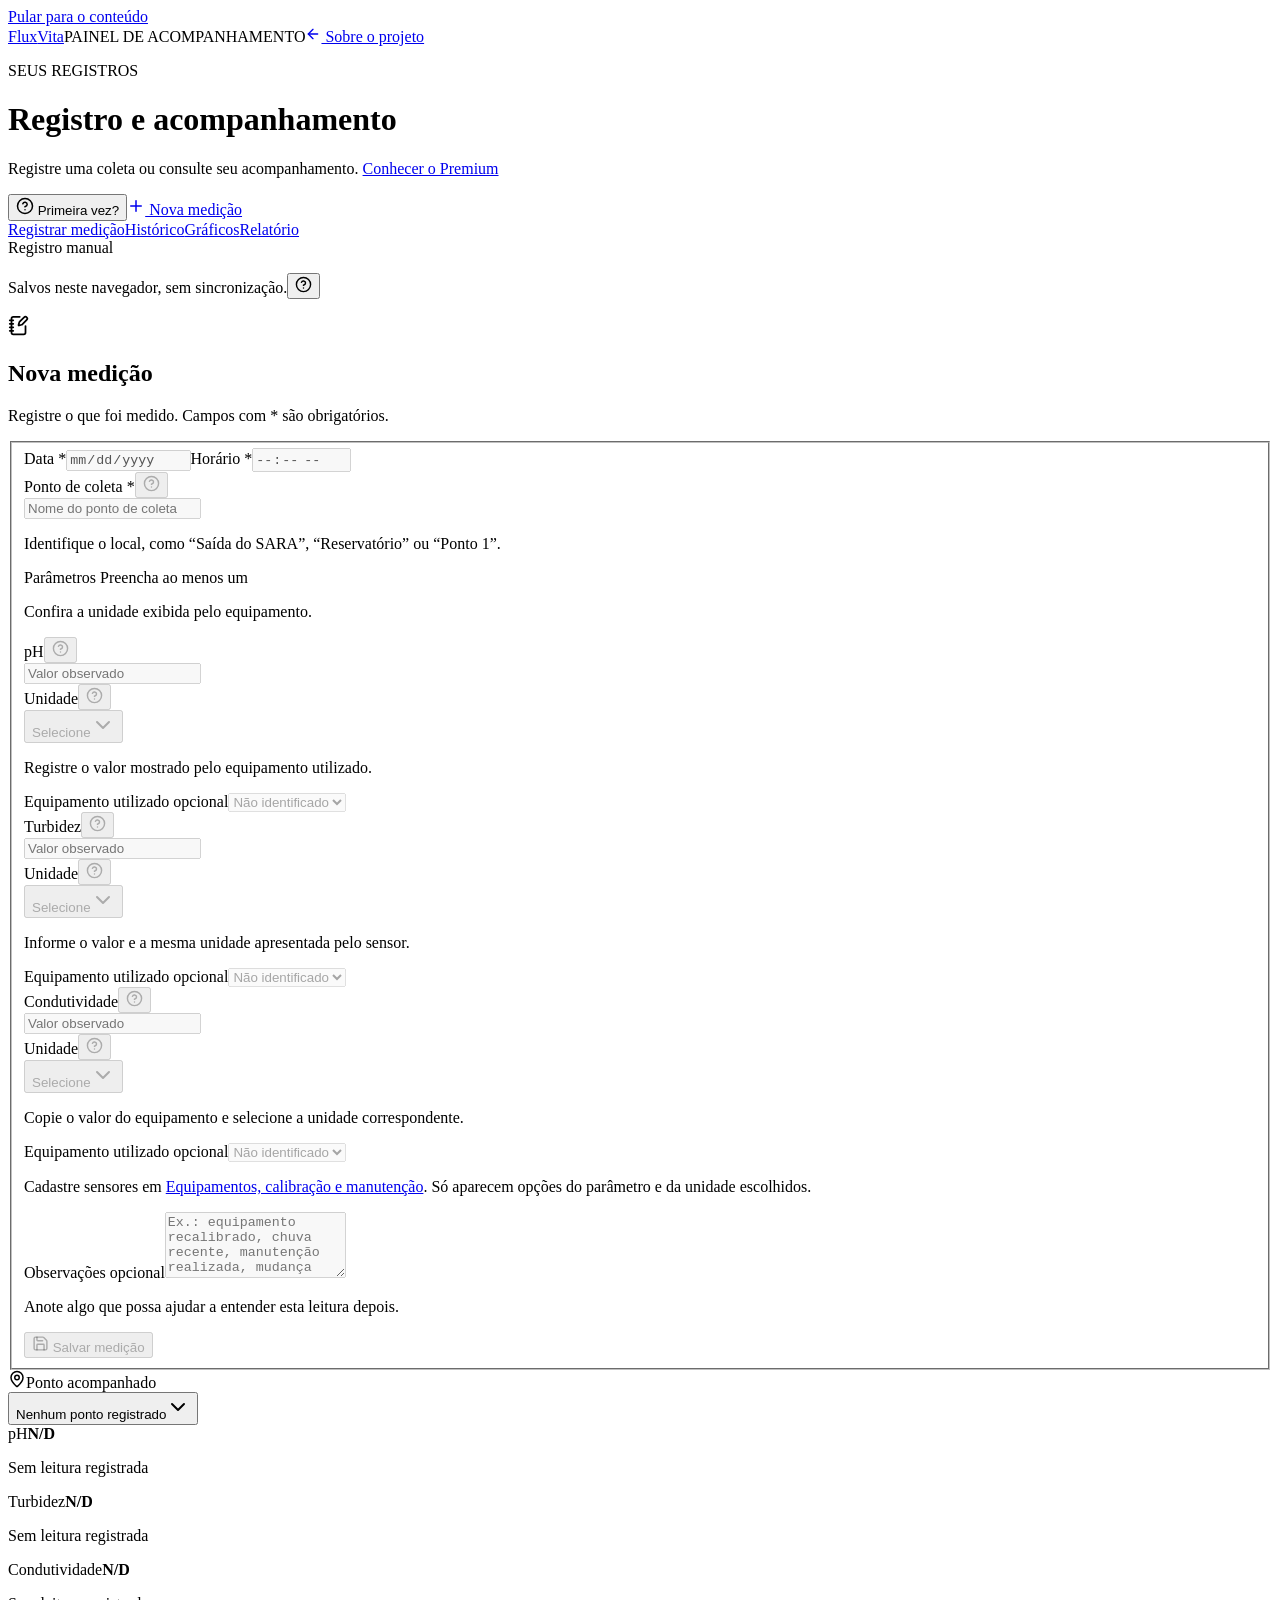
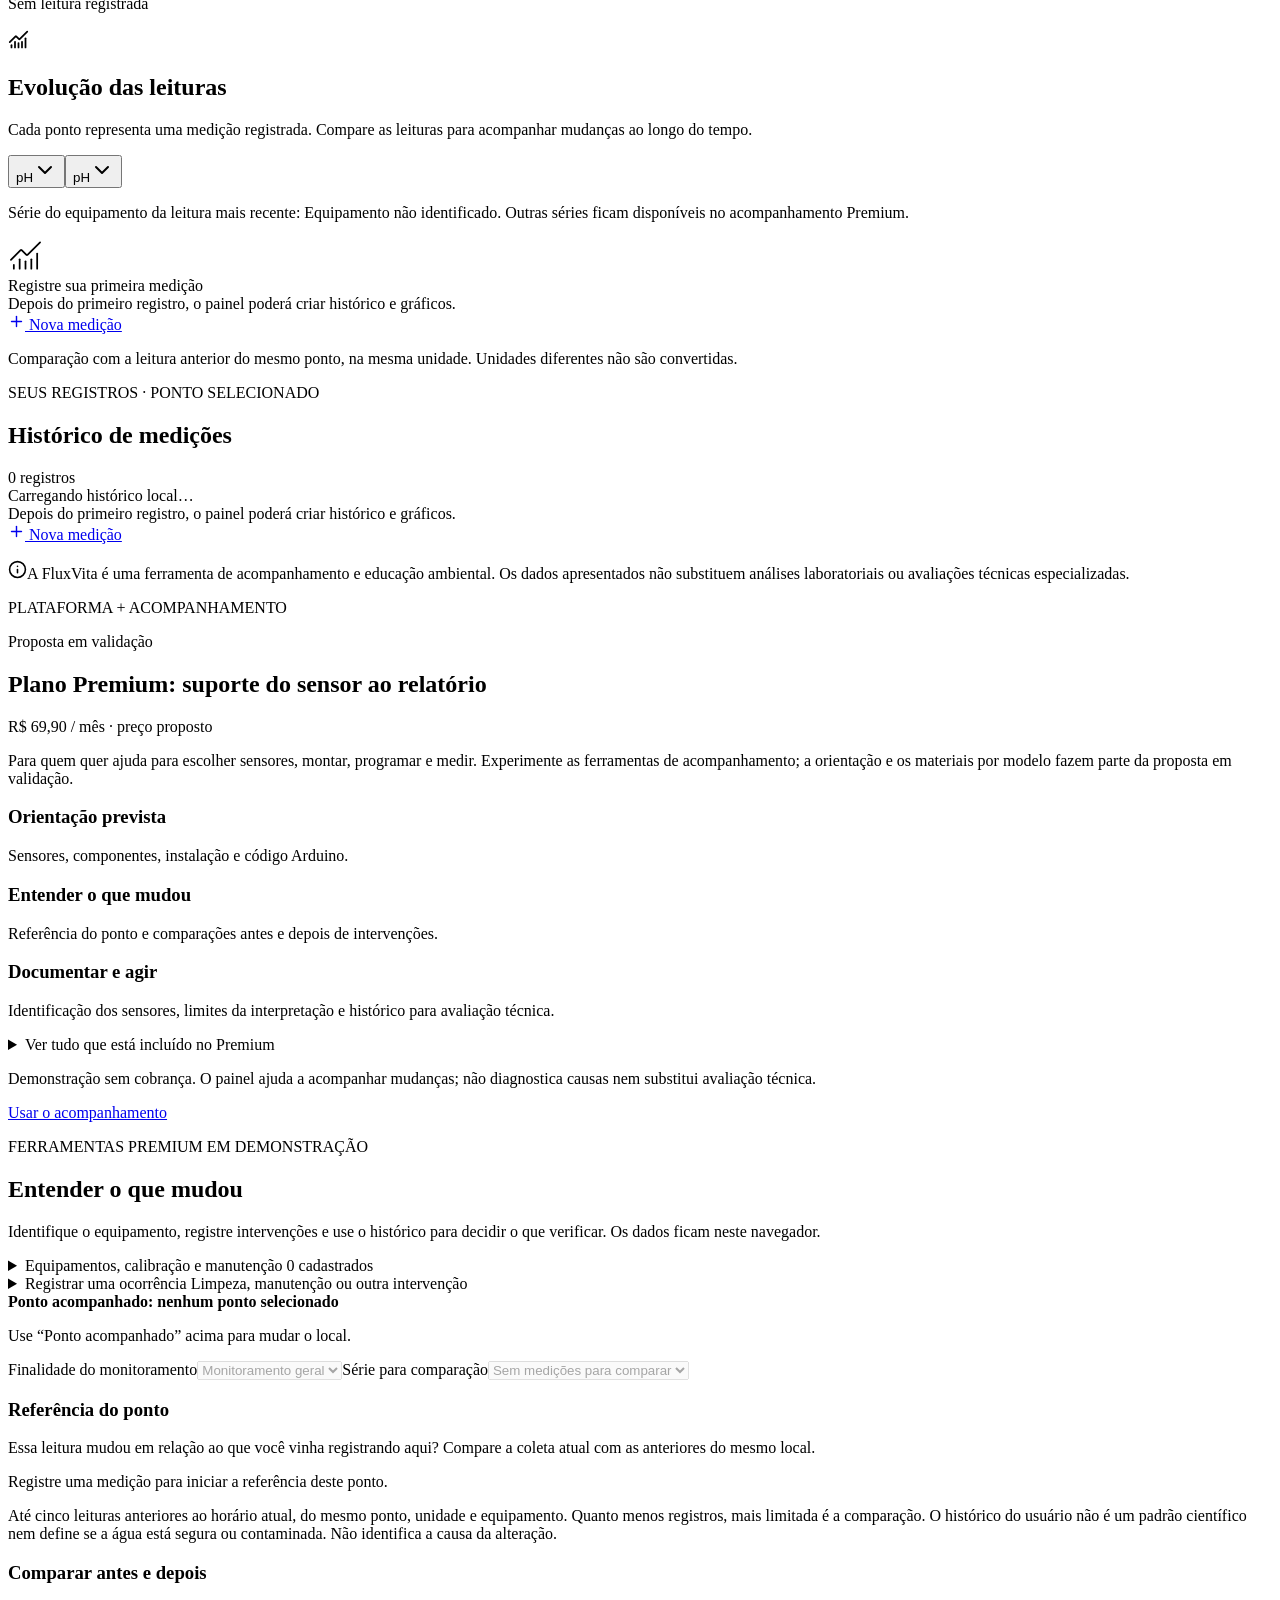
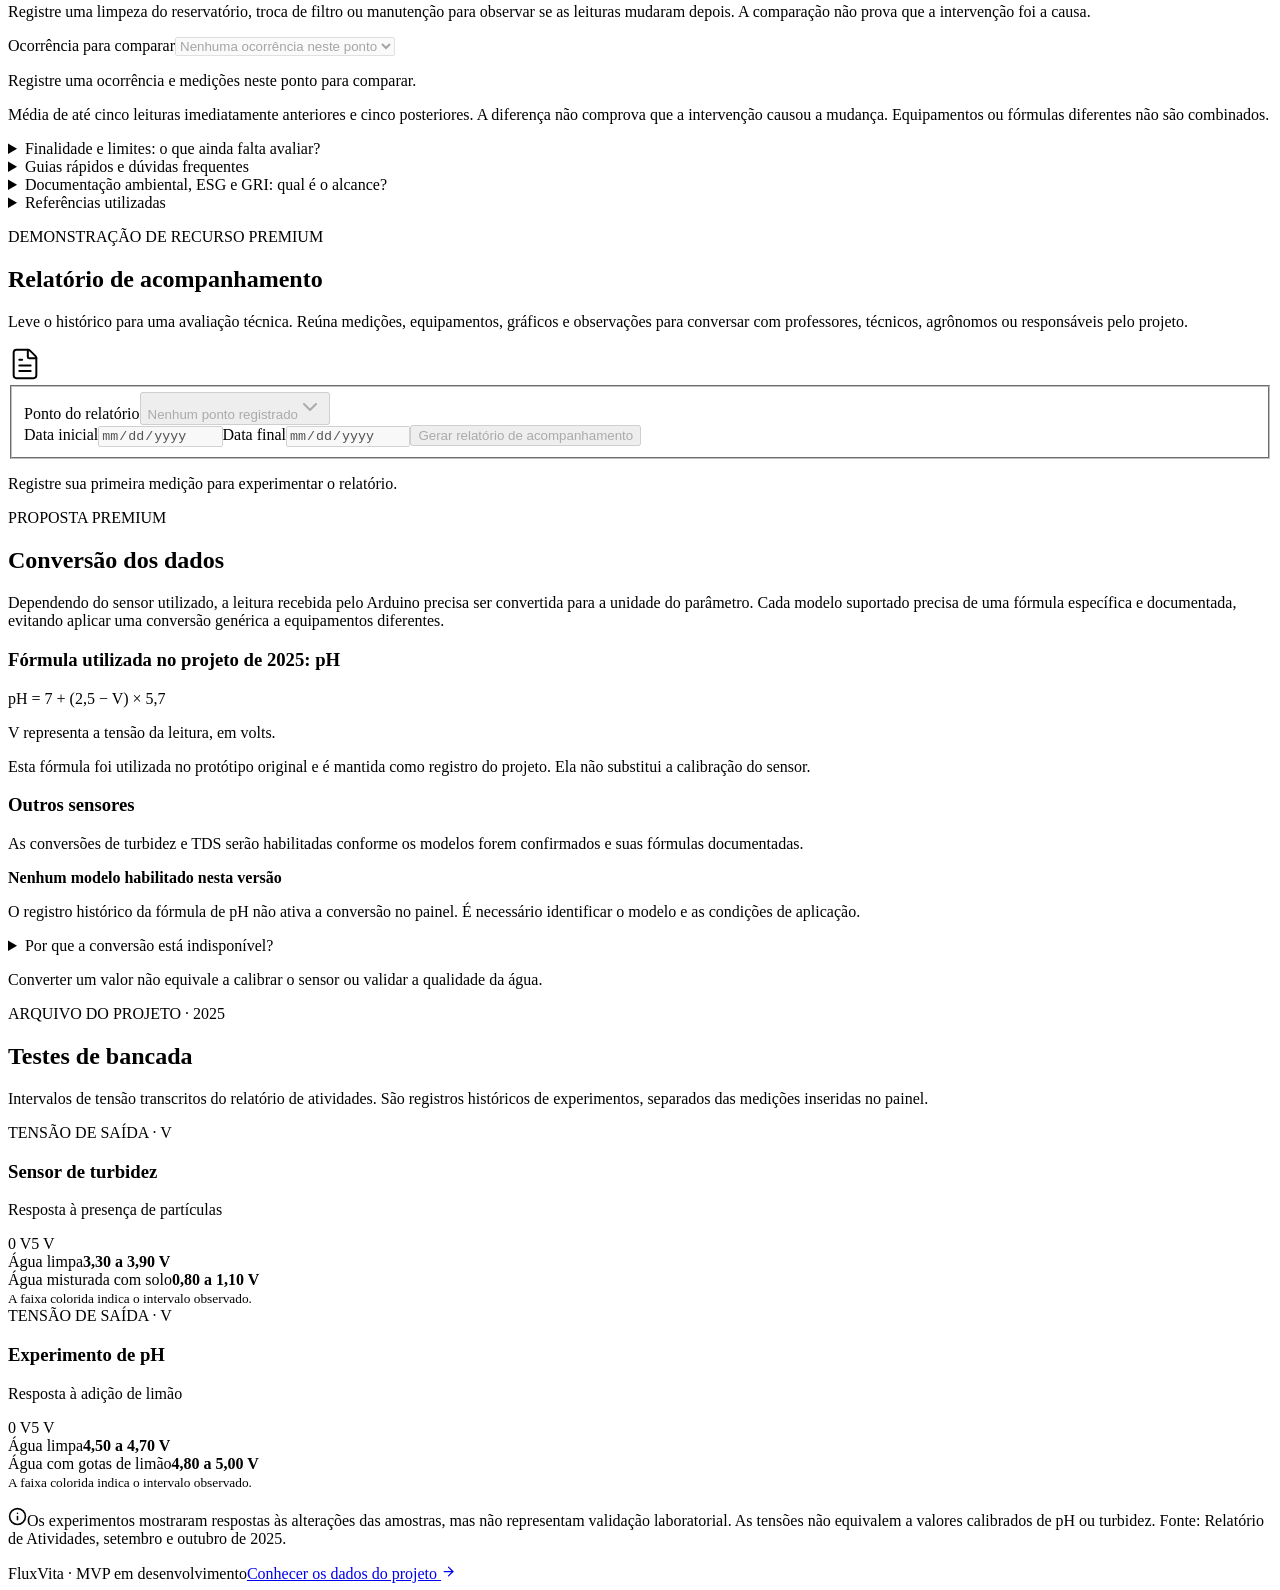
==== commit 22e51c10: "Explica monitoramento e inclui referencias parciais de irrigacao" ====
--- a/painel/index.html
+++ b/painel/index.html
@@ -1,2 +1,2 @@
-<!DOCTYPE html><html lang="pt-BR"><head><meta charSet="utf-8"/><meta name="viewport" content="width=device-width, initial-scale=1"/><link rel="stylesheet" href="/fluxvita/_next/static/css/index.D1w9zPy4.css" data-rsc-css-href="/fluxvita/_next/static/css/index.D1w9zPy4.css" data-precedence="vite-rsc/importer-resources"/><link rel="modulepreload" fetchPriority="low" href="/fluxvita/_next/static/chunks/index-J0LVZ00w.js"/><script src="/fluxvita/_next/static/chunks/rolldown-runtime-BJOXHHZ4.js" type="module" async=""></script><script src="/fluxvita/_next/static/chunks/framework-BcJpXco4.js" type="module" async=""></script><link rel="modulepreload" href="/fluxvita/_next/static/chunks/layout-segment-context-Cuu6X66r.js" crossorigin=""/><link rel="modulepreload" href="/fluxvita/_next/static/chunks/dashboard-DeSzZf8V.js" crossorigin=""/><link rel="modulepreload" href="/fluxvita/_next/static/chunks/brand-aoldO0m3.js" crossorigin=""/><link rel="modulepreload" href="/fluxvita/_next/static/chunks/panel-help-C-VUAg0L.js" crossorigin=""/><link rel="modulepreload" href="/fluxvita/_next/static/chunks/x-iNXRPW8p.js" crossorigin=""/><link rel="modulepreload" href="/fluxvita/_next/static/chunks/Icon-qs7o2BY0.js" crossorigin=""/><title>Painel FluxVita | Registro de medições</title><meta name="description" content="Conheça a proposta FluxVita, os registros do protótipo e o painel para registrar, comparar e relatar medições da água."/><link rel="icon" href="/fluxvita/favicon.svg"/><script>Object.assign(((self[Symbol.for("vinext.navigationRuntime")]??={bootstrap:{routeManifest:null},functions:{}}).bootstrap.rsc??={rsc:[]}),{params:{},nav:{"pathname":"/painel","searchParams":[]}})</script><link rel="modulepreload" href="/fluxvita/_next/static/chunks/index-J0LVZ00w.js" />
-</head><body><a class="skip" href="#conteudo">Pular para o conteúdo</a><div class="dashboard"><header class="site-header"><a class="brand" href="/fluxvita/" aria-label="FluxVita, início"><img src="/fluxvita/images/logo.jpeg" alt=""/>Flux<span>Vita</span></a><span class="panel-label">PAINEL DE ACOMPANHAMENTO</span><a class="text-link" href="/fluxvita/"><svg xmlns="http://www.w3.org/2000/svg" width="16" height="16" viewBox="0 0 24 24" fill="none" stroke="currentColor" stroke-width="2" stroke-linecap="round" stroke-linejoin="round" class="lucide lucide-arrow-left" aria-hidden="true"><path d="m12 19-7-7 7-7"></path><path d="M19 12H5"></path></svg> Sobre o projeto</a></header><main id="conteudo" class="wrap panel-main"><div class="panel-title"><div><p class="eyebrow">SEUS REGISTROS</p><h1>Registro e acompanhamento</h1><p class="panel-opening">Registre uma coleta ou consulte seu acompanhamento.<!-- --> <a href="#plano-premium">Conhecer o Premium</a></p></div><div class="panel-actions"><button type="button" tabindex="0" data-base-ui-click-trigger="" id="base-ui-_R_7m36i_" aria-haspopup="dialog" aria-expanded="false" data-slot="dialog-trigger" class="button secondary first-visit"><svg xmlns="http://www.w3.org/2000/svg" width="18" height="18" viewBox="0 0 24 24" fill="none" stroke="currentColor" stroke-width="2" stroke-linecap="round" stroke-linejoin="round" class="lucide lucide-circle-question-mark" aria-hidden="true"><circle cx="12" cy="12" r="10"></circle><path d="M9.09 9a3 3 0 0 1 5.83 1c0 2-3 3-3 3"></path><path d="M12 17h.01"></path></svg> Primeira vez?</button><a href="#nova-medicao" class="button"><svg xmlns="http://www.w3.org/2000/svg" width="18" height="18" viewBox="0 0 24 24" fill="none" stroke="currentColor" stroke-width="2" stroke-linecap="round" stroke-linejoin="round" class="lucide lucide-plus" aria-hidden="true"><path d="M5 12h14"></path><path d="M12 5v14"></path></svg> Nova medição</a></div></div><nav class="panel-shortcuts" aria-label="Atalhos do painel"><a href="#nova-medicao">Registrar medição</a><a href="#historico">Histórico</a><a href="#graficos">Gráficos</a><a href="#relatorio">Relatório</a></nav><div class="local-notice"><span><span class="dot"></span> Registro manual</span><p>Salvos neste navegador, sem sincronização.<button type="button" tabindex="0" data-base-ui-click-trigger="" id="base-ui-_R_7q76i_" aria-haspopup="dialog" aria-expanded="false" data-slot="popover-trigger" aria-label="Ajuda: Armazenamento dos registros" class="help-trigger"><svg xmlns="http://www.w3.org/2000/svg" width="17" height="17" viewBox="0 0 24 24" fill="none" stroke="currentColor" stroke-width="2" stroke-linecap="round" stroke-linejoin="round" class="lucide lucide-circle-question-mark" aria-hidden="true"><circle cx="12" cy="12" r="10"></circle><path d="M9.09 9a3 3 0 0 1 5.83 1c0 2-3 3-3 3"></path><path d="M12 17h.01"></path></svg></button></p></div><div class="panel-layout"><section class="form-card" id="nova-medicao"><div class="card-title"><svg xmlns="http://www.w3.org/2000/svg" width="21" height="21" viewBox="0 0 24 24" fill="none" stroke="currentColor" stroke-width="2" stroke-linecap="round" stroke-linejoin="round" class="lucide lucide-notebook-pen" aria-hidden="true"><path d="M13.4 2H6a2 2 0 0 0-2 2v16a2 2 0 0 0 2 2h12a2 2 0 0 0 2-2v-7.4"></path><path d="M2 6h4"></path><path d="M2 10h4"></path><path d="M2 14h4"></path><path d="M2 18h4"></path><path d="M21.378 5.626a1 1 0 1 0-3.004-3.004l-5.01 5.012a2 2 0 0 0-.506.854l-.837 2.87a.5.5 0 0 0 .62.62l2.87-.837a2 2 0 0 0 .854-.506z"></path></svg><h2 aria-live="polite">Nova medição</h2></div><p class="form-intro">Registre o que foi medido. Campos com * são obrigatórios.</p><form><fieldset disabled=""><div class="form-row"><label for="date">Data *<input id="date" type="date" required="" name="date"/></label><label for="time">Horário *<input id="time" type="time" required="" name="time"/></label></div><div class="field-label"><label for="point">Ponto de coleta *</label><button type="button" tabindex="0" data-base-ui-click-trigger="" id="base-ui-_R_1u4tb6i_" aria-haspopup="dialog" aria-expanded="false" data-slot="popover-trigger" aria-label="Ajuda: Ponto de coleta" class="help-trigger"><svg xmlns="http://www.w3.org/2000/svg" width="17" height="17" viewBox="0 0 24 24" fill="none" stroke="currentColor" stroke-width="2" stroke-linecap="round" stroke-linejoin="round" class="lucide lucide-circle-question-mark" aria-hidden="true"><circle cx="12" cy="12" r="10"></circle><path d="M9.09 9a3 3 0 0 1 5.83 1c0 2-3 3-3 3"></path><path d="M12 17h.01"></path></svg></button></div><input id="point" type="text" placeholder="Nome do ponto de coleta" maxLength="120" required="" list="known-points" aria-describedby="point-hint" name="point"/><p class="field-hint input-hint" id="point-hint">Identifique o local, como “Saída do SARA”, “Reservatório” ou “Ponto 1”.</p><datalist id="known-points"></datalist><div class="parameter-heading">Parâmetros <span>Preencha ao menos um</span></div><p class="field-hint">Confira a unidade exibida pelo equipamento.</p><div class="metric-entry"><div class="metric-field"><div><div class="field-label"><label for="ph">pH</label><button type="button" tabindex="0" data-base-ui-click-trigger="" id="base-ui-_R_v55gtb6i_" aria-haspopup="dialog" aria-expanded="false" data-slot="popover-trigger" aria-label="Ajuda: pH" class="help-trigger"><svg xmlns="http://www.w3.org/2000/svg" width="17" height="17" viewBox="0 0 24 24" fill="none" stroke="currentColor" stroke-width="2" stroke-linecap="round" stroke-linejoin="round" class="lucide lucide-circle-question-mark" aria-hidden="true"><circle cx="12" cy="12" r="10"></circle><path d="M9.09 9a3 3 0 0 1 5.83 1c0 2-3 3-3 3"></path><path d="M12 17h.01"></path></svg></button></div><input id="ph" inputMode="decimal" placeholder="Valor observado" aria-describedby="ph-hint" name="ph" value=""/></div><div><div class="field-label"><label for="ph-unit">Unidade</label><button type="button" tabindex="0" data-base-ui-click-trigger="" id="base-ui-_R_v65gtb6i_" aria-haspopup="dialog" aria-expanded="false" data-slot="popover-trigger" aria-label="Ajuda: Unidade de pH" class="help-trigger"><svg xmlns="http://www.w3.org/2000/svg" width="17" height="17" viewBox="0 0 24 24" fill="none" stroke="currentColor" stroke-width="2" stroke-linecap="round" stroke-linejoin="round" class="lucide lucide-circle-question-mark" aria-hidden="true"><circle cx="12" cy="12" r="10"></circle><path d="M9.09 9a3 3 0 0 1 5.83 1c0 2-3 3-3 3"></path><path d="M12 17h.01"></path></svg></button></div><button type="button" data-placeholder="" tabindex="0" id="ph-unit" role="combobox" aria-expanded="false" aria-haspopup="listbox" data-slot="select-trigger" data-size="default" aria-label="Unidade de pH" class="flex w-fit items-center justify-between gap-1.5 rounded-lg border border-input bg-transparent py-2 pr-2 pl-2.5 text-sm whitespace-nowrap transition-colors outline-none select-none focus-visible:border-ring focus-visible:ring-3 focus-visible:ring-ring/50 disabled:cursor-not-allowed disabled:opacity-50 aria-invalid:border-destructive aria-invalid:ring-3 aria-invalid:ring-destructive/20 data-placeholder:text-muted-foreground data-[size=default]:h-8 data-[size=sm]:h-7 data-[size=sm]:rounded-[min(var(--radius-md),10px)] *:data-[slot=select-value]:line-clamp-1 *:data-[slot=select-value]:flex *:data-[slot=select-value]:items-center *:data-[slot=select-value]:gap-1.5 dark:bg-input/30 dark:hover:bg-input/50 dark:aria-invalid:border-destructive/50 dark:aria-invalid:ring-destructive/40 [&amp;_svg]:pointer-events-none [&amp;_svg]:shrink-0 [&amp;_svg:not([class*=&#x27;size-&#x27;])]:size-4 choice"><span data-placeholder="" data-slot="select-value" class="flex flex-1 text-left">Selecione</span><svg xmlns="http://www.w3.org/2000/svg" width="24" height="24" viewBox="0 0 24 24" fill="none" stroke="currentColor" stroke-width="2" stroke-linecap="round" stroke-linejoin="round" class="lucide lucide-chevron-down pointer-events-none size-4 text-muted-foreground" aria-hidden="true"><path d="m6 9 6 6 6-6"></path>▼</svg></button><input id="base-ui-_R_a5gtb6i_-hidden-input" style="clip-path:inset(50%);overflow:hidden;white-space:nowrap;border:0;padding:0;width:1px;height:1px;margin:-1px;position:fixed;top:0;left:0" tabindex="-1" aria-hidden="true" value=""/></div></div><p class="field-hint input-hint" id="ph-hint">Registre o valor mostrado pelo equipamento utilizado.</p><label class="equipment-reading-label" for="ph-equipment">Equipamento utilizado<!-- --> <span class="optional">opcional</span></label><select id="ph-equipment" disabled=""><option value="" selected="">Não identificado</option></select></div><div class="metric-entry"><div class="metric-field"><div><div class="field-label"><label for="turbidity">Turbidez</label><button type="button" tabindex="0" data-base-ui-click-trigger="" id="base-ui-_R_v56gtb6i_" aria-haspopup="dialog" aria-expanded="false" data-slot="popover-trigger" aria-label="Ajuda: Turbidez" class="help-trigger"><svg xmlns="http://www.w3.org/2000/svg" width="17" height="17" viewBox="0 0 24 24" fill="none" stroke="currentColor" stroke-width="2" stroke-linecap="round" stroke-linejoin="round" class="lucide lucide-circle-question-mark" aria-hidden="true"><circle cx="12" cy="12" r="10"></circle><path d="M9.09 9a3 3 0 0 1 5.83 1c0 2-3 3-3 3"></path><path d="M12 17h.01"></path></svg></button></div><input id="turbidity" inputMode="decimal" placeholder="Valor observado" aria-describedby="turbidity-hint" name="turbidity" value=""/></div><div><div class="field-label"><label for="turbidity-unit">Unidade</label><button type="button" tabindex="0" data-base-ui-click-trigger="" id="base-ui-_R_v66gtb6i_" aria-haspopup="dialog" aria-expanded="false" data-slot="popover-trigger" aria-label="Ajuda: Unidade de Turbidez" class="help-trigger"><svg xmlns="http://www.w3.org/2000/svg" width="17" height="17" viewBox="0 0 24 24" fill="none" stroke="currentColor" stroke-width="2" stroke-linecap="round" stroke-linejoin="round" class="lucide lucide-circle-question-mark" aria-hidden="true"><circle cx="12" cy="12" r="10"></circle><path d="M9.09 9a3 3 0 0 1 5.83 1c0 2-3 3-3 3"></path><path d="M12 17h.01"></path></svg></button></div><button type="button" data-placeholder="" tabindex="0" id="turbidity-unit" role="combobox" aria-expanded="false" aria-haspopup="listbox" data-slot="select-trigger" data-size="default" aria-label="Unidade de Turbidez" class="flex w-fit items-center justify-between gap-1.5 rounded-lg border border-input bg-transparent py-2 pr-2 pl-2.5 text-sm whitespace-nowrap transition-colors outline-none select-none focus-visible:border-ring focus-visible:ring-3 focus-visible:ring-ring/50 disabled:cursor-not-allowed disabled:opacity-50 aria-invalid:border-destructive aria-invalid:ring-3 aria-invalid:ring-destructive/20 data-placeholder:text-muted-foreground data-[size=default]:h-8 data-[size=sm]:h-7 data-[size=sm]:rounded-[min(var(--radius-md),10px)] *:data-[slot=select-value]:line-clamp-1 *:data-[slot=select-value]:flex *:data-[slot=select-value]:items-center *:data-[slot=select-value]:gap-1.5 dark:bg-input/30 dark:hover:bg-input/50 dark:aria-invalid:border-destructive/50 dark:aria-invalid:ring-destructive/40 [&amp;_svg]:pointer-events-none [&amp;_svg]:shrink-0 [&amp;_svg:not([class*=&#x27;size-&#x27;])]:size-4 choice"><span data-placeholder="" data-slot="select-value" class="flex flex-1 text-left">Selecione</span><svg xmlns="http://www.w3.org/2000/svg" width="24" height="24" viewBox="0 0 24 24" fill="none" stroke="currentColor" stroke-width="2" stroke-linecap="round" stroke-linejoin="round" class="lucide lucide-chevron-down pointer-events-none size-4 text-muted-foreground" aria-hidden="true"><path d="m6 9 6 6 6-6"></path>▼</svg></button><input id="base-ui-_R_a6gtb6i_-hidden-input" style="clip-path:inset(50%);overflow:hidden;white-space:nowrap;border:0;padding:0;width:1px;height:1px;margin:-1px;position:fixed;top:0;left:0" tabindex="-1" aria-hidden="true" value=""/></div></div><p class="field-hint input-hint" id="turbidity-hint">Informe o valor e a mesma unidade apresentada pelo sensor.</p><label class="equipment-reading-label" for="turbidity-equipment">Equipamento utilizado<!-- --> <span class="optional">opcional</span></label><select id="turbidity-equipment" disabled=""><option value="" selected="">Não identificado</option></select></div><div class="metric-entry"><div class="metric-field"><div><div class="field-label"><label for="conductivity">Condutividade</label><button type="button" tabindex="0" data-base-ui-click-trigger="" id="base-ui-_R_v57gtb6i_" aria-haspopup="dialog" aria-expanded="false" data-slot="popover-trigger" aria-label="Ajuda: Condutividade" class="help-trigger"><svg xmlns="http://www.w3.org/2000/svg" width="17" height="17" viewBox="0 0 24 24" fill="none" stroke="currentColor" stroke-width="2" stroke-linecap="round" stroke-linejoin="round" class="lucide lucide-circle-question-mark" aria-hidden="true"><circle cx="12" cy="12" r="10"></circle><path d="M9.09 9a3 3 0 0 1 5.83 1c0 2-3 3-3 3"></path><path d="M12 17h.01"></path></svg></button></div><input id="conductivity" inputMode="decimal" placeholder="Valor observado" aria-describedby="conductivity-hint" name="conductivity" value=""/></div><div><div class="field-label"><label for="conductivity-unit">Unidade</label><button type="button" tabindex="0" data-base-ui-click-trigger="" id="base-ui-_R_v67gtb6i_" aria-haspopup="dialog" aria-expanded="false" data-slot="popover-trigger" aria-label="Ajuda: Unidade de Condutividade" class="help-trigger"><svg xmlns="http://www.w3.org/2000/svg" width="17" height="17" viewBox="0 0 24 24" fill="none" stroke="currentColor" stroke-width="2" stroke-linecap="round" stroke-linejoin="round" class="lucide lucide-circle-question-mark" aria-hidden="true"><circle cx="12" cy="12" r="10"></circle><path d="M9.09 9a3 3 0 0 1 5.83 1c0 2-3 3-3 3"></path><path d="M12 17h.01"></path></svg></button></div><button type="button" data-placeholder="" tabindex="0" id="conductivity-unit" role="combobox" aria-expanded="false" aria-haspopup="listbox" data-slot="select-trigger" data-size="default" aria-label="Unidade de Condutividade" class="flex w-fit items-center justify-between gap-1.5 rounded-lg border border-input bg-transparent py-2 pr-2 pl-2.5 text-sm whitespace-nowrap transition-colors outline-none select-none focus-visible:border-ring focus-visible:ring-3 focus-visible:ring-ring/50 disabled:cursor-not-allowed disabled:opacity-50 aria-invalid:border-destructive aria-invalid:ring-3 aria-invalid:ring-destructive/20 data-placeholder:text-muted-foreground data-[size=default]:h-8 data-[size=sm]:h-7 data-[size=sm]:rounded-[min(var(--radius-md),10px)] *:data-[slot=select-value]:line-clamp-1 *:data-[slot=select-value]:flex *:data-[slot=select-value]:items-center *:data-[slot=select-value]:gap-1.5 dark:bg-input/30 dark:hover:bg-input/50 dark:aria-invalid:border-destructive/50 dark:aria-invalid:ring-destructive/40 [&amp;_svg]:pointer-events-none [&amp;_svg]:shrink-0 [&amp;_svg:not([class*=&#x27;size-&#x27;])]:size-4 choice"><span data-placeholder="" data-slot="select-value" class="flex flex-1 text-left">Selecione</span><svg xmlns="http://www.w3.org/2000/svg" width="24" height="24" viewBox="0 0 24 24" fill="none" stroke="currentColor" stroke-width="2" stroke-linecap="round" stroke-linejoin="round" class="lucide lucide-chevron-down pointer-events-none size-4 text-muted-foreground" aria-hidden="true"><path d="m6 9 6 6 6-6"></path>▼</svg></button><input id="base-ui-_R_a7gtb6i_-hidden-input" style="clip-path:inset(50%);overflow:hidden;white-space:nowrap;border:0;padding:0;width:1px;height:1px;margin:-1px;position:fixed;top:0;left:0" tabindex="-1" aria-hidden="true" value=""/></div></div><p class="field-hint input-hint" id="conductivity-hint">Copie o valor do equipamento e selecione a unidade correspondente.</p><label class="equipment-reading-label" for="conductivity-equipment">Equipamento utilizado<!-- --> <span class="optional">opcional</span></label><select id="conductivity-equipment" disabled=""><option value="" selected="">Não identificado</option></select></div><p class="field-hint">Cadastre sensores em<!-- --> <a href="#equipamentos">Equipamentos, calibração e manutenção</a>. Só aparecem opções do parâmetro e da unidade escolhidos.</p><label for="note">Observações <span class="optional">opcional</span><textarea id="note" name="note" rows="4" maxLength="1000" placeholder="Ex.: equipamento recalibrado, chuva recente, manutenção realizada, mudança visual da água..." aria-describedby="note-hint"></textarea></label><p id="note-hint" class="field-hint observation-hint">Anote algo que possa ajudar a entender esta leitura depois.</p><button class="button save-button" type="submit"><svg xmlns="http://www.w3.org/2000/svg" width="17" height="17" viewBox="0 0 24 24" fill="none" stroke="currentColor" stroke-width="2" stroke-linecap="round" stroke-linejoin="round" class="lucide lucide-save" aria-hidden="true"><path d="M15.2 3a2 2 0 0 1 1.4.6l3.8 3.8a2 2 0 0 1 .6 1.4V19a2 2 0 0 1-2 2H5a2 2 0 0 1-2-2V5a2 2 0 0 1 2-2z"></path><path d="M17 21v-7a1 1 0 0 0-1-1H8a1 1 0 0 0-1 1v7"></path><path d="M7 3v4a1 1 0 0 0 1 1h7"></path></svg> <!-- -->Salvar medição</button></fieldset><div aria-live="polite"></div></form></section><div class="data-column"><div class="point-filter"><div><svg xmlns="http://www.w3.org/2000/svg" width="18" height="18" viewBox="0 0 24 24" fill="none" stroke="currentColor" stroke-width="2" stroke-linecap="round" stroke-linejoin="round" class="lucide lucide-map-pin" aria-hidden="true"><path d="M20 10c0 4.993-5.539 10.193-7.399 11.799a1 1 0 0 1-1.202 0C9.539 20.193 4 14.993 4 10a8 8 0 0 1 16 0"></path><circle cx="12" cy="10" r="3"></circle></svg><span>Ponto acompanhado</span></div><button type="button" data-placeholder="" tabindex="0" id="point-filter" role="combobox" aria-expanded="false" aria-haspopup="listbox" data-slot="select-trigger" data-size="default" aria-label="Ponto acompanhado" class="flex w-fit items-center justify-between gap-1.5 rounded-lg border border-input bg-transparent py-2 pr-2 pl-2.5 text-sm whitespace-nowrap transition-colors outline-none select-none focus-visible:border-ring focus-visible:ring-3 focus-visible:ring-ring/50 disabled:cursor-not-allowed disabled:opacity-50 aria-invalid:border-destructive aria-invalid:ring-3 aria-invalid:ring-destructive/20 data-placeholder:text-muted-foreground data-[size=default]:h-8 data-[size=sm]:h-7 data-[size=sm]:rounded-[min(var(--radius-md),10px)] *:data-[slot=select-value]:line-clamp-1 *:data-[slot=select-value]:flex *:data-[slot=select-value]:items-center *:data-[slot=select-value]:gap-1.5 dark:bg-input/30 dark:hover:bg-input/50 dark:aria-invalid:border-destructive/50 dark:aria-invalid:ring-destructive/40 [&amp;_svg]:pointer-events-none [&amp;_svg]:shrink-0 [&amp;_svg:not([class*=&#x27;size-&#x27;])]:size-4 choice"><span data-placeholder="" data-slot="select-value" class="flex flex-1 text-left">Nenhum ponto registrado</span><svg xmlns="http://www.w3.org/2000/svg" width="24" height="24" viewBox="0 0 24 24" fill="none" stroke="currentColor" stroke-width="2" stroke-linecap="round" stroke-linejoin="round" class="lucide lucide-chevron-down pointer-events-none size-4 text-muted-foreground" aria-hidden="true"><path d="m6 9 6 6 6-6"></path>▼</svg></button><input id="base-ui-_R_16b6i_-hidden-input" style="clip-path:inset(50%);overflow:hidden;white-space:nowrap;border:0;padding:0;width:1px;height:1px;margin:-1px;position:fixed;top:0;left:0" tabindex="-1" aria-hidden="true" value=""/></div><div class="summary-grid"><article class="summary-card"><span>pH</span><strong>N/D<!-- --> <small></small></strong><p>Sem leitura registrada</p></article><article class="summary-card"><span>Turbidez</span><strong>N/D<!-- --> <small></small></strong><p>Sem leitura registrada</p></article><article class="summary-card"><span>Condutividade</span><strong>N/D<!-- --> <small></small></strong><p>Sem leitura registrada</p></article></div><section class="chart-card" id="graficos"><div class="card-title"><svg xmlns="http://www.w3.org/2000/svg" width="21" height="21" viewBox="0 0 24 24" fill="none" stroke="currentColor" stroke-width="2" stroke-linecap="round" stroke-linejoin="round" class="lucide lucide-chart-no-axes-combined" aria-hidden="true"><path d="M12 16v5"></path><path d="M16 14.639V21"></path><path d="M20 10.656V21"></path><path d="m22 3-8.646 8.646a.5.5 0 0 1-.708 0L9.354 8.354a.5.5 0 0 0-.707 0L2 15"></path><path d="M4 18.463V21"></path><path d="M8 14.656V21"></path></svg><h2>Evolução das leituras</h2></div><p class="chart-explanation">Cada ponto representa uma medição registrada. Compare as leituras para acompanhar mudanças ao longo do tempo.</p><div class="chart-filters"><button type="button" tabindex="0" id="chart-metric" role="combobox" aria-expanded="false" aria-haspopup="listbox" data-slot="select-trigger" data-size="default" aria-label="Parâmetro do gráfico" class="flex w-fit items-center justify-between gap-1.5 rounded-lg border border-input bg-transparent py-2 pr-2 pl-2.5 text-sm whitespace-nowrap transition-colors outline-none select-none focus-visible:border-ring focus-visible:ring-3 focus-visible:ring-ring/50 disabled:cursor-not-allowed disabled:opacity-50 aria-invalid:border-destructive aria-invalid:ring-3 aria-invalid:ring-destructive/20 data-placeholder:text-muted-foreground data-[size=default]:h-8 data-[size=sm]:h-7 data-[size=sm]:rounded-[min(var(--radius-md),10px)] *:data-[slot=select-value]:line-clamp-1 *:data-[slot=select-value]:flex *:data-[slot=select-value]:items-center *:data-[slot=select-value]:gap-1.5 dark:bg-input/30 dark:hover:bg-input/50 dark:aria-invalid:border-destructive/50 dark:aria-invalid:ring-destructive/40 [&amp;_svg]:pointer-events-none [&amp;_svg]:shrink-0 [&amp;_svg:not([class*=&#x27;size-&#x27;])]:size-4 choice"><span data-slot="select-value" class="flex flex-1 text-left">pH</span><svg xmlns="http://www.w3.org/2000/svg" width="24" height="24" viewBox="0 0 24 24" fill="none" stroke="currentColor" stroke-width="2" stroke-linecap="round" stroke-linejoin="round" class="lucide lucide-chevron-down pointer-events-none size-4 text-muted-foreground" aria-hidden="true"><path d="m6 9 6 6 6-6"></path>▼</svg></button><input id="base-ui-_R_5ub6i_-hidden-input" style="clip-path:inset(50%);overflow:hidden;white-space:nowrap;border:0;padding:0;width:1px;height:1px;margin:-1px;position:fixed;top:0;left:0" tabindex="-1" aria-hidden="true" value="pH"/><button type="button" tabindex="0" id="chart-unit" role="combobox" aria-expanded="false" aria-haspopup="listbox" data-slot="select-trigger" data-size="default" aria-label="Unidade do gráfico" class="flex w-fit items-center justify-between gap-1.5 rounded-lg border border-input bg-transparent py-2 pr-2 pl-2.5 text-sm whitespace-nowrap transition-colors outline-none select-none focus-visible:border-ring focus-visible:ring-3 focus-visible:ring-ring/50 disabled:cursor-not-allowed disabled:opacity-50 aria-invalid:border-destructive aria-invalid:ring-3 aria-invalid:ring-destructive/20 data-placeholder:text-muted-foreground data-[size=default]:h-8 data-[size=sm]:h-7 data-[size=sm]:rounded-[min(var(--radius-md),10px)] *:data-[slot=select-value]:line-clamp-1 *:data-[slot=select-value]:flex *:data-[slot=select-value]:items-center *:data-[slot=select-value]:gap-1.5 dark:bg-input/30 dark:hover:bg-input/50 dark:aria-invalid:border-destructive/50 dark:aria-invalid:ring-destructive/40 [&amp;_svg]:pointer-events-none [&amp;_svg]:shrink-0 [&amp;_svg:not([class*=&#x27;size-&#x27;])]:size-4 choice"><span data-slot="select-value" class="flex flex-1 text-left">pH</span><svg xmlns="http://www.w3.org/2000/svg" width="24" height="24" viewBox="0 0 24 24" fill="none" stroke="currentColor" stroke-width="2" stroke-linecap="round" stroke-linejoin="round" class="lucide lucide-chevron-down pointer-events-none size-4 text-muted-foreground" aria-hidden="true"><path d="m6 9 6 6 6-6"></path>▼</svg></button><input id="base-ui-_R_9ub6i_-hidden-input" style="clip-path:inset(50%);overflow:hidden;white-space:nowrap;border:0;padding:0;width:1px;height:1px;margin:-1px;position:fixed;top:0;left:0" tabindex="-1" aria-hidden="true" value="pH"/></div><p class="chart-note">Série do equipamento da leitura mais recente:<!-- --> <!-- -->Equipamento não identificado<!-- -->. Outras séries ficam disponíveis no acompanhamento Premium.</p><div data-slot="empty" class="gap-4 rounded-xl border-dashed p-6 flex w-full min-w-0 flex-1 flex-col items-center justify-center text-center text-balance chart-empty"><div data-slot="empty-header" class="gap-2 flex max-w-sm flex-col items-center"><svg xmlns="http://www.w3.org/2000/svg" width="35" height="35" viewBox="0 0 24 24" fill="none" stroke="currentColor" stroke-width="1.2" stroke-linecap="round" stroke-linejoin="round" class="lucide lucide-chart-no-axes-combined" aria-hidden="true"><path d="M12 16v5"></path><path d="M16 14.639V21"></path><path d="M20 10.656V21"></path><path d="m22 3-8.646 8.646a.5.5 0 0 1-.708 0L9.354 8.354a.5.5 0 0 0-.707 0L2 15"></path><path d="M4 18.463V21"></path><path d="M8 14.656V21"></path></svg><div data-slot="empty-title" class="text-sm font-medium tracking-tight cn-font-heading">Registre sua primeira medição</div><div data-slot="empty-description" class="text-sm/relaxed text-muted-foreground [&amp;&gt;a]:underline [&amp;&gt;a]:underline-offset-4 [&amp;&gt;a:hover]:text-primary">Depois do primeiro registro, o painel poderá criar histórico e gráficos.</div></div><a href="#nova-medicao" class="text-link"><svg xmlns="http://www.w3.org/2000/svg" width="17" height="17" viewBox="0 0 24 24" fill="none" stroke="currentColor" stroke-width="2" stroke-linecap="round" stroke-linejoin="round" class="lucide lucide-plus" aria-hidden="true"><path d="M5 12h14"></path><path d="M12 5v14"></path></svg> Nova medição</a></div><p class="comparison-note">Comparação com a leitura anterior do mesmo ponto, na mesma unidade. Unidades diferentes não são convertidas.</p></section></div></div><section class="history-card" id="historico"><div class="history-heading"><div><p class="eyebrow">SEUS REGISTROS · PONTO SELECIONADO</p><h2>Histórico de medições</h2></div><span>0<!-- --> <!-- -->registros</span></div><div data-slot="empty" class="gap-4 rounded-xl border-dashed p-6 flex w-full min-w-0 flex-1 flex-col items-center justify-center text-center text-balance history-empty"><div data-slot="empty-header" class="gap-2 flex max-w-sm flex-col items-center"><div data-slot="empty-title" class="text-sm font-medium tracking-tight cn-font-heading">Carregando histórico local…</div><div data-slot="empty-description" class="text-sm/relaxed text-muted-foreground [&amp;&gt;a]:underline [&amp;&gt;a]:underline-offset-4 [&amp;&gt;a:hover]:text-primary">Depois do primeiro registro, o painel poderá criar histórico e gráficos.</div></div><a href="#nova-medicao" class="text-link"><svg xmlns="http://www.w3.org/2000/svg" width="17" height="17" viewBox="0 0 24 24" fill="none" stroke="currentColor" stroke-width="2" stroke-linecap="round" stroke-linejoin="round" class="lucide lucide-plus" aria-hidden="true"><path d="M5 12h14"></path><path d="M12 5v14"></path></svg> Nova medição</a></div></section><p class="notice"><svg xmlns="http://www.w3.org/2000/svg" width="19" height="19" viewBox="0 0 24 24" fill="none" stroke="currentColor" stroke-width="2" stroke-linecap="round" stroke-linejoin="round" class="lucide lucide-info" aria-hidden="true"><circle cx="12" cy="12" r="10"></circle><path d="M12 16v-4"></path><path d="M12 8h.01"></path></svg><span>A FluxVita é uma ferramenta de acompanhamento e educação ambiental. Os dados apresentados não substituem análises laboratoriais ou avaliações técnicas especializadas.</span></p><section class="panel-premium" id="plano-premium" aria-labelledby="panel-premium-title"><div class="panel-premium-heading"><p class="eyebrow">PLATAFORMA + ACOMPANHAMENTO</p><span class="panel-premium-status">Proposta em validação</span></div><h2 id="panel-premium-title">Plano Premium: suporte do sensor ao relatório</h2><p class="premium-price">R$ 69,90 <span>/ mês · preço proposto</span></p><p class="panel-premium-intro">Para quem quer ajuda para escolher sensores, montar, programar e medir. Experimente as ferramentas de acompanhamento; a orientação e os materiais por modelo fazem parte da proposta em validação.</p><div class="panel-premium-highlights"><div><h3>Orientação prevista</h3><p>Sensores, componentes, instalação e código Arduino.</p></div><div><h3>Entender o que mudou</h3><p>Referência do ponto e comparações antes e depois de intervenções.</p></div><div><h3>Documentar e agir</h3><p>Identificação dos sensores, limites da interpretação e histórico para avaliação técnica.</p></div></div><details class="panel-premium-details"><summary>Ver tudo que está incluído no Premium</summary><div class="panel-premium-copy"><h3>Materiais previstos para usar com autonomia</h3><p>Guias específicos para sensores e modelos suportados e tutoriais passo a passo. Identificação, aquisição e componentes, ligações, instalação remota, código Arduino em C/C++, unidade de leitura, medição, calibração quando aplicável e manutenção básica. Esses materiais ainda serão estruturados, sem abranger todos os modelos do mercado.</p><h3>Modelo de suporte previsto</h3><p>Documentação, guias, tutorial e FAQ como primeiro apoio. Atendimento automatizado está previsto para dúvidas recorrentes e ainda não foi implementado. O suporte remoto da equipe será voltado a situações específicas não resolvidas pelos materiais.</p><h3>Disponível para experimentar</h3><p>Cadastro de equipamentos, calibração e manutenção informadas, referência do ponto e comparação antes/depois de ocorrências. Relatórios com gráficos, resumo, finalidade e limites da interpretação, para imprimir ou salvar como PDF pelo navegador. O acompanhamento dos relatórios pela equipe ainda é uma proposta.</p><h3>Conversões previstas por modelo</h3><p>Dependem de sensor confirmado e fórmula documentada. Nenhum modelo está habilitado para conversão automática nesta versão.</p></div></details><div class="panel-premium-footer"><p>Demonstração sem cobrança. O painel ajuda a acompanhar mudanças; não diagnostica causas nem substitui avaliação técnica.</p><a class="button" href="#acompanhamento-premium">Usar o acompanhamento</a></div></section><section class="monitoring-workspace" id="acompanhamento-premium" aria-labelledby="monitoring-title"><p class="eyebrow">FERRAMENTAS PREMIUM EM DEMONSTRAÇÃO</p><h2 id="monitoring-title">Entender o que mudou</h2><p>Identifique o equipamento, registre intervenções e use o histórico para decidir o que verificar. Os dados ficam neste navegador.</p><details class="monitor-details" id="equipamentos"><summary>Equipamentos, calibração e manutenção<!-- --> <span>0<!-- --> <!-- -->cadastrados</span></summary><p>Cadastre cada sensor físico separadamente. Escolha-o ao registrar a medição. A fórmula é uma anotação e não é executada automaticamente.</p><form><fieldset disabled="" class="monitor-form"><legend>Cadastrar equipamento</legend><label>Parâmetro<select><option value="ph" selected="">pH</option><option value="turbidity">Turbidez</option><option value="conductivity">Condutividade</option></select></label><label>Sensor / identificação<input required="" maxLength="120" placeholder="Nome que diferencia este equipamento" name="sensor"/></label><label>Modelo<input required="" maxLength="120" name="model"/></label><label>Unidade do equipamento<select name="unit"><option selected="">pH</option><option>V</option></select></label><label>Data de instalação<input type="date" name="installed"/></label><label>Última calibração<input type="date" name="calibrated"/></label><label>Última manutenção<input type="date" name="maintained"/></label><label class="monitor-wide">Fórmula utilizada, quando houver<textarea name="formula" maxLength="500" rows="2" placeholder="Inclua a fórmula e sua fonte. Campo de documentação."></textarea></label><label class="monitor-wide">Observações do equipamento<textarea name="note" maxLength="1000" rows="2"></textarea></label><div class="monitor-wide monitor-actions"><button class="button">Salvar equipamento</button></div></fieldset></form><p class="monitor-small">Não há frequência automática de calibração ou manutenção. Consulte o fabricante, as condições de uso e a orientação documentada para o modelo.</p><div class="equipment-register"></div></details><details class="monitor-details"><summary>Registrar uma ocorrência<!-- --> <span>Limpeza, manutenção ou outra intervenção</span></summary><form><fieldset class="monitor-form" disabled=""><legend>Nova ocorrência</legend><label>Ponto da ocorrência<input required="" maxLength="120" list="occurrence-points" name="point" value=""/></label><datalist id="occurrence-points"></datalist><label>Tipo de ocorrência<select name="kind"><option>Limpeza</option><option>Troca de filtro</option><option>Manutenção</option><option>Mudança de equipamento</option><option>Alteração no sistema</option><option>Outra intervenção</option></select></label><label>Data da ocorrência<input type="date" required="" name="date"/></label><label>Horário da ocorrência<input type="time" required="" name="time"/></label><label class="monitor-wide">Observações da ocorrência<textarea name="note" rows="2" maxLength="1000"></textarea></label><div class="monitor-wide monitor-actions"><button class="button">Salvar ocorrência</button></div></fieldset></form><div class="occurrence-register"></div></details><div class="monitor-context"><strong>Ponto acompanhado: <!-- -->nenhum ponto selecionado</strong><p class="monitor-small">Use “Ponto acompanhado” acima para mudar o local.</p><label>Finalidade do monitoramento<select disabled=""><option value="general" selected="">Monitoramento geral</option><option value="irrigation">Irrigação</option></select></label><label>Série para comparação<select disabled=""><option value="" disabled="" selected="">Sem medições para comparar</option></select></label></div><div class="monitor-comparisons"><article><h3>Referência do ponto</h3><div class="reference-result"><p>Registre uma medição para iniciar a referência deste ponto.</p><p class="monitor-small">Até cinco leituras anteriores ao horário atual, do mesmo ponto, unidade e equipamento. Esta é uma referência do histórico, sem limite científico universal. Não identifica a causa da alteração.</p></div></article><article><h3>Comparar antes e depois</h3><label>Ocorrência para comparar<select disabled=""><option value="" disabled="" selected="">Nenhuma ocorrência neste ponto</option></select></label><p>Registre uma ocorrência e medições neste ponto para comparar.</p><p class="monitor-small">Média de até cinco leituras imediatamente anteriores e cinco posteriores. A diferença não comprova que a intervenção causou a mudança. Equipamentos ou fórmulas diferentes não são combinados.</p></article></div><details class="monitor-details"><summary>Finalidade e limites: o que ainda falta avaliar?</summary><div class="purpose-guidance"><h3>O que os dados atuais permitem observar</h3><p>Registre medições deste ponto para apresentar os parâmetros disponíveis.</p><h3>O que ainda falta avaliar?</h3><p>Estes parâmetros não identificam contaminantes ou causas de alteração e não atestam potabilidade. A finalidade e uma avaliação especializada definem quais análises adicionais são necessárias.</p></div></details><details class="monitor-details"><summary>Guias rápidos e dúvidas frequentes</summary><div class="monitor-faq"><h3>Como criar uma rotina?</h3><p>Identifique os pontos, anote horário e condições da coleta, use a mesma unidade e registre o equipamento. Defina a frequência com base na finalidade, no uso e na documentação do fabricante.</p><h3>O que fazer quando o valor muda?</h3><p>Repita a medição, confira instalação e sensor, verifique o registro de calibração e anote manutenções. Se a alteração persistir, leve o histórico para avaliação técnica. O painel não identifica automaticamente a causa.</p><h3>Quando procurar suporte?</h3><p>Comece pelo tutorial e pela FAQ disponíveis no painel. Reúna a identificação do equipamento, a leitura original e as observações. O suporte remoto proposto para o Premium atenderá situações específicas que os materiais de orientação não resolvam.</p><h3>Como compartilhar o acompanhamento?</h3><p>Gere o relatório, use “Imprimir / salvar como PDF” e leve o documento a um técnico, professor ou agrônomo. Não há envio automático ou compartilhamento público pelo painel.</p></div></details></section><section id="relatorio" class="premium-report"><div class="report-heading"><div><p class="eyebrow">DEMONSTRAÇÃO DE RECURSO PREMIUM</p><h2>Relatório de acompanhamento</h2><p>Documente o que foi medido, as intervenções e o que ainda precisa ser verificado. Leve seu histórico para uma avaliação técnica.</p></div><svg xmlns="http://www.w3.org/2000/svg" width="34" height="34" viewBox="0 0 24 24" fill="none" stroke="currentColor" stroke-width="1.4" stroke-linecap="round" stroke-linejoin="round" class="lucide lucide-file-text" aria-hidden="true"><path d="M6 22a2 2 0 0 1-2-2V4a2 2 0 0 1 2-2h8a2.4 2.4 0 0 1 1.704.706l3.588 3.588A2.4 2.4 0 0 1 20 8v12a2 2 0 0 1-2 2z"></path><path d="M14 2v5a1 1 0 0 0 1 1h5"></path><path d="M10 9H8"></path><path d="M16 13H8"></path><path d="M16 17H8"></path></svg></div><form class="report-filters"><fieldset disabled=""><div><label for="report-point">Ponto do relatório</label><button type="button" data-placeholder="" tabindex="0" id="report-point" role="combobox" aria-expanded="false" aria-haspopup="listbox" data-slot="select-trigger" data-size="default" aria-label="Ponto do relatório" class="flex w-fit items-center justify-between gap-1.5 rounded-lg border border-input bg-transparent py-2 pr-2 pl-2.5 text-sm whitespace-nowrap transition-colors outline-none select-none focus-visible:border-ring focus-visible:ring-3 focus-visible:ring-ring/50 disabled:cursor-not-allowed disabled:opacity-50 aria-invalid:border-destructive aria-invalid:ring-3 aria-invalid:ring-destructive/20 data-placeholder:text-muted-foreground data-[size=default]:h-8 data-[size=sm]:h-7 data-[size=sm]:rounded-[min(var(--radius-md),10px)] *:data-[slot=select-value]:line-clamp-1 *:data-[slot=select-value]:flex *:data-[slot=select-value]:items-center *:data-[slot=select-value]:gap-1.5 dark:bg-input/30 dark:hover:bg-input/50 dark:aria-invalid:border-destructive/50 dark:aria-invalid:ring-destructive/40 [&amp;_svg]:pointer-events-none [&amp;_svg]:shrink-0 [&amp;_svg:not([class*=&#x27;size-&#x27;])]:size-4 choice"><span data-placeholder="" data-slot="select-value" class="flex flex-1 text-left">Nenhum ponto registrado</span><svg xmlns="http://www.w3.org/2000/svg" width="24" height="24" viewBox="0 0 24 24" fill="none" stroke="currentColor" stroke-width="2" stroke-linecap="round" stroke-linejoin="round" class="lucide lucide-chevron-down pointer-events-none size-4 text-muted-foreground" aria-hidden="true"><path d="m6 9 6 6 6-6"></path>▼</svg></button><input id="base-ui-_R_4al6i_-hidden-input" style="clip-path:inset(50%);overflow:hidden;white-space:nowrap;border:0;padding:0;width:1px;height:1px;margin:-1px;position:fixed;top:0;left:0" tabindex="-1" aria-hidden="true" value=""/></div><label for="report-start">Data inicial<input id="report-start" type="date" required="" name="report-start" value=""/></label><label for="report-end">Data final<input id="report-end" type="date" required="" name="report-end" value=""/></label><button class="button" type="submit">Gerar relatório de acompanhamento</button></fieldset></form><p class="report-empty">Registre sua primeira medição para experimentar o relatório.</p></section><section class="conversion-panel" aria-labelledby="conversion-title"><div><p class="eyebrow">PROPOSTA PREMIUM</p><h2 id="conversion-title">Conversão dos dados</h2></div><p>Dependendo do sensor utilizado, a leitura recebida pelo Arduino precisa ser convertida para a unidade do parâmetro. Cada modelo suportado precisa de uma fórmula específica e documentada, evitando aplicar uma conversão genérica a equipamentos diferentes.</p><div class="conversion-history"><h3>Fórmula utilizada no projeto de 2025: pH</h3><p class="conversion-formula">pH = 7 + (2,5 − V) × 5,7</p><p>V representa a tensão da leitura, em volts.</p><p>Esta fórmula foi utilizada no protótipo original e é mantida como registro do projeto. Ela não substitui a calibração do sensor.</p></div><div class="conversion-next"><h3>Outros sensores</h3><p>As conversões de turbidez e TDS serão habilitadas conforme os modelos forem confirmados e suas fórmulas documentadas.</p></div><div class="conversion-unavailable"><strong>Nenhum modelo habilitado nesta versão</strong><p>O registro histórico da fórmula de pH não ativa a conversão no painel. É necessário identificar o modelo e as condições de aplicação.</p><details class="conversion-details"><summary>Por que a conversão está indisponível?</summary><p>A equipe precisa cadastrar os modelos e as fórmulas confiáveis antes de ativar esta função. Por enquanto, copie a leitura na unidade exibida pelo equipamento. O formulário preserva valores em V sem convertê-los.</p></details></div><p class="conversion-footnote">Converter um valor não equivale a calibrar o sensor ou validar a qualidade da água.</p></section><section class="bench-archive" id="testes-bancada"><p class="eyebrow">ARQUIVO DO PROJETO · 2025</p><h2>Testes de bancada</h2><p class="lead">Intervalos de tensão transcritos do relatório de atividades. São registros históricos de experimentos, separados das medições inseridas no painel.</p><div class="bench-grid"><article class="bench-card"><span class="unit-label">TENSÃO DE SAÍDA · V</span><h3>Sensor de turbidez</h3><p>Resposta à presença de partículas</p><div class="range-axis"><span>0 V</span><span>5 V</span></div><div class="sample"><div><span>Água limpa</span><strong>3,30<!-- --> a<!-- --> <!-- -->3,90<!-- --> V</strong></div><div class="range-track" aria-hidden="true"><span style="left:65.99999999999999%;width:12.000000000000002%"></span></div></div><div class="sample"><div><span>Água misturada com solo</span><strong>0,80<!-- --> a<!-- --> <!-- -->1,10<!-- --> V</strong></div><div class="range-track" aria-hidden="true"><span style="left:16%;width:6.000000000000001%"></span></div></div><small>A faixa colorida indica o intervalo observado.</small></article><article class="bench-card"><span class="unit-label">TENSÃO DE SAÍDA · V</span><h3>Experimento de pH</h3><p>Resposta à adição de limão</p><div class="range-axis"><span>0 V</span><span>5 V</span></div><div class="sample"><div><span>Água limpa</span><strong>4,50<!-- --> a<!-- --> <!-- -->4,70<!-- --> V</strong></div><div class="range-track" aria-hidden="true"><span style="left:90%;width:4.0000000000000036%"></span></div></div><div class="sample"><div><span>Água com gotas de limão</span><strong>4,80<!-- --> a<!-- --> <!-- -->5,00<!-- --> V</strong></div><div class="range-track" aria-hidden="true"><span style="left:96%;width:4.0000000000000036%"></span></div></div><small>A faixa colorida indica o intervalo observado.</small></article></div><p class="notice"><svg xmlns="http://www.w3.org/2000/svg" width="19" height="19" viewBox="0 0 24 24" fill="none" stroke="currentColor" stroke-width="2" stroke-linecap="round" stroke-linejoin="round" class="lucide lucide-info" aria-hidden="true"><circle cx="12" cy="12" r="10"></circle><path d="M12 16v-4"></path><path d="M12 8h.01"></path></svg><span>Os experimentos mostraram respostas às alterações das amostras, mas não representam validação laboratorial. As tensões não equivalem a valores calibrados de pH ou turbidez. Fonte: Relatório de Atividades, setembro e outubro de 2025.</span></p></section><div class="panel-bottom"><span>FluxVita · MVP em desenvolvimento</span><a href="/fluxvita/#resultados" class="text-link">Conhecer os dados do projeto <svg xmlns="http://www.w3.org/2000/svg" width="15" height="15" viewBox="0 0 24 24" fill="none" stroke="currentColor" stroke-width="2" stroke-linecap="round" stroke-linejoin="round" class="lucide lucide-arrow-right" aria-hidden="true"><path d="M5 12h14"></path><path d="m12 5 7 7-7 7"></path></svg></a></div></main></div><script type="module" src="/fluxvita/_next/static/chunks/index-J0LVZ00w.js" id="_R_" async=""></script><script>((self[Symbol.for("vinext.navigationRuntime")]??={bootstrap:{routeManifest:null},functions:{}}).bootstrap.rsc??={rsc:[]}).rsc.push("0:{\"page:/painel\":\"$L1\",\"layout:/\":\"$L2\",\"route:/painel\":\"$L3\",\"__route\":\"route:/painel\",\"__interceptionContext\":null,\"__layoutIds\":[\"layout:/\"],\"__rootLayout\":\"/\",\"__bfcacheSegmentIdentities\":{\"layout:/\":\"[\\\"layout\\\",\\\"layout:/\\\",\\\"root-boundary:/\\\",\\\"\\\"]\",\"page:/painel\":\"[\\\"page\\\",\\\"page:/painel\\\",\\\"root-boundary:/\\\",\\\"[\\\\\\\"painel\\\\\\\"]\\\"]\"},\"__srcPage\":[\"painel\",\"page\"],\"__layoutFlags\":{\"layout:/\":\"s\"},\"__artifactCompatibility\":{\"schemaVersion\":1,\"graphVersion\":\"app-route-graph:983e68f30cd3c210\",\"deploymentVersion\":\"eb2933b7-74c5-4cac-9f9a-c7d8a2ed6079\",\"appElementsSchemaVersion\":1,\"rscPayloadSchemaVersion\":1,\"rootBoundaryId\":\"/\",\"renderEpoch\":null}}\n")</script><script>((self[Symbol.for("vinext.navigationRuntime")]??={bootstrap:{routeManifest:null},functions:{}}).bootstrap.rsc??={rsc:[]}).rsc.push("4:I[\"8c0f216c4604\",[],\"Children\",1]\n")</script><script>((self[Symbol.for("vinext.navigationRuntime")]??={bootstrap:{routeManifest:null},functions:{}}).bootstrap.rsc??={rsc:[]}).rsc.push("5:I[\"593f344dc510\",[],\"GlobalErrorBoundary\",1]\n")</script><script>((self[Symbol.for("vinext.navigationRuntime")]??={bootstrap:{routeManifest:null},functions:{}}).bootstrap.rsc??={rsc:[]}).rsc.push("6:I[\"0b874ad30386\",[],\"default\",1]\n")</script><script>((self[Symbol.for("vinext.navigationRuntime")]??={bootstrap:{routeManifest:null},functions:{}}).bootstrap.rsc??={rsc:[]}).rsc.push("7:I[\"593f344dc510\",[],\"ErrorBoundary\",1]\n")</script><script>((self[Symbol.for("vinext.navigationRuntime")]??={bootstrap:{routeManifest:null},functions:{}}).bootstrap.rsc??={rsc:[]}).rsc.push("8:I[\"15c18cfaeeff\",[],\"LayoutSegmentProvider\",1]\n")</script><script>((self[Symbol.for("vinext.navigationRuntime")]??={bootstrap:{routeManifest:null},functions:{}}).bootstrap.rsc??={rsc:[]}).rsc.push("9:I[\"8c0f216c4604\",[],\"Slot\",1]\n")</script><script>((self[Symbol.for("vinext.navigationRuntime")]??={bootstrap:{routeManifest:null},functions:{}}).bootstrap.rsc??={rsc:[]}).rsc.push("a:I[\"593f344dc510\",[],\"NotFoundBoundary\",1]\n")</script><script>((self[Symbol.for("vinext.navigationRuntime")]??={bootstrap:{routeManifest:null},functions:{}}).bootstrap.rsc??={rsc:[]}).rsc.push("b:I[\"9276801271d6\",[],\"AppRouterScrollTarget\",1]\n")</script><script>((self[Symbol.for("vinext.navigationRuntime")]??={bootstrap:{routeManifest:null},functions:{}}).bootstrap.rsc??={rsc:[]}).rsc.push("c:I[\"593f344dc510\",[],\"RedirectBoundary\",1]\n")</script><script>((self[Symbol.for("vinext.navigationRuntime")]??={bootstrap:{routeManifest:null},functions:{}}).bootstrap.rsc??={rsc:[]}).rsc.push(":HL[\"/fluxvita/_next/static/css/index.D1w9zPy4.css\",\"style\"     ]\n")</script><script>((self[Symbol.for("vinext.navigationRuntime")]??={bootstrap:{routeManifest:null},functions:{}}).bootstrap.rsc??={rsc:[]}).rsc.push("2:[[[\"$\",\"link\",\"css:/fluxvita/_next/static/css/index.D1w9zPy4.css\",{\"rel\":\"stylesheet\",\"precedence\":\"vite-rsc/importer-resources\",\"href\":\"/fluxvita/_next/static/css/index.D1w9zPy4.css\",\"data-rsc-css-href\":\"/fluxvita/_next/static/css/index.D1w9zPy4.css\"}],\"$undefined\"],[\"$\",\"html\",null,{\"lang\":\"pt-BR\",\"children\":[\"$\",\"body\",null,{\"children\":[[\"$\",\"a\",null,{\"className\":\"skip\",\"href\":\"#conteudo\",\"children\":\"Pular para o conteúdo\"}],[\"$\",\"$L4\",null,{}]]}]}]]\n")</script><script>((self[Symbol.for("vinext.navigationRuntime")]??={bootstrap:{routeManifest:null},functions:{}}).bootstrap.rsc??={rsc:[]}).rsc.push("3:[[[\"$\",\"meta\",null,{\"charSet\":\"utf-8\"}],[[\"$\",\"title\",\"0\",{\"children\":\"Painel FluxVita | Registro de medições\"}],[\"$\",\"meta\",\"1\",{\"name\":\"description\",\"content\":\"Conheça a proposta FluxVita, os registros do protótipo e o painel para registrar, comparar e relatar medições da água.\"}],[\"$\",\"link\",\"2\",{\"data-vinext-streamed-icon\":\"$undefined\",\"rel\":\"icon\",\"href\":\"/fluxvita/favicon.svg\",\"type\":\"$undefined\",\"sizes\":\"$undefined\",\"color\":\"$undefined\",\"media\":\"$undefined\",\"fetchPriority\":\"$undefined\"}]],[[\"$\",\"meta\",\"0\",{\"name\":\"viewport\",\"content\":\"width=device-width, initial-scale=1\"}]]],[\"$\",\"$L5\",null,{\"fallback\":\"$6\",\"children\":[\"$\",\"$L7\",null,{\"fallback\":\"$6\",\"children\":[\"$\",\"$L8\",null,{\"providerId\":\"layout:/\",\"segmentMap\":{\"children\":[\"painel\"]},\"children\":[\"$\",\"$L9\",null,{\"id\":\"layout:/\",\"parallelSlots\":\"$undefined\",\"children\":[\"$\",\"$La\",null,{\"resetKey\":\"painel\",\"fallback\":[[\"$\",\"title\",null,{\"children\":\"404: This page could not be found.\"}],[\"$\",\"div\",null,{\"style\":{\"fontFamily\":\"system-ui,\\\"Segoe UI\\\",Roboto,Helvetica,Arial,sans-serif,\\\"Apple Color Emoji\\\",\\\"Segoe UI Emoji\\\"\",\"height\":\"100vh\",\"textAlign\":\"center\",\"display\":\"flex\",\"flexDirection\":\"column\",\"alignItems\":\"center\",\"justifyContent\":\"center\"},\"children\":[\"$\",\"div\",null,{\"children\":[[\"$\",\"style\",null,{\"dangerouslySetInnerHTML\":{\"__html\":\"body{color:#000;background:#fff;margin:0}.next-error-h1{border-right:1px solid rgba(0,0,0,.3)}@media (prefers-color-scheme:dark){body{color:#fff;background:#000}.next-error-h1{border-right:1px solid rgba(255,255,255,.3)}}\"}}],[\"$\",\"h1\",null,{\"className\":\"next-error-h1\",\"style\":{\"display\":\"inline-block\",\"margin\":\"0 20px 0 0\",\"padding\":\"0 23px 0 0\",\"fontSize\":24,\"fontWeight\":500,\"verticalAlign\":\"top\",\"lineHeight\":\"49px\"},\"children\":404}],[\"$\",\"div\",null,{\"style\":{\"display\":\"inline-block\"},\"children\":[\"$\",\"h2\",null,{\"style\":{\"fontSize\":14,\"fontWeight\":400,\"lineHeight\":\"49px\",\"margin\":0},\"children\":\"This page could not be found.\"}]}]]}]}]],\"children\":[\"$\",\"$Lb\",null,{\"children\":[\"$\",\"$Lc\",null,{\"children\":[[\"$\",\"$L8\",null,{\"providerId\":\"page:/painel\",\"segmentMap\":{\"children\":[\"__PAGE__\"]},\"children\":[\"$\",\"$L9\",null,{\"id\":\"page:/painel\"}]}],null]}]}]}]}]}]}]}],null,null]\n")</script><script>((self[Symbol.for("vinext.navigationRuntime")]??={bootstrap:{routeManifest:null},functions:{}}).bootstrap.rsc??={rsc:[]}).rsc.push("d:I[\"32fa449e00c2\",[],\"Dashboard\",1]\n")</script><script>((self[Symbol.for("vinext.navigationRuntime")]??={bootstrap:{routeManifest:null},functions:{}}).bootstrap.rsc??={rsc:[]}).rsc.push("1:[\"$\",\"$Ld\",null,{}]\n")</script><script>Object.assign(((self[Symbol.for("vinext.navigationRuntime")]??={bootstrap:{routeManifest:null},functions:{}}).bootstrap.rsc??={rsc:[]}),{"initialCacheKind":"static"});((self[Symbol.for("vinext.navigationRuntime")]??={bootstrap:{routeManifest:null},functions:{}}).bootstrap.rsc??={rsc:[]}).done=true</script></body></html>+<!DOCTYPE html><html lang="pt-BR"><head><meta charSet="utf-8"/><meta name="viewport" content="width=device-width, initial-scale=1"/><link rel="stylesheet" href="/fluxvita/_next/static/css/index.C7zbNXNr.css" data-rsc-css-href="/fluxvita/_next/static/css/index.C7zbNXNr.css" data-precedence="vite-rsc/importer-resources"/><link rel="modulepreload" fetchPriority="low" href="/fluxvita/_next/static/chunks/index-CX2F68Ei.js"/><script src="/fluxvita/_next/static/chunks/rolldown-runtime-BJOXHHZ4.js" type="module" async=""></script><script src="/fluxvita/_next/static/chunks/framework-BcJpXco4.js" type="module" async=""></script><link rel="modulepreload" href="/fluxvita/_next/static/chunks/layout-segment-context-BRlzgZzl.js" crossorigin=""/><link rel="modulepreload" href="/fluxvita/_next/static/chunks/dashboard-DKVEu-dt.js" crossorigin=""/><link rel="modulepreload" href="/fluxvita/_next/static/chunks/brand-aoldO0m3.js" crossorigin=""/><link rel="modulepreload" href="/fluxvita/_next/static/chunks/panel-help-DyZpknXG.js" crossorigin=""/><link rel="modulepreload" href="/fluxvita/_next/static/chunks/x-iNXRPW8p.js" crossorigin=""/><link rel="modulepreload" href="/fluxvita/_next/static/chunks/Icon-qs7o2BY0.js" crossorigin=""/><title>Painel FluxVita | Registro de medições</title><meta name="description" content="Conheça a proposta FluxVita, os registros do protótipo e o painel para registrar, comparar e relatar medições da água."/><link rel="icon" href="/fluxvita/favicon.svg"/><script>Object.assign(((self[Symbol.for("vinext.navigationRuntime")]??={bootstrap:{routeManifest:null},functions:{}}).bootstrap.rsc??={rsc:[]}),{params:{},nav:{"pathname":"/painel","searchParams":[]}})</script><link rel="modulepreload" href="/fluxvita/_next/static/chunks/index-CX2F68Ei.js" />
+</head><body><a class="skip" href="#conteudo">Pular para o conteúdo</a><div class="dashboard"><header class="site-header"><a class="brand" href="/fluxvita/" aria-label="FluxVita, início"><img src="/fluxvita/images/logo.jpeg" alt=""/>Flux<span>Vita</span></a><span class="panel-label">PAINEL DE ACOMPANHAMENTO</span><a class="text-link" href="/fluxvita/"><svg xmlns="http://www.w3.org/2000/svg" width="16" height="16" viewBox="0 0 24 24" fill="none" stroke="currentColor" stroke-width="2" stroke-linecap="round" stroke-linejoin="round" class="lucide lucide-arrow-left" aria-hidden="true"><path d="m12 19-7-7 7-7"></path><path d="M19 12H5"></path></svg> Sobre o projeto</a></header><main id="conteudo" class="wrap panel-main"><div class="panel-title"><div><p class="eyebrow">SEUS REGISTROS</p><h1>Registro e acompanhamento</h1><p class="panel-opening">Registre uma coleta ou consulte seu acompanhamento.<!-- --> <a href="#plano-premium">Conhecer o Premium</a></p></div><div class="panel-actions"><button type="button" tabindex="0" data-base-ui-click-trigger="" id="base-ui-_R_7m36i_" aria-haspopup="dialog" aria-expanded="false" data-slot="dialog-trigger" class="button secondary first-visit"><svg xmlns="http://www.w3.org/2000/svg" width="18" height="18" viewBox="0 0 24 24" fill="none" stroke="currentColor" stroke-width="2" stroke-linecap="round" stroke-linejoin="round" class="lucide lucide-circle-question-mark" aria-hidden="true"><circle cx="12" cy="12" r="10"></circle><path d="M9.09 9a3 3 0 0 1 5.83 1c0 2-3 3-3 3"></path><path d="M12 17h.01"></path></svg> Primeira vez?</button><a href="#nova-medicao" class="button"><svg xmlns="http://www.w3.org/2000/svg" width="18" height="18" viewBox="0 0 24 24" fill="none" stroke="currentColor" stroke-width="2" stroke-linecap="round" stroke-linejoin="round" class="lucide lucide-plus" aria-hidden="true"><path d="M5 12h14"></path><path d="M12 5v14"></path></svg> Nova medição</a></div></div><nav class="panel-shortcuts" aria-label="Atalhos do painel"><a href="#nova-medicao">Registrar medição</a><a href="#historico">Histórico</a><a href="#graficos">Gráficos</a><a href="#relatorio">Relatório</a></nav><div class="local-notice"><span><span class="dot"></span> Registro manual</span><p>Salvos neste navegador, sem sincronização.<button type="button" tabindex="0" data-base-ui-click-trigger="" id="base-ui-_R_7q76i_" aria-haspopup="dialog" aria-expanded="false" data-slot="popover-trigger" aria-label="Ajuda: Armazenamento dos registros" class="help-trigger"><svg xmlns="http://www.w3.org/2000/svg" width="17" height="17" viewBox="0 0 24 24" fill="none" stroke="currentColor" stroke-width="2" stroke-linecap="round" stroke-linejoin="round" class="lucide lucide-circle-question-mark" aria-hidden="true"><circle cx="12" cy="12" r="10"></circle><path d="M9.09 9a3 3 0 0 1 5.83 1c0 2-3 3-3 3"></path><path d="M12 17h.01"></path></svg></button></p></div><div class="panel-layout"><section class="form-card" id="nova-medicao"><div class="card-title"><svg xmlns="http://www.w3.org/2000/svg" width="21" height="21" viewBox="0 0 24 24" fill="none" stroke="currentColor" stroke-width="2" stroke-linecap="round" stroke-linejoin="round" class="lucide lucide-notebook-pen" aria-hidden="true"><path d="M13.4 2H6a2 2 0 0 0-2 2v16a2 2 0 0 0 2 2h12a2 2 0 0 0 2-2v-7.4"></path><path d="M2 6h4"></path><path d="M2 10h4"></path><path d="M2 14h4"></path><path d="M2 18h4"></path><path d="M21.378 5.626a1 1 0 1 0-3.004-3.004l-5.01 5.012a2 2 0 0 0-.506.854l-.837 2.87a.5.5 0 0 0 .62.62l2.87-.837a2 2 0 0 0 .854-.506z"></path></svg><h2 aria-live="polite">Nova medição</h2></div><p class="form-intro">Registre o que foi medido. Campos com * são obrigatórios.</p><form><fieldset disabled=""><div class="form-row"><label for="date">Data *<input id="date" type="date" required="" name="date"/></label><label for="time">Horário *<input id="time" type="time" required="" name="time"/></label></div><div class="field-label"><label for="point">Ponto de coleta *</label><button type="button" tabindex="0" data-base-ui-click-trigger="" id="base-ui-_R_1u4tb6i_" aria-haspopup="dialog" aria-expanded="false" data-slot="popover-trigger" aria-label="Ajuda: Ponto de coleta" class="help-trigger"><svg xmlns="http://www.w3.org/2000/svg" width="17" height="17" viewBox="0 0 24 24" fill="none" stroke="currentColor" stroke-width="2" stroke-linecap="round" stroke-linejoin="round" class="lucide lucide-circle-question-mark" aria-hidden="true"><circle cx="12" cy="12" r="10"></circle><path d="M9.09 9a3 3 0 0 1 5.83 1c0 2-3 3-3 3"></path><path d="M12 17h.01"></path></svg></button></div><input id="point" type="text" placeholder="Nome do ponto de coleta" maxLength="120" required="" list="known-points" aria-describedby="point-hint" name="point"/><p class="field-hint input-hint" id="point-hint">Identifique o local, como “Saída do SARA”, “Reservatório” ou “Ponto 1”.</p><datalist id="known-points"></datalist><div class="parameter-heading">Parâmetros <span>Preencha ao menos um</span></div><p class="field-hint">Confira a unidade exibida pelo equipamento.</p><div class="metric-entry"><div class="metric-field"><div><div class="field-label"><label for="ph">pH</label><button type="button" tabindex="0" data-base-ui-click-trigger="" id="base-ui-_R_v55gtb6i_" aria-haspopup="dialog" aria-expanded="false" data-slot="popover-trigger" aria-label="Ajuda: pH" class="help-trigger"><svg xmlns="http://www.w3.org/2000/svg" width="17" height="17" viewBox="0 0 24 24" fill="none" stroke="currentColor" stroke-width="2" stroke-linecap="round" stroke-linejoin="round" class="lucide lucide-circle-question-mark" aria-hidden="true"><circle cx="12" cy="12" r="10"></circle><path d="M9.09 9a3 3 0 0 1 5.83 1c0 2-3 3-3 3"></path><path d="M12 17h.01"></path></svg></button></div><input id="ph" inputMode="decimal" placeholder="Valor observado" aria-describedby="ph-hint" name="ph" value=""/></div><div><div class="field-label"><label for="ph-unit">Unidade</label><button type="button" tabindex="0" data-base-ui-click-trigger="" id="base-ui-_R_v65gtb6i_" aria-haspopup="dialog" aria-expanded="false" data-slot="popover-trigger" aria-label="Ajuda: Unidade de pH" class="help-trigger"><svg xmlns="http://www.w3.org/2000/svg" width="17" height="17" viewBox="0 0 24 24" fill="none" stroke="currentColor" stroke-width="2" stroke-linecap="round" stroke-linejoin="round" class="lucide lucide-circle-question-mark" aria-hidden="true"><circle cx="12" cy="12" r="10"></circle><path d="M9.09 9a3 3 0 0 1 5.83 1c0 2-3 3-3 3"></path><path d="M12 17h.01"></path></svg></button></div><button type="button" data-placeholder="" tabindex="0" id="ph-unit" role="combobox" aria-expanded="false" aria-haspopup="listbox" data-slot="select-trigger" data-size="default" aria-label="Unidade de pH" class="flex w-fit items-center justify-between gap-1.5 rounded-lg border border-input bg-transparent py-2 pr-2 pl-2.5 text-sm whitespace-nowrap transition-colors outline-none select-none focus-visible:border-ring focus-visible:ring-3 focus-visible:ring-ring/50 disabled:cursor-not-allowed disabled:opacity-50 aria-invalid:border-destructive aria-invalid:ring-3 aria-invalid:ring-destructive/20 data-placeholder:text-muted-foreground data-[size=default]:h-8 data-[size=sm]:h-7 data-[size=sm]:rounded-[min(var(--radius-md),10px)] *:data-[slot=select-value]:line-clamp-1 *:data-[slot=select-value]:flex *:data-[slot=select-value]:items-center *:data-[slot=select-value]:gap-1.5 dark:bg-input/30 dark:hover:bg-input/50 dark:aria-invalid:border-destructive/50 dark:aria-invalid:ring-destructive/40 [&amp;_svg]:pointer-events-none [&amp;_svg]:shrink-0 [&amp;_svg:not([class*=&#x27;size-&#x27;])]:size-4 choice"><span data-placeholder="" data-slot="select-value" class="flex flex-1 text-left">Selecione</span><svg xmlns="http://www.w3.org/2000/svg" width="24" height="24" viewBox="0 0 24 24" fill="none" stroke="currentColor" stroke-width="2" stroke-linecap="round" stroke-linejoin="round" class="lucide lucide-chevron-down pointer-events-none size-4 text-muted-foreground" aria-hidden="true"><path d="m6 9 6 6 6-6"></path>▼</svg></button><input id="base-ui-_R_a5gtb6i_-hidden-input" style="clip-path:inset(50%);overflow:hidden;white-space:nowrap;border:0;padding:0;width:1px;height:1px;margin:-1px;position:fixed;top:0;left:0" tabindex="-1" aria-hidden="true" value=""/></div></div><p class="field-hint input-hint" id="ph-hint">Registre o valor mostrado pelo equipamento utilizado.</p><label class="equipment-reading-label" for="ph-equipment">Equipamento utilizado<!-- --> <span class="optional">opcional</span></label><select id="ph-equipment" disabled=""><option value="" selected="">Não identificado</option></select></div><div class="metric-entry"><div class="metric-field"><div><div class="field-label"><label for="turbidity">Turbidez</label><button type="button" tabindex="0" data-base-ui-click-trigger="" id="base-ui-_R_v56gtb6i_" aria-haspopup="dialog" aria-expanded="false" data-slot="popover-trigger" aria-label="Ajuda: Turbidez" class="help-trigger"><svg xmlns="http://www.w3.org/2000/svg" width="17" height="17" viewBox="0 0 24 24" fill="none" stroke="currentColor" stroke-width="2" stroke-linecap="round" stroke-linejoin="round" class="lucide lucide-circle-question-mark" aria-hidden="true"><circle cx="12" cy="12" r="10"></circle><path d="M9.09 9a3 3 0 0 1 5.83 1c0 2-3 3-3 3"></path><path d="M12 17h.01"></path></svg></button></div><input id="turbidity" inputMode="decimal" placeholder="Valor observado" aria-describedby="turbidity-hint" name="turbidity" value=""/></div><div><div class="field-label"><label for="turbidity-unit">Unidade</label><button type="button" tabindex="0" data-base-ui-click-trigger="" id="base-ui-_R_v66gtb6i_" aria-haspopup="dialog" aria-expanded="false" data-slot="popover-trigger" aria-label="Ajuda: Unidade de Turbidez" class="help-trigger"><svg xmlns="http://www.w3.org/2000/svg" width="17" height="17" viewBox="0 0 24 24" fill="none" stroke="currentColor" stroke-width="2" stroke-linecap="round" stroke-linejoin="round" class="lucide lucide-circle-question-mark" aria-hidden="true"><circle cx="12" cy="12" r="10"></circle><path d="M9.09 9a3 3 0 0 1 5.83 1c0 2-3 3-3 3"></path><path d="M12 17h.01"></path></svg></button></div><button type="button" data-placeholder="" tabindex="0" id="turbidity-unit" role="combobox" aria-expanded="false" aria-haspopup="listbox" data-slot="select-trigger" data-size="default" aria-label="Unidade de Turbidez" class="flex w-fit items-center justify-between gap-1.5 rounded-lg border border-input bg-transparent py-2 pr-2 pl-2.5 text-sm whitespace-nowrap transition-colors outline-none select-none focus-visible:border-ring focus-visible:ring-3 focus-visible:ring-ring/50 disabled:cursor-not-allowed disabled:opacity-50 aria-invalid:border-destructive aria-invalid:ring-3 aria-invalid:ring-destructive/20 data-placeholder:text-muted-foreground data-[size=default]:h-8 data-[size=sm]:h-7 data-[size=sm]:rounded-[min(var(--radius-md),10px)] *:data-[slot=select-value]:line-clamp-1 *:data-[slot=select-value]:flex *:data-[slot=select-value]:items-center *:data-[slot=select-value]:gap-1.5 dark:bg-input/30 dark:hover:bg-input/50 dark:aria-invalid:border-destructive/50 dark:aria-invalid:ring-destructive/40 [&amp;_svg]:pointer-events-none [&amp;_svg]:shrink-0 [&amp;_svg:not([class*=&#x27;size-&#x27;])]:size-4 choice"><span data-placeholder="" data-slot="select-value" class="flex flex-1 text-left">Selecione</span><svg xmlns="http://www.w3.org/2000/svg" width="24" height="24" viewBox="0 0 24 24" fill="none" stroke="currentColor" stroke-width="2" stroke-linecap="round" stroke-linejoin="round" class="lucide lucide-chevron-down pointer-events-none size-4 text-muted-foreground" aria-hidden="true"><path d="m6 9 6 6 6-6"></path>▼</svg></button><input id="base-ui-_R_a6gtb6i_-hidden-input" style="clip-path:inset(50%);overflow:hidden;white-space:nowrap;border:0;padding:0;width:1px;height:1px;margin:-1px;position:fixed;top:0;left:0" tabindex="-1" aria-hidden="true" value=""/></div></div><p class="field-hint input-hint" id="turbidity-hint">Informe o valor e a mesma unidade apresentada pelo sensor.</p><label class="equipment-reading-label" for="turbidity-equipment">Equipamento utilizado<!-- --> <span class="optional">opcional</span></label><select id="turbidity-equipment" disabled=""><option value="" selected="">Não identificado</option></select></div><div class="metric-entry"><div class="metric-field"><div><div class="field-label"><label for="conductivity">Condutividade</label><button type="button" tabindex="0" data-base-ui-click-trigger="" id="base-ui-_R_v57gtb6i_" aria-haspopup="dialog" aria-expanded="false" data-slot="popover-trigger" aria-label="Ajuda: Condutividade" class="help-trigger"><svg xmlns="http://www.w3.org/2000/svg" width="17" height="17" viewBox="0 0 24 24" fill="none" stroke="currentColor" stroke-width="2" stroke-linecap="round" stroke-linejoin="round" class="lucide lucide-circle-question-mark" aria-hidden="true"><circle cx="12" cy="12" r="10"></circle><path d="M9.09 9a3 3 0 0 1 5.83 1c0 2-3 3-3 3"></path><path d="M12 17h.01"></path></svg></button></div><input id="conductivity" inputMode="decimal" placeholder="Valor observado" aria-describedby="conductivity-hint" name="conductivity" value=""/></div><div><div class="field-label"><label for="conductivity-unit">Unidade</label><button type="button" tabindex="0" data-base-ui-click-trigger="" id="base-ui-_R_v67gtb6i_" aria-haspopup="dialog" aria-expanded="false" data-slot="popover-trigger" aria-label="Ajuda: Unidade de Condutividade" class="help-trigger"><svg xmlns="http://www.w3.org/2000/svg" width="17" height="17" viewBox="0 0 24 24" fill="none" stroke="currentColor" stroke-width="2" stroke-linecap="round" stroke-linejoin="round" class="lucide lucide-circle-question-mark" aria-hidden="true"><circle cx="12" cy="12" r="10"></circle><path d="M9.09 9a3 3 0 0 1 5.83 1c0 2-3 3-3 3"></path><path d="M12 17h.01"></path></svg></button></div><button type="button" data-placeholder="" tabindex="0" id="conductivity-unit" role="combobox" aria-expanded="false" aria-haspopup="listbox" data-slot="select-trigger" data-size="default" aria-label="Unidade de Condutividade" class="flex w-fit items-center justify-between gap-1.5 rounded-lg border border-input bg-transparent py-2 pr-2 pl-2.5 text-sm whitespace-nowrap transition-colors outline-none select-none focus-visible:border-ring focus-visible:ring-3 focus-visible:ring-ring/50 disabled:cursor-not-allowed disabled:opacity-50 aria-invalid:border-destructive aria-invalid:ring-3 aria-invalid:ring-destructive/20 data-placeholder:text-muted-foreground data-[size=default]:h-8 data-[size=sm]:h-7 data-[size=sm]:rounded-[min(var(--radius-md),10px)] *:data-[slot=select-value]:line-clamp-1 *:data-[slot=select-value]:flex *:data-[slot=select-value]:items-center *:data-[slot=select-value]:gap-1.5 dark:bg-input/30 dark:hover:bg-input/50 dark:aria-invalid:border-destructive/50 dark:aria-invalid:ring-destructive/40 [&amp;_svg]:pointer-events-none [&amp;_svg]:shrink-0 [&amp;_svg:not([class*=&#x27;size-&#x27;])]:size-4 choice"><span data-placeholder="" data-slot="select-value" class="flex flex-1 text-left">Selecione</span><svg xmlns="http://www.w3.org/2000/svg" width="24" height="24" viewBox="0 0 24 24" fill="none" stroke="currentColor" stroke-width="2" stroke-linecap="round" stroke-linejoin="round" class="lucide lucide-chevron-down pointer-events-none size-4 text-muted-foreground" aria-hidden="true"><path d="m6 9 6 6 6-6"></path>▼</svg></button><input id="base-ui-_R_a7gtb6i_-hidden-input" style="clip-path:inset(50%);overflow:hidden;white-space:nowrap;border:0;padding:0;width:1px;height:1px;margin:-1px;position:fixed;top:0;left:0" tabindex="-1" aria-hidden="true" value=""/></div></div><p class="field-hint input-hint" id="conductivity-hint">Copie o valor do equipamento e selecione a unidade correspondente.</p><label class="equipment-reading-label" for="conductivity-equipment">Equipamento utilizado<!-- --> <span class="optional">opcional</span></label><select id="conductivity-equipment" disabled=""><option value="" selected="">Não identificado</option></select></div><p class="field-hint">Cadastre sensores em<!-- --> <a href="#equipamentos">Equipamentos, calibração e manutenção</a>. Só aparecem opções do parâmetro e da unidade escolhidos.</p><label for="note">Observações <span class="optional">opcional</span><textarea id="note" name="note" rows="4" maxLength="1000" placeholder="Ex.: equipamento recalibrado, chuva recente, manutenção realizada, mudança visual da água..." aria-describedby="note-hint"></textarea></label><p id="note-hint" class="field-hint observation-hint">Anote algo que possa ajudar a entender esta leitura depois.</p><button class="button save-button" type="submit"><svg xmlns="http://www.w3.org/2000/svg" width="17" height="17" viewBox="0 0 24 24" fill="none" stroke="currentColor" stroke-width="2" stroke-linecap="round" stroke-linejoin="round" class="lucide lucide-save" aria-hidden="true"><path d="M15.2 3a2 2 0 0 1 1.4.6l3.8 3.8a2 2 0 0 1 .6 1.4V19a2 2 0 0 1-2 2H5a2 2 0 0 1-2-2V5a2 2 0 0 1 2-2z"></path><path d="M17 21v-7a1 1 0 0 0-1-1H8a1 1 0 0 0-1 1v7"></path><path d="M7 3v4a1 1 0 0 0 1 1h7"></path></svg> <!-- -->Salvar medição</button></fieldset><div aria-live="polite"></div></form></section><div class="data-column"><div class="point-filter"><div><svg xmlns="http://www.w3.org/2000/svg" width="18" height="18" viewBox="0 0 24 24" fill="none" stroke="currentColor" stroke-width="2" stroke-linecap="round" stroke-linejoin="round" class="lucide lucide-map-pin" aria-hidden="true"><path d="M20 10c0 4.993-5.539 10.193-7.399 11.799a1 1 0 0 1-1.202 0C9.539 20.193 4 14.993 4 10a8 8 0 0 1 16 0"></path><circle cx="12" cy="10" r="3"></circle></svg><span>Ponto acompanhado</span></div><button type="button" data-placeholder="" tabindex="0" id="point-filter" role="combobox" aria-expanded="false" aria-haspopup="listbox" data-slot="select-trigger" data-size="default" aria-label="Ponto acompanhado" class="flex w-fit items-center justify-between gap-1.5 rounded-lg border border-input bg-transparent py-2 pr-2 pl-2.5 text-sm whitespace-nowrap transition-colors outline-none select-none focus-visible:border-ring focus-visible:ring-3 focus-visible:ring-ring/50 disabled:cursor-not-allowed disabled:opacity-50 aria-invalid:border-destructive aria-invalid:ring-3 aria-invalid:ring-destructive/20 data-placeholder:text-muted-foreground data-[size=default]:h-8 data-[size=sm]:h-7 data-[size=sm]:rounded-[min(var(--radius-md),10px)] *:data-[slot=select-value]:line-clamp-1 *:data-[slot=select-value]:flex *:data-[slot=select-value]:items-center *:data-[slot=select-value]:gap-1.5 dark:bg-input/30 dark:hover:bg-input/50 dark:aria-invalid:border-destructive/50 dark:aria-invalid:ring-destructive/40 [&amp;_svg]:pointer-events-none [&amp;_svg]:shrink-0 [&amp;_svg:not([class*=&#x27;size-&#x27;])]:size-4 choice"><span data-placeholder="" data-slot="select-value" class="flex flex-1 text-left">Nenhum ponto registrado</span><svg xmlns="http://www.w3.org/2000/svg" width="24" height="24" viewBox="0 0 24 24" fill="none" stroke="currentColor" stroke-width="2" stroke-linecap="round" stroke-linejoin="round" class="lucide lucide-chevron-down pointer-events-none size-4 text-muted-foreground" aria-hidden="true"><path d="m6 9 6 6 6-6"></path>▼</svg></button><input id="base-ui-_R_16b6i_-hidden-input" style="clip-path:inset(50%);overflow:hidden;white-space:nowrap;border:0;padding:0;width:1px;height:1px;margin:-1px;position:fixed;top:0;left:0" tabindex="-1" aria-hidden="true" value=""/></div><div class="summary-grid"><article class="summary-card"><span>pH</span><strong>N/D<!-- --> <small></small></strong><p>Sem leitura registrada</p></article><article class="summary-card"><span>Turbidez</span><strong>N/D<!-- --> <small></small></strong><p>Sem leitura registrada</p></article><article class="summary-card"><span>Condutividade</span><strong>N/D<!-- --> <small></small></strong><p>Sem leitura registrada</p></article></div><section class="chart-card" id="graficos"><div class="card-title"><svg xmlns="http://www.w3.org/2000/svg" width="21" height="21" viewBox="0 0 24 24" fill="none" stroke="currentColor" stroke-width="2" stroke-linecap="round" stroke-linejoin="round" class="lucide lucide-chart-no-axes-combined" aria-hidden="true"><path d="M12 16v5"></path><path d="M16 14.639V21"></path><path d="M20 10.656V21"></path><path d="m22 3-8.646 8.646a.5.5 0 0 1-.708 0L9.354 8.354a.5.5 0 0 0-.707 0L2 15"></path><path d="M4 18.463V21"></path><path d="M8 14.656V21"></path></svg><h2>Evolução das leituras</h2></div><p class="chart-explanation">Cada ponto representa uma medição registrada. Compare as leituras para acompanhar mudanças ao longo do tempo.</p><div class="chart-filters"><button type="button" tabindex="0" id="chart-metric" role="combobox" aria-expanded="false" aria-haspopup="listbox" data-slot="select-trigger" data-size="default" aria-label="Parâmetro do gráfico" class="flex w-fit items-center justify-between gap-1.5 rounded-lg border border-input bg-transparent py-2 pr-2 pl-2.5 text-sm whitespace-nowrap transition-colors outline-none select-none focus-visible:border-ring focus-visible:ring-3 focus-visible:ring-ring/50 disabled:cursor-not-allowed disabled:opacity-50 aria-invalid:border-destructive aria-invalid:ring-3 aria-invalid:ring-destructive/20 data-placeholder:text-muted-foreground data-[size=default]:h-8 data-[size=sm]:h-7 data-[size=sm]:rounded-[min(var(--radius-md),10px)] *:data-[slot=select-value]:line-clamp-1 *:data-[slot=select-value]:flex *:data-[slot=select-value]:items-center *:data-[slot=select-value]:gap-1.5 dark:bg-input/30 dark:hover:bg-input/50 dark:aria-invalid:border-destructive/50 dark:aria-invalid:ring-destructive/40 [&amp;_svg]:pointer-events-none [&amp;_svg]:shrink-0 [&amp;_svg:not([class*=&#x27;size-&#x27;])]:size-4 choice"><span data-slot="select-value" class="flex flex-1 text-left">pH</span><svg xmlns="http://www.w3.org/2000/svg" width="24" height="24" viewBox="0 0 24 24" fill="none" stroke="currentColor" stroke-width="2" stroke-linecap="round" stroke-linejoin="round" class="lucide lucide-chevron-down pointer-events-none size-4 text-muted-foreground" aria-hidden="true"><path d="m6 9 6 6 6-6"></path>▼</svg></button><input id="base-ui-_R_5ub6i_-hidden-input" style="clip-path:inset(50%);overflow:hidden;white-space:nowrap;border:0;padding:0;width:1px;height:1px;margin:-1px;position:fixed;top:0;left:0" tabindex="-1" aria-hidden="true" value="pH"/><button type="button" tabindex="0" id="chart-unit" role="combobox" aria-expanded="false" aria-haspopup="listbox" data-slot="select-trigger" data-size="default" aria-label="Unidade do gráfico" class="flex w-fit items-center justify-between gap-1.5 rounded-lg border border-input bg-transparent py-2 pr-2 pl-2.5 text-sm whitespace-nowrap transition-colors outline-none select-none focus-visible:border-ring focus-visible:ring-3 focus-visible:ring-ring/50 disabled:cursor-not-allowed disabled:opacity-50 aria-invalid:border-destructive aria-invalid:ring-3 aria-invalid:ring-destructive/20 data-placeholder:text-muted-foreground data-[size=default]:h-8 data-[size=sm]:h-7 data-[size=sm]:rounded-[min(var(--radius-md),10px)] *:data-[slot=select-value]:line-clamp-1 *:data-[slot=select-value]:flex *:data-[slot=select-value]:items-center *:data-[slot=select-value]:gap-1.5 dark:bg-input/30 dark:hover:bg-input/50 dark:aria-invalid:border-destructive/50 dark:aria-invalid:ring-destructive/40 [&amp;_svg]:pointer-events-none [&amp;_svg]:shrink-0 [&amp;_svg:not([class*=&#x27;size-&#x27;])]:size-4 choice"><span data-slot="select-value" class="flex flex-1 text-left">pH</span><svg xmlns="http://www.w3.org/2000/svg" width="24" height="24" viewBox="0 0 24 24" fill="none" stroke="currentColor" stroke-width="2" stroke-linecap="round" stroke-linejoin="round" class="lucide lucide-chevron-down pointer-events-none size-4 text-muted-foreground" aria-hidden="true"><path d="m6 9 6 6 6-6"></path>▼</svg></button><input id="base-ui-_R_9ub6i_-hidden-input" style="clip-path:inset(50%);overflow:hidden;white-space:nowrap;border:0;padding:0;width:1px;height:1px;margin:-1px;position:fixed;top:0;left:0" tabindex="-1" aria-hidden="true" value="pH"/></div><p class="chart-note">Série do equipamento da leitura mais recente:<!-- --> <!-- -->Equipamento não identificado<!-- -->. Outras séries ficam disponíveis no acompanhamento Premium.</p><div data-slot="empty" class="gap-4 rounded-xl border-dashed p-6 flex w-full min-w-0 flex-1 flex-col items-center justify-center text-center text-balance chart-empty"><div data-slot="empty-header" class="gap-2 flex max-w-sm flex-col items-center"><svg xmlns="http://www.w3.org/2000/svg" width="35" height="35" viewBox="0 0 24 24" fill="none" stroke="currentColor" stroke-width="1.2" stroke-linecap="round" stroke-linejoin="round" class="lucide lucide-chart-no-axes-combined" aria-hidden="true"><path d="M12 16v5"></path><path d="M16 14.639V21"></path><path d="M20 10.656V21"></path><path d="m22 3-8.646 8.646a.5.5 0 0 1-.708 0L9.354 8.354a.5.5 0 0 0-.707 0L2 15"></path><path d="M4 18.463V21"></path><path d="M8 14.656V21"></path></svg><div data-slot="empty-title" class="text-sm font-medium tracking-tight cn-font-heading">Registre sua primeira medição</div><div data-slot="empty-description" class="text-sm/relaxed text-muted-foreground [&amp;&gt;a]:underline [&amp;&gt;a]:underline-offset-4 [&amp;&gt;a:hover]:text-primary">Depois do primeiro registro, o painel poderá criar histórico e gráficos.</div></div><a href="#nova-medicao" class="text-link"><svg xmlns="http://www.w3.org/2000/svg" width="17" height="17" viewBox="0 0 24 24" fill="none" stroke="currentColor" stroke-width="2" stroke-linecap="round" stroke-linejoin="round" class="lucide lucide-plus" aria-hidden="true"><path d="M5 12h14"></path><path d="M12 5v14"></path></svg> Nova medição</a></div><p class="comparison-note">Comparação com a leitura anterior do mesmo ponto, na mesma unidade. Unidades diferentes não são convertidas.</p></section></div></div><section class="history-card" id="historico"><div class="history-heading"><div><p class="eyebrow">SEUS REGISTROS · PONTO SELECIONADO</p><h2>Histórico de medições</h2></div><span>0<!-- --> <!-- -->registros</span></div><div data-slot="empty" class="gap-4 rounded-xl border-dashed p-6 flex w-full min-w-0 flex-1 flex-col items-center justify-center text-center text-balance history-empty"><div data-slot="empty-header" class="gap-2 flex max-w-sm flex-col items-center"><div data-slot="empty-title" class="text-sm font-medium tracking-tight cn-font-heading">Carregando histórico local…</div><div data-slot="empty-description" class="text-sm/relaxed text-muted-foreground [&amp;&gt;a]:underline [&amp;&gt;a]:underline-offset-4 [&amp;&gt;a:hover]:text-primary">Depois do primeiro registro, o painel poderá criar histórico e gráficos.</div></div><a href="#nova-medicao" class="text-link"><svg xmlns="http://www.w3.org/2000/svg" width="17" height="17" viewBox="0 0 24 24" fill="none" stroke="currentColor" stroke-width="2" stroke-linecap="round" stroke-linejoin="round" class="lucide lucide-plus" aria-hidden="true"><path d="M5 12h14"></path><path d="M12 5v14"></path></svg> Nova medição</a></div></section><p class="notice"><svg xmlns="http://www.w3.org/2000/svg" width="19" height="19" viewBox="0 0 24 24" fill="none" stroke="currentColor" stroke-width="2" stroke-linecap="round" stroke-linejoin="round" class="lucide lucide-info" aria-hidden="true"><circle cx="12" cy="12" r="10"></circle><path d="M12 16v-4"></path><path d="M12 8h.01"></path></svg><span>A FluxVita é uma ferramenta de acompanhamento e educação ambiental. Os dados apresentados não substituem análises laboratoriais ou avaliações técnicas especializadas.</span></p><section class="panel-premium" id="plano-premium" aria-labelledby="panel-premium-title"><div class="panel-premium-heading"><p class="eyebrow">PLATAFORMA + ACOMPANHAMENTO</p><span class="panel-premium-status">Proposta em validação</span></div><h2 id="panel-premium-title">Plano Premium: suporte do sensor ao relatório</h2><p class="premium-price">R$ 69,90 <span>/ mês · preço proposto</span></p><p class="panel-premium-intro">Para quem quer ajuda para escolher sensores, montar, programar e medir. Experimente as ferramentas de acompanhamento; a orientação e os materiais por modelo fazem parte da proposta em validação.</p><div class="panel-premium-highlights"><div><h3>Orientação prevista</h3><p>Sensores, componentes, instalação e código Arduino.</p></div><div><h3>Entender o que mudou</h3><p>Referência do ponto e comparações antes e depois de intervenções.</p></div><div><h3>Documentar e agir</h3><p>Identificação dos sensores, limites da interpretação e histórico para avaliação técnica.</p></div></div><details class="panel-premium-details"><summary>Ver tudo que está incluído no Premium</summary><div class="panel-premium-copy"><h3>Materiais previstos para usar com autonomia</h3><p>Guias específicos para sensores e modelos suportados e tutoriais passo a passo. Identificação, aquisição e componentes, ligações, instalação remota, código Arduino em C/C++, unidade de leitura, medição, calibração quando aplicável e manutenção básica. Esses materiais ainda serão estruturados, sem abranger todos os modelos do mercado.</p><h3>Modelo de suporte previsto</h3><p>Documentação, guias, tutorial e FAQ como primeiro apoio. Atendimento automatizado está previsto para dúvidas recorrentes e ainda não foi implementado. O suporte remoto da equipe será voltado a situações específicas não resolvidas pelos materiais.</p><h3>Disponível para experimentar</h3><p>Cadastro de equipamentos, calibração e manutenção informadas, referência do ponto e comparação antes/depois de ocorrências. Relatórios com gráficos, resumo, finalidade e limites da interpretação, para imprimir ou salvar como PDF pelo navegador. O acompanhamento dos relatórios pela equipe ainda é uma proposta.</p><h3>Conversões previstas por modelo</h3><p>Dependem de sensor confirmado e fórmula documentada. Nenhum modelo está habilitado para conversão automática nesta versão.</p></div></details><div class="panel-premium-footer"><p>Demonstração sem cobrança. O painel ajuda a acompanhar mudanças; não diagnostica causas nem substitui avaliação técnica.</p><a class="button" href="#acompanhamento-premium">Usar o acompanhamento</a></div></section><section class="monitoring-workspace" id="acompanhamento-premium" aria-labelledby="monitoring-title"><p class="eyebrow">FERRAMENTAS PREMIUM EM DEMONSTRAÇÃO</p><h2 id="monitoring-title">Entender o que mudou</h2><p>Identifique o equipamento, registre intervenções e use o histórico para decidir o que verificar. Os dados ficam neste navegador.</p><details class="monitor-details" id="equipamentos"><summary>Equipamentos, calibração e manutenção<!-- --> <span>0<!-- --> <!-- -->cadastrados</span></summary><p>Saiba qual sensor gerou cada leitura e documente calibrações e manutenções. Cadastre cada sensor físico separadamente e selecione-o na coleta. A fórmula é uma anotação, não um cálculo automático.</p><form><fieldset disabled="" class="monitor-form"><legend>Cadastrar equipamento</legend><label>Parâmetro<select><option value="ph" selected="">pH</option><option value="turbidity">Turbidez</option><option value="conductivity">Condutividade</option></select></label><label>Sensor / identificação<input required="" maxLength="120" placeholder="Nome que diferencia este equipamento" name="sensor"/></label><label>Modelo<input required="" maxLength="120" name="model"/></label><label>Unidade do equipamento<select name="unit"><option selected="">pH</option><option>V</option></select></label><label>Data de instalação<input type="date" name="installed"/></label><label>Última calibração<input type="date" name="calibrated"/></label><label>Última manutenção<input type="date" name="maintained"/></label><label class="monitor-wide">Fórmula utilizada, quando houver<textarea name="formula" maxLength="500" rows="2" placeholder="Inclua a fórmula e sua fonte. Campo de documentação."></textarea></label><label class="monitor-wide">Observações do equipamento<textarea name="note" maxLength="1000" rows="2"></textarea></label><div class="monitor-wide monitor-actions"><button class="button">Salvar equipamento</button></div></fieldset></form><p class="monitor-small">Não há frequência automática de calibração ou manutenção. Consulte o fabricante, as condições de uso e a orientação documentada para o modelo.</p><div class="equipment-register"></div></details><details class="monitor-details"><summary>Registrar uma ocorrência<!-- --> <span>Limpeza, manutenção ou outra intervenção</span></summary><form><fieldset class="monitor-form" disabled=""><legend>Nova ocorrência</legend><label>Ponto da ocorrência<input required="" maxLength="120" list="occurrence-points" name="point" value=""/></label><datalist id="occurrence-points"></datalist><label>Tipo de ocorrência<select name="kind"><option>Limpeza</option><option>Troca de filtro</option><option>Manutenção</option><option>Mudança de equipamento</option><option>Alteração no sistema</option><option>Outra intervenção</option></select></label><label>Data da ocorrência<input type="date" required="" name="date"/></label><label>Horário da ocorrência<input type="time" required="" name="time"/></label><label class="monitor-wide">Observações da ocorrência<textarea name="note" rows="2" maxLength="1000"></textarea></label><div class="monitor-wide monitor-actions"><button class="button">Salvar ocorrência</button></div></fieldset></form><div class="occurrence-register"></div></details><div class="monitor-context"><strong>Ponto acompanhado: <!-- -->nenhum ponto selecionado</strong><p class="monitor-small">Use “Ponto acompanhado” acima para mudar o local.</p><label>Finalidade do monitoramento<select disabled=""><option value="general" selected="">Monitoramento geral</option><option value="irrigation">Irrigação</option></select></label><label>Série para comparação<select disabled=""><option value="" disabled="" selected="">Sem medições para comparar</option></select></label></div><div class="monitor-comparisons"><article><h3>Referência do ponto</h3><div class="reference-result"><p>Essa leitura mudou em relação ao que você vinha registrando aqui? Compare a coleta atual com as anteriores do mesmo local.</p><p>Registre uma medição para iniciar a referência deste ponto.</p><p class="monitor-small">Até cinco leituras anteriores ao horário atual, do mesmo ponto, unidade e equipamento. Quanto menos registros, mais limitada é a comparação. O histórico do usuário não é um padrão científico nem define se a água está segura ou contaminada. Não identifica a causa da alteração.</p></div></article><article><h3>Comparar antes e depois</h3><p>Registre uma limpeza do reservatório, troca de filtro ou manutenção para observar se as leituras mudaram depois. A comparação não prova que a intervenção foi a causa.</p><label>Ocorrência para comparar<select disabled=""><option value="" disabled="" selected="">Nenhuma ocorrência neste ponto</option></select></label><p>Registre uma ocorrência e medições neste ponto para comparar.</p><p class="monitor-small">Média de até cinco leituras imediatamente anteriores e cinco posteriores. A diferença não comprova que a intervenção causou a mudança. Equipamentos ou fórmulas diferentes não são combinados.</p></article></div><details class="monitor-details"><summary>Finalidade e limites: o que ainda falta avaliar?</summary><div class="purpose-guidance"><h3>O que os dados atuais permitem observar</h3><p>Registre medições deste ponto para apresentar os parâmetros disponíveis.</p><h3>O que ainda falta avaliar?</h3><p>Estes parâmetros não identificam contaminantes ou causas de alteração e não atestam potabilidade. A finalidade e uma avaliação especializada definem quais análises adicionais são necessárias.</p></div></details><details class="monitor-details"><summary>Guias rápidos e dúvidas frequentes</summary><div class="monitor-faq"><h3>Qual é o papel do Arduino IDE?</h3><p>Os sensores em contato com a amostra geram sinais. A placa Arduino recebe as leituras e executa o código carregado nela para processá-las. O Arduino IDE serve para programar e carregar esse código; seu Monitor Serial permite acompanhar a comunicação e visualizar os valores enviados pela placa.</p><p>Confira no código a identificação e a unidade de cada valor. Registre os resultados correspondentes manualmente na FluxVita. Um número em volts continua sendo tensão, mesmo que apareça ao lado do nome de um sensor. Não há conexão automática entre o painel e a placa.</p><h3>Como criar uma rotina?</h3><p>Identifique os pontos, anote horário e condições da coleta, use a mesma unidade e registre o equipamento. Defina a frequência com base na finalidade, no uso e na documentação do fabricante.</p><h3>O que fazer quando o valor muda?</h3><p>Repita a medição e confira a unidade, instalação, sensor e calibração. Anote as condições e manutenções; compare com coletas anteriores para observar se a mudança persiste. Se necessário, leve o histórico para avaliação técnica. O painel não identifica automaticamente a causa.</p><h3>Quando procurar suporte?</h3><p>Comece pelo tutorial e pela FAQ disponíveis no painel. Reúna a identificação do equipamento, a leitura original e as observações. O suporte remoto proposto para o Premium atenderá situações específicas que os materiais de orientação não resolvam.</p><h3>Como compartilhar o acompanhamento?</h3><p>Gere o relatório, use “Imprimir / salvar como PDF” e leve o documento a um técnico, professor ou agrônomo. Não há envio automático ou compartilhamento público pelo painel.</p></div></details><details class="monitor-details environmental-documentation"><summary>Documentação ambiental, ESG e GRI: qual é o alcance?</summary><p>As medições e intervenções registradas podem complementar o acompanhamento interno e a comunicação ambiental de um projeto. Não equivalem, isoladamente, a relatório ESG, laudo ou conformidade GRI.</p><p>O GRI 303 trata de impactos relacionados à água e efluentes, incluindo gestão, captação, consumo e descarte no contexto hídrico. A FluxVita não reúne todas essas informações para uma divulgação completa segundo o padrão.</p></details><details class="monitor-details technical-reference-details"><summary>Referências utilizadas</summary><p>Fontes para as explicações do painel. A consulta a essas referências não valida as medições inseridas nem certifica o relatório.</p><div class="technical-sources"><a href="https://docs.arduino.cc/software/ide/" target="_blank" rel="noreferrer">Arduino: ambiente de programação IDE</a><a href="https://docs.arduino.cc/software/ide-v2/tutorials/ide-v2-serial-monitor/" target="_blank" rel="noreferrer">Arduino: comunicação pelo Serial Monitor</a><a href="https://www.fao.org/4/T0234e/T0234E01.htm" target="_blank" rel="noreferrer">FAO, Ayers e Westcot: Water quality for agriculture, tabela 1</a><a href="https://www.fao.org/4/t0234e/T0234E06.htm" target="_blank" rel="noreferrer">FAO, Water quality for agriculture, seções 5.2 e 5.7</a><a href="https://www.usgs.gov/mission-areas/water-resources/science/water-quality-trends" target="_blank" rel="noreferrer">USGS: acompanhamento de mudanças na qualidade da água</a><a href="https://www.globalreporting.org/publications/documents/english/gri-303-water-and-effluents-2018" target="_blank" rel="noreferrer">GRI 303: Water and Effluents 2018</a></div></details></section><section id="relatorio" class="premium-report"><div class="report-heading"><div><p class="eyebrow">DEMONSTRAÇÃO DE RECURSO PREMIUM</p><h2>Relatório de acompanhamento</h2><p>Leve o histórico para uma avaliação técnica. Reúna medições, equipamentos, gráficos e observações para conversar com professores, técnicos, agrônomos ou responsáveis pelo projeto.</p></div><svg xmlns="http://www.w3.org/2000/svg" width="34" height="34" viewBox="0 0 24 24" fill="none" stroke="currentColor" stroke-width="1.4" stroke-linecap="round" stroke-linejoin="round" class="lucide lucide-file-text" aria-hidden="true"><path d="M6 22a2 2 0 0 1-2-2V4a2 2 0 0 1 2-2h8a2.4 2.4 0 0 1 1.704.706l3.588 3.588A2.4 2.4 0 0 1 20 8v12a2 2 0 0 1-2 2z"></path><path d="M14 2v5a1 1 0 0 0 1 1h5"></path><path d="M10 9H8"></path><path d="M16 13H8"></path><path d="M16 17H8"></path></svg></div><form class="report-filters"><fieldset disabled=""><div><label for="report-point">Ponto do relatório</label><button type="button" data-placeholder="" tabindex="0" id="report-point" role="combobox" aria-expanded="false" aria-haspopup="listbox" data-slot="select-trigger" data-size="default" aria-label="Ponto do relatório" class="flex w-fit items-center justify-between gap-1.5 rounded-lg border border-input bg-transparent py-2 pr-2 pl-2.5 text-sm whitespace-nowrap transition-colors outline-none select-none focus-visible:border-ring focus-visible:ring-3 focus-visible:ring-ring/50 disabled:cursor-not-allowed disabled:opacity-50 aria-invalid:border-destructive aria-invalid:ring-3 aria-invalid:ring-destructive/20 data-placeholder:text-muted-foreground data-[size=default]:h-8 data-[size=sm]:h-7 data-[size=sm]:rounded-[min(var(--radius-md),10px)] *:data-[slot=select-value]:line-clamp-1 *:data-[slot=select-value]:flex *:data-[slot=select-value]:items-center *:data-[slot=select-value]:gap-1.5 dark:bg-input/30 dark:hover:bg-input/50 dark:aria-invalid:border-destructive/50 dark:aria-invalid:ring-destructive/40 [&amp;_svg]:pointer-events-none [&amp;_svg]:shrink-0 [&amp;_svg:not([class*=&#x27;size-&#x27;])]:size-4 choice"><span data-placeholder="" data-slot="select-value" class="flex flex-1 text-left">Nenhum ponto registrado</span><svg xmlns="http://www.w3.org/2000/svg" width="24" height="24" viewBox="0 0 24 24" fill="none" stroke="currentColor" stroke-width="2" stroke-linecap="round" stroke-linejoin="round" class="lucide lucide-chevron-down pointer-events-none size-4 text-muted-foreground" aria-hidden="true"><path d="m6 9 6 6 6-6"></path>▼</svg></button><input id="base-ui-_R_4al6i_-hidden-input" style="clip-path:inset(50%);overflow:hidden;white-space:nowrap;border:0;padding:0;width:1px;height:1px;margin:-1px;position:fixed;top:0;left:0" tabindex="-1" aria-hidden="true" value=""/></div><label for="report-start">Data inicial<input id="report-start" type="date" required="" name="report-start" value=""/></label><label for="report-end">Data final<input id="report-end" type="date" required="" name="report-end" value=""/></label><button class="button" type="submit">Gerar relatório de acompanhamento</button></fieldset></form><p class="report-empty">Registre sua primeira medição para experimentar o relatório.</p></section><section class="conversion-panel" aria-labelledby="conversion-title"><div><p class="eyebrow">PROPOSTA PREMIUM</p><h2 id="conversion-title">Conversão dos dados</h2></div><p>Dependendo do sensor utilizado, a leitura recebida pelo Arduino precisa ser convertida para a unidade do parâmetro. Cada modelo suportado precisa de uma fórmula específica e documentada, evitando aplicar uma conversão genérica a equipamentos diferentes.</p><div class="conversion-history"><h3>Fórmula utilizada no projeto de 2025: pH</h3><p class="conversion-formula">pH = 7 + (2,5 − V) × 5,7</p><p>V representa a tensão da leitura, em volts.</p><p>Esta fórmula foi utilizada no protótipo original e é mantida como registro do projeto. Ela não substitui a calibração do sensor.</p></div><div class="conversion-next"><h3>Outros sensores</h3><p>As conversões de turbidez e TDS serão habilitadas conforme os modelos forem confirmados e suas fórmulas documentadas.</p></div><div class="conversion-unavailable"><strong>Nenhum modelo habilitado nesta versão</strong><p>O registro histórico da fórmula de pH não ativa a conversão no painel. É necessário identificar o modelo e as condições de aplicação.</p><details class="conversion-details"><summary>Por que a conversão está indisponível?</summary><p>A equipe precisa cadastrar os modelos e as fórmulas confiáveis antes de ativar esta função. Por enquanto, copie a leitura na unidade exibida pelo equipamento. O formulário preserva valores em V sem convertê-los.</p></details></div><p class="conversion-footnote">Converter um valor não equivale a calibrar o sensor ou validar a qualidade da água.</p></section><section class="bench-archive" id="testes-bancada"><p class="eyebrow">ARQUIVO DO PROJETO · 2025</p><h2>Testes de bancada</h2><p class="lead">Intervalos de tensão transcritos do relatório de atividades. São registros históricos de experimentos, separados das medições inseridas no painel.</p><div class="bench-grid"><article class="bench-card"><span class="unit-label">TENSÃO DE SAÍDA · V</span><h3>Sensor de turbidez</h3><p>Resposta à presença de partículas</p><div class="range-axis"><span>0 V</span><span>5 V</span></div><div class="sample"><div><span>Água limpa</span><strong>3,30<!-- --> a<!-- --> <!-- -->3,90<!-- --> V</strong></div><div class="range-track" aria-hidden="true"><span style="left:65.99999999999999%;width:12.000000000000002%"></span></div></div><div class="sample"><div><span>Água misturada com solo</span><strong>0,80<!-- --> a<!-- --> <!-- -->1,10<!-- --> V</strong></div><div class="range-track" aria-hidden="true"><span style="left:16%;width:6.000000000000001%"></span></div></div><small>A faixa colorida indica o intervalo observado.</small></article><article class="bench-card"><span class="unit-label">TENSÃO DE SAÍDA · V</span><h3>Experimento de pH</h3><p>Resposta à adição de limão</p><div class="range-axis"><span>0 V</span><span>5 V</span></div><div class="sample"><div><span>Água limpa</span><strong>4,50<!-- --> a<!-- --> <!-- -->4,70<!-- --> V</strong></div><div class="range-track" aria-hidden="true"><span style="left:90%;width:4.0000000000000036%"></span></div></div><div class="sample"><div><span>Água com gotas de limão</span><strong>4,80<!-- --> a<!-- --> <!-- -->5,00<!-- --> V</strong></div><div class="range-track" aria-hidden="true"><span style="left:96%;width:4.0000000000000036%"></span></div></div><small>A faixa colorida indica o intervalo observado.</small></article></div><p class="notice"><svg xmlns="http://www.w3.org/2000/svg" width="19" height="19" viewBox="0 0 24 24" fill="none" stroke="currentColor" stroke-width="2" stroke-linecap="round" stroke-linejoin="round" class="lucide lucide-info" aria-hidden="true"><circle cx="12" cy="12" r="10"></circle><path d="M12 16v-4"></path><path d="M12 8h.01"></path></svg><span>Os experimentos mostraram respostas às alterações das amostras, mas não representam validação laboratorial. As tensões não equivalem a valores calibrados de pH ou turbidez. Fonte: Relatório de Atividades, setembro e outubro de 2025.</span></p></section><div class="panel-bottom"><span>FluxVita · MVP em desenvolvimento</span><a href="/fluxvita/#resultados" class="text-link">Conhecer os dados do projeto <svg xmlns="http://www.w3.org/2000/svg" width="15" height="15" viewBox="0 0 24 24" fill="none" stroke="currentColor" stroke-width="2" stroke-linecap="round" stroke-linejoin="round" class="lucide lucide-arrow-right" aria-hidden="true"><path d="M5 12h14"></path><path d="m12 5 7 7-7 7"></path></svg></a></div></main></div><script type="module" src="/fluxvita/_next/static/chunks/index-CX2F68Ei.js" id="_R_" async=""></script><script>((self[Symbol.for("vinext.navigationRuntime")]??={bootstrap:{routeManifest:null},functions:{}}).bootstrap.rsc??={rsc:[]}).rsc.push("0:{\"page:/painel\":\"$L1\",\"layout:/\":\"$L2\",\"route:/painel\":\"$L3\",\"__route\":\"route:/painel\",\"__interceptionContext\":null,\"__layoutIds\":[\"layout:/\"],\"__rootLayout\":\"/\",\"__bfcacheSegmentIdentities\":{\"layout:/\":\"[\\\"layout\\\",\\\"layout:/\\\",\\\"root-boundary:/\\\",\\\"\\\"]\",\"page:/painel\":\"[\\\"page\\\",\\\"page:/painel\\\",\\\"root-boundary:/\\\",\\\"[\\\\\\\"painel\\\\\\\"]\\\"]\"},\"__srcPage\":[\"painel\",\"page\"],\"__layoutFlags\":{\"layout:/\":\"s\"},\"__artifactCompatibility\":{\"schemaVersion\":1,\"graphVersion\":\"app-route-graph:983e68f30cd3c210\",\"deploymentVersion\":\"ec09fcf0-0847-47a7-ac2e-ac24837b7bc8\",\"appElementsSchemaVersion\":1,\"rscPayloadSchemaVersion\":1,\"rootBoundaryId\":\"/\",\"renderEpoch\":null}}\n")</script><script>((self[Symbol.for("vinext.navigationRuntime")]??={bootstrap:{routeManifest:null},functions:{}}).bootstrap.rsc??={rsc:[]}).rsc.push("4:I[\"8c0f216c4604\",[],\"Children\",1]\n")</script><script>((self[Symbol.for("vinext.navigationRuntime")]??={bootstrap:{routeManifest:null},functions:{}}).bootstrap.rsc??={rsc:[]}).rsc.push("5:I[\"593f344dc510\",[],\"GlobalErrorBoundary\",1]\n")</script><script>((self[Symbol.for("vinext.navigationRuntime")]??={bootstrap:{routeManifest:null},functions:{}}).bootstrap.rsc??={rsc:[]}).rsc.push("6:I[\"0b874ad30386\",[],\"default\",1]\n")</script><script>((self[Symbol.for("vinext.navigationRuntime")]??={bootstrap:{routeManifest:null},functions:{}}).bootstrap.rsc??={rsc:[]}).rsc.push("7:I[\"593f344dc510\",[],\"ErrorBoundary\",1]\n")</script><script>((self[Symbol.for("vinext.navigationRuntime")]??={bootstrap:{routeManifest:null},functions:{}}).bootstrap.rsc??={rsc:[]}).rsc.push("8:I[\"15c18cfaeeff\",[],\"LayoutSegmentProvider\",1]\n")</script><script>((self[Symbol.for("vinext.navigationRuntime")]??={bootstrap:{routeManifest:null},functions:{}}).bootstrap.rsc??={rsc:[]}).rsc.push("9:I[\"8c0f216c4604\",[],\"Slot\",1]\n")</script><script>((self[Symbol.for("vinext.navigationRuntime")]??={bootstrap:{routeManifest:null},functions:{}}).bootstrap.rsc??={rsc:[]}).rsc.push("a:I[\"593f344dc510\",[],\"NotFoundBoundary\",1]\n")</script><script>((self[Symbol.for("vinext.navigationRuntime")]??={bootstrap:{routeManifest:null},functions:{}}).bootstrap.rsc??={rsc:[]}).rsc.push("b:I[\"9276801271d6\",[],\"AppRouterScrollTarget\",1]\n")</script><script>((self[Symbol.for("vinext.navigationRuntime")]??={bootstrap:{routeManifest:null},functions:{}}).bootstrap.rsc??={rsc:[]}).rsc.push("c:I[\"593f344dc510\",[],\"RedirectBoundary\",1]\n")</script><script>((self[Symbol.for("vinext.navigationRuntime")]??={bootstrap:{routeManifest:null},functions:{}}).bootstrap.rsc??={rsc:[]}).rsc.push(":HL[\"/fluxvita/_next/static/css/index.C7zbNXNr.css\",\"style\"     ]\n")</script><script>((self[Symbol.for("vinext.navigationRuntime")]??={bootstrap:{routeManifest:null},functions:{}}).bootstrap.rsc??={rsc:[]}).rsc.push("2:[[[\"$\",\"link\",\"css:/fluxvita/_next/static/css/index.C7zbNXNr.css\",{\"rel\":\"stylesheet\",\"precedence\":\"vite-rsc/importer-resources\",\"href\":\"/fluxvita/_next/static/css/index.C7zbNXNr.css\",\"data-rsc-css-href\":\"/fluxvita/_next/static/css/index.C7zbNXNr.css\"}],\"$undefined\"],[\"$\",\"html\",null,{\"lang\":\"pt-BR\",\"children\":[\"$\",\"body\",null,{\"children\":[[\"$\",\"a\",null,{\"className\":\"skip\",\"href\":\"#conteudo\",\"children\":\"Pular para o conteúdo\"}],[\"$\",\"$L4\",null,{}]]}]}]]\n")</script><script>((self[Symbol.for("vinext.navigationRuntime")]??={bootstrap:{routeManifest:null},functions:{}}).bootstrap.rsc??={rsc:[]}).rsc.push("3:[[[\"$\",\"meta\",null,{\"charSet\":\"utf-8\"}],[[\"$\",\"title\",\"0\",{\"children\":\"Painel FluxVita | Registro de medições\"}],[\"$\",\"meta\",\"1\",{\"name\":\"description\",\"content\":\"Conheça a proposta FluxVita, os registros do protótipo e o painel para registrar, comparar e relatar medições da água.\"}],[\"$\",\"link\",\"2\",{\"data-vinext-streamed-icon\":\"$undefined\",\"rel\":\"icon\",\"href\":\"/fluxvita/favicon.svg\",\"type\":\"$undefined\",\"sizes\":\"$undefined\",\"color\":\"$undefined\",\"media\":\"$undefined\",\"fetchPriority\":\"$undefined\"}]],[[\"$\",\"meta\",\"0\",{\"name\":\"viewport\",\"content\":\"width=device-width, initial-scale=1\"}]]],[\"$\",\"$L5\",null,{\"fallback\":\"$6\",\"children\":[\"$\",\"$L7\",null,{\"fallback\":\"$6\",\"children\":[\"$\",\"$L8\",null,{\"providerId\":\"layout:/\",\"segmentMap\":{\"children\":[\"painel\"]},\"children\":[\"$\",\"$L9\",null,{\"id\":\"layout:/\",\"parallelSlots\":\"$undefined\",\"children\":[\"$\",\"$La\",null,{\"resetKey\":\"painel\",\"fallback\":[[\"$\",\"title\",null,{\"children\":\"404: This page could not be found.\"}],[\"$\",\"div\",null,{\"style\":{\"fontFamily\":\"system-ui,\\\"Segoe UI\\\",Roboto,Helvetica,Arial,sans-serif,\\\"Apple Color Emoji\\\",\\\"Segoe UI Emoji\\\"\",\"height\":\"100vh\",\"textAlign\":\"center\",\"display\":\"flex\",\"flexDirection\":\"column\",\"alignItems\":\"center\",\"justifyContent\":\"center\"},\"children\":[\"$\",\"div\",null,{\"children\":[[\"$\",\"style\",null,{\"dangerouslySetInnerHTML\":{\"__html\":\"body{color:#000;background:#fff;margin:0}.next-error-h1{border-right:1px solid rgba(0,0,0,.3)}@media (prefers-color-scheme:dark){body{color:#fff;background:#000}.next-error-h1{border-right:1px solid rgba(255,255,255,.3)}}\"}}],[\"$\",\"h1\",null,{\"className\":\"next-error-h1\",\"style\":{\"display\":\"inline-block\",\"margin\":\"0 20px 0 0\",\"padding\":\"0 23px 0 0\",\"fontSize\":24,\"fontWeight\":500,\"verticalAlign\":\"top\",\"lineHeight\":\"49px\"},\"children\":404}],[\"$\",\"div\",null,{\"style\":{\"display\":\"inline-block\"},\"children\":[\"$\",\"h2\",null,{\"style\":{\"fontSize\":14,\"fontWeight\":400,\"lineHeight\":\"49px\",\"margin\":0},\"children\":\"This page could not be found.\"}]}]]}]}]],\"children\":[\"$\",\"$Lb\",null,{\"children\":[\"$\",\"$Lc\",null,{\"children\":[[\"$\",\"$L8\",null,{\"providerId\":\"page:/painel\",\"segmentMap\":{\"children\":[\"__PAGE__\"]},\"children\":[\"$\",\"$L9\",null,{\"id\":\"page:/painel\"}]}],null]}]}]}]}]}]}]}],null,null]\n")</script><script>((self[Symbol.for("vinext.navigationRuntime")]??={bootstrap:{routeManifest:null},functions:{}}).bootstrap.rsc??={rsc:[]}).rsc.push("d:I[\"32fa449e00c2\",[],\"Dashboard\",1]\n")</script><script>((self[Symbol.for("vinext.navigationRuntime")]??={bootstrap:{routeManifest:null},functions:{}}).bootstrap.rsc??={rsc:[]}).rsc.push("1:[\"$\",\"$Ld\",null,{}]\n")</script><script>Object.assign(((self[Symbol.for("vinext.navigationRuntime")]??={bootstrap:{routeManifest:null},functions:{}}).bootstrap.rsc??={rsc:[]}),{"initialCacheKind":"static"});((self[Symbol.for("vinext.navigationRuntime")]??={bootstrap:{routeManifest:null},functions:{}}).bootstrap.rsc??={rsc:[]}).done=true</script></body></html>
